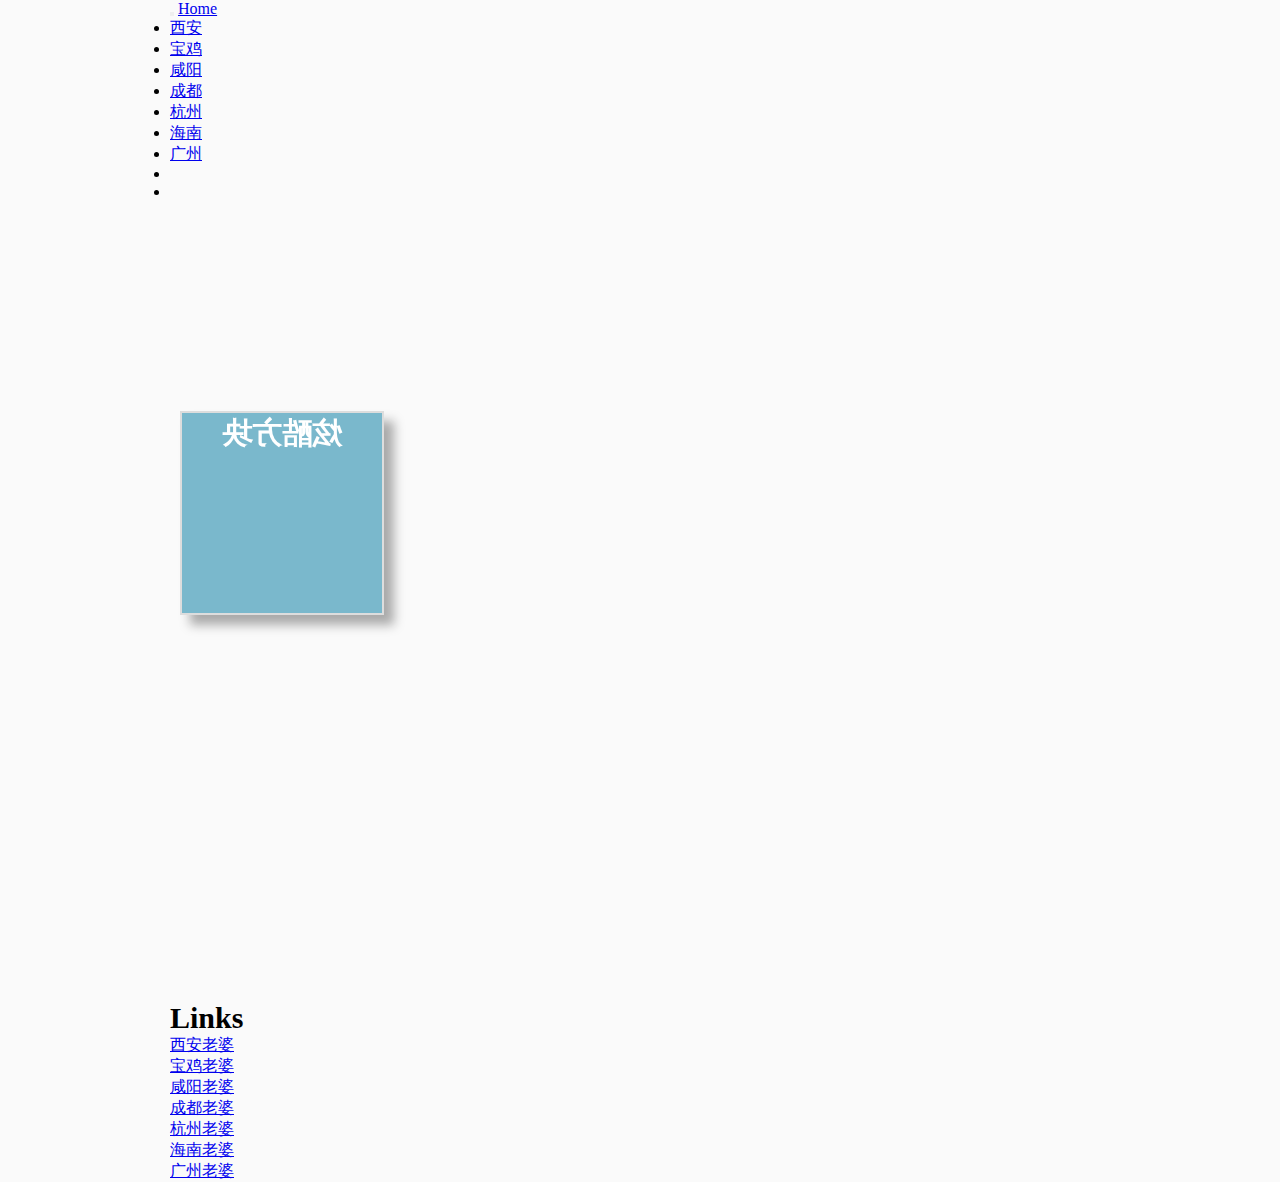
==== index.html @ be8ad996 "1" ====
<!DOCTYPE html>

<html>

<head>

<meta charset="utf-8" />
<meta name="generator" content="pandoc" />
<meta http-equiv="X-UA-Compatible" content="IE=EDGE" />




<title>index.knit</title>

<script src="site_libs/header-attrs-2.11/header-attrs.js"></script>
<script src="site_libs/jquery-3.6.0/jquery-3.6.0.min.js"></script>
<meta name="viewport" content="width=device-width, initial-scale=1" />
<link href="site_libs/bootstrap-3.3.5/css/flatly.min.css" rel="stylesheet" />
<script src="site_libs/bootstrap-3.3.5/js/bootstrap.min.js"></script>
<script src="site_libs/bootstrap-3.3.5/shim/html5shiv.min.js"></script>
<script src="site_libs/bootstrap-3.3.5/shim/respond.min.js"></script>
<style>h1 {font-size: 34px;}
       h1.title {font-size: 38px;}
       h2 {font-size: 30px;}
       h3 {font-size: 24px;}
       h4 {font-size: 18px;}
       h5 {font-size: 16px;}
       h6 {font-size: 12px;}
       code {color: inherit; background-color: rgba(0, 0, 0, 0.04);}
       pre:not([class]) { background-color: white }</style>
<script src="site_libs/navigation-1.1/tabsets.js"></script>
<link href="site_libs/highlightjs-9.12.0/default.css" rel="stylesheet" />
<script src="site_libs/highlightjs-9.12.0/highlight.js"></script>
<link href="site_libs/font-awesome-5.1.0/css/all.css" rel="stylesheet" />
<link href="site_libs/font-awesome-5.1.0/css/v4-shims.css" rel="stylesheet" />

<style type="text/css">
  code{white-space: pre-wrap;}
  span.smallcaps{font-variant: small-caps;}
  span.underline{text-decoration: underline;}
  div.column{display: inline-block; vertical-align: top; width: 50%;}
  div.hanging-indent{margin-left: 1.5em; text-indent: -1.5em;}
  ul.task-list{list-style: none;}
    </style>

<style type="text/css">code{white-space: pre;}</style>
<script type="text/javascript">
if (window.hljs) {
  hljs.configure({languages: []});
  hljs.initHighlightingOnLoad();
  if (document.readyState && document.readyState === "complete") {
    window.setTimeout(function() { hljs.initHighlighting(); }, 0);
  }
}
</script>








<style type = "text/css">
.main-container {
  max-width: 940px;
  margin-left: auto;
  margin-right: auto;
}
img {
  max-width:100%;
}
.tabbed-pane {
  padding-top: 12px;
}
.html-widget {
  margin-bottom: 20px;
}
button.code-folding-btn:focus {
  outline: none;
}
summary {
  display: list-item;
}
pre code {
  padding: 0;
}
</style>


<style type="text/css">
.dropdown-submenu {
  position: relative;
}
.dropdown-submenu>.dropdown-menu {
  top: 0;
  left: 100%;
  margin-top: -6px;
  margin-left: -1px;
  border-radius: 0 6px 6px 6px;
}
.dropdown-submenu:hover>.dropdown-menu {
  display: block;
}
.dropdown-submenu>a:after {
  display: block;
  content: " ";
  float: right;
  width: 0;
  height: 0;
  border-color: transparent;
  border-style: solid;
  border-width: 5px 0 5px 5px;
  border-left-color: #cccccc;
  margin-top: 5px;
  margin-right: -10px;
}
.dropdown-submenu:hover>a:after {
  border-left-color: #adb5bd;
}
.dropdown-submenu.pull-left {
  float: none;
}
.dropdown-submenu.pull-left>.dropdown-menu {
  left: -100%;
  margin-left: 10px;
  border-radius: 6px 0 6px 6px;
}
</style>

<script type="text/javascript">
// manage active state of menu based on current page
$(document).ready(function () {
  // active menu anchor
  href = window.location.pathname
  href = href.substr(href.lastIndexOf('/') + 1)
  if (href === "")
    href = "index.html";
  var menuAnchor = $('a[href="' + href + '"]');

  // mark it active
  menuAnchor.tab('show');

  // if it's got a parent navbar menu mark it active as well
  menuAnchor.closest('li.dropdown').addClass('active');

  // Navbar adjustments
  var navHeight = $(".navbar").first().height() + 15;
  var style = document.createElement('style');
  var pt = "padding-top: " + navHeight + "px; ";
  var mt = "margin-top: -" + navHeight + "px; ";
  var css = "";
  // offset scroll position for anchor links (for fixed navbar)
  for (var i = 1; i <= 6; i++) {
    css += ".section h" + i + "{ " + pt + mt + "}\n";
  }
  style.innerHTML = "body {" + pt + "padding-bottom: 40px; }\n" + css;
  document.head.appendChild(style);
});
</script>

<!-- tabsets -->

<style type="text/css">
.tabset-dropdown > .nav-tabs {
  display: inline-table;
  max-height: 500px;
  min-height: 44px;
  overflow-y: auto;
  border: 1px solid #ddd;
  border-radius: 4px;
}

.tabset-dropdown > .nav-tabs > li.active:before {
  content: "";
  font-family: 'Glyphicons Halflings';
  display: inline-block;
  padding: 10px;
  border-right: 1px solid #ddd;
}

.tabset-dropdown > .nav-tabs.nav-tabs-open > li.active:before {
  content: "&#xe258;";
  border: none;
}

.tabset-dropdown > .nav-tabs.nav-tabs-open:before {
  content: "";
  font-family: 'Glyphicons Halflings';
  display: inline-block;
  padding: 10px;
  border-right: 1px solid #ddd;
}

.tabset-dropdown > .nav-tabs > li.active {
  display: block;
}

.tabset-dropdown > .nav-tabs > li > a,
.tabset-dropdown > .nav-tabs > li > a:focus,
.tabset-dropdown > .nav-tabs > li > a:hover {
  border: none;
  display: inline-block;
  border-radius: 4px;
  background-color: transparent;
}

.tabset-dropdown > .nav-tabs.nav-tabs-open > li {
  display: block;
  float: none;
}

.tabset-dropdown > .nav-tabs > li {
  display: none;
}
</style>

<!-- code folding -->




</head>

<body>


<div class="container-fluid main-container">




<div class="navbar navbar-default  navbar-fixed-top" role="navigation">
  <div class="container">
    <div class="navbar-header">
      <button type="button" class="navbar-toggle collapsed" data-toggle="collapse" data-target="#navbar">
        <span class="icon-bar"></span>
        <span class="icon-bar"></span>
        <span class="icon-bar"></span>
      </button>
      <a class="navbar-brand" href="index.html">Home</a>
    </div>
    <div id="navbar" class="navbar-collapse collapse">
      <ul class="nav navbar-nav">
        
      </ul>
      <ul class="nav navbar-nav navbar-right">
        <li>
  <a href="xian.html">西安</a>
</li>
<li>
  <a href="baoji.html">宝鸡</a>
</li>
<li>
  <a href="xianyang.html">咸阳</a>
</li>
<li>
  <a href="chengdu.html">成都</a>
</li>
<li>
  <a href="hangzhou.html">杭州</a>
</li>
<li>
  <a href="hainan.html">海南</a>
</li>
<li>
  <a href="guangzhou.html">广州</a>
</li>
<li>
  <a href="letter.html">
    <span class="fa fa-birthday-cake fa-lg"></span>
     
  </a>
</li>
<li>
  <a href="kiss.html">
    <span class="fa fa-kiss-beam fa-lg"></span>
     
  </a>
</li>
      </ul>
    </div><!--/.nav-collapse -->
  </div><!--/.container -->
</div><!--/.navbar -->

<div id="header">




</div>


<head>
<meta charset="UTF-8">
<title>
图片翻转
</title>
<link rel="stylesheet" href="图片翻转.css">
</head>
<div class="piclist">
<div class="picbox">
<div class="box front">
<img src="https://media4.giphy.com/media/YrZECW1GgBkqat6F0B/giphy.gif?cid=790b7611561c4a91836c9a51020a3e05f7d6f673b13a818b&rid=giphy.gif&ct=g" alt="">
</div>
<div class="box back">
<h2>
炫酷方块
</h2>
</div>
</div>
</div>
<div id="links" class="section level2">
<h2>Links</h2>
<p><a href="xian.html">西安老婆</a></p>
<p><a href="baoji.html">宝鸡老婆</a></p>
<p><a href="xianyang.html">咸阳老婆</a></p>
<p><a href="chengdu.html">成都老婆</a></p>
<p><a href="hangzhou.html">杭州老婆</a></p>
<p><a href="hainan.html">海南老婆</a></p>
<p><a href="guangzhou.html">广州老婆</a></p>
</div>




</div>

<script>

// add bootstrap table styles to pandoc tables
function bootstrapStylePandocTables() {
  $('tr.odd').parent('tbody').parent('table').addClass('table table-condensed');
}
$(document).ready(function () {
  bootstrapStylePandocTables();
});


</script>

<!-- tabsets -->

<script>
$(document).ready(function () {
  window.buildTabsets("TOC");
});

$(document).ready(function () {
  $('.tabset-dropdown > .nav-tabs > li').click(function () {
    $(this).parent().toggleClass('nav-tabs-open');
  });
});
</script>

<!-- code folding -->


<!-- dynamically load mathjax for compatibility with self-contained -->
<script>
  (function () {
    var script = document.createElement("script");
    script.type = "text/javascript";
    script.src  = "https://mathjax.rstudio.com/latest/MathJax.js?config=TeX-AMS-MML_HTMLorMML";
    document.getElementsByTagName("head")[0].appendChild(script);
  })();
</script>

</body>
</html>
---- 图片翻转.css ----
*{
    margin:0;
    padding:0;
}
body{
    background: #fafafa;
}
img{
    width:200px;
    height:200px;
}
.piclist{
    width:1200px;
    height:400px;
    margin:200px auto;
}
.picbox{
    float:left;
    width:200px;
    height:300px;
    margin:auto;
    margin:10px;
    position:relative;
    /*父元素里面包含需要变换的内容，所以设置为3D变换*/
    -webkit-transform-style: preserve-3d;
    -moz-transform-style: preserve-3d;
    -ms-transform-style: preserve-3d;
    transform-style: preserve-3d;
    transition:1.0s;
    /*设置在1.0s内完成变换*/
}
.picbox:hover{
    transform:rotateY(180deg);
}
.box{
    width:200px;
    height:200px;
    position:absolute
    }
.front{
    border:2px solid #ddd;
    box-shadow:10px 10px 10px #aaa;
}
.back{
    -webkit-transform: rotateY(180deg);
    -ms-transform: rotateY(180deg);
    -o-transform: rotateY(180deg);
    transform: rotateY(180deg);
    background: #7ab8cc;
    border:2px solid #ddd;
}
.back h2{
    color: white;
    text-align: center;
}
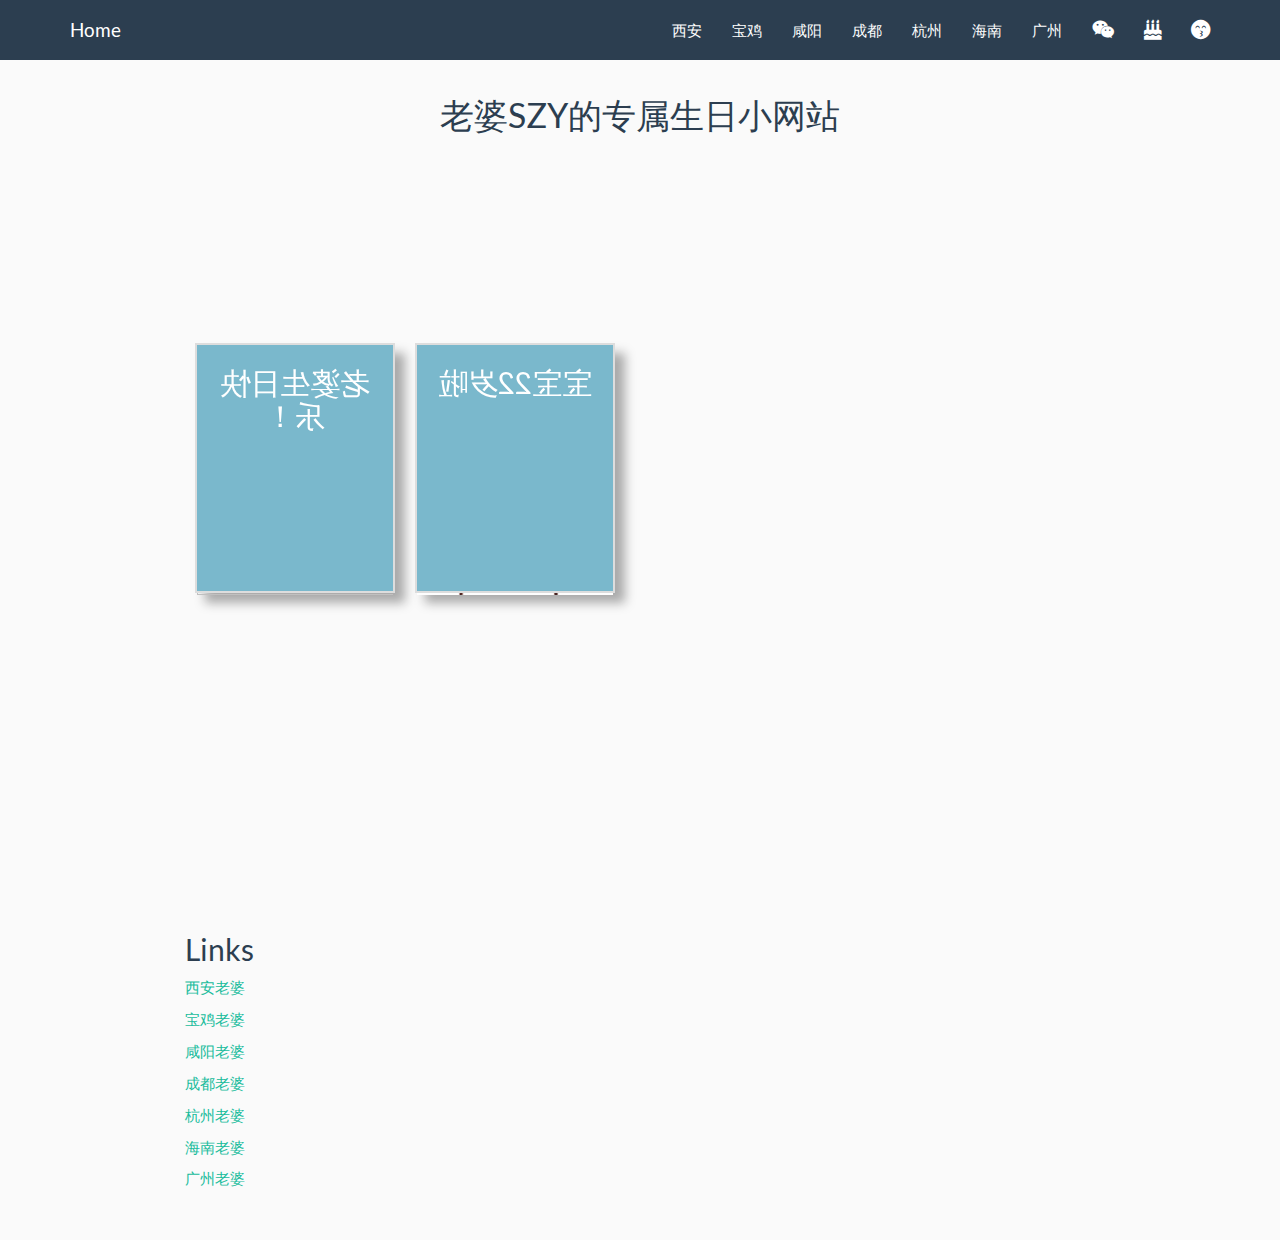
==== commit a9a8de62: "11" ====
--- a/index.html
+++ b/index.html
@@ -268,6 +268,12 @@
   <a href="guangzhou.html">广州</a>
 </li>
 <li>
+  <a href="wechat.html">
+    <span class="fa fa-weixin fa-lg"></span>
+     
+  </a>
+</li>
+<li>
   <a href="letter.html">
     <span class="fa fa-birthday-cake fa-lg"></span>
      
@@ -299,6 +305,11 @@
 </title>
 <link rel="stylesheet" href="图片翻转.css">
 </head>
+<center>
+<h1>
+老婆SZY的专属生日小网站
+</h1>
+</center>
 <div class="piclist">
 <div class="picbox">
 <div class="box front">
@@ -306,8 +317,20 @@
 </div>
 <div class="box back">
 <h2>
-炫酷方块
+老婆生日快乐！
 </h2>
+</div>
+</div>
+<div class="piclist">
+<div class="picbox">
+<div class="box front">
+<img src="image/cake.gif" alt="">
+</div>
+<div class="box back">
+<h2>
+宝宝22岁啦
+</h2>
+</div>
 </div>
 </div>
 </div>
--- a/site_libs/bootstrap-3.3.5/css/flatly.min.css
+++ b/site_libs/bootstrap-3.3.5/css/flatly.min.css
@@ -0,0 +1,30 @@
+@font-face {
+  font-family: 'Lato';
+  font-style: normal;
+  font-weight: 400;
+  src: url(fonts/Lato.ttf) format('truetype');
+}
+@font-face {
+  font-family: 'Lato';
+  font-style: normal;
+  font-weight: 700;
+  src: url(fonts/LatoBold.ttf) format('truetype');
+}
+@font-face {
+  font-family: 'Lato';
+  font-style: italic;
+  font-weight: 400;
+  src: url(fonts/LatoItalic.ttf) format('truetype');
+}
+
+/*!
+ * bootswatch v3.3.6
+ * Homepage: http://bootswatch.com
+ * Copyright 2012-2015 Thomas Park
+ * Licensed under MIT
+ * Based on Bootstrap
+*//*!
+ * Bootstrap v3.3.6 (http://getbootstrap.com)
+ * Copyright 2011-2015 Twitter, Inc.
+ * Licensed under MIT (https://github.com/twbs/bootstrap/blob/master/LICENSE)
+ *//*! normalize.css v3.0.3 | MIT License | github.com/necolas/normalize.css */html{font-family:sans-serif;-ms-text-size-adjust:100%;-webkit-text-size-adjust:100%}body{margin:0}article,aside,details,figcaption,figure,footer,header,hgroup,main,menu,nav,section,summary{display:block}audio,canvas,progress,video{display:inline-block;vertical-align:baseline}audio:not([controls]){display:none;height:0}[hidden],template{display:none}a{background-color:transparent}a:active,a:hover{outline:0}abbr[title]{border-bottom:1px dotted}b,strong{font-weight:bold}dfn{font-style:italic}h1{font-size:2em;margin:0.67em 0}mark{background:#ff0;color:#000}small{font-size:80%}sub,sup{font-size:75%;line-height:0;position:relative;vertical-align:baseline}sup{top:-0.5em}sub{bottom:-0.25em}img{border:0}svg:not(:root){overflow:hidden}figure{margin:1em 40px}hr{-webkit-box-sizing:content-box;-moz-box-sizing:content-box;box-sizing:content-box;height:0}pre{overflow:auto}code,kbd,pre,samp{font-family:monospace, monospace;font-size:1em}button,input,optgroup,select,textarea{color:inherit;font:inherit;margin:0}button{overflow:visible}button,select{text-transform:none}button,html input[type="button"],input[type="reset"],input[type="submit"]{-webkit-appearance:button;cursor:pointer}button[disabled],html input[disabled]{cursor:default}button::-moz-focus-inner,input::-moz-focus-inner{border:0;padding:0}input{line-height:normal}input[type="checkbox"],input[type="radio"]{-webkit-box-sizing:border-box;-moz-box-sizing:border-box;box-sizing:border-box;padding:0}input[type="number"]::-webkit-inner-spin-button,input[type="number"]::-webkit-outer-spin-button{height:auto}input[type="search"]{-webkit-appearance:textfield;-webkit-box-sizing:content-box;-moz-box-sizing:content-box;box-sizing:content-box}input[type="search"]::-webkit-search-cancel-button,input[type="search"]::-webkit-search-decoration{-webkit-appearance:none}fieldset{border:1px solid #c0c0c0;margin:0 2px;padding:0.35em 0.625em 0.75em}legend{border:0;padding:0}textarea{overflow:auto}optgroup{font-weight:bold}table{border-collapse:collapse;border-spacing:0}td,th{padding:0}/*! Source: https://github.com/h5bp/html5-boilerplate/blob/master/src/css/main.css */@media print{*,*:before,*:after{background:transparent !important;color:#000 !important;-webkit-box-shadow:none !important;box-shadow:none !important;text-shadow:none !important}a,a:visited{text-decoration:underline}a[href]:after{content:" (" attr(href) ")"}abbr[title]:after{content:" (" attr(title) ")"}a[href^="#"]:after,a[href^="javascript:"]:after{content:""}pre,blockquote{border:1px solid #999;page-break-inside:avoid}thead{display:table-header-group}tr,img{page-break-inside:avoid}img{max-width:100% !important}p,h2,h3{orphans:3;widows:3}h2,h3{page-break-after:avoid}.navbar{display:none}.btn>.caret,.dropup>.btn>.caret{border-top-color:#000 !important}.label{border:1px solid #000}.table{border-collapse:collapse !important}.table td,.table th{background-color:#fff !important}.table-bordered th,.table-bordered td{border:1px solid #ddd !important}}@font-face{font-family:'Glyphicons Halflings';src:url('../fonts/glyphicons-halflings-regular.eot');src:url('../fonts/glyphicons-halflings-regular.eot?#iefix') format('embedded-opentype'),url('../fonts/glyphicons-halflings-regular.woff') format('woff'),url('../fonts/glyphicons-halflings-regular.ttf') format('truetype'),url('../fonts/glyphicons-halflings-regular.svg#glyphicons_halflingsregular') format('svg')}.glyphicon{position:relative;top:1px;display:inline-block;font-family:'Glyphicons Halflings';font-style:normal;font-weight:normal;line-height:1;-webkit-font-smoothing:antialiased;-moz-osx-font-smoothing:grayscale}.glyphicon-asterisk:before{content:"\002a"}.glyphicon-plus:before{content:"\002b"}.glyphicon-euro:before,.glyphicon-eur:before{content:"\20ac"}.glyphicon-minus:before{content:"\2212"}.glyphicon-cloud:before{content:"\2601"}.glyphicon-envelope:before{content:"\2709"}.glyphicon-pencil:before{content:"\270f"}.glyphicon-glass:before{content:"\e001"}.glyphicon-music:before{content:"\e002"}.glyphicon-search:before{content:"\e003"}.glyphicon-heart:before{content:"\e005"}.glyphicon-star:before{content:"\e006"}.glyphicon-star-empty:before{content:"\e007"}.glyphicon-user:before{content:"\e008"}.glyphicon-film:before{content:"\e009"}.glyphicon-th-large:before{content:"\e010"}.glyphicon-th:before{content:"\e011"}.glyphicon-th-list:before{content:"\e012"}.glyphicon-ok:before{content:"\e013"}.glyphicon-remove:before{content:"\e014"}.glyphicon-zoom-in:before{content:"\e015"}.glyphicon-zoom-out:before{content:"\e016"}.glyphicon-off:before{content:"\e017"}.glyphicon-signal:before{content:"\e018"}.glyphicon-cog:before{content:"\e019"}.glyphicon-trash:before{content:"\e020"}.glyphicon-home:before{content:"\e021"}.glyphicon-file:before{content:"\e022"}.glyphicon-time:before{content:"\e023"}.glyphicon-road:before{content:"\e024"}.glyphicon-download-alt:before{content:"\e025"}.glyphicon-download:before{content:"\e026"}.glyphicon-upload:before{content:"\e027"}.glyphicon-inbox:before{content:"\e028"}.glyphicon-play-circle:before{content:"\e029"}.glyphicon-repeat:before{content:"\e030"}.glyphicon-refresh:before{content:"\e031"}.glyphicon-list-alt:before{content:"\e032"}.glyphicon-lock:before{content:"\e033"}.glyphicon-flag:before{content:"\e034"}.glyphicon-headphones:before{content:"\e035"}.glyphicon-volume-off:before{content:"\e036"}.glyphicon-volume-down:before{content:"\e037"}.glyphicon-volume-up:before{content:"\e038"}.glyphicon-qrcode:before{content:"\e039"}.glyphicon-barcode:before{content:"\e040"}.glyphicon-tag:before{content:"\e041"}.glyphicon-tags:before{content:"\e042"}.glyphicon-book:before{content:"\e043"}.glyphicon-bookmark:before{content:"\e044"}.glyphicon-print:before{content:"\e045"}.glyphicon-camera:before{content:"\e046"}.glyphicon-font:before{content:"\e047"}.glyphicon-bold:before{content:"\e048"}.glyphicon-italic:before{content:"\e049"}.glyphicon-text-height:before{content:"\e050"}.glyphicon-text-width:before{content:"\e051"}.glyphicon-align-left:before{content:"\e052"}.glyphicon-align-center:before{content:"\e053"}.glyphicon-align-right:before{content:"\e054"}.glyphicon-align-justify:before{content:"\e055"}.glyphicon-list:before{content:"\e056"}.glyphicon-indent-left:before{content:"\e057"}.glyphicon-indent-right:before{content:"\e058"}.glyphicon-facetime-video:before{content:"\e059"}.glyphicon-picture:before{content:"\e060"}.glyphicon-map-marker:before{content:"\e062"}.glyphicon-adjust:before{content:"\e063"}.glyphicon-tint:before{content:"\e064"}.glyphicon-edit:before{content:"\e065"}.glyphicon-share:before{content:"\e066"}.glyphicon-check:before{content:"\e067"}.glyphicon-move:before{content:"\e068"}.glyphicon-step-backward:before{content:"\e069"}.glyphicon-fast-backward:before{content:"\e070"}.glyphicon-backward:before{content:"\e071"}.glyphicon-play:before{content:"\e072"}.glyphicon-pause:before{content:"\e073"}.glyphicon-stop:before{content:"\e074"}.glyphicon-forward:before{content:"\e075"}.glyphicon-fast-forward:before{content:"\e076"}.glyphicon-step-forward:before{content:"\e077"}.glyphicon-eject:before{content:"\e078"}.glyphicon-chevron-left:before{content:"\e079"}.glyphicon-chevron-right:before{content:"\e080"}.glyphicon-plus-sign:before{content:"\e081"}.glyphicon-minus-sign:before{content:"\e082"}.glyphicon-remove-sign:before{content:"\e083"}.glyphicon-ok-sign:before{content:"\e084"}.glyphicon-question-sign:before{content:"\e085"}.glyphicon-info-sign:before{content:"\e086"}.glyphicon-screenshot:before{content:"\e087"}.glyphicon-remove-circle:before{content:"\e088"}.glyphicon-ok-circle:before{content:"\e089"}.glyphicon-ban-circle:before{content:"\e090"}.glyphicon-arrow-left:before{content:"\e091"}.glyphicon-arrow-right:before{content:"\e092"}.glyphicon-arrow-up:before{content:"\e093"}.glyphicon-arrow-down:before{content:"\e094"}.glyphicon-share-alt:before{content:"\e095"}.glyphicon-resize-full:before{content:"\e096"}.glyphicon-resize-small:before{content:"\e097"}.glyphicon-exclamation-sign:before{content:"\e101"}.glyphicon-gift:before{content:"\e102"}.glyphicon-leaf:before{content:"\e103"}.glyphicon-fire:before{content:"\e104"}.glyphicon-eye-open:before{content:"\e105"}.glyphicon-eye-close:before{content:"\e106"}.glyphicon-warning-sign:before{content:"\e107"}.glyphicon-plane:before{content:"\e108"}.glyphicon-calendar:before{content:"\e109"}.glyphicon-random:before{content:"\e110"}.glyphicon-comment:before{content:"\e111"}.glyphicon-magnet:before{content:"\e112"}.glyphicon-chevron-up:before{content:"\e113"}.glyphicon-chevron-down:before{content:"\e114"}.glyphicon-retweet:before{content:"\e115"}.glyphicon-shopping-cart:before{content:"\e116"}.glyphicon-folder-close:before{content:"\e117"}.glyphicon-folder-open:before{content:"\e118"}.glyphicon-resize-vertical:before{content:"\e119"}.glyphicon-resize-horizontal:before{content:"\e120"}.glyphicon-hdd:before{content:"\e121"}.glyphicon-bullhorn:before{content:"\e122"}.glyphicon-bell:before{content:"\e123"}.glyphicon-certificate:before{content:"\e124"}.glyphicon-thumbs-up:before{content:"\e125"}.glyphicon-thumbs-down:before{content:"\e126"}.glyphicon-hand-right:before{content:"\e127"}.glyphicon-hand-left:before{content:"\e128"}.glyphicon-hand-up:before{content:"\e129"}.glyphicon-hand-down:before{content:"\e130"}.glyphicon-circle-arrow-right:before{content:"\e131"}.glyphicon-circle-arrow-left:before{content:"\e132"}.glyphicon-circle-arrow-up:before{content:"\e133"}.glyphicon-circle-arrow-down:before{content:"\e134"}.glyphicon-globe:before{content:"\e135"}.glyphicon-wrench:before{content:"\e136"}.glyphicon-tasks:before{content:"\e137"}.glyphicon-filter:before{content:"\e138"}.glyphicon-briefcase:before{content:"\e139"}.glyphicon-fullscreen:before{content:"\e140"}.glyphicon-dashboard:before{content:"\e141"}.glyphicon-paperclip:before{content:"\e142"}.glyphicon-heart-empty:before{content:"\e143"}.glyphicon-link:before{content:"\e144"}.glyphicon-phone:before{content:"\e145"}.glyphicon-pushpin:before{content:"\e146"}.glyphicon-usd:before{content:"\e148"}.glyphicon-gbp:before{content:"\e149"}.glyphicon-sort:before{content:"\e150"}.glyphicon-sort-by-alphabet:before{content:"\e151"}.glyphicon-sort-by-alphabet-alt:before{content:"\e152"}.glyphicon-sort-by-order:before{content:"\e153"}.glyphicon-sort-by-order-alt:before{content:"\e154"}.glyphicon-sort-by-attributes:before{content:"\e155"}.glyphicon-sort-by-attributes-alt:before{content:"\e156"}.glyphicon-unchecked:before{content:"\e157"}.glyphicon-expand:before{content:"\e158"}.glyphicon-collapse-down:before{content:"\e159"}.glyphicon-collapse-up:before{content:"\e160"}.glyphicon-log-in:before{content:"\e161"}.glyphicon-flash:before{content:"\e162"}.glyphicon-log-out:before{content:"\e163"}.glyphicon-new-window:before{content:"\e164"}.glyphicon-record:before{content:"\e165"}.glyphicon-save:before{content:"\e166"}.glyphicon-open:before{content:"\e167"}.glyphicon-saved:before{content:"\e168"}.glyphicon-import:before{content:"\e169"}.glyphicon-export:before{content:"\e170"}.glyphicon-send:before{content:"\e171"}.glyphicon-floppy-disk:before{content:"\e172"}.glyphicon-floppy-saved:before{content:"\e173"}.glyphicon-floppy-remove:before{content:"\e174"}.glyphicon-floppy-save:before{content:"\e175"}.glyphicon-floppy-open:before{content:"\e176"}.glyphicon-credit-card:before{content:"\e177"}.glyphicon-transfer:before{content:"\e178"}.glyphicon-cutlery:before{content:"\e179"}.glyphicon-header:before{content:"\e180"}.glyphicon-compressed:before{content:"\e181"}.glyphicon-earphone:before{content:"\e182"}.glyphicon-phone-alt:before{content:"\e183"}.glyphicon-tower:before{content:"\e184"}.glyphicon-stats:before{content:"\e185"}.glyphicon-sd-video:before{content:"\e186"}.glyphicon-hd-video:before{content:"\e187"}.glyphicon-subtitles:before{content:"\e188"}.glyphicon-sound-stereo:before{content:"\e189"}.glyphicon-sound-dolby:before{content:"\e190"}.glyphicon-sound-5-1:before{content:"\e191"}.glyphicon-sound-6-1:before{content:"\e192"}.glyphicon-sound-7-1:before{content:"\e193"}.glyphicon-copyright-mark:before{content:"\e194"}.glyphicon-registration-mark:before{content:"\e195"}.glyphicon-cloud-download:before{content:"\e197"}.glyphicon-cloud-upload:before{content:"\e198"}.glyphicon-tree-conifer:before{content:"\e199"}.glyphicon-tree-deciduous:before{content:"\e200"}.glyphicon-cd:before{content:"\e201"}.glyphicon-save-file:before{content:"\e202"}.glyphicon-open-file:before{content:"\e203"}.glyphicon-level-up:before{content:"\e204"}.glyphicon-copy:before{content:"\e205"}.glyphicon-paste:before{content:"\e206"}.glyphicon-alert:before{content:"\e209"}.glyphicon-equalizer:before{content:"\e210"}.glyphicon-king:before{content:"\e211"}.glyphicon-queen:before{content:"\e212"}.glyphicon-pawn:before{content:"\e213"}.glyphicon-bishop:before{content:"\e214"}.glyphicon-knight:before{content:"\e215"}.glyphicon-baby-formula:before{content:"\e216"}.glyphicon-tent:before{content:"\26fa"}.glyphicon-blackboard:before{content:"\e218"}.glyphicon-bed:before{content:"\e219"}.glyphicon-apple:before{content:"\f8ff"}.glyphicon-erase:before{content:"\e221"}.glyphicon-hourglass:before{content:"\231b"}.glyphicon-lamp:before{content:"\e223"}.glyphicon-duplicate:before{content:"\e224"}.glyphicon-piggy-bank:before{content:"\e225"}.glyphicon-scissors:before{content:"\e226"}.glyphicon-bitcoin:before{content:"\e227"}.glyphicon-btc:before{content:"\e227"}.glyphicon-xbt:before{content:"\e227"}.glyphicon-yen:before{content:"\00a5"}.glyphicon-jpy:before{content:"\00a5"}.glyphicon-ruble:before{content:"\20bd"}.glyphicon-rub:before{content:"\20bd"}.glyphicon-scale:before{content:"\e230"}.glyphicon-ice-lolly:before{content:"\e231"}.glyphicon-ice-lolly-tasted:before{content:"\e232"}.glyphicon-education:before{content:"\e233"}.glyphicon-option-horizontal:before{content:"\e234"}.glyphicon-option-vertical:before{content:"\e235"}.glyphicon-menu-hamburger:before{content:"\e236"}.glyphicon-modal-window:before{content:"\e237"}.glyphicon-oil:before{content:"\e238"}.glyphicon-grain:before{content:"\e239"}.glyphicon-sunglasses:before{content:"\e240"}.glyphicon-text-size:before{content:"\e241"}.glyphicon-text-color:before{content:"\e242"}.glyphicon-text-background:before{content:"\e243"}.glyphicon-object-align-top:before{content:"\e244"}.glyphicon-object-align-bottom:before{content:"\e245"}.glyphicon-object-align-horizontal:before{content:"\e246"}.glyphicon-object-align-left:before{content:"\e247"}.glyphicon-object-align-vertical:before{content:"\e248"}.glyphicon-object-align-right:before{content:"\e249"}.glyphicon-triangle-right:before{content:"\e250"}.glyphicon-triangle-left:before{content:"\e251"}.glyphicon-triangle-bottom:before{content:"\e252"}.glyphicon-triangle-top:before{content:"\e253"}.glyphicon-console:before{content:"\e254"}.glyphicon-superscript:before{content:"\e255"}.glyphicon-subscript:before{content:"\e256"}.glyphicon-menu-left:before{content:"\e257"}.glyphicon-menu-right:before{content:"\e258"}.glyphicon-menu-down:before{content:"\e259"}.glyphicon-menu-up:before{content:"\e260"}*{-webkit-box-sizing:border-box;-moz-box-sizing:border-box;box-sizing:border-box}*:before,*:after{-webkit-box-sizing:border-box;-moz-box-sizing:border-box;box-sizing:border-box}html{font-size:10px;-webkit-tap-highlight-color:rgba(0,0,0,0)}body{font-family:"Lato","Helvetica Neue",Helvetica,Arial,sans-serif;font-size:15px;line-height:1.42857143;color:#2c3e50;background-color:#ffffff}input,button,select,textarea{font-family:inherit;font-size:inherit;line-height:inherit}a{color:#18bc9c;text-decoration:none}a:hover,a:focus{color:#18bc9c;text-decoration:underline}a:focus{outline:thin dotted;outline:5px auto -webkit-focus-ring-color;outline-offset:-2px}figure{margin:0}img{vertical-align:middle}.img-responsive,.thumbnail>img,.thumbnail a>img,.carousel-inner>.item>img,.carousel-inner>.item>a>img{display:block;max-width:100%;height:auto}.img-rounded{border-radius:6px}.img-thumbnail{padding:4px;line-height:1.42857143;background-color:#ffffff;border:1px solid #ecf0f1;border-radius:4px;-webkit-transition:all .2s ease-in-out;-o-transition:all .2s ease-in-out;transition:all .2s ease-in-out;display:inline-block;max-width:100%;height:auto}.img-circle{border-radius:50%}hr{margin-top:21px;margin-bottom:21px;border:0;border-top:1px solid #ecf0f1}.sr-only{position:absolute;width:1px;height:1px;margin:-1px;padding:0;overflow:hidden;clip:rect(0, 0, 0, 0);border:0}.sr-only-focusable:active,.sr-only-focusable:focus{position:static;width:auto;height:auto;margin:0;overflow:visible;clip:auto}[role="button"]{cursor:pointer}h1,h2,h3,h4,h5,h6,.h1,.h2,.h3,.h4,.h5,.h6{font-family:"Lato","Helvetica Neue",Helvetica,Arial,sans-serif;font-weight:400;line-height:1.1;color:inherit}h1 small,h2 small,h3 small,h4 small,h5 small,h6 small,.h1 small,.h2 small,.h3 small,.h4 small,.h5 small,.h6 small,h1 .small,h2 .small,h3 .small,h4 .small,h5 .small,h6 .small,.h1 .small,.h2 .small,.h3 .small,.h4 .small,.h5 .small,.h6 .small{font-weight:normal;line-height:1;color:#b4bcc2}h1,.h1,h2,.h2,h3,.h3{margin-top:21px;margin-bottom:10.5px}h1 small,.h1 small,h2 small,.h2 small,h3 small,.h3 small,h1 .small,.h1 .small,h2 .small,.h2 .small,h3 .small,.h3 .small{font-size:65%}h4,.h4,h5,.h5,h6,.h6{margin-top:10.5px;margin-bottom:10.5px}h4 small,.h4 small,h5 small,.h5 small,h6 small,.h6 small,h4 .small,.h4 .small,h5 .small,.h5 .small,h6 .small,.h6 .small{font-size:75%}h1,.h1{font-size:39px}h2,.h2{font-size:32px}h3,.h3{font-size:26px}h4,.h4{font-size:19px}h5,.h5{font-size:15px}h6,.h6{font-size:13px}p{margin:0 0 10.5px}.lead{margin-bottom:21px;font-size:17px;font-weight:300;line-height:1.4}@media (min-width:768px){.lead{font-size:22.5px}}small,.small{font-size:86%}mark,.mark{background-color:#f39c12;padding:.2em}.text-left{text-align:left}.text-right{text-align:right}.text-center{text-align:center}.text-justify{text-align:justify}.text-nowrap{white-space:nowrap}.text-lowercase{text-transform:lowercase}.text-uppercase{text-transform:uppercase}.text-capitalize{text-transform:capitalize}.text-muted{color:#b4bcc2}.text-primary{color:#2c3e50}a.text-primary:hover,a.text-primary:focus{color:#1a242f}.text-success{color:#ffffff}a.text-success:hover,a.text-success:focus{color:#e6e6e6}.text-info{color:#ffffff}a.text-info:hover,a.text-info:focus{color:#e6e6e6}.text-warning{color:#ffffff}a.text-warning:hover,a.text-warning:focus{color:#e6e6e6}.text-danger{color:#ffffff}a.text-danger:hover,a.text-danger:focus{color:#e6e6e6}.bg-primary{color:#fff;background-color:#2c3e50}a.bg-primary:hover,a.bg-primary:focus{background-color:#1a242f}.bg-success{background-color:#18bc9c}a.bg-success:hover,a.bg-success:focus{background-color:#128f76}.bg-info{background-color:#3498db}a.bg-info:hover,a.bg-info:focus{background-color:#217dbb}.bg-warning{background-color:#f39c12}a.bg-warning:hover,a.bg-warning:focus{background-color:#c87f0a}.bg-danger{background-color:#e74c3c}a.bg-danger:hover,a.bg-danger:focus{background-color:#d62c1a}.page-header{padding-bottom:9.5px;margin:42px 0 21px;border-bottom:1px solid transparent}ul,ol{margin-top:0;margin-bottom:10.5px}ul ul,ol ul,ul ol,ol ol{margin-bottom:0}.list-unstyled{padding-left:0;list-style:none}.list-inline{padding-left:0;list-style:none;margin-left:-5px}.list-inline>li{display:inline-block;padding-left:5px;padding-right:5px}dl{margin-top:0;margin-bottom:21px}dt,dd{line-height:1.42857143}dt{font-weight:bold}dd{margin-left:0}@media (min-width:768px){.dl-horizontal dt{float:left;width:160px;clear:left;text-align:right;overflow:hidden;text-overflow:ellipsis;white-space:nowrap}.dl-horizontal dd{margin-left:180px}}abbr[title],abbr[data-original-title]{cursor:help;border-bottom:1px dotted #b4bcc2}.initialism{font-size:90%;text-transform:uppercase}blockquote{padding:10.5px 21px;margin:0 0 21px;font-size:18.75px;border-left:5px solid #ecf0f1}blockquote p:last-child,blockquote ul:last-child,blockquote ol:last-child{margin-bottom:0}blockquote footer,blockquote small,blockquote .small{display:block;font-size:80%;line-height:1.42857143;color:#b4bcc2}blockquote footer:before,blockquote small:before,blockquote .small:before{content:'\2014 \00A0'}.blockquote-reverse,blockquote.pull-right{padding-right:15px;padding-left:0;border-right:5px solid #ecf0f1;border-left:0;text-align:right}.blockquote-reverse footer:before,blockquote.pull-right footer:before,.blockquote-reverse small:before,blockquote.pull-right small:before,.blockquote-reverse .small:before,blockquote.pull-right .small:before{content:''}.blockquote-reverse footer:after,blockquote.pull-right footer:after,.blockquote-reverse small:after,blockquote.pull-right small:after,.blockquote-reverse .small:after,blockquote.pull-right .small:after{content:'\00A0 \2014'}address{margin-bottom:21px;font-style:normal;line-height:1.42857143}code,kbd,pre,samp{font-family:monospace}code{padding:2px 4px;font-size:90%;color:#c7254e;background-color:#f9f2f4;border-radius:4px}kbd{padding:2px 4px;font-size:90%;color:#ffffff;background-color:#333333;border-radius:3px;-webkit-box-shadow:inset 0 -1px 0 rgba(0,0,0,0.25);box-shadow:inset 0 -1px 0 rgba(0,0,0,0.25)}kbd kbd{padding:0;font-size:100%;font-weight:bold;-webkit-box-shadow:none;box-shadow:none}pre{display:block;padding:10px;margin:0 0 10.5px;font-size:14px;line-height:1.42857143;word-break:break-all;word-wrap:break-word;color:#7b8a8b;background-color:#ecf0f1;border:1px solid #cccccc;border-radius:4px}pre code{padding:0;font-size:inherit;color:inherit;white-space:pre-wrap;background-color:transparent;border-radius:0}.pre-scrollable{max-height:340px;overflow-y:scroll}.container{margin-right:auto;margin-left:auto;padding-left:15px;padding-right:15px}@media (min-width:768px){.container{width:750px}}@media (min-width:992px){.container{width:970px}}@media (min-width:1200px){.container{width:1170px}}.container-fluid{margin-right:auto;margin-left:auto;padding-left:15px;padding-right:15px}.row{margin-left:-15px;margin-right:-15px}.col-xs-1,.col-sm-1,.col-md-1,.col-lg-1,.col-xs-2,.col-sm-2,.col-md-2,.col-lg-2,.col-xs-3,.col-sm-3,.col-md-3,.col-lg-3,.col-xs-4,.col-sm-4,.col-md-4,.col-lg-4,.col-xs-5,.col-sm-5,.col-md-5,.col-lg-5,.col-xs-6,.col-sm-6,.col-md-6,.col-lg-6,.col-xs-7,.col-sm-7,.col-md-7,.col-lg-7,.col-xs-8,.col-sm-8,.col-md-8,.col-lg-8,.col-xs-9,.col-sm-9,.col-md-9,.col-lg-9,.col-xs-10,.col-sm-10,.col-md-10,.col-lg-10,.col-xs-11,.col-sm-11,.col-md-11,.col-lg-11,.col-xs-12,.col-sm-12,.col-md-12,.col-lg-12{position:relative;min-height:1px;padding-left:15px;padding-right:15px}.col-xs-1,.col-xs-2,.col-xs-3,.col-xs-4,.col-xs-5,.col-xs-6,.col-xs-7,.col-xs-8,.col-xs-9,.col-xs-10,.col-xs-11,.col-xs-12{float:left}.col-xs-12{width:100%}.col-xs-11{width:91.66666667%}.col-xs-10{width:83.33333333%}.col-xs-9{width:75%}.col-xs-8{width:66.66666667%}.col-xs-7{width:58.33333333%}.col-xs-6{width:50%}.col-xs-5{width:41.66666667%}.col-xs-4{width:33.33333333%}.col-xs-3{width:25%}.col-xs-2{width:16.66666667%}.col-xs-1{width:8.33333333%}.col-xs-pull-12{right:100%}.col-xs-pull-11{right:91.66666667%}.col-xs-pull-10{right:83.33333333%}.col-xs-pull-9{right:75%}.col-xs-pull-8{right:66.66666667%}.col-xs-pull-7{right:58.33333333%}.col-xs-pull-6{right:50%}.col-xs-pull-5{right:41.66666667%}.col-xs-pull-4{right:33.33333333%}.col-xs-pull-3{right:25%}.col-xs-pull-2{right:16.66666667%}.col-xs-pull-1{right:8.33333333%}.col-xs-pull-0{right:auto}.col-xs-push-12{left:100%}.col-xs-push-11{left:91.66666667%}.col-xs-push-10{left:83.33333333%}.col-xs-push-9{left:75%}.col-xs-push-8{left:66.66666667%}.col-xs-push-7{left:58.33333333%}.col-xs-push-6{left:50%}.col-xs-push-5{left:41.66666667%}.col-xs-push-4{left:33.33333333%}.col-xs-push-3{left:25%}.col-xs-push-2{left:16.66666667%}.col-xs-push-1{left:8.33333333%}.col-xs-push-0{left:auto}.col-xs-offset-12{margin-left:100%}.col-xs-offset-11{margin-left:91.66666667%}.col-xs-offset-10{margin-left:83.33333333%}.col-xs-offset-9{margin-left:75%}.col-xs-offset-8{margin-left:66.66666667%}.col-xs-offset-7{margin-left:58.33333333%}.col-xs-offset-6{margin-left:50%}.col-xs-offset-5{margin-left:41.66666667%}.col-xs-offset-4{margin-left:33.33333333%}.col-xs-offset-3{margin-left:25%}.col-xs-offset-2{margin-left:16.66666667%}.col-xs-offset-1{margin-left:8.33333333%}.col-xs-offset-0{margin-left:0%}@media (min-width:768px){.col-sm-1,.col-sm-2,.col-sm-3,.col-sm-4,.col-sm-5,.col-sm-6,.col-sm-7,.col-sm-8,.col-sm-9,.col-sm-10,.col-sm-11,.col-sm-12{float:left}.col-sm-12{width:100%}.col-sm-11{width:91.66666667%}.col-sm-10{width:83.33333333%}.col-sm-9{width:75%}.col-sm-8{width:66.66666667%}.col-sm-7{width:58.33333333%}.col-sm-6{width:50%}.col-sm-5{width:41.66666667%}.col-sm-4{width:33.33333333%}.col-sm-3{width:25%}.col-sm-2{width:16.66666667%}.col-sm-1{width:8.33333333%}.col-sm-pull-12{right:100%}.col-sm-pull-11{right:91.66666667%}.col-sm-pull-10{right:83.33333333%}.col-sm-pull-9{right:75%}.col-sm-pull-8{right:66.66666667%}.col-sm-pull-7{right:58.33333333%}.col-sm-pull-6{right:50%}.col-sm-pull-5{right:41.66666667%}.col-sm-pull-4{right:33.33333333%}.col-sm-pull-3{right:25%}.col-sm-pull-2{right:16.66666667%}.col-sm-pull-1{right:8.33333333%}.col-sm-pull-0{right:auto}.col-sm-push-12{left:100%}.col-sm-push-11{left:91.66666667%}.col-sm-push-10{left:83.33333333%}.col-sm-push-9{left:75%}.col-sm-push-8{left:66.66666667%}.col-sm-push-7{left:58.33333333%}.col-sm-push-6{left:50%}.col-sm-push-5{left:41.66666667%}.col-sm-push-4{left:33.33333333%}.col-sm-push-3{left:25%}.col-sm-push-2{left:16.66666667%}.col-sm-push-1{left:8.33333333%}.col-sm-push-0{left:auto}.col-sm-offset-12{margin-left:100%}.col-sm-offset-11{margin-left:91.66666667%}.col-sm-offset-10{margin-left:83.33333333%}.col-sm-offset-9{margin-left:75%}.col-sm-offset-8{margin-left:66.66666667%}.col-sm-offset-7{margin-left:58.33333333%}.col-sm-offset-6{margin-left:50%}.col-sm-offset-5{margin-left:41.66666667%}.col-sm-offset-4{margin-left:33.33333333%}.col-sm-offset-3{margin-left:25%}.col-sm-offset-2{margin-left:16.66666667%}.col-sm-offset-1{margin-left:8.33333333%}.col-sm-offset-0{margin-left:0%}}@media (min-width:992px){.col-md-1,.col-md-2,.col-md-3,.col-md-4,.col-md-5,.col-md-6,.col-md-7,.col-md-8,.col-md-9,.col-md-10,.col-md-11,.col-md-12{float:left}.col-md-12{width:100%}.col-md-11{width:91.66666667%}.col-md-10{width:83.33333333%}.col-md-9{width:75%}.col-md-8{width:66.66666667%}.col-md-7{width:58.33333333%}.col-md-6{width:50%}.col-md-5{width:41.66666667%}.col-md-4{width:33.33333333%}.col-md-3{width:25%}.col-md-2{width:16.66666667%}.col-md-1{width:8.33333333%}.col-md-pull-12{right:100%}.col-md-pull-11{right:91.66666667%}.col-md-pull-10{right:83.33333333%}.col-md-pull-9{right:75%}.col-md-pull-8{right:66.66666667%}.col-md-pull-7{right:58.33333333%}.col-md-pull-6{right:50%}.col-md-pull-5{right:41.66666667%}.col-md-pull-4{right:33.33333333%}.col-md-pull-3{right:25%}.col-md-pull-2{right:16.66666667%}.col-md-pull-1{right:8.33333333%}.col-md-pull-0{right:auto}.col-md-push-12{left:100%}.col-md-push-11{left:91.66666667%}.col-md-push-10{left:83.33333333%}.col-md-push-9{left:75%}.col-md-push-8{left:66.66666667%}.col-md-push-7{left:58.33333333%}.col-md-push-6{left:50%}.col-md-push-5{left:41.66666667%}.col-md-push-4{left:33.33333333%}.col-md-push-3{left:25%}.col-md-push-2{left:16.66666667%}.col-md-push-1{left:8.33333333%}.col-md-push-0{left:auto}.col-md-offset-12{margin-left:100%}.col-md-offset-11{margin-left:91.66666667%}.col-md-offset-10{margin-left:83.33333333%}.col-md-offset-9{margin-left:75%}.col-md-offset-8{margin-left:66.66666667%}.col-md-offset-7{margin-left:58.33333333%}.col-md-offset-6{margin-left:50%}.col-md-offset-5{margin-left:41.66666667%}.col-md-offset-4{margin-left:33.33333333%}.col-md-offset-3{margin-left:25%}.col-md-offset-2{margin-left:16.66666667%}.col-md-offset-1{margin-left:8.33333333%}.col-md-offset-0{margin-left:0%}}@media (min-width:1200px){.col-lg-1,.col-lg-2,.col-lg-3,.col-lg-4,.col-lg-5,.col-lg-6,.col-lg-7,.col-lg-8,.col-lg-9,.col-lg-10,.col-lg-11,.col-lg-12{float:left}.col-lg-12{width:100%}.col-lg-11{width:91.66666667%}.col-lg-10{width:83.33333333%}.col-lg-9{width:75%}.col-lg-8{width:66.66666667%}.col-lg-7{width:58.33333333%}.col-lg-6{width:50%}.col-lg-5{width:41.66666667%}.col-lg-4{width:33.33333333%}.col-lg-3{width:25%}.col-lg-2{width:16.66666667%}.col-lg-1{width:8.33333333%}.col-lg-pull-12{right:100%}.col-lg-pull-11{right:91.66666667%}.col-lg-pull-10{right:83.33333333%}.col-lg-pull-9{right:75%}.col-lg-pull-8{right:66.66666667%}.col-lg-pull-7{right:58.33333333%}.col-lg-pull-6{right:50%}.col-lg-pull-5{right:41.66666667%}.col-lg-pull-4{right:33.33333333%}.col-lg-pull-3{right:25%}.col-lg-pull-2{right:16.66666667%}.col-lg-pull-1{right:8.33333333%}.col-lg-pull-0{right:auto}.col-lg-push-12{left:100%}.col-lg-push-11{left:91.66666667%}.col-lg-push-10{left:83.33333333%}.col-lg-push-9{left:75%}.col-lg-push-8{left:66.66666667%}.col-lg-push-7{left:58.33333333%}.col-lg-push-6{left:50%}.col-lg-push-5{left:41.66666667%}.col-lg-push-4{left:33.33333333%}.col-lg-push-3{left:25%}.col-lg-push-2{left:16.66666667%}.col-lg-push-1{left:8.33333333%}.col-lg-push-0{left:auto}.col-lg-offset-12{margin-left:100%}.col-lg-offset-11{margin-left:91.66666667%}.col-lg-offset-10{margin-left:83.33333333%}.col-lg-offset-9{margin-left:75%}.col-lg-offset-8{margin-left:66.66666667%}.col-lg-offset-7{margin-left:58.33333333%}.col-lg-offset-6{margin-left:50%}.col-lg-offset-5{margin-left:41.66666667%}.col-lg-offset-4{margin-left:33.33333333%}.col-lg-offset-3{margin-left:25%}.col-lg-offset-2{margin-left:16.66666667%}.col-lg-offset-1{margin-left:8.33333333%}.col-lg-offset-0{margin-left:0%}}table{background-color:transparent}caption{padding-top:8px;padding-bottom:8px;color:#b4bcc2;text-align:left}th{}.table{width:100%;max-width:100%;margin-bottom:21px}.table>thead>tr>th,.table>tbody>tr>th,.table>tfoot>tr>th,.table>thead>tr>td,.table>tbody>tr>td,.table>tfoot>tr>td{padding:8px;line-height:1.42857143;vertical-align:top;border-top:1px solid #ecf0f1}.table>thead>tr>th{vertical-align:bottom;border-bottom:2px solid #ecf0f1}.table>caption+thead>tr:first-child>th,.table>colgroup+thead>tr:first-child>th,.table>thead:first-child>tr:first-child>th,.table>caption+thead>tr:first-child>td,.table>colgroup+thead>tr:first-child>td,.table>thead:first-child>tr:first-child>td{border-top:0}.table>tbody+tbody{border-top:2px solid #ecf0f1}.table .table{background-color:#ffffff}.table-condensed>thead>tr>th,.table-condensed>tbody>tr>th,.table-condensed>tfoot>tr>th,.table-condensed>thead>tr>td,.table-condensed>tbody>tr>td,.table-condensed>tfoot>tr>td{padding:5px}.table-bordered{border:1px solid #ecf0f1}.table-bordered>thead>tr>th,.table-bordered>tbody>tr>th,.table-bordered>tfoot>tr>th,.table-bordered>thead>tr>td,.table-bordered>tbody>tr>td,.table-bordered>tfoot>tr>td{border:1px solid #ecf0f1}.table-bordered>thead>tr>th,.table-bordered>thead>tr>td{border-bottom-width:2px}.table-striped>tbody>tr:nth-of-type(odd){background-color:#f9f9f9}.table-hover>tbody>tr:hover{background-color:#ecf0f1}table col[class*="col-"]{position:static;float:none;display:table-column}table td[class*="col-"],table th[class*="col-"]{position:static;float:none;display:table-cell}.table>thead>tr>td.active,.table>tbody>tr>td.active,.table>tfoot>tr>td.active,.table>thead>tr>th.active,.table>tbody>tr>th.active,.table>tfoot>tr>th.active,.table>thead>tr.active>td,.table>tbody>tr.active>td,.table>tfoot>tr.active>td,.table>thead>tr.active>th,.table>tbody>tr.active>th,.table>tfoot>tr.active>th{background-color:#ecf0f1}.table-hover>tbody>tr>td.active:hover,.table-hover>tbody>tr>th.active:hover,.table-hover>tbody>tr.active:hover>td,.table-hover>tbody>tr:hover>.active,.table-hover>tbody>tr.active:hover>th{background-color:#dde4e6}.table>thead>tr>td.success,.table>tbody>tr>td.success,.table>tfoot>tr>td.success,.table>thead>tr>th.success,.table>tbody>tr>th.success,.table>tfoot>tr>th.success,.table>thead>tr.success>td,.table>tbody>tr.success>td,.table>tfoot>tr.success>td,.table>thead>tr.success>th,.table>tbody>tr.success>th,.table>tfoot>tr.success>th{background-color:#18bc9c}.table-hover>tbody>tr>td.success:hover,.table-hover>tbody>tr>th.success:hover,.table-hover>tbody>tr.success:hover>td,.table-hover>tbody>tr:hover>.success,.table-hover>tbody>tr.success:hover>th{background-color:#15a589}.table>thead>tr>td.info,.table>tbody>tr>td.info,.table>tfoot>tr>td.info,.table>thead>tr>th.info,.table>tbody>tr>th.info,.table>tfoot>tr>th.info,.table>thead>tr.info>td,.table>tbody>tr.info>td,.table>tfoot>tr.info>td,.table>thead>tr.info>th,.table>tbody>tr.info>th,.table>tfoot>tr.info>th{background-color:#3498db}.table-hover>tbody>tr>td.info:hover,.table-hover>tbody>tr>th.info:hover,.table-hover>tbody>tr.info:hover>td,.table-hover>tbody>tr:hover>.info,.table-hover>tbody>tr.info:hover>th{background-color:#258cd1}.table>thead>tr>td.warning,.table>tbody>tr>td.warning,.table>tfoot>tr>td.warning,.table>thead>tr>th.warning,.table>tbody>tr>th.warning,.table>tfoot>tr>th.warning,.table>thead>tr.warning>td,.table>tbody>tr.warning>td,.table>tfoot>tr.warning>td,.table>thead>tr.warning>th,.table>tbody>tr.warning>th,.table>tfoot>tr.warning>th{background-color:#f39c12}.table-hover>tbody>tr>td.warning:hover,.table-hover>tbody>tr>th.warning:hover,.table-hover>tbody>tr.warning:hover>td,.table-hover>tbody>tr:hover>.warning,.table-hover>tbody>tr.warning:hover>th{background-color:#e08e0b}.table>thead>tr>td.danger,.table>tbody>tr>td.danger,.table>tfoot>tr>td.danger,.table>thead>tr>th.danger,.table>tbody>tr>th.danger,.table>tfoot>tr>th.danger,.table>thead>tr.danger>td,.table>tbody>tr.danger>td,.table>tfoot>tr.danger>td,.table>thead>tr.danger>th,.table>tbody>tr.danger>th,.table>tfoot>tr.danger>th{background-color:#e74c3c}.table-hover>tbody>tr>td.danger:hover,.table-hover>tbody>tr>th.danger:hover,.table-hover>tbody>tr.danger:hover>td,.table-hover>tbody>tr:hover>.danger,.table-hover>tbody>tr.danger:hover>th{background-color:#e43725}.table-responsive{overflow-x:auto;min-height:0.01%}@media screen and (max-width:767px){.table-responsive{width:100%;margin-bottom:15.75px;overflow-y:hidden;-ms-overflow-style:-ms-autohiding-scrollbar;border:1px solid #ecf0f1}.table-responsive>.table{margin-bottom:0}.table-responsive>.table>thead>tr>th,.table-responsive>.table>tbody>tr>th,.table-responsive>.table>tfoot>tr>th,.table-responsive>.table>thead>tr>td,.table-responsive>.table>tbody>tr>td,.table-responsive>.table>tfoot>tr>td{white-space:nowrap}.table-responsive>.table-bordered{border:0}.table-responsive>.table-bordered>thead>tr>th:first-child,.table-responsive>.table-bordered>tbody>tr>th:first-child,.table-responsive>.table-bordered>tfoot>tr>th:first-child,.table-responsive>.table-bordered>thead>tr>td:first-child,.table-responsive>.table-bordered>tbody>tr>td:first-child,.table-responsive>.table-bordered>tfoot>tr>td:first-child{border-left:0}.table-responsive>.table-bordered>thead>tr>th:last-child,.table-responsive>.table-bordered>tbody>tr>th:last-child,.table-responsive>.table-bordered>tfoot>tr>th:last-child,.table-responsive>.table-bordered>thead>tr>td:last-child,.table-responsive>.table-bordered>tbody>tr>td:last-child,.table-responsive>.table-bordered>tfoot>tr>td:last-child{border-right:0}.table-responsive>.table-bordered>tbody>tr:last-child>th,.table-responsive>.table-bordered>tfoot>tr:last-child>th,.table-responsive>.table-bordered>tbody>tr:last-child>td,.table-responsive>.table-bordered>tfoot>tr:last-child>td{border-bottom:0}}fieldset{padding:0;margin:0;border:0;min-width:0}legend{display:block;width:100%;padding:0;margin-bottom:21px;font-size:22.5px;line-height:inherit;color:#2c3e50;border:0;border-bottom:1px solid transparent}label{display:inline-block;max-width:100%;margin-bottom:5px;font-weight:bold}input[type="search"]{-webkit-box-sizing:border-box;-moz-box-sizing:border-box;box-sizing:border-box}input[type="radio"],input[type="checkbox"]{margin:4px 0 0;margin-top:1px \9;line-height:normal}input[type="file"]{display:block}input[type="range"]{display:block;width:100%}select[multiple],select[size]{height:auto}input[type="file"]:focus,input[type="radio"]:focus,input[type="checkbox"]:focus{outline:thin dotted;outline:5px auto -webkit-focus-ring-color;outline-offset:-2px}output{display:block;padding-top:11px;font-size:15px;line-height:1.42857143;color:#2c3e50}.form-control{display:block;width:100%;height:45px;padding:10px 15px;font-size:15px;line-height:1.42857143;color:#2c3e50;background-color:#ffffff;background-image:none;border:1px solid #dce4ec;border-radius:4px;-webkit-box-shadow:inset 0 1px 1px rgba(0,0,0,0.075);box-shadow:inset 0 1px 1px rgba(0,0,0,0.075);-webkit-transition:border-color ease-in-out .15s,-webkit-box-shadow ease-in-out .15s;-o-transition:border-color ease-in-out .15s,box-shadow ease-in-out .15s;transition:border-color ease-in-out .15s,box-shadow ease-in-out .15s}.form-control:focus{border-color:#2c3e50;outline:0;-webkit-box-shadow:inset 0 1px 1px rgba(0,0,0,0.075),0 0 8px rgba(44,62,80,0.6);box-shadow:inset 0 1px 1px rgba(0,0,0,0.075),0 0 8px rgba(44,62,80,0.6)}.form-control::-moz-placeholder{color:#acb6c0;opacity:1}.form-control:-ms-input-placeholder{color:#acb6c0}.form-control::-webkit-input-placeholder{color:#acb6c0}.form-control::-ms-expand{border:0;background-color:transparent}.form-control[disabled],.form-control[readonly],fieldset[disabled] .form-control{background-color:#ecf0f1;opacity:1}.form-control[disabled],fieldset[disabled] .form-control{cursor:not-allowed}textarea.form-control{height:auto}input[type="search"]{-webkit-appearance:none}@media screen and (-webkit-min-device-pixel-ratio:0){input[type="date"].form-control,input[type="time"].form-control,input[type="datetime-local"].form-control,input[type="month"].form-control{line-height:45px}input[type="date"].input-sm,input[type="time"].input-sm,input[type="datetime-local"].input-sm,input[type="month"].input-sm,.input-group-sm input[type="date"],.input-group-sm input[type="time"],.input-group-sm input[type="datetime-local"],.input-group-sm input[type="month"]{line-height:35px}input[type="date"].input-lg,input[type="time"].input-lg,input[type="datetime-local"].input-lg,input[type="month"].input-lg,.input-group-lg input[type="date"],.input-group-lg input[type="time"],.input-group-lg input[type="datetime-local"],.input-group-lg input[type="month"]{line-height:66px}}.form-group{margin-bottom:15px}.radio,.checkbox{position:relative;display:block;margin-top:10px;margin-bottom:10px}.radio label,.checkbox label{min-height:21px;padding-left:20px;margin-bottom:0;font-weight:normal;cursor:pointer}.radio input[type="radio"],.radio-inline input[type="radio"],.checkbox input[type="checkbox"],.checkbox-inline input[type="checkbox"]{position:absolute;margin-left:-20px;margin-top:4px \9}.radio+.radio,.checkbox+.checkbox{margin-top:-5px}.radio-inline,.checkbox-inline{position:relative;display:inline-block;padding-left:20px;margin-bottom:0;vertical-align:middle;font-weight:normal;cursor:pointer}.radio-inline+.radio-inline,.checkbox-inline+.checkbox-inline{margin-top:0;margin-left:10px}input[type="radio"][disabled],input[type="checkbox"][disabled],input[type="radio"].disabled,input[type="checkbox"].disabled,fieldset[disabled] input[type="radio"],fieldset[disabled] input[type="checkbox"]{cursor:not-allowed}.radio-inline.disabled,.checkbox-inline.disabled,fieldset[disabled] .radio-inline,fieldset[disabled] .checkbox-inline{cursor:not-allowed}.radio.disabled label,.checkbox.disabled label,fieldset[disabled] .radio label,fieldset[disabled] .checkbox label{cursor:not-allowed}.form-control-static{padding-top:11px;padding-bottom:11px;margin-bottom:0;min-height:36px}.form-control-static.input-lg,.form-control-static.input-sm{padding-left:0;padding-right:0}.input-sm{height:35px;padding:6px 9px;font-size:13px;line-height:1.5;border-radius:3px}select.input-sm{height:35px;line-height:35px}textarea.input-sm,select[multiple].input-sm{height:auto}.form-group-sm .form-control{height:35px;padding:6px 9px;font-size:13px;line-height:1.5;border-radius:3px}.form-group-sm select.form-control{height:35px;line-height:35px}.form-group-sm textarea.form-control,.form-group-sm select[multiple].form-control{height:auto}.form-group-sm .form-control-static{height:35px;min-height:34px;padding:7px 9px;font-size:13px;line-height:1.5}.input-lg{height:66px;padding:18px 27px;font-size:19px;line-height:1.3333333;border-radius:6px}select.input-lg{height:66px;line-height:66px}textarea.input-lg,select[multiple].input-lg{height:auto}.form-group-lg .form-control{height:66px;padding:18px 27px;font-size:19px;line-height:1.3333333;border-radius:6px}.form-group-lg select.form-control{height:66px;line-height:66px}.form-group-lg textarea.form-control,.form-group-lg select[multiple].form-control{height:auto}.form-group-lg .form-control-static{height:66px;min-height:40px;padding:19px 27px;font-size:19px;line-height:1.3333333}.has-feedback{position:relative}.has-feedback .form-control{padding-right:56.25px}.form-control-feedback{position:absolute;top:0;right:0;z-index:2;display:block;width:45px;height:45px;line-height:45px;text-align:center;pointer-events:none}.input-lg+.form-control-feedback,.input-group-lg+.form-control-feedback,.form-group-lg .form-control+.form-control-feedback{width:66px;height:66px;line-height:66px}.input-sm+.form-control-feedback,.input-group-sm+.form-control-feedback,.form-group-sm .form-control+.form-control-feedback{width:35px;height:35px;line-height:35px}.has-success .help-block,.has-success .control-label,.has-success .radio,.has-success .checkbox,.has-success .radio-inline,.has-success .checkbox-inline,.has-success.radio label,.has-success.checkbox label,.has-success.radio-inline label,.has-success.checkbox-inline label{color:#ffffff}.has-success .form-control{border-color:#ffffff;-webkit-box-shadow:inset 0 1px 1px rgba(0,0,0,0.075);box-shadow:inset 0 1px 1px rgba(0,0,0,0.075)}.has-success .form-control:focus{border-color:#e6e6e6;-webkit-box-shadow:inset 0 1px 1px rgba(0,0,0,0.075),0 0 6px #fff;box-shadow:inset 0 1px 1px rgba(0,0,0,0.075),0 0 6px #fff}.has-success .input-group-addon{color:#ffffff;border-color:#ffffff;background-color:#18bc9c}.has-success .form-control-feedback{color:#ffffff}.has-warning .help-block,.has-warning .control-label,.has-warning .radio,.has-warning .checkbox,.has-warning .radio-inline,.has-warning .checkbox-inline,.has-warning.radio label,.has-warning.checkbox label,.has-warning.radio-inline label,.has-warning.checkbox-inline label{color:#ffffff}.has-warning .form-control{border-color:#ffffff;-webkit-box-shadow:inset 0 1px 1px rgba(0,0,0,0.075);box-shadow:inset 0 1px 1px rgba(0,0,0,0.075)}.has-warning .form-control:focus{border-color:#e6e6e6;-webkit-box-shadow:inset 0 1px 1px rgba(0,0,0,0.075),0 0 6px #fff;box-shadow:inset 0 1px 1px rgba(0,0,0,0.075),0 0 6px #fff}.has-warning .input-group-addon{color:#ffffff;border-color:#ffffff;background-color:#f39c12}.has-warning .form-control-feedback{color:#ffffff}.has-error .help-block,.has-error .control-label,.has-error .radio,.has-error .checkbox,.has-error .radio-inline,.has-error .checkbox-inline,.has-error.radio label,.has-error.checkbox label,.has-error.radio-inline label,.has-error.checkbox-inline label{color:#ffffff}.has-error .form-control{border-color:#ffffff;-webkit-box-shadow:inset 0 1px 1px rgba(0,0,0,0.075);box-shadow:inset 0 1px 1px rgba(0,0,0,0.075)}.has-error .form-control:focus{border-color:#e6e6e6;-webkit-box-shadow:inset 0 1px 1px rgba(0,0,0,0.075),0 0 6px #fff;box-shadow:inset 0 1px 1px rgba(0,0,0,0.075),0 0 6px #fff}.has-error .input-group-addon{color:#ffffff;border-color:#ffffff;background-color:#e74c3c}.has-error .form-control-feedback{color:#ffffff}.has-feedback label~.form-control-feedback{top:26px}.has-feedback label.sr-only~.form-control-feedback{top:0}.help-block{display:block;margin-top:5px;margin-bottom:10px;color:#597ea2}@media (min-width:768px){.form-inline .form-group{display:inline-block;margin-bottom:0;vertical-align:middle}.form-inline .form-control{display:inline-block;width:auto;vertical-align:middle}.form-inline .form-control-static{display:inline-block}.form-inline .input-group{display:inline-table;vertical-align:middle}.form-inline .input-group .input-group-addon,.form-inline .input-group .input-group-btn,.form-inline .input-group .form-control{width:auto}.form-inline .input-group>.form-control{width:100%}.form-inline .control-label{margin-bottom:0;vertical-align:middle}.form-inline .radio,.form-inline .checkbox{display:inline-block;margin-top:0;margin-bottom:0;vertical-align:middle}.form-inline .radio label,.form-inline .checkbox label{padding-left:0}.form-inline .radio input[type="radio"],.form-inline .checkbox input[type="checkbox"]{position:relative;margin-left:0}.form-inline .has-feedback .form-control-feedback{top:0}}.form-horizontal .radio,.form-horizontal .checkbox,.form-horizontal .radio-inline,.form-horizontal .checkbox-inline{margin-top:0;margin-bottom:0;padding-top:11px}.form-horizontal .radio,.form-horizontal .checkbox{min-height:32px}.form-horizontal .form-group{margin-left:-15px;margin-right:-15px}@media (min-width:768px){.form-horizontal .control-label{text-align:right;margin-bottom:0;padding-top:11px}}.form-horizontal .has-feedback .form-control-feedback{right:15px}@media (min-width:768px){.form-horizontal .form-group-lg .control-label{padding-top:19px;font-size:19px}}@media (min-width:768px){.form-horizontal .form-group-sm .control-label{padding-top:7px;font-size:13px}}.btn{display:inline-block;margin-bottom:0;font-weight:normal;text-align:center;vertical-align:middle;-ms-touch-action:manipulation;touch-action:manipulation;cursor:pointer;background-image:none;border:1px solid transparent;white-space:nowrap;padding:10px 15px;font-size:15px;line-height:1.42857143;border-radius:4px;-webkit-user-select:none;-moz-user-select:none;-ms-user-select:none;user-select:none}.btn:focus,.btn:active:focus,.btn.active:focus,.btn.focus,.btn:active.focus,.btn.active.focus{outline:thin dotted;outline:5px auto -webkit-focus-ring-color;outline-offset:-2px}.btn:hover,.btn:focus,.btn.focus{color:#ffffff;text-decoration:none}.btn:active,.btn.active{outline:0;background-image:none;-webkit-box-shadow:inset 0 3px 5px rgba(0,0,0,0.125);box-shadow:inset 0 3px 5px rgba(0,0,0,0.125)}.btn.disabled,.btn[disabled],fieldset[disabled] .btn{cursor:not-allowed;opacity:0.65;filter:alpha(opacity=65);-webkit-box-shadow:none;box-shadow:none}a.btn.disabled,fieldset[disabled] a.btn{pointer-events:none}.btn-default{color:#ffffff;background-color:#95a5a6;border-color:#95a5a6}.btn-default:focus,.btn-default.focus{color:#ffffff;background-color:#798d8f;border-color:#566566}.btn-default:hover{color:#ffffff;background-color:#798d8f;border-color:#74898a}.btn-default:active,.btn-default.active,.open>.dropdown-toggle.btn-default{color:#ffffff;background-color:#798d8f;border-color:#74898a}.btn-default:active:hover,.btn-default.active:hover,.open>.dropdown-toggle.btn-default:hover,.btn-default:active:focus,.btn-default.active:focus,.open>.dropdown-toggle.btn-default:focus,.btn-default:active.focus,.btn-default.active.focus,.open>.dropdown-toggle.btn-default.focus{color:#ffffff;background-color:#687b7c;border-color:#566566}.btn-default:active,.btn-default.active,.open>.dropdown-toggle.btn-default{background-image:none}.btn-default.disabled:hover,.btn-default[disabled]:hover,fieldset[disabled] .btn-default:hover,.btn-default.disabled:focus,.btn-default[disabled]:focus,fieldset[disabled] .btn-default:focus,.btn-default.disabled.focus,.btn-default[disabled].focus,fieldset[disabled] .btn-default.focus{background-color:#95a5a6;border-color:#95a5a6}.btn-default .badge{color:#95a5a6;background-color:#ffffff}.btn-primary{color:#ffffff;background-color:#2c3e50;border-color:#2c3e50}.btn-primary:focus,.btn-primary.focus{color:#ffffff;background-color:#1a242f;border-color:#000000}.btn-primary:hover{color:#ffffff;background-color:#1a242f;border-color:#161f29}.btn-primary:active,.btn-primary.active,.open>.dropdown-toggle.btn-primary{color:#ffffff;background-color:#1a242f;border-color:#161f29}.btn-primary:active:hover,.btn-primary.active:hover,.open>.dropdown-toggle.btn-primary:hover,.btn-primary:active:focus,.btn-primary.active:focus,.open>.dropdown-toggle.btn-primary:focus,.btn-primary:active.focus,.btn-primary.active.focus,.open>.dropdown-toggle.btn-primary.focus{color:#ffffff;background-color:#0d1318;border-color:#000000}.btn-primary:active,.btn-primary.active,.open>.dropdown-toggle.btn-primary{background-image:none}.btn-primary.disabled:hover,.btn-primary[disabled]:hover,fieldset[disabled] .btn-primary:hover,.btn-primary.disabled:focus,.btn-primary[disabled]:focus,fieldset[disabled] .btn-primary:focus,.btn-primary.disabled.focus,.btn-primary[disabled].focus,fieldset[disabled] .btn-primary.focus{background-color:#2c3e50;border-color:#2c3e50}.btn-primary .badge{color:#2c3e50;background-color:#ffffff}.btn-success{color:#ffffff;background-color:#18bc9c;border-color:#18bc9c}.btn-success:focus,.btn-success.focus{color:#ffffff;background-color:#128f76;border-color:#0a4b3e}.btn-success:hover{color:#ffffff;background-color:#128f76;border-color:#11866f}.btn-success:active,.btn-success.active,.open>.dropdown-toggle.btn-success{color:#ffffff;background-color:#128f76;border-color:#11866f}.btn-success:active:hover,.btn-success.active:hover,.open>.dropdown-toggle.btn-success:hover,.btn-success:active:focus,.btn-success.active:focus,.open>.dropdown-toggle.btn-success:focus,.btn-success:active.focus,.btn-success.active.focus,.open>.dropdown-toggle.btn-success.focus{color:#ffffff;background-color:#0e6f5c;border-color:#0a4b3e}.btn-success:active,.btn-success.active,.open>.dropdown-toggle.btn-success{background-image:none}.btn-success.disabled:hover,.btn-success[disabled]:hover,fieldset[disabled] .btn-success:hover,.btn-success.disabled:focus,.btn-success[disabled]:focus,fieldset[disabled] .btn-success:focus,.btn-success.disabled.focus,.btn-success[disabled].focus,fieldset[disabled] .btn-success.focus{background-color:#18bc9c;border-color:#18bc9c}.btn-success .badge{color:#18bc9c;background-color:#ffffff}.btn-info{color:#ffffff;background-color:#3498db;border-color:#3498db}.btn-info:focus,.btn-info.focus{color:#ffffff;background-color:#217dbb;border-color:#16527a}.btn-info:hover{color:#ffffff;background-color:#217dbb;border-color:#2077b2}.btn-info:active,.btn-info.active,.open>.dropdown-toggle.btn-info{color:#ffffff;background-color:#217dbb;border-color:#2077b2}.btn-info:active:hover,.btn-info.active:hover,.open>.dropdown-toggle.btn-info:hover,.btn-info:active:focus,.btn-info.active:focus,.open>.dropdown-toggle.btn-info:focus,.btn-info:active.focus,.btn-info.active.focus,.open>.dropdown-toggle.btn-info.focus{color:#ffffff;background-color:#1c699d;border-color:#16527a}.btn-info:active,.btn-info.active,.open>.dropdown-toggle.btn-info{background-image:none}.btn-info.disabled:hover,.btn-info[disabled]:hover,fieldset[disabled] .btn-info:hover,.btn-info.disabled:focus,.btn-info[disabled]:focus,fieldset[disabled] .btn-info:focus,.btn-info.disabled.focus,.btn-info[disabled].focus,fieldset[disabled] .btn-info.focus{background-color:#3498db;border-color:#3498db}.btn-info .badge{color:#3498db;background-color:#ffffff}.btn-warning{color:#ffffff;background-color:#f39c12;border-color:#f39c12}.btn-warning:focus,.btn-warning.focus{color:#ffffff;background-color:#c87f0a;border-color:#7f5006}.btn-warning:hover{color:#ffffff;background-color:#c87f0a;border-color:#be780a}.btn-warning:active,.btn-warning.active,.open>.dropdown-toggle.btn-warning{color:#ffffff;background-color:#c87f0a;border-color:#be780a}.btn-warning:active:hover,.btn-warning.active:hover,.open>.dropdown-toggle.btn-warning:hover,.btn-warning:active:focus,.btn-warning.active:focus,.open>.dropdown-toggle.btn-warning:focus,.btn-warning:active.focus,.btn-warning.active.focus,.open>.dropdown-toggle.btn-warning.focus{color:#ffffff;background-color:#a66908;border-color:#7f5006}.btn-warning:active,.btn-warning.active,.open>.dropdown-toggle.btn-warning{background-image:none}.btn-warning.disabled:hover,.btn-warning[disabled]:hover,fieldset[disabled] .btn-warning:hover,.btn-warning.disabled:focus,.btn-warning[disabled]:focus,fieldset[disabled] .btn-warning:focus,.btn-warning.disabled.focus,.btn-warning[disabled].focus,fieldset[disabled] .btn-warning.focus{background-color:#f39c12;border-color:#f39c12}.btn-warning .badge{color:#f39c12;background-color:#ffffff}.btn-danger{color:#ffffff;background-color:#e74c3c;border-color:#e74c3c}.btn-danger:focus,.btn-danger.focus{color:#ffffff;background-color:#d62c1a;border-color:#921e12}.btn-danger:hover{color:#ffffff;background-color:#d62c1a;border-color:#cd2a19}.btn-danger:active,.btn-danger.active,.open>.dropdown-toggle.btn-danger{color:#ffffff;background-color:#d62c1a;border-color:#cd2a19}.btn-danger:active:hover,.btn-danger.active:hover,.open>.dropdown-toggle.btn-danger:hover,.btn-danger:active:focus,.btn-danger.active:focus,.open>.dropdown-toggle.btn-danger:focus,.btn-danger:active.focus,.btn-danger.active.focus,.open>.dropdown-toggle.btn-danger.focus{color:#ffffff;background-color:#b62516;border-color:#921e12}.btn-danger:active,.btn-danger.active,.open>.dropdown-toggle.btn-danger{background-image:none}.btn-danger.disabled:hover,.btn-danger[disabled]:hover,fieldset[disabled] .btn-danger:hover,.btn-danger.disabled:focus,.btn-danger[disabled]:focus,fieldset[disabled] .btn-danger:focus,.btn-danger.disabled.focus,.btn-danger[disabled].focus,fieldset[disabled] .btn-danger.focus{background-color:#e74c3c;border-color:#e74c3c}.btn-danger .badge{color:#e74c3c;background-color:#ffffff}.btn-link{color:#18bc9c;font-weight:normal;border-radius:0}.btn-link,.btn-link:active,.btn-link.active,.btn-link[disabled],fieldset[disabled] .btn-link{background-color:transparent;-webkit-box-shadow:none;box-shadow:none}.btn-link,.btn-link:hover,.btn-link:focus,.btn-link:active{border-color:transparent}.btn-link:hover,.btn-link:focus{color:#18bc9c;text-decoration:underline;background-color:transparent}.btn-link[disabled]:hover,fieldset[disabled] .btn-link:hover,.btn-link[disabled]:focus,fieldset[disabled] .btn-link:focus{color:#b4bcc2;text-decoration:none}.btn-lg,.btn-group-lg>.btn{padding:18px 27px;font-size:19px;line-height:1.3333333;border-radius:6px}.btn-sm,.btn-group-sm>.btn{padding:6px 9px;font-size:13px;line-height:1.5;border-radius:3px}.btn-xs,.btn-group-xs>.btn{padding:1px 5px;font-size:13px;line-height:1.5;border-radius:3px}.btn-block{display:block;width:100%}.btn-block+.btn-block{margin-top:5px}input[type="submit"].btn-block,input[type="reset"].btn-block,input[type="button"].btn-block{width:100%}.fade{opacity:0;-webkit-transition:opacity 0.15s linear;-o-transition:opacity 0.15s linear;transition:opacity 0.15s linear}.fade.in{opacity:1}.collapse{display:none}.collapse.in{display:block}tr.collapse.in{display:table-row}tbody.collapse.in{display:table-row-group}.collapsing{position:relative;height:0;overflow:hidden;-webkit-transition-property:height, visibility;-o-transition-property:height, visibility;transition-property:height, visibility;-webkit-transition-duration:0.35s;-o-transition-duration:0.35s;transition-duration:0.35s;-webkit-transition-timing-function:ease;-o-transition-timing-function:ease;transition-timing-function:ease}.caret{display:inline-block;width:0;height:0;margin-left:2px;vertical-align:middle;border-top:4px dashed;border-top:4px solid \9;border-right:4px solid transparent;border-left:4px solid transparent}.dropup,.dropdown{position:relative}.dropdown-toggle:focus{outline:0}.dropdown-menu{position:absolute;top:100%;left:0;z-index:1000;display:none;float:left;min-width:160px;padding:5px 0;margin:2px 0 0;list-style:none;font-size:15px;text-align:left;background-color:#ffffff;border:1px solid #cccccc;border:1px solid rgba(0,0,0,0.15);border-radius:4px;-webkit-box-shadow:0 6px 12px rgba(0,0,0,0.175);box-shadow:0 6px 12px rgba(0,0,0,0.175);-webkit-background-clip:padding-box;background-clip:padding-box}.dropdown-menu.pull-right{right:0;left:auto}.dropdown-menu .divider{height:1px;margin:9.5px 0;overflow:hidden;background-color:#e5e5e5}.dropdown-menu>li>a{display:block;padding:3px 20px;clear:both;font-weight:normal;line-height:1.42857143;color:#7b8a8b;white-space:nowrap}.dropdown-menu>li>a:hover,.dropdown-menu>li>a:focus{text-decoration:none;color:#ffffff;background-color:#2c3e50}.dropdown-menu>.active>a,.dropdown-menu>.active>a:hover,.dropdown-menu>.active>a:focus{color:#ffffff;text-decoration:none;outline:0;background-color:#2c3e50}.dropdown-menu>.disabled>a,.dropdown-menu>.disabled>a:hover,.dropdown-menu>.disabled>a:focus{color:#b4bcc2}.dropdown-menu>.disabled>a:hover,.dropdown-menu>.disabled>a:focus{text-decoration:none;background-color:transparent;background-image:none;filter:progid:DXImageTransform.Microsoft.gradient(enabled=false);cursor:not-allowed}.open>.dropdown-menu{display:block}.open>a{outline:0}.dropdown-menu-right{left:auto;right:0}.dropdown-menu-left{left:0;right:auto}.dropdown-header{display:block;padding:3px 20px;font-size:13px;line-height:1.42857143;color:#b4bcc2;white-space:nowrap}.dropdown-backdrop{position:fixed;left:0;right:0;bottom:0;top:0;z-index:990}.pull-right>.dropdown-menu{right:0;left:auto}.dropup .caret,.navbar-fixed-bottom .dropdown .caret{border-top:0;border-bottom:4px dashed;border-bottom:4px solid \9;content:""}.dropup .dropdown-menu,.navbar-fixed-bottom .dropdown .dropdown-menu{top:auto;bottom:100%;margin-bottom:2px}@media (min-width:768px){.navbar-right .dropdown-menu{left:auto;right:0}.navbar-right .dropdown-menu-left{left:0;right:auto}}.btn-group,.btn-group-vertical{position:relative;display:inline-block;vertical-align:middle}.btn-group>.btn,.btn-group-vertical>.btn{position:relative;float:left}.btn-group>.btn:hover,.btn-group-vertical>.btn:hover,.btn-group>.btn:focus,.btn-group-vertical>.btn:focus,.btn-group>.btn:active,.btn-group-vertical>.btn:active,.btn-group>.btn.active,.btn-group-vertical>.btn.active{z-index:2}.btn-group .btn+.btn,.btn-group .btn+.btn-group,.btn-group .btn-group+.btn,.btn-group .btn-group+.btn-group{margin-left:-1px}.btn-toolbar{margin-left:-5px}.btn-toolbar .btn,.btn-toolbar .btn-group,.btn-toolbar .input-group{float:left}.btn-toolbar>.btn,.btn-toolbar>.btn-group,.btn-toolbar>.input-group{margin-left:5px}.btn-group>.btn:not(:first-child):not(:last-child):not(.dropdown-toggle){border-radius:0}.btn-group>.btn:first-child{margin-left:0}.btn-group>.btn:first-child:not(:last-child):not(.dropdown-toggle){border-bottom-right-radius:0;border-top-right-radius:0}.btn-group>.btn:last-child:not(:first-child),.btn-group>.dropdown-toggle:not(:first-child){border-bottom-left-radius:0;border-top-left-radius:0}.btn-group>.btn-group{float:left}.btn-group>.btn-group:not(:first-child):not(:last-child)>.btn{border-radius:0}.btn-group>.btn-group:first-child:not(:last-child)>.btn:last-child,.btn-group>.btn-group:first-child:not(:last-child)>.dropdown-toggle{border-bottom-right-radius:0;border-top-right-radius:0}.btn-group>.btn-group:last-child:not(:first-child)>.btn:first-child{border-bottom-left-radius:0;border-top-left-radius:0}.btn-group .dropdown-toggle:active,.btn-group.open .dropdown-toggle{outline:0}.btn-group>.btn+.dropdown-toggle{padding-left:8px;padding-right:8px}.btn-group>.btn-lg+.dropdown-toggle{padding-left:12px;padding-right:12px}.btn-group.open .dropdown-toggle{-webkit-box-shadow:inset 0 3px 5px rgba(0,0,0,0.125);box-shadow:inset 0 3px 5px rgba(0,0,0,0.125)}.btn-group.open .dropdown-toggle.btn-link{-webkit-box-shadow:none;box-shadow:none}.btn .caret{margin-left:0}.btn-lg .caret{border-width:5px 5px 0;border-bottom-width:0}.dropup .btn-lg .caret{border-width:0 5px 5px}.btn-group-vertical>.btn,.btn-group-vertical>.btn-group,.btn-group-vertical>.btn-group>.btn{display:block;float:none;width:100%;max-width:100%}.btn-group-vertical>.btn-group>.btn{float:none}.btn-group-vertical>.btn+.btn,.btn-group-vertical>.btn+.btn-group,.btn-group-vertical>.btn-group+.btn,.btn-group-vertical>.btn-group+.btn-group{margin-top:-1px;margin-left:0}.btn-group-vertical>.btn:not(:first-child):not(:last-child){border-radius:0}.btn-group-vertical>.btn:first-child:not(:last-child){border-top-right-radius:4px;border-top-left-radius:4px;border-bottom-right-radius:0;border-bottom-left-radius:0}.btn-group-vertical>.btn:last-child:not(:first-child){border-top-right-radius:0;border-top-left-radius:0;border-bottom-right-radius:4px;border-bottom-left-radius:4px}.btn-group-vertical>.btn-group:not(:first-child):not(:last-child)>.btn{border-radius:0}.btn-group-vertical>.btn-group:first-child:not(:last-child)>.btn:last-child,.btn-group-vertical>.btn-group:first-child:not(:last-child)>.dropdown-toggle{border-bottom-right-radius:0;border-bottom-left-radius:0}.btn-group-vertical>.btn-group:last-child:not(:first-child)>.btn:first-child{border-top-right-radius:0;border-top-left-radius:0}.btn-group-justified{display:table;width:100%;table-layout:fixed;border-collapse:separate}.btn-group-justified>.btn,.btn-group-justified>.btn-group{float:none;display:table-cell;width:1%}.btn-group-justified>.btn-group .btn{width:100%}.btn-group-justified>.btn-group .dropdown-menu{left:auto}[data-toggle="buttons"]>.btn input[type="radio"],[data-toggle="buttons"]>.btn-group>.btn input[type="radio"],[data-toggle="buttons"]>.btn input[type="checkbox"],[data-toggle="buttons"]>.btn-group>.btn input[type="checkbox"]{position:absolute;clip:rect(0, 0, 0, 0);pointer-events:none}.input-group{position:relative;display:table;border-collapse:separate}.input-group[class*="col-"]{float:none;padding-left:0;padding-right:0}.input-group .form-control{position:relative;z-index:2;float:left;width:100%;margin-bottom:0}.input-group .form-control:focus{z-index:3}.input-group-lg>.form-control,.input-group-lg>.input-group-addon,.input-group-lg>.input-group-btn>.btn{height:66px;padding:18px 27px;font-size:19px;line-height:1.3333333;border-radius:6px}select.input-group-lg>.form-control,select.input-group-lg>.input-group-addon,select.input-group-lg>.input-group-btn>.btn{height:66px;line-height:66px}textarea.input-group-lg>.form-control,textarea.input-group-lg>.input-group-addon,textarea.input-group-lg>.input-group-btn>.btn,select[multiple].input-group-lg>.form-control,select[multiple].input-group-lg>.input-group-addon,select[multiple].input-group-lg>.input-group-btn>.btn{height:auto}.input-group-sm>.form-control,.input-group-sm>.input-group-addon,.input-group-sm>.input-group-btn>.btn{height:35px;padding:6px 9px;font-size:13px;line-height:1.5;border-radius:3px}select.input-group-sm>.form-control,select.input-group-sm>.input-group-addon,select.input-group-sm>.input-group-btn>.btn{height:35px;line-height:35px}textarea.input-group-sm>.form-control,textarea.input-group-sm>.input-group-addon,textarea.input-group-sm>.input-group-btn>.btn,select[multiple].input-group-sm>.form-control,select[multiple].input-group-sm>.input-group-addon,select[multiple].input-group-sm>.input-group-btn>.btn{height:auto}.input-group-addon,.input-group-btn,.input-group .form-control{display:table-cell}.input-group-addon:not(:first-child):not(:last-child),.input-group-btn:not(:first-child):not(:last-child),.input-group .form-control:not(:first-child):not(:last-child){border-radius:0}.input-group-addon,.input-group-btn{width:1%;white-space:nowrap;vertical-align:middle}.input-group-addon{padding:10px 15px;font-size:15px;font-weight:normal;line-height:1;color:#2c3e50;text-align:center;background-color:#ecf0f1;border:1px solid #dce4ec;border-radius:4px}.input-group-addon.input-sm{padding:6px 9px;font-size:13px;border-radius:3px}.input-group-addon.input-lg{padding:18px 27px;font-size:19px;border-radius:6px}.input-group-addon input[type="radio"],.input-group-addon input[type="checkbox"]{margin-top:0}.input-group .form-control:first-child,.input-group-addon:first-child,.input-group-btn:first-child>.btn,.input-group-btn:first-child>.btn-group>.btn,.input-group-btn:first-child>.dropdown-toggle,.input-group-btn:last-child>.btn:not(:last-child):not(.dropdown-toggle),.input-group-btn:last-child>.btn-group:not(:last-child)>.btn{border-bottom-right-radius:0;border-top-right-radius:0}.input-group-addon:first-child{border-right:0}.input-group .form-control:last-child,.input-group-addon:last-child,.input-group-btn:last-child>.btn,.input-group-btn:last-child>.btn-group>.btn,.input-group-btn:last-child>.dropdown-toggle,.input-group-btn:first-child>.btn:not(:first-child),.input-group-btn:first-child>.btn-group:not(:first-child)>.btn{border-bottom-left-radius:0;border-top-left-radius:0}.input-group-addon:last-child{border-left:0}.input-group-btn{position:relative;font-size:0;white-space:nowrap}.input-group-btn>.btn{position:relative}.input-group-btn>.btn+.btn{margin-left:-1px}.input-group-btn>.btn:hover,.input-group-btn>.btn:focus,.input-group-btn>.btn:active{z-index:2}.input-group-btn:first-child>.btn,.input-group-btn:first-child>.btn-group{margin-right:-1px}.input-group-btn:last-child>.btn,.input-group-btn:last-child>.btn-group{z-index:2;margin-left:-1px}.nav{margin-bottom:0;padding-left:0;list-style:none}.nav>li{position:relative;display:block}.nav>li>a{position:relative;display:block;padding:10px 15px}.nav>li>a:hover,.nav>li>a:focus{text-decoration:none;background-color:#ecf0f1}.nav>li.disabled>a{color:#b4bcc2}.nav>li.disabled>a:hover,.nav>li.disabled>a:focus{color:#b4bcc2;text-decoration:none;background-color:transparent;cursor:not-allowed}.nav .open>a,.nav .open>a:hover,.nav .open>a:focus{background-color:#ecf0f1;border-color:#18bc9c}.nav .nav-divider{height:1px;margin:9.5px 0;overflow:hidden;background-color:#e5e5e5}.nav>li>a>img{max-width:none}.nav-tabs{border-bottom:1px solid #ecf0f1}.nav-tabs>li{float:left;margin-bottom:-1px}.nav-tabs>li>a{margin-right:2px;line-height:1.42857143;border:1px solid transparent;border-radius:4px 4px 0 0}.nav-tabs>li>a:hover{border-color:#ecf0f1 #ecf0f1 #ecf0f1}.nav-tabs>li.active>a,.nav-tabs>li.active>a:hover,.nav-tabs>li.active>a:focus{color:#2c3e50;background-color:#ffffff;border:1px solid #ecf0f1;border-bottom-color:transparent;cursor:default}.nav-tabs.nav-justified{width:100%;border-bottom:0}.nav-tabs.nav-justified>li{float:none}.nav-tabs.nav-justified>li>a{text-align:center;margin-bottom:5px}.nav-tabs.nav-justified>.dropdown .dropdown-menu{top:auto;left:auto}@media (min-width:768px){.nav-tabs.nav-justified>li{display:table-cell;width:1%}.nav-tabs.nav-justified>li>a{margin-bottom:0}}.nav-tabs.nav-justified>li>a{margin-right:0;border-radius:4px}.nav-tabs.nav-justified>.active>a,.nav-tabs.nav-justified>.active>a:hover,.nav-tabs.nav-justified>.active>a:focus{border:1px solid #ecf0f1}@media (min-width:768px){.nav-tabs.nav-justified>li>a{border-bottom:1px solid #ecf0f1;border-radius:4px 4px 0 0}.nav-tabs.nav-justified>.active>a,.nav-tabs.nav-justified>.active>a:hover,.nav-tabs.nav-justified>.active>a:focus{border-bottom-color:#ffffff}}.nav-pills>li{float:left}.nav-pills>li>a{border-radius:4px}.nav-pills>li+li{margin-left:2px}.nav-pills>li.active>a,.nav-pills>li.active>a:hover,.nav-pills>li.active>a:focus{color:#ffffff;background-color:#2c3e50}.nav-stacked>li{float:none}.nav-stacked>li+li{margin-top:2px;margin-left:0}.nav-justified{width:100%}.nav-justified>li{float:none}.nav-justified>li>a{text-align:center;margin-bottom:5px}.nav-justified>.dropdown .dropdown-menu{top:auto;left:auto}@media (min-width:768px){.nav-justified>li{display:table-cell;width:1%}.nav-justified>li>a{margin-bottom:0}}.nav-tabs-justified{border-bottom:0}.nav-tabs-justified>li>a{margin-right:0;border-radius:4px}.nav-tabs-justified>.active>a,.nav-tabs-justified>.active>a:hover,.nav-tabs-justified>.active>a:focus{border:1px solid #ecf0f1}@media (min-width:768px){.nav-tabs-justified>li>a{border-bottom:1px solid #ecf0f1;border-radius:4px 4px 0 0}.nav-tabs-justified>.active>a,.nav-tabs-justified>.active>a:hover,.nav-tabs-justified>.active>a:focus{border-bottom-color:#ffffff}}.tab-content>.tab-pane{display:none}.tab-content>.active{display:block}.nav-tabs .dropdown-menu{margin-top:-1px;border-top-right-radius:0;border-top-left-radius:0}.navbar{position:relative;min-height:60px;margin-bottom:21px;border:1px solid transparent}@media (min-width:768px){.navbar{border-radius:4px}}@media (min-width:768px){.navbar-header{float:left}}.navbar-collapse{overflow-x:visible;padding-right:15px;padding-left:15px;border-top:1px solid transparent;-webkit-box-shadow:inset 0 1px 0 rgba(255,255,255,0.1);box-shadow:inset 0 1px 0 rgba(255,255,255,0.1);-webkit-overflow-scrolling:touch}.navbar-collapse.in{overflow-y:auto}@media (min-width:768px){.navbar-collapse{width:auto;border-top:0;-webkit-box-shadow:none;box-shadow:none}.navbar-collapse.collapse{display:block !important;height:auto !important;padding-bottom:0;overflow:visible !important}.navbar-collapse.in{overflow-y:visible}.navbar-fixed-top .navbar-collapse,.navbar-static-top .navbar-collapse,.navbar-fixed-bottom .navbar-collapse{padding-left:0;padding-right:0}}.navbar-fixed-top .navbar-collapse,.navbar-fixed-bottom .navbar-collapse{max-height:340px}@media (max-device-width:480px) and (orientation:landscape){.navbar-fixed-top .navbar-collapse,.navbar-fixed-bottom .navbar-collapse{max-height:200px}}.container>.navbar-header,.container-fluid>.navbar-header,.container>.navbar-collapse,.container-fluid>.navbar-collapse{margin-right:-15px;margin-left:-15px}@media (min-width:768px){.container>.navbar-header,.container-fluid>.navbar-header,.container>.navbar-collapse,.container-fluid>.navbar-collapse{margin-right:0;margin-left:0}}.navbar-static-top{z-index:1000;border-width:0 0 1px}@media (min-width:768px){.navbar-static-top{border-radius:0}}.navbar-fixed-top,.navbar-fixed-bottom{position:fixed;right:0;left:0;z-index:1030}@media (min-width:768px){.navbar-fixed-top,.navbar-fixed-bottom{border-radius:0}}.navbar-fixed-top{top:0;border-width:0 0 1px}.navbar-fixed-bottom{bottom:0;margin-bottom:0;border-width:1px 0 0}.navbar-brand{float:left;padding:19.5px 15px;font-size:19px;line-height:21px;height:60px}.navbar-brand:hover,.navbar-brand:focus{text-decoration:none}.navbar-brand>img{display:block}@media (min-width:768px){.navbar>.container .navbar-brand,.navbar>.container-fluid .navbar-brand{margin-left:-15px}}.navbar-toggle{position:relative;float:right;margin-right:15px;padding:9px 10px;margin-top:13px;margin-bottom:13px;background-color:transparent;background-image:none;border:1px solid transparent;border-radius:4px}.navbar-toggle:focus{outline:0}.navbar-toggle .icon-bar{display:block;width:22px;height:2px;border-radius:1px}.navbar-toggle .icon-bar+.icon-bar{margin-top:4px}@media (min-width:768px){.navbar-toggle{display:none}}.navbar-nav{margin:9.75px -15px}.navbar-nav>li>a{padding-top:10px;padding-bottom:10px;line-height:21px}@media (max-width:767px){.navbar-nav .open .dropdown-menu{position:static;float:none;width:auto;margin-top:0;background-color:transparent;border:0;-webkit-box-shadow:none;box-shadow:none}.navbar-nav .open .dropdown-menu>li>a,.navbar-nav .open .dropdown-menu .dropdown-header{padding:5px 15px 5px 25px}.navbar-nav .open .dropdown-menu>li>a{line-height:21px}.navbar-nav .open .dropdown-menu>li>a:hover,.navbar-nav .open .dropdown-menu>li>a:focus{background-image:none}}@media (min-width:768px){.navbar-nav{float:left;margin:0}.navbar-nav>li{float:left}.navbar-nav>li>a{padding-top:19.5px;padding-bottom:19.5px}}.navbar-form{margin-left:-15px;margin-right:-15px;padding:10px 15px;border-top:1px solid transparent;border-bottom:1px solid transparent;-webkit-box-shadow:inset 0 1px 0 rgba(255,255,255,0.1),0 1px 0 rgba(255,255,255,0.1);box-shadow:inset 0 1px 0 rgba(255,255,255,0.1),0 1px 0 rgba(255,255,255,0.1);margin-top:7.5px;margin-bottom:7.5px}@media (min-width:768px){.navbar-form .form-group{display:inline-block;margin-bottom:0;vertical-align:middle}.navbar-form .form-control{display:inline-block;width:auto;vertical-align:middle}.navbar-form .form-control-static{display:inline-block}.navbar-form .input-group{display:inline-table;vertical-align:middle}.navbar-form .input-group .input-group-addon,.navbar-form .input-group .input-group-btn,.navbar-form .input-group .form-control{width:auto}.navbar-form .input-group>.form-control{width:100%}.navbar-form .control-label{margin-bottom:0;vertical-align:middle}.navbar-form .radio,.navbar-form .checkbox{display:inline-block;margin-top:0;margin-bottom:0;vertical-align:middle}.navbar-form .radio label,.navbar-form .checkbox label{padding-left:0}.navbar-form .radio input[type="radio"],.navbar-form .checkbox input[type="checkbox"]{position:relative;margin-left:0}.navbar-form .has-feedback .form-control-feedback{top:0}}@media (max-width:767px){.navbar-form .form-group{margin-bottom:5px}.navbar-form .form-group:last-child{margin-bottom:0}}@media (min-width:768px){.navbar-form{width:auto;border:0;margin-left:0;margin-right:0;padding-top:0;padding-bottom:0;-webkit-box-shadow:none;box-shadow:none}}.navbar-nav>li>.dropdown-menu{margin-top:0;border-top-right-radius:0;border-top-left-radius:0}.navbar-fixed-bottom .navbar-nav>li>.dropdown-menu{margin-bottom:0;border-top-right-radius:4px;border-top-left-radius:4px;border-bottom-right-radius:0;border-bottom-left-radius:0}.navbar-btn{margin-top:7.5px;margin-bottom:7.5px}.navbar-btn.btn-sm{margin-top:12.5px;margin-bottom:12.5px}.navbar-btn.btn-xs{margin-top:19px;margin-bottom:19px}.navbar-text{margin-top:19.5px;margin-bottom:19.5px}@media (min-width:768px){.navbar-text{float:left;margin-left:15px;margin-right:15px}}@media (min-width:768px){.navbar-left{float:left !important}.navbar-right{float:right !important;margin-right:-15px}.navbar-right~.navbar-right{margin-right:0}}.navbar-default{background-color:#2c3e50;border-color:transparent}.navbar-default .navbar-brand{color:#ffffff}.navbar-default .navbar-brand:hover,.navbar-default .navbar-brand:focus{color:#18bc9c;background-color:transparent}.navbar-default .navbar-text{color:#777777}.navbar-default .navbar-nav>li>a{color:#ffffff}.navbar-default .navbar-nav>li>a:hover,.navbar-default .navbar-nav>li>a:focus{color:#18bc9c;background-color:transparent}.navbar-default .navbar-nav>.active>a,.navbar-default .navbar-nav>.active>a:hover,.navbar-default .navbar-nav>.active>a:focus{color:#ffffff;background-color:#1a242f}.navbar-default .navbar-nav>.disabled>a,.navbar-default .navbar-nav>.disabled>a:hover,.navbar-default .navbar-nav>.disabled>a:focus{color:#cccccc;background-color:transparent}.navbar-default .navbar-toggle{border-color:#1a242f}.navbar-default .navbar-toggle:hover,.navbar-default .navbar-toggle:focus{background-color:#1a242f}.navbar-default .navbar-toggle .icon-bar{background-color:#ffffff}.navbar-default .navbar-collapse,.navbar-default .navbar-form{border-color:transparent}.navbar-default .navbar-nav>.open>a,.navbar-default .navbar-nav>.open>a:hover,.navbar-default .navbar-nav>.open>a:focus{background-color:#1a242f;color:#ffffff}@media (max-width:767px){.navbar-default .navbar-nav .open .dropdown-menu>li>a{color:#ffffff}.navbar-default .navbar-nav .open .dropdown-menu>li>a:hover,.navbar-default .navbar-nav .open .dropdown-menu>li>a:focus{color:#18bc9c;background-color:transparent}.navbar-default .navbar-nav .open .dropdown-menu>.active>a,.navbar-default .navbar-nav .open .dropdown-menu>.active>a:hover,.navbar-default .navbar-nav .open .dropdown-menu>.active>a:focus{color:#ffffff;background-color:#1a242f}.navbar-default .navbar-nav .open .dropdown-menu>.disabled>a,.navbar-default .navbar-nav .open .dropdown-menu>.disabled>a:hover,.navbar-default .navbar-nav .open .dropdown-menu>.disabled>a:focus{color:#cccccc;background-color:transparent}}.navbar-default .navbar-link{color:#ffffff}.navbar-default .navbar-link:hover{color:#18bc9c}.navbar-default .btn-link{color:#ffffff}.navbar-default .btn-link:hover,.navbar-default .btn-link:focus{color:#18bc9c}.navbar-default .btn-link[disabled]:hover,fieldset[disabled] .navbar-default .btn-link:hover,.navbar-default .btn-link[disabled]:focus,fieldset[disabled] .navbar-default .btn-link:focus{color:#cccccc}.navbar-inverse{background-color:#18bc9c;border-color:transparent}.navbar-inverse .navbar-brand{color:#ffffff}.navbar-inverse .navbar-brand:hover,.navbar-inverse .navbar-brand:focus{color:#2c3e50;background-color:transparent}.navbar-inverse .navbar-text{color:#ffffff}.navbar-inverse .navbar-nav>li>a{color:#ffffff}.navbar-inverse .navbar-nav>li>a:hover,.navbar-inverse .navbar-nav>li>a:focus{color:#2c3e50;background-color:transparent}.navbar-inverse .navbar-nav>.active>a,.navbar-inverse .navbar-nav>.active>a:hover,.navbar-inverse .navbar-nav>.active>a:focus{color:#ffffff;background-color:#15a589}.navbar-inverse .navbar-nav>.disabled>a,.navbar-inverse .navbar-nav>.disabled>a:hover,.navbar-inverse .navbar-nav>.disabled>a:focus{color:#cccccc;background-color:transparent}.navbar-inverse .navbar-toggle{border-color:#128f76}.navbar-inverse .navbar-toggle:hover,.navbar-inverse .navbar-toggle:focus{background-color:#128f76}.navbar-inverse .navbar-toggle .icon-bar{background-color:#ffffff}.navbar-inverse .navbar-collapse,.navbar-inverse .navbar-form{border-color:#149c82}.navbar-inverse .navbar-nav>.open>a,.navbar-inverse .navbar-nav>.open>a:hover,.navbar-inverse .navbar-nav>.open>a:focus{background-color:#15a589;color:#ffffff}@media (max-width:767px){.navbar-inverse .navbar-nav .open .dropdown-menu>.dropdown-header{border-color:transparent}.navbar-inverse .navbar-nav .open .dropdown-menu .divider{background-color:transparent}.navbar-inverse .navbar-nav .open .dropdown-menu>li>a{color:#ffffff}.navbar-inverse .navbar-nav .open .dropdown-menu>li>a:hover,.navbar-inverse .navbar-nav .open .dropdown-menu>li>a:focus{color:#2c3e50;background-color:transparent}.navbar-inverse .navbar-nav .open .dropdown-menu>.active>a,.navbar-inverse .navbar-nav .open .dropdown-menu>.active>a:hover,.navbar-inverse .navbar-nav .open .dropdown-menu>.active>a:focus{color:#ffffff;background-color:#15a589}.navbar-inverse .navbar-nav .open .dropdown-menu>.disabled>a,.navbar-inverse .navbar-nav .open .dropdown-menu>.disabled>a:hover,.navbar-inverse .navbar-nav .open .dropdown-menu>.disabled>a:focus{color:#cccccc;background-color:transparent}}.navbar-inverse .navbar-link{color:#ffffff}.navbar-inverse .navbar-link:hover{color:#2c3e50}.navbar-inverse .btn-link{color:#ffffff}.navbar-inverse .btn-link:hover,.navbar-inverse .btn-link:focus{color:#2c3e50}.navbar-inverse .btn-link[disabled]:hover,fieldset[disabled] .navbar-inverse .btn-link:hover,.navbar-inverse .btn-link[disabled]:focus,fieldset[disabled] .navbar-inverse .btn-link:focus{color:#cccccc}.breadcrumb{padding:8px 15px;margin-bottom:21px;list-style:none;background-color:#ecf0f1;border-radius:4px}.breadcrumb>li{display:inline-block}.breadcrumb>li+li:before{content:"/\00a0";padding:0 5px;color:#cccccc}.breadcrumb>.active{color:#95a5a6}.pagination{display:inline-block;padding-left:0;margin:21px 0;border-radius:4px}.pagination>li{display:inline}.pagination>li>a,.pagination>li>span{position:relative;float:left;padding:10px 15px;line-height:1.42857143;text-decoration:none;color:#ffffff;background-color:#18bc9c;border:1px solid transparent;margin-left:-1px}.pagination>li:first-child>a,.pagination>li:first-child>span{margin-left:0;border-bottom-left-radius:4px;border-top-left-radius:4px}.pagination>li:last-child>a,.pagination>li:last-child>span{border-bottom-right-radius:4px;border-top-right-radius:4px}.pagination>li>a:hover,.pagination>li>span:hover,.pagination>li>a:focus,.pagination>li>span:focus{z-index:2;color:#ffffff;background-color:#0f7864;border-color:transparent}.pagination>.active>a,.pagination>.active>span,.pagination>.active>a:hover,.pagination>.active>span:hover,.pagination>.active>a:focus,.pagination>.active>span:focus{z-index:3;color:#ffffff;background-color:#0f7864;border-color:transparent;cursor:default}.pagination>.disabled>span,.pagination>.disabled>span:hover,.pagination>.disabled>span:focus,.pagination>.disabled>a,.pagination>.disabled>a:hover,.pagination>.disabled>a:focus{color:#ecf0f1;background-color:#3be6c4;border-color:transparent;cursor:not-allowed}.pagination-lg>li>a,.pagination-lg>li>span{padding:18px 27px;font-size:19px;line-height:1.3333333}.pagination-lg>li:first-child>a,.pagination-lg>li:first-child>span{border-bottom-left-radius:6px;border-top-left-radius:6px}.pagination-lg>li:last-child>a,.pagination-lg>li:last-child>span{border-bottom-right-radius:6px;border-top-right-radius:6px}.pagination-sm>li>a,.pagination-sm>li>span{padding:6px 9px;font-size:13px;line-height:1.5}.pagination-sm>li:first-child>a,.pagination-sm>li:first-child>span{border-bottom-left-radius:3px;border-top-left-radius:3px}.pagination-sm>li:last-child>a,.pagination-sm>li:last-child>span{border-bottom-right-radius:3px;border-top-right-radius:3px}.pager{padding-left:0;margin:21px 0;list-style:none;text-align:center}.pager li{display:inline}.pager li>a,.pager li>span{display:inline-block;padding:5px 14px;background-color:#18bc9c;border:1px solid transparent;border-radius:15px}.pager li>a:hover,.pager li>a:focus{text-decoration:none;background-color:#0f7864}.pager .next>a,.pager .next>span{float:right}.pager .previous>a,.pager .previous>span{float:left}.pager .disabled>a,.pager .disabled>a:hover,.pager .disabled>a:focus,.pager .disabled>span{color:#ffffff;background-color:#18bc9c;cursor:not-allowed}.label{display:inline;padding:.2em .6em .3em;font-size:75%;font-weight:bold;line-height:1;color:#ffffff;text-align:center;white-space:nowrap;vertical-align:baseline;border-radius:.25em}a.label:hover,a.label:focus{color:#ffffff;text-decoration:none;cursor:pointer}.label:empty{display:none}.btn .label{position:relative;top:-1px}.label-default{background-color:#95a5a6}.label-default[href]:hover,.label-default[href]:focus{background-color:#798d8f}.label-primary{background-color:#2c3e50}.label-primary[href]:hover,.label-primary[href]:focus{background-color:#1a242f}.label-success{background-color:#18bc9c}.label-success[href]:hover,.label-success[href]:focus{background-color:#128f76}.label-info{background-color:#3498db}.label-info[href]:hover,.label-info[href]:focus{background-color:#217dbb}.label-warning{background-color:#f39c12}.label-warning[href]:hover,.label-warning[href]:focus{background-color:#c87f0a}.label-danger{background-color:#e74c3c}.label-danger[href]:hover,.label-danger[href]:focus{background-color:#d62c1a}.badge{display:inline-block;min-width:10px;padding:3px 7px;font-size:13px;font-weight:bold;color:#ffffff;line-height:1;vertical-align:middle;white-space:nowrap;text-align:center;background-color:#2c3e50;border-radius:10px}.badge:empty{display:none}.btn .badge{position:relative;top:-1px}.btn-xs .badge,.btn-group-xs>.btn .badge{top:0;padding:1px 5px}a.badge:hover,a.badge:focus{color:#ffffff;text-decoration:none;cursor:pointer}.list-group-item.active>.badge,.nav-pills>.active>a>.badge{color:#2c3e50;background-color:#ffffff}.list-group-item>.badge{float:right}.list-group-item>.badge+.badge{margin-right:5px}.nav-pills>li>a>.badge{margin-left:3px}.jumbotron{padding-top:30px;padding-bottom:30px;margin-bottom:30px;color:inherit;background-color:#ecf0f1}.jumbotron h1,.jumbotron .h1{color:inherit}.jumbotron p{margin-bottom:15px;font-size:23px;font-weight:200}.jumbotron>hr{border-top-color:#cfd9db}.container .jumbotron,.container-fluid .jumbotron{border-radius:6px;padding-left:15px;padding-right:15px}.jumbotron .container{max-width:100%}@media screen and (min-width:768px){.jumbotron{padding-top:48px;padding-bottom:48px}.container .jumbotron,.container-fluid .jumbotron{padding-left:60px;padding-right:60px}.jumbotron h1,.jumbotron .h1{font-size:68px}}.thumbnail{display:block;padding:4px;margin-bottom:21px;line-height:1.42857143;background-color:#ffffff;border:1px solid #ecf0f1;border-radius:4px;-webkit-transition:border .2s ease-in-out;-o-transition:border .2s ease-in-out;transition:border .2s ease-in-out}.thumbnail>img,.thumbnail a>img{margin-left:auto;margin-right:auto}a.thumbnail:hover,a.thumbnail:focus,a.thumbnail.active{border-color:#18bc9c}.thumbnail .caption{padding:9px;color:#2c3e50}.alert{padding:15px;margin-bottom:21px;border:1px solid transparent;border-radius:4px}.alert h4{margin-top:0;color:inherit}.alert .alert-link{font-weight:bold}.alert>p,.alert>ul{margin-bottom:0}.alert>p+p{margin-top:5px}.alert-dismissable,.alert-dismissible{padding-right:35px}.alert-dismissable .close,.alert-dismissible .close{position:relative;top:-2px;right:-21px;color:inherit}.alert-success{background-color:#18bc9c;border-color:#18bc9c;color:#ffffff}.alert-success hr{border-top-color:#15a589}.alert-success .alert-link{color:#e6e6e6}.alert-info{background-color:#3498db;border-color:#3498db;color:#ffffff}.alert-info hr{border-top-color:#258cd1}.alert-info .alert-link{color:#e6e6e6}.alert-warning{background-color:#f39c12;border-color:#f39c12;color:#ffffff}.alert-warning hr{border-top-color:#e08e0b}.alert-warning .alert-link{color:#e6e6e6}.alert-danger{background-color:#e74c3c;border-color:#e74c3c;color:#ffffff}.alert-danger hr{border-top-color:#e43725}.alert-danger .alert-link{color:#e6e6e6}@-webkit-keyframes progress-bar-stripes{from{background-position:40px 0}to{background-position:0 0}}@-o-keyframes progress-bar-stripes{from{background-position:40px 0}to{background-position:0 0}}@keyframes progress-bar-stripes{from{background-position:40px 0}to{background-position:0 0}}.progress{overflow:hidden;height:21px;margin-bottom:21px;background-color:#ecf0f1;border-radius:4px;-webkit-box-shadow:inset 0 1px 2px rgba(0,0,0,0.1);box-shadow:inset 0 1px 2px rgba(0,0,0,0.1)}.progress-bar{float:left;width:0%;height:100%;font-size:13px;line-height:21px;color:#ffffff;text-align:center;background-color:#2c3e50;-webkit-box-shadow:inset 0 -1px 0 rgba(0,0,0,0.15);box-shadow:inset 0 -1px 0 rgba(0,0,0,0.15);-webkit-transition:width 0.6s ease;-o-transition:width 0.6s ease;transition:width 0.6s ease}.progress-striped .progress-bar,.progress-bar-striped{background-image:-webkit-linear-gradient(45deg, rgba(255,255,255,0.15) 25%, transparent 25%, transparent 50%, rgba(255,255,255,0.15) 50%, rgba(255,255,255,0.15) 75%, transparent 75%, transparent);background-image:-o-linear-gradient(45deg, rgba(255,255,255,0.15) 25%, transparent 25%, transparent 50%, rgba(255,255,255,0.15) 50%, rgba(255,255,255,0.15) 75%, transparent 75%, transparent);background-image:linear-gradient(45deg, rgba(255,255,255,0.15) 25%, transparent 25%, transparent 50%, rgba(255,255,255,0.15) 50%, rgba(255,255,255,0.15) 75%, transparent 75%, transparent);-webkit-background-size:40px 40px;background-size:40px 40px}.progress.active .progress-bar,.progress-bar.active{-webkit-animation:progress-bar-stripes 2s linear infinite;-o-animation:progress-bar-stripes 2s linear infinite;animation:progress-bar-stripes 2s linear infinite}.progress-bar-success{background-color:#18bc9c}.progress-striped .progress-bar-success{background-image:-webkit-linear-gradient(45deg, rgba(255,255,255,0.15) 25%, transparent 25%, transparent 50%, rgba(255,255,255,0.15) 50%, rgba(255,255,255,0.15) 75%, transparent 75%, transparent);background-image:-o-linear-gradient(45deg, rgba(255,255,255,0.15) 25%, transparent 25%, transparent 50%, rgba(255,255,255,0.15) 50%, rgba(255,255,255,0.15) 75%, transparent 75%, transparent);background-image:linear-gradient(45deg, rgba(255,255,255,0.15) 25%, transparent 25%, transparent 50%, rgba(255,255,255,0.15) 50%, rgba(255,255,255,0.15) 75%, transparent 75%, transparent)}.progress-bar-info{background-color:#3498db}.progress-striped .progress-bar-info{background-image:-webkit-linear-gradient(45deg, rgba(255,255,255,0.15) 25%, transparent 25%, transparent 50%, rgba(255,255,255,0.15) 50%, rgba(255,255,255,0.15) 75%, transparent 75%, transparent);background-image:-o-linear-gradient(45deg, rgba(255,255,255,0.15) 25%, transparent 25%, transparent 50%, rgba(255,255,255,0.15) 50%, rgba(255,255,255,0.15) 75%, transparent 75%, transparent);background-image:linear-gradient(45deg, rgba(255,255,255,0.15) 25%, transparent 25%, transparent 50%, rgba(255,255,255,0.15) 50%, rgba(255,255,255,0.15) 75%, transparent 75%, transparent)}.progress-bar-warning{background-color:#f39c12}.progress-striped .progress-bar-warning{background-image:-webkit-linear-gradient(45deg, rgba(255,255,255,0.15) 25%, transparent 25%, transparent 50%, rgba(255,255,255,0.15) 50%, rgba(255,255,255,0.15) 75%, transparent 75%, transparent);background-image:-o-linear-gradient(45deg, rgba(255,255,255,0.15) 25%, transparent 25%, transparent 50%, rgba(255,255,255,0.15) 50%, rgba(255,255,255,0.15) 75%, transparent 75%, transparent);background-image:linear-gradient(45deg, rgba(255,255,255,0.15) 25%, transparent 25%, transparent 50%, rgba(255,255,255,0.15) 50%, rgba(255,255,255,0.15) 75%, transparent 75%, transparent)}.progress-bar-danger{background-color:#e74c3c}.progress-striped .progress-bar-danger{background-image:-webkit-linear-gradient(45deg, rgba(255,255,255,0.15) 25%, transparent 25%, transparent 50%, rgba(255,255,255,0.15) 50%, rgba(255,255,255,0.15) 75%, transparent 75%, transparent);background-image:-o-linear-gradient(45deg, rgba(255,255,255,0.15) 25%, transparent 25%, transparent 50%, rgba(255,255,255,0.15) 50%, rgba(255,255,255,0.15) 75%, transparent 75%, transparent);background-image:linear-gradient(45deg, rgba(255,255,255,0.15) 25%, transparent 25%, transparent 50%, rgba(255,255,255,0.15) 50%, rgba(255,255,255,0.15) 75%, transparent 75%, transparent)}.media{margin-top:15px}.media:first-child{margin-top:0}.media,.media-body{zoom:1;overflow:hidden}.media-body{width:10000px}.media-object{display:block}.media-object.img-thumbnail{max-width:none}.media-right,.media>.pull-right{padding-left:10px}.media-left,.media>.pull-left{padding-right:10px}.media-left,.media-right,.media-body{display:table-cell;vertical-align:top}.media-middle{vertical-align:middle}.media-bottom{vertical-align:bottom}.media-heading{margin-top:0;margin-bottom:5px}.media-list{padding-left:0;list-style:none}.list-group{margin-bottom:20px;padding-left:0}.list-group-item{position:relative;display:block;padding:10px 15px;margin-bottom:-1px;background-color:#ffffff;border:1px solid #ecf0f1}.list-group-item:first-child{border-top-right-radius:4px;border-top-left-radius:4px}.list-group-item:last-child{margin-bottom:0;border-bottom-right-radius:4px;border-bottom-left-radius:4px}a.list-group-item,button.list-group-item{color:#555555}a.list-group-item .list-group-item-heading,button.list-group-item .list-group-item-heading{color:#333333}a.list-group-item:hover,button.list-group-item:hover,a.list-group-item:focus,button.list-group-item:focus{text-decoration:none;color:#555555;background-color:#ecf0f1}button.list-group-item{width:100%;text-align:left}.list-group-item.disabled,.list-group-item.disabled:hover,.list-group-item.disabled:focus{background-color:#ecf0f1;color:#b4bcc2;cursor:not-allowed}.list-group-item.disabled .list-group-item-heading,.list-group-item.disabled:hover .list-group-item-heading,.list-group-item.disabled:focus .list-group-item-heading{color:inherit}.list-group-item.disabled .list-group-item-text,.list-group-item.disabled:hover .list-group-item-text,.list-group-item.disabled:focus .list-group-item-text{color:#b4bcc2}.list-group-item.active,.list-group-item.active:hover,.list-group-item.active:focus{z-index:2;color:#ffffff;background-color:#2c3e50;border-color:#2c3e50}.list-group-item.active .list-group-item-heading,.list-group-item.active:hover .list-group-item-heading,.list-group-item.active:focus .list-group-item-heading,.list-group-item.active .list-group-item-heading>small,.list-group-item.active:hover .list-group-item-heading>small,.list-group-item.active:focus .list-group-item-heading>small,.list-group-item.active .list-group-item-heading>.small,.list-group-item.active:hover .list-group-item-heading>.small,.list-group-item.active:focus .list-group-item-heading>.small{color:inherit}.list-group-item.active .list-group-item-text,.list-group-item.active:hover .list-group-item-text,.list-group-item.active:focus .list-group-item-text{color:#8aa4be}.list-group-item-success{color:#ffffff;background-color:#18bc9c}a.list-group-item-success,button.list-group-item-success{color:#ffffff}a.list-group-item-success .list-group-item-heading,button.list-group-item-success .list-group-item-heading{color:inherit}a.list-group-item-success:hover,button.list-group-item-success:hover,a.list-group-item-success:focus,button.list-group-item-success:focus{color:#ffffff;background-color:#15a589}a.list-group-item-success.active,button.list-group-item-success.active,a.list-group-item-success.active:hover,button.list-group-item-success.active:hover,a.list-group-item-success.active:focus,button.list-group-item-success.active:focus{color:#fff;background-color:#ffffff;border-color:#ffffff}.list-group-item-info{color:#ffffff;background-color:#3498db}a.list-group-item-info,button.list-group-item-info{color:#ffffff}a.list-group-item-info .list-group-item-heading,button.list-group-item-info .list-group-item-heading{color:inherit}a.list-group-item-info:hover,button.list-group-item-info:hover,a.list-group-item-info:focus,button.list-group-item-info:focus{color:#ffffff;background-color:#258cd1}a.list-group-item-info.active,button.list-group-item-info.active,a.list-group-item-info.active:hover,button.list-group-item-info.active:hover,a.list-group-item-info.active:focus,button.list-group-item-info.active:focus{color:#fff;background-color:#ffffff;border-color:#ffffff}.list-group-item-warning{color:#ffffff;background-color:#f39c12}a.list-group-item-warning,button.list-group-item-warning{color:#ffffff}a.list-group-item-warning .list-group-item-heading,button.list-group-item-warning .list-group-item-heading{color:inherit}a.list-group-item-warning:hover,button.list-group-item-warning:hover,a.list-group-item-warning:focus,button.list-group-item-warning:focus{color:#ffffff;background-color:#e08e0b}a.list-group-item-warning.active,button.list-group-item-warning.active,a.list-group-item-warning.active:hover,button.list-group-item-warning.active:hover,a.list-group-item-warning.active:focus,button.list-group-item-warning.active:focus{color:#fff;background-color:#ffffff;border-color:#ffffff}.list-group-item-danger{color:#ffffff;background-color:#e74c3c}a.list-group-item-danger,button.list-group-item-danger{color:#ffffff}a.list-group-item-danger .list-group-item-heading,button.list-group-item-danger .list-group-item-heading{color:inherit}a.list-group-item-danger:hover,button.list-group-item-danger:hover,a.list-group-item-danger:focus,button.list-group-item-danger:focus{color:#ffffff;background-color:#e43725}a.list-group-item-danger.active,button.list-group-item-danger.active,a.list-group-item-danger.active:hover,button.list-group-item-danger.active:hover,a.list-group-item-danger.active:focus,button.list-group-item-danger.active:focus{color:#fff;background-color:#ffffff;border-color:#ffffff}.list-group-item-heading{margin-top:0;margin-bottom:5px}.list-group-item-text{margin-bottom:0;line-height:1.3}.panel{margin-bottom:21px;background-color:#ffffff;border:1px solid transparent;border-radius:4px;-webkit-box-shadow:0 1px 1px rgba(0,0,0,0.05);box-shadow:0 1px 1px rgba(0,0,0,0.05)}.panel-body{padding:15px}.panel-heading{padding:10px 15px;border-bottom:1px solid transparent;border-top-right-radius:3px;border-top-left-radius:3px}.panel-heading>.dropdown .dropdown-toggle{color:inherit}.panel-title{margin-top:0;margin-bottom:0;font-size:17px;color:inherit}.panel-title>a,.panel-title>small,.panel-title>.small,.panel-title>small>a,.panel-title>.small>a{color:inherit}.panel-footer{padding:10px 15px;background-color:#ecf0f1;border-top:1px solid #ecf0f1;border-bottom-right-radius:3px;border-bottom-left-radius:3px}.panel>.list-group,.panel>.panel-collapse>.list-group{margin-bottom:0}.panel>.list-group .list-group-item,.panel>.panel-collapse>.list-group .list-group-item{border-width:1px 0;border-radius:0}.panel>.list-group:first-child .list-group-item:first-child,.panel>.panel-collapse>.list-group:first-child .list-group-item:first-child{border-top:0;border-top-right-radius:3px;border-top-left-radius:3px}.panel>.list-group:last-child .list-group-item:last-child,.panel>.panel-collapse>.list-group:last-child .list-group-item:last-child{border-bottom:0;border-bottom-right-radius:3px;border-bottom-left-radius:3px}.panel>.panel-heading+.panel-collapse>.list-group .list-group-item:first-child{border-top-right-radius:0;border-top-left-radius:0}.panel-heading+.list-group .list-group-item:first-child{border-top-width:0}.list-group+.panel-footer{border-top-width:0}.panel>.table,.panel>.table-responsive>.table,.panel>.panel-collapse>.table{margin-bottom:0}.panel>.table caption,.panel>.table-responsive>.table caption,.panel>.panel-collapse>.table caption{padding-left:15px;padding-right:15px}.panel>.table:first-child,.panel>.table-responsive:first-child>.table:first-child{border-top-right-radius:3px;border-top-left-radius:3px}.panel>.table:first-child>thead:first-child>tr:first-child,.panel>.table-responsive:first-child>.table:first-child>thead:first-child>tr:first-child,.panel>.table:first-child>tbody:first-child>tr:first-child,.panel>.table-responsive:first-child>.table:first-child>tbody:first-child>tr:first-child{border-top-left-radius:3px;border-top-right-radius:3px}.panel>.table:first-child>thead:first-child>tr:first-child td:first-child,.panel>.table-responsive:first-child>.table:first-child>thead:first-child>tr:first-child td:first-child,.panel>.table:first-child>tbody:first-child>tr:first-child td:first-child,.panel>.table-responsive:first-child>.table:first-child>tbody:first-child>tr:first-child td:first-child,.panel>.table:first-child>thead:first-child>tr:first-child th:first-child,.panel>.table-responsive:first-child>.table:first-child>thead:first-child>tr:first-child th:first-child,.panel>.table:first-child>tbody:first-child>tr:first-child th:first-child,.panel>.table-responsive:first-child>.table:first-child>tbody:first-child>tr:first-child th:first-child{border-top-left-radius:3px}.panel>.table:first-child>thead:first-child>tr:first-child td:last-child,.panel>.table-responsive:first-child>.table:first-child>thead:first-child>tr:first-child td:last-child,.panel>.table:first-child>tbody:first-child>tr:first-child td:last-child,.panel>.table-responsive:first-child>.table:first-child>tbody:first-child>tr:first-child td:last-child,.panel>.table:first-child>thead:first-child>tr:first-child th:last-child,.panel>.table-responsive:first-child>.table:first-child>thead:first-child>tr:first-child th:last-child,.panel>.table:first-child>tbody:first-child>tr:first-child th:last-child,.panel>.table-responsive:first-child>.table:first-child>tbody:first-child>tr:first-child th:last-child{border-top-right-radius:3px}.panel>.table:last-child,.panel>.table-responsive:last-child>.table:last-child{border-bottom-right-radius:3px;border-bottom-left-radius:3px}.panel>.table:last-child>tbody:last-child>tr:last-child,.panel>.table-responsive:last-child>.table:last-child>tbody:last-child>tr:last-child,.panel>.table:last-child>tfoot:last-child>tr:last-child,.panel>.table-responsive:last-child>.table:last-child>tfoot:last-child>tr:last-child{border-bottom-left-radius:3px;border-bottom-right-radius:3px}.panel>.table:last-child>tbody:last-child>tr:last-child td:first-child,.panel>.table-responsive:last-child>.table:last-child>tbody:last-child>tr:last-child td:first-child,.panel>.table:last-child>tfoot:last-child>tr:last-child td:first-child,.panel>.table-responsive:last-child>.table:last-child>tfoot:last-child>tr:last-child td:first-child,.panel>.table:last-child>tbody:last-child>tr:last-child th:first-child,.panel>.table-responsive:last-child>.table:last-child>tbody:last-child>tr:last-child th:first-child,.panel>.table:last-child>tfoot:last-child>tr:last-child th:first-child,.panel>.table-responsive:last-child>.table:last-child>tfoot:last-child>tr:last-child th:first-child{border-bottom-left-radius:3px}.panel>.table:last-child>tbody:last-child>tr:last-child td:last-child,.panel>.table-responsive:last-child>.table:last-child>tbody:last-child>tr:last-child td:last-child,.panel>.table:last-child>tfoot:last-child>tr:last-child td:last-child,.panel>.table-responsive:last-child>.table:last-child>tfoot:last-child>tr:last-child td:last-child,.panel>.table:last-child>tbody:last-child>tr:last-child th:last-child,.panel>.table-responsive:last-child>.table:last-child>tbody:last-child>tr:last-child th:last-child,.panel>.table:last-child>tfoot:last-child>tr:last-child th:last-child,.panel>.table-responsive:last-child>.table:last-child>tfoot:last-child>tr:last-child th:last-child{border-bottom-right-radius:3px}.panel>.panel-body+.table,.panel>.panel-body+.table-responsive,.panel>.table+.panel-body,.panel>.table-responsive+.panel-body{border-top:1px solid #ecf0f1}.panel>.table>tbody:first-child>tr:first-child th,.panel>.table>tbody:first-child>tr:first-child td{border-top:0}.panel>.table-bordered,.panel>.table-responsive>.table-bordered{border:0}.panel>.table-bordered>thead>tr>th:first-child,.panel>.table-responsive>.table-bordered>thead>tr>th:first-child,.panel>.table-bordered>tbody>tr>th:first-child,.panel>.table-responsive>.table-bordered>tbody>tr>th:first-child,.panel>.table-bordered>tfoot>tr>th:first-child,.panel>.table-responsive>.table-bordered>tfoot>tr>th:first-child,.panel>.table-bordered>thead>tr>td:first-child,.panel>.table-responsive>.table-bordered>thead>tr>td:first-child,.panel>.table-bordered>tbody>tr>td:first-child,.panel>.table-responsive>.table-bordered>tbody>tr>td:first-child,.panel>.table-bordered>tfoot>tr>td:first-child,.panel>.table-responsive>.table-bordered>tfoot>tr>td:first-child{border-left:0}.panel>.table-bordered>thead>tr>th:last-child,.panel>.table-responsive>.table-bordered>thead>tr>th:last-child,.panel>.table-bordered>tbody>tr>th:last-child,.panel>.table-responsive>.table-bordered>tbody>tr>th:last-child,.panel>.table-bordered>tfoot>tr>th:last-child,.panel>.table-responsive>.table-bordered>tfoot>tr>th:last-child,.panel>.table-bordered>thead>tr>td:last-child,.panel>.table-responsive>.table-bordered>thead>tr>td:last-child,.panel>.table-bordered>tbody>tr>td:last-child,.panel>.table-responsive>.table-bordered>tbody>tr>td:last-child,.panel>.table-bordered>tfoot>tr>td:last-child,.panel>.table-responsive>.table-bordered>tfoot>tr>td:last-child{border-right:0}.panel>.table-bordered>thead>tr:first-child>td,.panel>.table-responsive>.table-bordered>thead>tr:first-child>td,.panel>.table-bordered>tbody>tr:first-child>td,.panel>.table-responsive>.table-bordered>tbody>tr:first-child>td,.panel>.table-bordered>thead>tr:first-child>th,.panel>.table-responsive>.table-bordered>thead>tr:first-child>th,.panel>.table-bordered>tbody>tr:first-child>th,.panel>.table-responsive>.table-bordered>tbody>tr:first-child>th{border-bottom:0}.panel>.table-bordered>tbody>tr:last-child>td,.panel>.table-responsive>.table-bordered>tbody>tr:last-child>td,.panel>.table-bordered>tfoot>tr:last-child>td,.panel>.table-responsive>.table-bordered>tfoot>tr:last-child>td,.panel>.table-bordered>tbody>tr:last-child>th,.panel>.table-responsive>.table-bordered>tbody>tr:last-child>th,.panel>.table-bordered>tfoot>tr:last-child>th,.panel>.table-responsive>.table-bordered>tfoot>tr:last-child>th{border-bottom:0}.panel>.table-responsive{border:0;margin-bottom:0}.panel-group{margin-bottom:21px}.panel-group .panel{margin-bottom:0;border-radius:4px}.panel-group .panel+.panel{margin-top:5px}.panel-group .panel-heading{border-bottom:0}.panel-group .panel-heading+.panel-collapse>.panel-body,.panel-group .panel-heading+.panel-collapse>.list-group{border-top:1px solid #ecf0f1}.panel-group .panel-footer{border-top:0}.panel-group .panel-footer+.panel-collapse .panel-body{border-bottom:1px solid #ecf0f1}.panel-default{border-color:#ecf0f1}.panel-default>.panel-heading{color:#2c3e50;background-color:#ecf0f1;border-color:#ecf0f1}.panel-default>.panel-heading+.panel-collapse>.panel-body{border-top-color:#ecf0f1}.panel-default>.panel-heading .badge{color:#ecf0f1;background-color:#2c3e50}.panel-default>.panel-footer+.panel-collapse>.panel-body{border-bottom-color:#ecf0f1}.panel-primary{border-color:#2c3e50}.panel-primary>.panel-heading{color:#ffffff;background-color:#2c3e50;border-color:#2c3e50}.panel-primary>.panel-heading+.panel-collapse>.panel-body{border-top-color:#2c3e50}.panel-primary>.panel-heading .badge{color:#2c3e50;background-color:#ffffff}.panel-primary>.panel-footer+.panel-collapse>.panel-body{border-bottom-color:#2c3e50}.panel-success{border-color:#18bc9c}.panel-success>.panel-heading{color:#ffffff;background-color:#18bc9c;border-color:#18bc9c}.panel-success>.panel-heading+.panel-collapse>.panel-body{border-top-color:#18bc9c}.panel-success>.panel-heading .badge{color:#18bc9c;background-color:#ffffff}.panel-success>.panel-footer+.panel-collapse>.panel-body{border-bottom-color:#18bc9c}.panel-info{border-color:#3498db}.panel-info>.panel-heading{color:#ffffff;background-color:#3498db;border-color:#3498db}.panel-info>.panel-heading+.panel-collapse>.panel-body{border-top-color:#3498db}.panel-info>.panel-heading .badge{color:#3498db;background-color:#ffffff}.panel-info>.panel-footer+.panel-collapse>.panel-body{border-bottom-color:#3498db}.panel-warning{border-color:#f39c12}.panel-warning>.panel-heading{color:#ffffff;background-color:#f39c12;border-color:#f39c12}.panel-warning>.panel-heading+.panel-collapse>.panel-body{border-top-color:#f39c12}.panel-warning>.panel-heading .badge{color:#f39c12;background-color:#ffffff}.panel-warning>.panel-footer+.panel-collapse>.panel-body{border-bottom-color:#f39c12}.panel-danger{border-color:#e74c3c}.panel-danger>.panel-heading{color:#ffffff;background-color:#e74c3c;border-color:#e74c3c}.panel-danger>.panel-heading+.panel-collapse>.panel-body{border-top-color:#e74c3c}.panel-danger>.panel-heading .badge{color:#e74c3c;background-color:#ffffff}.panel-danger>.panel-footer+.panel-collapse>.panel-body{border-bottom-color:#e74c3c}.embed-responsive{position:relative;display:block;height:0;padding:0;overflow:hidden}.embed-responsive .embed-responsive-item,.embed-responsive iframe,.embed-responsive embed,.embed-responsive object,.embed-responsive video{position:absolute;top:0;left:0;bottom:0;height:100%;width:100%;border:0}.embed-responsive-16by9{padding-bottom:56.25%}.embed-responsive-4by3{padding-bottom:75%}.well{min-height:20px;padding:19px;margin-bottom:20px;background-color:#ecf0f1;border:1px solid transparent;border-radius:4px;-webkit-box-shadow:inset 0 1px 1px rgba(0,0,0,0.05);box-shadow:inset 0 1px 1px rgba(0,0,0,0.05)}.well blockquote{border-color:#ddd;border-color:rgba(0,0,0,0.15)}.well-lg{padding:24px;border-radius:6px}.well-sm{padding:9px;border-radius:3px}.close{float:right;font-size:22.5px;font-weight:bold;line-height:1;color:#000000;text-shadow:none;opacity:0.2;filter:alpha(opacity=20)}.close:hover,.close:focus{color:#000000;text-decoration:none;cursor:pointer;opacity:0.5;filter:alpha(opacity=50)}button.close{padding:0;cursor:pointer;background:transparent;border:0;-webkit-appearance:none}.modal-open{overflow:hidden}.modal{display:none;overflow:hidden;position:fixed;top:0;right:0;bottom:0;left:0;z-index:1050;-webkit-overflow-scrolling:touch;outline:0}.modal.fade .modal-dialog{-webkit-transform:translate(0, -25%);-ms-transform:translate(0, -25%);-o-transform:translate(0, -25%);transform:translate(0, -25%);-webkit-transition:-webkit-transform .3s ease-out;-o-transition:-o-transform .3s ease-out;transition:transform .3s ease-out}.modal.in .modal-dialog{-webkit-transform:translate(0, 0);-ms-transform:translate(0, 0);-o-transform:translate(0, 0);transform:translate(0, 0)}.modal-open .modal{overflow-x:hidden;overflow-y:auto}.modal-dialog{position:relative;width:auto;margin:10px}.modal-content{position:relative;background-color:#ffffff;border:1px solid #999999;border:1px solid rgba(0,0,0,0.2);border-radius:6px;-webkit-box-shadow:0 3px 9px rgba(0,0,0,0.5);box-shadow:0 3px 9px rgba(0,0,0,0.5);-webkit-background-clip:padding-box;background-clip:padding-box;outline:0}.modal-backdrop{position:fixed;top:0;right:0;bottom:0;left:0;z-index:1040;background-color:#000000}.modal-backdrop.fade{opacity:0;filter:alpha(opacity=0)}.modal-backdrop.in{opacity:0.5;filter:alpha(opacity=50)}.modal-header{padding:15px;border-bottom:1px solid #e5e5e5}.modal-header .close{margin-top:-2px}.modal-title{margin:0;line-height:1.42857143}.modal-body{position:relative;padding:20px}.modal-footer{padding:20px;text-align:right;border-top:1px solid #e5e5e5}.modal-footer .btn+.btn{margin-left:5px;margin-bottom:0}.modal-footer .btn-group .btn+.btn{margin-left:-1px}.modal-footer .btn-block+.btn-block{margin-left:0}.modal-scrollbar-measure{position:absolute;top:-9999px;width:50px;height:50px;overflow:scroll}@media (min-width:768px){.modal-dialog{width:600px;margin:30px auto}.modal-content{-webkit-box-shadow:0 5px 15px rgba(0,0,0,0.5);box-shadow:0 5px 15px rgba(0,0,0,0.5)}.modal-sm{width:300px}}@media (min-width:992px){.modal-lg{width:900px}}.tooltip{position:absolute;z-index:1070;display:block;font-family:"Lato","Helvetica Neue",Helvetica,Arial,sans-serif;font-style:normal;font-weight:normal;letter-spacing:normal;line-break:auto;line-height:1.42857143;text-align:left;text-align:start;text-decoration:none;text-shadow:none;text-transform:none;white-space:normal;word-break:normal;word-spacing:normal;word-wrap:normal;font-size:13px;opacity:0;filter:alpha(opacity=0)}.tooltip.in{opacity:0.9;filter:alpha(opacity=90)}.tooltip.top{margin-top:-3px;padding:5px 0}.tooltip.right{margin-left:3px;padding:0 5px}.tooltip.bottom{margin-top:3px;padding:5px 0}.tooltip.left{margin-left:-3px;padding:0 5px}.tooltip-inner{max-width:200px;padding:3px 8px;color:#ffffff;text-align:center;background-color:#000000;border-radius:4px}.tooltip-arrow{position:absolute;width:0;height:0;border-color:transparent;border-style:solid}.tooltip.top .tooltip-arrow{bottom:0;left:50%;margin-left:-5px;border-width:5px 5px 0;border-top-color:#000000}.tooltip.top-left .tooltip-arrow{bottom:0;right:5px;margin-bottom:-5px;border-width:5px 5px 0;border-top-color:#000000}.tooltip.top-right .tooltip-arrow{bottom:0;left:5px;margin-bottom:-5px;border-width:5px 5px 0;border-top-color:#000000}.tooltip.right .tooltip-arrow{top:50%;left:0;margin-top:-5px;border-width:5px 5px 5px 0;border-right-color:#000000}.tooltip.left .tooltip-arrow{top:50%;right:0;margin-top:-5px;border-width:5px 0 5px 5px;border-left-color:#000000}.tooltip.bottom .tooltip-arrow{top:0;left:50%;margin-left:-5px;border-width:0 5px 5px;border-bottom-color:#000000}.tooltip.bottom-left .tooltip-arrow{top:0;right:5px;margin-top:-5px;border-width:0 5px 5px;border-bottom-color:#000000}.tooltip.bottom-right .tooltip-arrow{top:0;left:5px;margin-top:-5px;border-width:0 5px 5px;border-bottom-color:#000000}.popover{position:absolute;top:0;left:0;z-index:1060;display:none;max-width:276px;padding:1px;font-family:"Lato","Helvetica Neue",Helvetica,Arial,sans-serif;font-style:normal;font-weight:normal;letter-spacing:normal;line-break:auto;line-height:1.42857143;text-align:left;text-align:start;text-decoration:none;text-shadow:none;text-transform:none;white-space:normal;word-break:normal;word-spacing:normal;word-wrap:normal;font-size:15px;background-color:#ffffff;-webkit-background-clip:padding-box;background-clip:padding-box;border:1px solid #cccccc;border:1px solid rgba(0,0,0,0.2);border-radius:6px;-webkit-box-shadow:0 5px 10px rgba(0,0,0,0.2);box-shadow:0 5px 10px rgba(0,0,0,0.2)}.popover.top{margin-top:-10px}.popover.right{margin-left:10px}.popover.bottom{margin-top:10px}.popover.left{margin-left:-10px}.popover-title{margin:0;padding:8px 14px;font-size:15px;background-color:#f7f7f7;border-bottom:1px solid #ebebeb;border-radius:5px 5px 0 0}.popover-content{padding:9px 14px}.popover>.arrow,.popover>.arrow:after{position:absolute;display:block;width:0;height:0;border-color:transparent;border-style:solid}.popover>.arrow{border-width:11px}.popover>.arrow:after{border-width:10px;content:""}.popover.top>.arrow{left:50%;margin-left:-11px;border-bottom-width:0;border-top-color:#999999;border-top-color:rgba(0,0,0,0.25);bottom:-11px}.popover.top>.arrow:after{content:" ";bottom:1px;margin-left:-10px;border-bottom-width:0;border-top-color:#ffffff}.popover.right>.arrow{top:50%;left:-11px;margin-top:-11px;border-left-width:0;border-right-color:#999999;border-right-color:rgba(0,0,0,0.25)}.popover.right>.arrow:after{content:" ";left:1px;bottom:-10px;border-left-width:0;border-right-color:#ffffff}.popover.bottom>.arrow{left:50%;margin-left:-11px;border-top-width:0;border-bottom-color:#999999;border-bottom-color:rgba(0,0,0,0.25);top:-11px}.popover.bottom>.arrow:after{content:" ";top:1px;margin-left:-10px;border-top-width:0;border-bottom-color:#ffffff}.popover.left>.arrow{top:50%;right:-11px;margin-top:-11px;border-right-width:0;border-left-color:#999999;border-left-color:rgba(0,0,0,0.25)}.popover.left>.arrow:after{content:" ";right:1px;border-right-width:0;border-left-color:#ffffff;bottom:-10px}.carousel{position:relative}.carousel-inner{position:relative;overflow:hidden;width:100%}.carousel-inner>.item{display:none;position:relative;-webkit-transition:.6s ease-in-out left;-o-transition:.6s ease-in-out left;transition:.6s ease-in-out left}.carousel-inner>.item>img,.carousel-inner>.item>a>img{line-height:1}@media all and (transform-3d),(-webkit-transform-3d){.carousel-inner>.item{-webkit-transition:-webkit-transform .6s ease-in-out;-o-transition:-o-transform .6s ease-in-out;transition:transform .6s ease-in-out;-webkit-backface-visibility:hidden;backface-visibility:hidden;-webkit-perspective:1000px;perspective:1000px}.carousel-inner>.item.next,.carousel-inner>.item.active.right{-webkit-transform:translate3d(100%, 0, 0);transform:translate3d(100%, 0, 0);left:0}.carousel-inner>.item.prev,.carousel-inner>.item.active.left{-webkit-transform:translate3d(-100%, 0, 0);transform:translate3d(-100%, 0, 0);left:0}.carousel-inner>.item.next.left,.carousel-inner>.item.prev.right,.carousel-inner>.item.active{-webkit-transform:translate3d(0, 0, 0);transform:translate3d(0, 0, 0);left:0}}.carousel-inner>.active,.carousel-inner>.next,.carousel-inner>.prev{display:block}.carousel-inner>.active{left:0}.carousel-inner>.next,.carousel-inner>.prev{position:absolute;top:0;width:100%}.carousel-inner>.next{left:100%}.carousel-inner>.prev{left:-100%}.carousel-inner>.next.left,.carousel-inner>.prev.right{left:0}.carousel-inner>.active.left{left:-100%}.carousel-inner>.active.right{left:100%}.carousel-control{position:absolute;top:0;left:0;bottom:0;width:15%;opacity:0.5;filter:alpha(opacity=50);font-size:20px;color:#ffffff;text-align:center;text-shadow:0 1px 2px rgba(0,0,0,0.6);background-color:rgba(0,0,0,0)}.carousel-control.left{background-image:-webkit-linear-gradient(left, rgba(0,0,0,0.5) 0, rgba(0,0,0,0.0001) 100%);background-image:-o-linear-gradient(left, rgba(0,0,0,0.5) 0, rgba(0,0,0,0.0001) 100%);background-image:-webkit-gradient(linear, left top, right top, from(rgba(0,0,0,0.5)), to(rgba(0,0,0,0.0001)));background-image:linear-gradient(to right, rgba(0,0,0,0.5) 0, rgba(0,0,0,0.0001) 100%);background-repeat:repeat-x;filter:progid:DXImageTransform.Microsoft.gradient(startColorstr='#80000000', endColorstr='#00000000', GradientType=1)}.carousel-control.right{left:auto;right:0;background-image:-webkit-linear-gradient(left, rgba(0,0,0,0.0001) 0, rgba(0,0,0,0.5) 100%);background-image:-o-linear-gradient(left, rgba(0,0,0,0.0001) 0, rgba(0,0,0,0.5) 100%);background-image:-webkit-gradient(linear, left top, right top, from(rgba(0,0,0,0.0001)), to(rgba(0,0,0,0.5)));background-image:linear-gradient(to right, rgba(0,0,0,0.0001) 0, rgba(0,0,0,0.5) 100%);background-repeat:repeat-x;filter:progid:DXImageTransform.Microsoft.gradient(startColorstr='#00000000', endColorstr='#80000000', GradientType=1)}.carousel-control:hover,.carousel-control:focus{outline:0;color:#ffffff;text-decoration:none;opacity:0.9;filter:alpha(opacity=90)}.carousel-control .icon-prev,.carousel-control .icon-next,.carousel-control .glyphicon-chevron-left,.carousel-control .glyphicon-chevron-right{position:absolute;top:50%;margin-top:-10px;z-index:5;display:inline-block}.carousel-control .icon-prev,.carousel-control .glyphicon-chevron-left{left:50%;margin-left:-10px}.carousel-control .icon-next,.carousel-control .glyphicon-chevron-right{right:50%;margin-right:-10px}.carousel-control .icon-prev,.carousel-control .icon-next{width:20px;height:20px;line-height:1;font-family:serif}.carousel-control .icon-prev:before{content:'\2039'}.carousel-control .icon-next:before{content:'\203a'}.carousel-indicators{position:absolute;bottom:10px;left:50%;z-index:15;width:60%;margin-left:-30%;padding-left:0;list-style:none;text-align:center}.carousel-indicators li{display:inline-block;width:10px;height:10px;margin:1px;text-indent:-999px;border:1px solid #ffffff;border-radius:10px;cursor:pointer;background-color:#000 \9;background-color:rgba(0,0,0,0)}.carousel-indicators .active{margin:0;width:12px;height:12px;background-color:#ffffff}.carousel-caption{position:absolute;left:15%;right:15%;bottom:20px;z-index:10;padding-top:20px;padding-bottom:20px;color:#ffffff;text-align:center;text-shadow:0 1px 2px rgba(0,0,0,0.6)}.carousel-caption .btn{text-shadow:none}@media screen and (min-width:768px){.carousel-control .glyphicon-chevron-left,.carousel-control .glyphicon-chevron-right,.carousel-control .icon-prev,.carousel-control .icon-next{width:30px;height:30px;margin-top:-10px;font-size:30px}.carousel-control .glyphicon-chevron-left,.carousel-control .icon-prev{margin-left:-10px}.carousel-control .glyphicon-chevron-right,.carousel-control .icon-next{margin-right:-10px}.carousel-caption{left:20%;right:20%;padding-bottom:30px}.carousel-indicators{bottom:20px}}.clearfix:before,.clearfix:after,.dl-horizontal dd:before,.dl-horizontal dd:after,.container:before,.container:after,.container-fluid:before,.container-fluid:after,.row:before,.row:after,.form-horizontal .form-group:before,.form-horizontal .form-group:after,.btn-toolbar:before,.btn-toolbar:after,.btn-group-vertical>.btn-group:before,.btn-group-vertical>.btn-group:after,.nav:before,.nav:after,.navbar:before,.navbar:after,.navbar-header:before,.navbar-header:after,.navbar-collapse:before,.navbar-collapse:after,.pager:before,.pager:after,.panel-body:before,.panel-body:after,.modal-header:before,.modal-header:after,.modal-footer:before,.modal-footer:after{content:" ";display:table}.clearfix:after,.dl-horizontal dd:after,.container:after,.container-fluid:after,.row:after,.form-horizontal .form-group:after,.btn-toolbar:after,.btn-group-vertical>.btn-group:after,.nav:after,.navbar:after,.navbar-header:after,.navbar-collapse:after,.pager:after,.panel-body:after,.modal-header:after,.modal-footer:after{clear:both}.center-block{display:block;margin-left:auto;margin-right:auto}.pull-right{float:right !important}.pull-left{float:left !important}.hide{display:none !important}.show{display:block !important}.invisible{visibility:hidden}.text-hide{font:0/0 a;color:transparent;text-shadow:none;background-color:transparent;border:0}.hidden{display:none !important}.affix{position:fixed}@-ms-viewport{width:device-width}.visible-xs,.visible-sm,.visible-md,.visible-lg{display:none !important}.visible-xs-block,.visible-xs-inline,.visible-xs-inline-block,.visible-sm-block,.visible-sm-inline,.visible-sm-inline-block,.visible-md-block,.visible-md-inline,.visible-md-inline-block,.visible-lg-block,.visible-lg-inline,.visible-lg-inline-block{display:none !important}@media (max-width:767px){.visible-xs{display:block !important}table.visible-xs{display:table !important}tr.visible-xs{display:table-row !important}th.visible-xs,td.visible-xs{display:table-cell !important}}@media (max-width:767px){.visible-xs-block{display:block !important}}@media (max-width:767px){.visible-xs-inline{display:inline !important}}@media (max-width:767px){.visible-xs-inline-block{display:inline-block !important}}@media (min-width:768px) and (max-width:991px){.visible-sm{display:block !important}table.visible-sm{display:table !important}tr.visible-sm{display:table-row !important}th.visible-sm,td.visible-sm{display:table-cell !important}}@media (min-width:768px) and (max-width:991px){.visible-sm-block{display:block !important}}@media (min-width:768px) and (max-width:991px){.visible-sm-inline{display:inline !important}}@media (min-width:768px) and (max-width:991px){.visible-sm-inline-block{display:inline-block !important}}@media (min-width:992px) and (max-width:1199px){.visible-md{display:block !important}table.visible-md{display:table !important}tr.visible-md{display:table-row !important}th.visible-md,td.visible-md{display:table-cell !important}}@media (min-width:992px) and (max-width:1199px){.visible-md-block{display:block !important}}@media (min-width:992px) and (max-width:1199px){.visible-md-inline{display:inline !important}}@media (min-width:992px) and (max-width:1199px){.visible-md-inline-block{display:inline-block !important}}@media (min-width:1200px){.visible-lg{display:block !important}table.visible-lg{display:table !important}tr.visible-lg{display:table-row !important}th.visible-lg,td.visible-lg{display:table-cell !important}}@media (min-width:1200px){.visible-lg-block{display:block !important}}@media (min-width:1200px){.visible-lg-inline{display:inline !important}}@media (min-width:1200px){.visible-lg-inline-block{display:inline-block !important}}@media (max-width:767px){.hidden-xs{display:none !important}}@media (min-width:768px) and (max-width:991px){.hidden-sm{display:none !important}}@media (min-width:992px) and (max-width:1199px){.hidden-md{display:none !important}}@media (min-width:1200px){.hidden-lg{display:none !important}}.visible-print{display:none !important}@media print{.visible-print{display:block !important}table.visible-print{display:table !important}tr.visible-print{display:table-row !important}th.visible-print,td.visible-print{display:table-cell !important}}.visible-print-block{display:none !important}@media print{.visible-print-block{display:block !important}}.visible-print-inline{display:none !important}@media print{.visible-print-inline{display:inline !important}}.visible-print-inline-block{display:none !important}@media print{.visible-print-inline-block{display:inline-block !important}}@media print{.hidden-print{display:none !important}}.navbar{border-width:0}.navbar-default .badge{background-color:#fff;color:#2c3e50}.navbar-inverse .badge{background-color:#fff;color:#18bc9c}.navbar-brand{line-height:1}.btn{border-width:2px}.btn:active{-webkit-box-shadow:none;box-shadow:none}.btn-group.open .dropdown-toggle{-webkit-box-shadow:none;box-shadow:none}.text-primary,.text-primary:hover{color:#2c3e50}.text-success,.text-success:hover{color:#18bc9c}.text-danger,.text-danger:hover{color:#e74c3c}.text-warning,.text-warning:hover{color:#f39c12}.text-info,.text-info:hover{color:#3498db}table a:not(.btn),.table a:not(.btn){text-decoration:underline}table .dropdown-menu a,.table .dropdown-menu a{text-decoration:none}table .success,.table .success,table .warning,.table .warning,table .danger,.table .danger,table .info,.table .info{color:#fff}table .success>th>a,.table .success>th>a,table .warning>th>a,.table .warning>th>a,table .danger>th>a,.table .danger>th>a,table .info>th>a,.table .info>th>a,table .success>td>a,.table .success>td>a,table .warning>td>a,.table .warning>td>a,table .danger>td>a,.table .danger>td>a,table .info>td>a,.table .info>td>a,table .success>a,.table .success>a,table .warning>a,.table .warning>a,table .danger>a,.table .danger>a,table .info>a,.table .info>a{color:#fff}table>thead>tr>th,.table>thead>tr>th,table>tbody>tr>th,.table>tbody>tr>th,table>tfoot>tr>th,.table>tfoot>tr>th,table>thead>tr>td,.table>thead>tr>td,table>tbody>tr>td,.table>tbody>tr>td,table>tfoot>tr>td,.table>tfoot>tr>td{border:none}table-bordered>thead>tr>th,.table-bordered>thead>tr>th,table-bordered>tbody>tr>th,.table-bordered>tbody>tr>th,table-bordered>tfoot>tr>th,.table-bordered>tfoot>tr>th,table-bordered>thead>tr>td,.table-bordered>thead>tr>td,table-bordered>tbody>tr>td,.table-bordered>tbody>tr>td,table-bordered>tfoot>tr>td,.table-bordered>tfoot>tr>td{border:1px solid #ecf0f1}.form-control,input{border-width:2px;-webkit-box-shadow:none;box-shadow:none}.form-control:focus,input:focus{-webkit-box-shadow:none;box-shadow:none}.has-warning .help-block,.has-warning .control-label,.has-warning .radio,.has-warning .checkbox,.has-warning .radio-inline,.has-warning .checkbox-inline,.has-warning.radio label,.has-warning.checkbox label,.has-warning.radio-inline label,.has-warning.checkbox-inline label,.has-warning .form-control-feedback{color:#f39c12}.has-warning .form-control,.has-warning .form-control:focus{border:2px solid #f39c12}.has-warning .input-group-addon{border-color:#f39c12}.has-error .help-block,.has-error .control-label,.has-error .radio,.has-error .checkbox,.has-error .radio-inline,.has-error .checkbox-inline,.has-error.radio label,.has-error.checkbox label,.has-error.radio-inline label,.has-error.checkbox-inline label,.has-error .form-control-feedback{color:#e74c3c}.has-error .form-control,.has-error .form-control:focus{border:2px solid #e74c3c}.has-error .input-group-addon{border-color:#e74c3c}.has-success .help-block,.has-success .control-label,.has-success .radio,.has-success .checkbox,.has-success .radio-inline,.has-success .checkbox-inline,.has-success.radio label,.has-success.checkbox label,.has-success.radio-inline label,.has-success.checkbox-inline label,.has-success .form-control-feedback{color:#18bc9c}.has-success .form-control,.has-success .form-control:focus{border:2px solid #18bc9c}.has-success .input-group-addon{border-color:#18bc9c}.nav .open>a,.nav .open>a:hover,.nav .open>a:focus{border-color:transparent}.pager a,.pager a:hover{color:#fff}.pager .disabled>a,.pager .disabled>a:hover,.pager .disabled>a:focus,.pager .disabled>span{background-color:#3be6c4}.close{color:#fff;text-decoration:none;opacity:0.4}.close:hover,.close:focus{color:#fff;opacity:1}.alert .alert-link{color:#fff;text-decoration:underline}.progress{height:10px;-webkit-box-shadow:none;box-shadow:none}.progress .progress-bar{font-size:10px;line-height:10px}.well{-webkit-box-shadow:none;box-shadow:none}a.list-group-item.active,a.list-group-item.active:hover,a.list-group-item.active:focus{border-color:#ecf0f1}a.list-group-item-success.active{background-color:#18bc9c}a.list-group-item-success.active:hover,a.list-group-item-success.active:focus{background-color:#15a589}a.list-group-item-warning.active{background-color:#f39c12}a.list-group-item-warning.active:hover,a.list-group-item-warning.active:focus{background-color:#e08e0b}a.list-group-item-danger.active{background-color:#e74c3c}a.list-group-item-danger.active:hover,a.list-group-item-danger.active:focus{background-color:#e43725}.panel-default .close{color:#2c3e50}.modal .close{color:#2c3e50}.popover{color:#2c3e50}
--- a/site_libs/highlightjs-9.12.0/default.css
+++ b/site_libs/highlightjs-9.12.0/default.css
@@ -0,0 +1,21 @@
+.hljs-literal {
+  color: #990073;
+}
+
+.hljs-number {
+  color: #099;
+}
+
+.hljs-comment {
+  color: #998;
+  font-style: italic;
+}
+
+.hljs-keyword {
+  color: #900;
+  font-weight: bold;
+}
+
+.hljs-string {
+  color: #d14;
+}
--- a/site_libs/font-awesome-5.1.0/css/all.css
+++ b/site_libs/font-awesome-5.1.0/css/all.css
@@ -0,0 +1,5 @@
+/*!
+ * Font Awesome Free 5.1.0 by @fontawesome - https://fontawesome.com
+ * License - https://fontawesome.com/license (Icons: CC BY 4.0, Fonts: SIL OFL 1.1, Code: MIT License)
+ */
+.fa,.fab,.fal,.far,.fas{-moz-osx-font-smoothing:grayscale;-webkit-font-smoothing:antialiased;display:inline-block;font-style:normal;font-variant:normal;text-rendering:auto;line-height:1}.fa-lg{font-size:1.33333em;line-height:.75em;vertical-align:-.0667em}.fa-xs{font-size:.75em}.fa-sm{font-size:.875em}.fa-1x{font-size:1em}.fa-2x{font-size:2em}.fa-3x{font-size:3em}.fa-4x{font-size:4em}.fa-5x{font-size:5em}.fa-6x{font-size:6em}.fa-7x{font-size:7em}.fa-8x{font-size:8em}.fa-9x{font-size:9em}.fa-10x{font-size:10em}.fa-fw{text-align:center;width:1.25em}.fa-ul{list-style-type:none;margin-left:2.5em;padding-left:0}.fa-ul>li{position:relative}.fa-li{left:-2em;position:absolute;text-align:center;width:2em;line-height:inherit}.fa-border{border:.08em solid #eee;border-radius:.1em;padding:.2em .25em .15em}.fa-pull-left{float:left}.fa-pull-right{float:right}.fa.fa-pull-left,.fab.fa-pull-left,.fal.fa-pull-left,.far.fa-pull-left,.fas.fa-pull-left{margin-right:.3em}.fa.fa-pull-right,.fab.fa-pull-right,.fal.fa-pull-right,.far.fa-pull-right,.fas.fa-pull-right{margin-left:.3em}.fa-spin{animation:a 2s infinite linear}.fa-pulse{animation:a 1s infinite steps(8)}@keyframes a{0%{transform:rotate(0deg)}to{transform:rotate(1turn)}}.fa-rotate-90{-ms-filter:"progid:DXImageTransform.Microsoft.BasicImage(rotation=1)";transform:rotate(90deg)}.fa-rotate-180{-ms-filter:"progid:DXImageTransform.Microsoft.BasicImage(rotation=2)";transform:rotate(180deg)}.fa-rotate-270{-ms-filter:"progid:DXImageTransform.Microsoft.BasicImage(rotation=3)";transform:rotate(270deg)}.fa-flip-horizontal{-ms-filter:"progid:DXImageTransform.Microsoft.BasicImage(rotation=0, mirror=1)";transform:scaleX(-1)}.fa-flip-vertical{transform:scaleY(-1)}.fa-flip-horizontal.fa-flip-vertical,.fa-flip-vertical{-ms-filter:"progid:DXImageTransform.Microsoft.BasicImage(rotation=2, mirror=1)"}.fa-flip-horizontal.fa-flip-vertical{transform:scale(-1)}:root .fa-flip-horizontal,:root .fa-flip-vertical,:root .fa-rotate-90,:root .fa-rotate-180,:root .fa-rotate-270{-webkit-filter:none;filter:none}.fa-stack{display:inline-block;height:2em;line-height:2em;position:relative;vertical-align:middle;width:2em}.fa-stack-1x,.fa-stack-2x{left:0;position:absolute;text-align:center;width:100%}.fa-stack-1x{line-height:inherit}.fa-stack-2x{font-size:2em}.fa-inverse{color:#fff}.fa-500px:before{content:"\f26e"}.fa-accessible-icon:before{content:"\f368"}.fa-accusoft:before{content:"\f369"}.fa-address-book:before{content:"\f2b9"}.fa-address-card:before{content:"\f2bb"}.fa-adjust:before{content:"\f042"}.fa-adn:before{content:"\f170"}.fa-adversal:before{content:"\f36a"}.fa-affiliatetheme:before{content:"\f36b"}.fa-algolia:before{content:"\f36c"}.fa-align-center:before{content:"\f037"}.fa-align-justify:before{content:"\f039"}.fa-align-left:before{content:"\f036"}.fa-align-right:before{content:"\f038"}.fa-allergies:before{content:"\f461"}.fa-amazon:before{content:"\f270"}.fa-amazon-pay:before{content:"\f42c"}.fa-ambulance:before{content:"\f0f9"}.fa-american-sign-language-interpreting:before{content:"\f2a3"}.fa-amilia:before{content:"\f36d"}.fa-anchor:before{content:"\f13d"}.fa-android:before{content:"\f17b"}.fa-angellist:before{content:"\f209"}.fa-angle-double-down:before{content:"\f103"}.fa-angle-double-left:before{content:"\f100"}.fa-angle-double-right:before{content:"\f101"}.fa-angle-double-up:before{content:"\f102"}.fa-angle-down:before{content:"\f107"}.fa-angle-left:before{content:"\f104"}.fa-angle-right:before{content:"\f105"}.fa-angle-up:before{content:"\f106"}.fa-angry:before{content:"\f556"}.fa-angrycreative:before{content:"\f36e"}.fa-angular:before{content:"\f420"}.fa-app-store:before{content:"\f36f"}.fa-app-store-ios:before{content:"\f370"}.fa-apper:before{content:"\f371"}.fa-apple:before{content:"\f179"}.fa-apple-pay:before{content:"\f415"}.fa-archive:before{content:"\f187"}.fa-archway:before{content:"\f557"}.fa-arrow-alt-circle-down:before{content:"\f358"}.fa-arrow-alt-circle-left:before{content:"\f359"}.fa-arrow-alt-circle-right:before{content:"\f35a"}.fa-arrow-alt-circle-up:before{content:"\f35b"}.fa-arrow-circle-down:before{content:"\f0ab"}.fa-arrow-circle-left:before{content:"\f0a8"}.fa-arrow-circle-right:before{content:"\f0a9"}.fa-arrow-circle-up:before{content:"\f0aa"}.fa-arrow-down:before{content:"\f063"}.fa-arrow-left:before{content:"\f060"}.fa-arrow-right:before{content:"\f061"}.fa-arrow-up:before{content:"\f062"}.fa-arrows-alt:before{content:"\f0b2"}.fa-arrows-alt-h:before{content:"\f337"}.fa-arrows-alt-v:before{content:"\f338"}.fa-assistive-listening-systems:before{content:"\f2a2"}.fa-asterisk:before{content:"\f069"}.fa-asymmetrik:before{content:"\f372"}.fa-at:before{content:"\f1fa"}.fa-atlas:before{content:"\f558"}.fa-audible:before{content:"\f373"}.fa-audio-description:before{content:"\f29e"}.fa-autoprefixer:before{content:"\f41c"}.fa-avianex:before{content:"\f374"}.fa-aviato:before{content:"\f421"}.fa-award:before{content:"\f559"}.fa-aws:before{content:"\f375"}.fa-backspace:before{content:"\f55a"}.fa-backward:before{content:"\f04a"}.fa-balance-scale:before{content:"\f24e"}.fa-ban:before{content:"\f05e"}.fa-band-aid:before{content:"\f462"}.fa-bandcamp:before{content:"\f2d5"}.fa-barcode:before{content:"\f02a"}.fa-bars:before{content:"\f0c9"}.fa-baseball-ball:before{content:"\f433"}.fa-basketball-ball:before{content:"\f434"}.fa-bath:before{content:"\f2cd"}.fa-battery-empty:before{content:"\f244"}.fa-battery-full:before{content:"\f240"}.fa-battery-half:before{content:"\f242"}.fa-battery-quarter:before{content:"\f243"}.fa-battery-three-quarters:before{content:"\f241"}.fa-bed:before{content:"\f236"}.fa-beer:before{content:"\f0fc"}.fa-behance:before{content:"\f1b4"}.fa-behance-square:before{content:"\f1b5"}.fa-bell:before{content:"\f0f3"}.fa-bell-slash:before{content:"\f1f6"}.fa-bezier-curve:before{content:"\f55b"}.fa-bicycle:before{content:"\f206"}.fa-bimobject:before{content:"\f378"}.fa-binoculars:before{content:"\f1e5"}.fa-birthday-cake:before{content:"\f1fd"}.fa-bitbucket:before{content:"\f171"}.fa-bitcoin:before{content:"\f379"}.fa-bity:before{content:"\f37a"}.fa-black-tie:before{content:"\f27e"}.fa-blackberry:before{content:"\f37b"}.fa-blender:before{content:"\f517"}.fa-blind:before{content:"\f29d"}.fa-blogger:before{content:"\f37c"}.fa-blogger-b:before{content:"\f37d"}.fa-bluetooth:before{content:"\f293"}.fa-bluetooth-b:before{content:"\f294"}.fa-bold:before{content:"\f032"}.fa-bolt:before{content:"\f0e7"}.fa-bomb:before{content:"\f1e2"}.fa-bong:before{content:"\f55c"}.fa-book:before{content:"\f02d"}.fa-book-open:before{content:"\f518"}.fa-bookmark:before{content:"\f02e"}.fa-bowling-ball:before{content:"\f436"}.fa-box:before{content:"\f466"}.fa-box-open:before{content:"\f49e"}.fa-boxes:before{content:"\f468"}.fa-braille:before{content:"\f2a1"}.fa-briefcase:before{content:"\f0b1"}.fa-briefcase-medical:before{content:"\f469"}.fa-broadcast-tower:before{content:"\f519"}.fa-broom:before{content:"\f51a"}.fa-brush:before{content:"\f55d"}.fa-btc:before{content:"\f15a"}.fa-bug:before{content:"\f188"}.fa-building:before{content:"\f1ad"}.fa-bullhorn:before{content:"\f0a1"}.fa-bullseye:before{content:"\f140"}.fa-burn:before{content:"\f46a"}.fa-buromobelexperte:before{content:"\f37f"}.fa-bus:before{content:"\f207"}.fa-bus-alt:before{content:"\f55e"}.fa-buysellads:before{content:"\f20d"}.fa-calculator:before{content:"\f1ec"}.fa-calendar:before{content:"\f133"}.fa-calendar-alt:before{content:"\f073"}.fa-calendar-check:before{content:"\f274"}.fa-calendar-minus:before{content:"\f272"}.fa-calendar-plus:before{content:"\f271"}.fa-calendar-times:before{content:"\f273"}.fa-camera:before{content:"\f030"}.fa-camera-retro:before{content:"\f083"}.fa-cannabis:before{content:"\f55f"}.fa-capsules:before{content:"\f46b"}.fa-car:before{content:"\f1b9"}.fa-caret-down:before{content:"\f0d7"}.fa-caret-left:before{content:"\f0d9"}.fa-caret-right:before{content:"\f0da"}.fa-caret-square-down:before{content:"\f150"}.fa-caret-square-left:before{content:"\f191"}.fa-caret-square-right:before{content:"\f152"}.fa-caret-square-up:before{content:"\f151"}.fa-caret-up:before{content:"\f0d8"}.fa-cart-arrow-down:before{content:"\f218"}.fa-cart-plus:before{content:"\f217"}.fa-cc-amazon-pay:before{content:"\f42d"}.fa-cc-amex:before{content:"\f1f3"}.fa-cc-apple-pay:before{content:"\f416"}.fa-cc-diners-club:before{content:"\f24c"}.fa-cc-discover:before{content:"\f1f2"}.fa-cc-jcb:before{content:"\f24b"}.fa-cc-mastercard:before{content:"\f1f1"}.fa-cc-paypal:before{content:"\f1f4"}.fa-cc-stripe:before{content:"\f1f5"}.fa-cc-visa:before{content:"\f1f0"}.fa-centercode:before{content:"\f380"}.fa-certificate:before{content:"\f0a3"}.fa-chalkboard:before{content:"\f51b"}.fa-chalkboard-teacher:before{content:"\f51c"}.fa-chart-area:before{content:"\f1fe"}.fa-chart-bar:before{content:"\f080"}.fa-chart-line:before{content:"\f201"}.fa-chart-pie:before{content:"\f200"}.fa-check:before{content:"\f00c"}.fa-check-circle:before{content:"\f058"}.fa-check-double:before{content:"\f560"}.fa-check-square:before{content:"\f14a"}.fa-chess:before{content:"\f439"}.fa-chess-bishop:before{content:"\f43a"}.fa-chess-board:before{content:"\f43c"}.fa-chess-king:before{content:"\f43f"}.fa-chess-knight:before{content:"\f441"}.fa-chess-pawn:before{content:"\f443"}.fa-chess-queen:before{content:"\f445"}.fa-chess-rook:before{content:"\f447"}.fa-chevron-circle-down:before{content:"\f13a"}.fa-chevron-circle-left:before{content:"\f137"}.fa-chevron-circle-right:before{content:"\f138"}.fa-chevron-circle-up:before{content:"\f139"}.fa-chevron-down:before{content:"\f078"}.fa-chevron-left:before{content:"\f053"}.fa-chevron-right:before{content:"\f054"}.fa-chevron-up:before{content:"\f077"}.fa-child:before{content:"\f1ae"}.fa-chrome:before{content:"\f268"}.fa-church:before{content:"\f51d"}.fa-circle:before{content:"\f111"}.fa-circle-notch:before{content:"\f1ce"}.fa-clipboard:before{content:"\f328"}.fa-clipboard-check:before{content:"\f46c"}.fa-clipboard-list:before{content:"\f46d"}.fa-clock:before{content:"\f017"}.fa-clone:before{content:"\f24d"}.fa-closed-captioning:before{content:"\f20a"}.fa-cloud:before{content:"\f0c2"}.fa-cloud-download-alt:before{content:"\f381"}.fa-cloud-upload-alt:before{content:"\f382"}.fa-cloudscale:before{content:"\f383"}.fa-cloudsmith:before{content:"\f384"}.fa-cloudversify:before{content:"\f385"}.fa-cocktail:before{content:"\f561"}.fa-code:before{content:"\f121"}.fa-code-branch:before{content:"\f126"}.fa-codepen:before{content:"\f1cb"}.fa-codiepie:before{content:"\f284"}.fa-coffee:before{content:"\f0f4"}.fa-cog:before{content:"\f013"}.fa-cogs:before{content:"\f085"}.fa-coins:before{content:"\f51e"}.fa-columns:before{content:"\f0db"}.fa-comment:before{content:"\f075"}.fa-comment-alt:before{content:"\f27a"}.fa-comment-dots:before{content:"\f4ad"}.fa-comment-slash:before{content:"\f4b3"}.fa-comments:before{content:"\f086"}.fa-compact-disc:before{content:"\f51f"}.fa-compass:before{content:"\f14e"}.fa-compress:before{content:"\f066"}.fa-concierge-bell:before{content:"\f562"}.fa-connectdevelop:before{content:"\f20e"}.fa-contao:before{content:"\f26d"}.fa-cookie:before{content:"\f563"}.fa-cookie-bite:before{content:"\f564"}.fa-copy:before{content:"\f0c5"}.fa-copyright:before{content:"\f1f9"}.fa-couch:before{content:"\f4b8"}.fa-cpanel:before{content:"\f388"}.fa-creative-commons:before{content:"\f25e"}.fa-creative-commons-by:before{content:"\f4e7"}.fa-creative-commons-nc:before{content:"\f4e8"}.fa-creative-commons-nc-eu:before{content:"\f4e9"}.fa-creative-commons-nc-jp:before{content:"\f4ea"}.fa-creative-commons-nd:before{content:"\f4eb"}.fa-creative-commons-pd:before{content:"\f4ec"}.fa-creative-commons-pd-alt:before{content:"\f4ed"}.fa-creative-commons-remix:before{content:"\f4ee"}.fa-creative-commons-sa:before{content:"\f4ef"}.fa-creative-commons-sampling:before{content:"\f4f0"}.fa-creative-commons-sampling-plus:before{content:"\f4f1"}.fa-creative-commons-share:before{content:"\f4f2"}.fa-credit-card:before{content:"\f09d"}.fa-crop:before{content:"\f125"}.fa-crop-alt:before{content:"\f565"}.fa-crosshairs:before{content:"\f05b"}.fa-crow:before{content:"\f520"}.fa-crown:before{content:"\f521"}.fa-css3:before{content:"\f13c"}.fa-css3-alt:before{content:"\f38b"}.fa-cube:before{content:"\f1b2"}.fa-cubes:before{content:"\f1b3"}.fa-cut:before{content:"\f0c4"}.fa-cuttlefish:before{content:"\f38c"}.fa-d-and-d:before{content:"\f38d"}.fa-dashcube:before{content:"\f210"}.fa-database:before{content:"\f1c0"}.fa-deaf:before{content:"\f2a4"}.fa-delicious:before{content:"\f1a5"}.fa-deploydog:before{content:"\f38e"}.fa-deskpro:before{content:"\f38f"}.fa-desktop:before{content:"\f108"}.fa-deviantart:before{content:"\f1bd"}.fa-diagnoses:before{content:"\f470"}.fa-dice:before{content:"\f522"}.fa-dice-five:before{content:"\f523"}.fa-dice-four:before{content:"\f524"}.fa-dice-one:before{content:"\f525"}.fa-dice-six:before{content:"\f526"}.fa-dice-three:before{content:"\f527"}.fa-dice-two:before{content:"\f528"}.fa-digg:before{content:"\f1a6"}.fa-digital-ocean:before{content:"\f391"}.fa-digital-tachograph:before{content:"\f566"}.fa-discord:before{content:"\f392"}.fa-discourse:before{content:"\f393"}.fa-divide:before{content:"\f529"}.fa-dizzy:before{content:"\f567"}.fa-dna:before{content:"\f471"}.fa-dochub:before{content:"\f394"}.fa-docker:before{content:"\f395"}.fa-dollar-sign:before{content:"\f155"}.fa-dolly:before{content:"\f472"}.fa-dolly-flatbed:before{content:"\f474"}.fa-donate:before{content:"\f4b9"}.fa-door-closed:before{content:"\f52a"}.fa-door-open:before{content:"\f52b"}.fa-dot-circle:before{content:"\f192"}.fa-dove:before{content:"\f4ba"}.fa-download:before{content:"\f019"}.fa-draft2digital:before{content:"\f396"}.fa-drafting-compass:before{content:"\f568"}.fa-dribbble:before{content:"\f17d"}.fa-dribbble-square:before{content:"\f397"}.fa-dropbox:before{content:"\f16b"}.fa-drum:before{content:"\f569"}.fa-drum-steelpan:before{content:"\f56a"}.fa-drupal:before{content:"\f1a9"}.fa-dumbbell:before{content:"\f44b"}.fa-dyalog:before{content:"\f399"}.fa-earlybirds:before{content:"\f39a"}.fa-ebay:before{content:"\f4f4"}.fa-edge:before{content:"\f282"}.fa-edit:before{content:"\f044"}.fa-eject:before{content:"\f052"}.fa-elementor:before{content:"\f430"}.fa-ellipsis-h:before{content:"\f141"}.fa-ellipsis-v:before{content:"\f142"}.fa-ember:before{content:"\f423"}.fa-empire:before{content:"\f1d1"}.fa-envelope:before{content:"\f0e0"}.fa-envelope-open:before{content:"\f2b6"}.fa-envelope-square:before{content:"\f199"}.fa-envira:before{content:"\f299"}.fa-equals:before{content:"\f52c"}.fa-eraser:before{content:"\f12d"}.fa-erlang:before{content:"\f39d"}.fa-ethereum:before{content:"\f42e"}.fa-etsy:before{content:"\f2d7"}.fa-euro-sign:before{content:"\f153"}.fa-exchange-alt:before{content:"\f362"}.fa-exclamation:before{content:"\f12a"}.fa-exclamation-circle:before{content:"\f06a"}.fa-exclamation-triangle:before{content:"\f071"}.fa-expand:before{content:"\f065"}.fa-expand-arrows-alt:before{content:"\f31e"}.fa-expeditedssl:before{content:"\f23e"}.fa-external-link-alt:before{content:"\f35d"}.fa-external-link-square-alt:before{content:"\f360"}.fa-eye:before{content:"\f06e"}.fa-eye-dropper:before{content:"\f1fb"}.fa-eye-slash:before{content:"\f070"}.fa-facebook:before{content:"\f09a"}.fa-facebook-f:before{content:"\f39e"}.fa-facebook-messenger:before{content:"\f39f"}.fa-facebook-square:before{content:"\f082"}.fa-fast-backward:before{content:"\f049"}.fa-fast-forward:before{content:"\f050"}.fa-fax:before{content:"\f1ac"}.fa-feather:before{content:"\f52d"}.fa-feather-alt:before{content:"\f56b"}.fa-female:before{content:"\f182"}.fa-fighter-jet:before{content:"\f0fb"}.fa-file:before{content:"\f15b"}.fa-file-alt:before{content:"\f15c"}.fa-file-archive:before{content:"\f1c6"}.fa-file-audio:before{content:"\f1c7"}.fa-file-code:before{content:"\f1c9"}.fa-file-contract:before{content:"\f56c"}.fa-file-download:before{content:"\f56d"}.fa-file-excel:before{content:"\f1c3"}.fa-file-export:before{content:"\f56e"}.fa-file-image:before{content:"\f1c5"}.fa-file-import:before{content:"\f56f"}.fa-file-invoice:before{content:"\f570"}.fa-file-invoice-dollar:before{content:"\f571"}.fa-file-medical:before{content:"\f477"}.fa-file-medical-alt:before{content:"\f478"}.fa-file-pdf:before{content:"\f1c1"}.fa-file-powerpoint:before{content:"\f1c4"}.fa-file-prescription:before{content:"\f572"}.fa-file-signature:before{content:"\f573"}.fa-file-upload:before{content:"\f574"}.fa-file-video:before{content:"\f1c8"}.fa-file-word:before{content:"\f1c2"}.fa-fill:before{content:"\f575"}.fa-fill-drip:before{content:"\f576"}.fa-film:before{content:"\f008"}.fa-filter:before{content:"\f0b0"}.fa-fingerprint:before{content:"\f577"}.fa-fire:before{content:"\f06d"}.fa-fire-extinguisher:before{content:"\f134"}.fa-firefox:before{content:"\f269"}.fa-first-aid:before{content:"\f479"}.fa-first-order:before{content:"\f2b0"}.fa-first-order-alt:before{content:"\f50a"}.fa-firstdraft:before{content:"\f3a1"}.fa-fish:before{content:"\f578"}.fa-flag:before{content:"\f024"}.fa-flag-checkered:before{content:"\f11e"}.fa-flask:before{content:"\f0c3"}.fa-flickr:before{content:"\f16e"}.fa-flipboard:before{content:"\f44d"}.fa-flushed:before{content:"\f579"}.fa-fly:before{content:"\f417"}.fa-folder:before{content:"\f07b"}.fa-folder-open:before{content:"\f07c"}.fa-font:before{content:"\f031"}.fa-font-awesome:before{content:"\f2b4"}.fa-font-awesome-alt:before{content:"\f35c"}.fa-font-awesome-flag:before{content:"\f425"}.fa-font-awesome-logo-full:before{content:"\f4e6"}.fa-fonticons:before{content:"\f280"}.fa-fonticons-fi:before{content:"\f3a2"}.fa-football-ball:before{content:"\f44e"}.fa-fort-awesome:before{content:"\f286"}.fa-fort-awesome-alt:before{content:"\f3a3"}.fa-forumbee:before{content:"\f211"}.fa-forward:before{content:"\f04e"}.fa-foursquare:before{content:"\f180"}.fa-free-code-camp:before{content:"\f2c5"}.fa-freebsd:before{content:"\f3a4"}.fa-frog:before{content:"\f52e"}.fa-frown:before{content:"\f119"}.fa-frown-open:before{content:"\f57a"}.fa-fulcrum:before{content:"\f50b"}.fa-futbol:before{content:"\f1e3"}.fa-galactic-republic:before{content:"\f50c"}.fa-galactic-senate:before{content:"\f50d"}.fa-gamepad:before{content:"\f11b"}.fa-gas-pump:before{content:"\f52f"}.fa-gavel:before{content:"\f0e3"}.fa-gem:before{content:"\f3a5"}.fa-genderless:before{content:"\f22d"}.fa-get-pocket:before{content:"\f265"}.fa-gg:before{content:"\f260"}.fa-gg-circle:before{content:"\f261"}.fa-gift:before{content:"\f06b"}.fa-git:before{content:"\f1d3"}.fa-git-square:before{content:"\f1d2"}.fa-github:before{content:"\f09b"}.fa-github-alt:before{content:"\f113"}.fa-github-square:before{content:"\f092"}.fa-gitkraken:before{content:"\f3a6"}.fa-gitlab:before{content:"\f296"}.fa-gitter:before{content:"\f426"}.fa-glass-martini:before{content:"\f000"}.fa-glass-martini-alt:before{content:"\f57b"}.fa-glasses:before{content:"\f530"}.fa-glide:before{content:"\f2a5"}.fa-glide-g:before{content:"\f2a6"}.fa-globe:before{content:"\f0ac"}.fa-globe-africa:before{content:"\f57c"}.fa-globe-americas:before{content:"\f57d"}.fa-globe-asia:before{content:"\f57e"}.fa-gofore:before{content:"\f3a7"}.fa-golf-ball:before{content:"\f450"}.fa-goodreads:before{content:"\f3a8"}.fa-goodreads-g:before{content:"\f3a9"}.fa-google:before{content:"\f1a0"}.fa-google-drive:before{content:"\f3aa"}.fa-google-play:before{content:"\f3ab"}.fa-google-plus:before{content:"\f2b3"}.fa-google-plus-g:before{content:"\f0d5"}.fa-google-plus-square:before{content:"\f0d4"}.fa-google-wallet:before{content:"\f1ee"}.fa-graduation-cap:before{content:"\f19d"}.fa-gratipay:before{content:"\f184"}.fa-grav:before{content:"\f2d6"}.fa-greater-than:before{content:"\f531"}.fa-greater-than-equal:before{content:"\f532"}.fa-grimace:before{content:"\f57f"}.fa-grin:before{content:"\f580"}.fa-grin-alt:before{content:"\f581"}.fa-grin-beam:before{content:"\f582"}.fa-grin-beam-sweat:before{content:"\f583"}.fa-grin-hearts:before{content:"\f584"}.fa-grin-squint:before{content:"\f585"}.fa-grin-squint-tears:before{content:"\f586"}.fa-grin-stars:before{content:"\f587"}.fa-grin-tears:before{content:"\f588"}.fa-grin-tongue:before{content:"\f589"}.fa-grin-tongue-squint:before{content:"\f58a"}.fa-grin-tongue-wink:before{content:"\f58b"}.fa-grin-wink:before{content:"\f58c"}.fa-grip-horizontal:before{content:"\f58d"}.fa-grip-vertical:before{content:"\f58e"}.fa-gripfire:before{content:"\f3ac"}.fa-grunt:before{content:"\f3ad"}.fa-gulp:before{content:"\f3ae"}.fa-h-square:before{content:"\f0fd"}.fa-hacker-news:before{content:"\f1d4"}.fa-hacker-news-square:before{content:"\f3af"}.fa-hand-holding:before{content:"\f4bd"}.fa-hand-holding-heart:before{content:"\f4be"}.fa-hand-holding-usd:before{content:"\f4c0"}.fa-hand-lizard:before{content:"\f258"}.fa-hand-paper:before{content:"\f256"}.fa-hand-peace:before{content:"\f25b"}.fa-hand-point-down:before{content:"\f0a7"}.fa-hand-point-left:before{content:"\f0a5"}.fa-hand-point-right:before{content:"\f0a4"}.fa-hand-point-up:before{content:"\f0a6"}.fa-hand-pointer:before{content:"\f25a"}.fa-hand-rock:before{content:"\f255"}.fa-hand-scissors:before{content:"\f257"}.fa-hand-spock:before{content:"\f259"}.fa-hands:before{content:"\f4c2"}.fa-hands-helping:before{content:"\f4c4"}.fa-handshake:before{content:"\f2b5"}.fa-hashtag:before{content:"\f292"}.fa-hdd:before{content:"\f0a0"}.fa-heading:before{content:"\f1dc"}.fa-headphones:before{content:"\f025"}.fa-headphones-alt:before{content:"\f58f"}.fa-headset:before{content:"\f590"}.fa-heart:before{content:"\f004"}.fa-heartbeat:before{content:"\f21e"}.fa-helicopter:before{content:"\f533"}.fa-highlighter:before{content:"\f591"}.fa-hips:before{content:"\f452"}.fa-hire-a-helper:before{content:"\f3b0"}.fa-history:before{content:"\f1da"}.fa-hockey-puck:before{content:"\f453"}.fa-home:before{content:"\f015"}.fa-hooli:before{content:"\f427"}.fa-hornbill:before{content:"\f592"}.fa-hospital:before{content:"\f0f8"}.fa-hospital-alt:before{content:"\f47d"}.fa-hospital-symbol:before{content:"\f47e"}.fa-hot-tub:before{content:"\f593"}.fa-hotel:before{content:"\f594"}.fa-hotjar:before{content:"\f3b1"}.fa-hourglass:before{content:"\f254"}.fa-hourglass-end:before{content:"\f253"}.fa-hourglass-half:before{content:"\f252"}.fa-hourglass-start:before{content:"\f251"}.fa-houzz:before{content:"\f27c"}.fa-html5:before{content:"\f13b"}.fa-hubspot:before{content:"\f3b2"}.fa-i-cursor:before{content:"\f246"}.fa-id-badge:before{content:"\f2c1"}.fa-id-card:before{content:"\f2c2"}.fa-id-card-alt:before{content:"\f47f"}.fa-image:before{content:"\f03e"}.fa-images:before{content:"\f302"}.fa-imdb:before{content:"\f2d8"}.fa-inbox:before{content:"\f01c"}.fa-indent:before{content:"\f03c"}.fa-industry:before{content:"\f275"}.fa-infinity:before{content:"\f534"}.fa-info:before{content:"\f129"}.fa-info-circle:before{content:"\f05a"}.fa-instagram:before{content:"\f16d"}.fa-internet-explorer:before{content:"\f26b"}.fa-ioxhost:before{content:"\f208"}.fa-italic:before{content:"\f033"}.fa-itunes:before{content:"\f3b4"}.fa-itunes-note:before{content:"\f3b5"}.fa-java:before{content:"\f4e4"}.fa-jedi-order:before{content:"\f50e"}.fa-jenkins:before{content:"\f3b6"}.fa-joget:before{content:"\f3b7"}.fa-joint:before{content:"\f595"}.fa-joomla:before{content:"\f1aa"}.fa-js:before{content:"\f3b8"}.fa-js-square:before{content:"\f3b9"}.fa-jsfiddle:before{content:"\f1cc"}.fa-key:before{content:"\f084"}.fa-keybase:before{content:"\f4f5"}.fa-keyboard:before{content:"\f11c"}.fa-keycdn:before{content:"\f3ba"}.fa-kickstarter:before{content:"\f3bb"}.fa-kickstarter-k:before{content:"\f3bc"}.fa-kiss:before{content:"\f596"}.fa-kiss-beam:before{content:"\f597"}.fa-kiss-wink-heart:before{content:"\f598"}.fa-kiwi-bird:before{content:"\f535"}.fa-korvue:before{content:"\f42f"}.fa-language:before{content:"\f1ab"}.fa-laptop:before{content:"\f109"}.fa-laravel:before{content:"\f3bd"}.fa-lastfm:before{content:"\f202"}.fa-lastfm-square:before{content:"\f203"}.fa-laugh:before{content:"\f599"}.fa-laugh-beam:before{content:"\f59a"}.fa-laugh-squint:before{content:"\f59b"}.fa-laugh-wink:before{content:"\f59c"}.fa-leaf:before{content:"\f06c"}.fa-leanpub:before{content:"\f212"}.fa-lemon:before{content:"\f094"}.fa-less:before{content:"\f41d"}.fa-less-than:before{content:"\f536"}.fa-less-than-equal:before{content:"\f537"}.fa-level-down-alt:before{content:"\f3be"}.fa-level-up-alt:before{content:"\f3bf"}.fa-life-ring:before{content:"\f1cd"}.fa-lightbulb:before{content:"\f0eb"}.fa-line:before{content:"\f3c0"}.fa-link:before{content:"\f0c1"}.fa-linkedin:before{content:"\f08c"}.fa-linkedin-in:before{content:"\f0e1"}.fa-linode:before{content:"\f2b8"}.fa-linux:before{content:"\f17c"}.fa-lira-sign:before{content:"\f195"}.fa-list:before{content:"\f03a"}.fa-list-alt:before{content:"\f022"}.fa-list-ol:before{content:"\f0cb"}.fa-list-ul:before{content:"\f0ca"}.fa-location-arrow:before{content:"\f124"}.fa-lock:before{content:"\f023"}.fa-lock-open:before{content:"\f3c1"}.fa-long-arrow-alt-down:before{content:"\f309"}.fa-long-arrow-alt-left:before{content:"\f30a"}.fa-long-arrow-alt-right:before{content:"\f30b"}.fa-long-arrow-alt-up:before{content:"\f30c"}.fa-low-vision:before{content:"\f2a8"}.fa-luggage-cart:before{content:"\f59d"}.fa-lyft:before{content:"\f3c3"}.fa-magento:before{content:"\f3c4"}.fa-magic:before{content:"\f0d0"}.fa-magnet:before{content:"\f076"}.fa-mailchimp:before{content:"\f59e"}.fa-male:before{content:"\f183"}.fa-mandalorian:before{content:"\f50f"}.fa-map:before{content:"\f279"}.fa-map-marked:before{content:"\f59f"}.fa-map-marked-alt:before{content:"\f5a0"}.fa-map-marker:before{content:"\f041"}.fa-map-marker-alt:before{content:"\f3c5"}.fa-map-pin:before{content:"\f276"}.fa-map-signs:before{content:"\f277"}.fa-marker:before{content:"\f5a1"}.fa-mars:before{content:"\f222"}.fa-mars-double:before{content:"\f227"}.fa-mars-stroke:before{content:"\f229"}.fa-mars-stroke-h:before{content:"\f22b"}.fa-mars-stroke-v:before{content:"\f22a"}.fa-mastodon:before{content:"\f4f6"}.fa-maxcdn:before{content:"\f136"}.fa-medal:before{content:"\f5a2"}.fa-medapps:before{content:"\f3c6"}.fa-medium:before{content:"\f23a"}.fa-medium-m:before{content:"\f3c7"}.fa-medkit:before{content:"\f0fa"}.fa-medrt:before{content:"\f3c8"}.fa-meetup:before{content:"\f2e0"}.fa-megaport:before{content:"\f5a3"}.fa-meh:before{content:"\f11a"}.fa-meh-blank:before{content:"\f5a4"}.fa-meh-rolling-eyes:before{content:"\f5a5"}.fa-memory:before{content:"\f538"}.fa-mercury:before{content:"\f223"}.fa-microchip:before{content:"\f2db"}.fa-microphone:before{content:"\f130"}.fa-microphone-alt:before{content:"\f3c9"}.fa-microphone-alt-slash:before{content:"\f539"}.fa-microphone-slash:before{content:"\f131"}.fa-microsoft:before{content:"\f3ca"}.fa-minus:before{content:"\f068"}.fa-minus-circle:before{content:"\f056"}.fa-minus-square:before{content:"\f146"}.fa-mix:before{content:"\f3cb"}.fa-mixcloud:before{content:"\f289"}.fa-mizuni:before{content:"\f3cc"}.fa-mobile:before{content:"\f10b"}.fa-mobile-alt:before{content:"\f3cd"}.fa-modx:before{content:"\f285"}.fa-monero:before{content:"\f3d0"}.fa-money-bill:before{content:"\f0d6"}.fa-money-bill-alt:before{content:"\f3d1"}.fa-money-bill-wave:before{content:"\f53a"}.fa-money-bill-wave-alt:before{content:"\f53b"}.fa-money-check:before{content:"\f53c"}.fa-money-check-alt:before{content:"\f53d"}.fa-monument:before{content:"\f5a6"}.fa-moon:before{content:"\f186"}.fa-mortar-pestle:before{content:"\f5a7"}.fa-motorcycle:before{content:"\f21c"}.fa-mouse-pointer:before{content:"\f245"}.fa-music:before{content:"\f001"}.fa-napster:before{content:"\f3d2"}.fa-neuter:before{content:"\f22c"}.fa-newspaper:before{content:"\f1ea"}.fa-nimblr:before{content:"\f5a8"}.fa-nintendo-switch:before{content:"\f418"}.fa-node:before{content:"\f419"}.fa-node-js:before{content:"\f3d3"}.fa-not-equal:before{content:"\f53e"}.fa-notes-medical:before{content:"\f481"}.fa-npm:before{content:"\f3d4"}.fa-ns8:before{content:"\f3d5"}.fa-nutritionix:before{content:"\f3d6"}.fa-object-group:before{content:"\f247"}.fa-object-ungroup:before{content:"\f248"}.fa-odnoklassniki:before{content:"\f263"}.fa-odnoklassniki-square:before{content:"\f264"}.fa-old-republic:before{content:"\f510"}.fa-opencart:before{content:"\f23d"}.fa-openid:before{content:"\f19b"}.fa-opera:before{content:"\f26a"}.fa-optin-monster:before{content:"\f23c"}.fa-osi:before{content:"\f41a"}.fa-outdent:before{content:"\f03b"}.fa-page4:before{content:"\f3d7"}.fa-pagelines:before{content:"\f18c"}.fa-paint-brush:before{content:"\f1fc"}.fa-paint-roller:before{content:"\f5aa"}.fa-palette:before{content:"\f53f"}.fa-palfed:before{content:"\f3d8"}.fa-pallet:before{content:"\f482"}.fa-paper-plane:before{content:"\f1d8"}.fa-paperclip:before{content:"\f0c6"}.fa-parachute-box:before{content:"\f4cd"}.fa-paragraph:before{content:"\f1dd"}.fa-parking:before{content:"\f540"}.fa-passport:before{content:"\f5ab"}.fa-paste:before{content:"\f0ea"}.fa-patreon:before{content:"\f3d9"}.fa-pause:before{content:"\f04c"}.fa-pause-circle:before{content:"\f28b"}.fa-paw:before{content:"\f1b0"}.fa-paypal:before{content:"\f1ed"}.fa-pen:before{content:"\f304"}.fa-pen-alt:before{content:"\f305"}.fa-pen-fancy:before{content:"\f5ac"}.fa-pen-nib:before{content:"\f5ad"}.fa-pen-square:before{content:"\f14b"}.fa-pencil-alt:before{content:"\f303"}.fa-pencil-ruler:before{content:"\f5ae"}.fa-people-carry:before{content:"\f4ce"}.fa-percent:before{content:"\f295"}.fa-percentage:before{content:"\f541"}.fa-periscope:before{content:"\f3da"}.fa-phabricator:before{content:"\f3db"}.fa-phoenix-framework:before{content:"\f3dc"}.fa-phoenix-squadron:before{content:"\f511"}.fa-phone:before{content:"\f095"}.fa-phone-slash:before{content:"\f3dd"}.fa-phone-square:before{content:"\f098"}.fa-phone-volume:before{content:"\f2a0"}.fa-php:before{content:"\f457"}.fa-pied-piper:before{content:"\f2ae"}.fa-pied-piper-alt:before{content:"\f1a8"}.fa-pied-piper-hat:before{content:"\f4e5"}.fa-pied-piper-pp:before{content:"\f1a7"}.fa-piggy-bank:before{content:"\f4d3"}.fa-pills:before{content:"\f484"}.fa-pinterest:before{content:"\f0d2"}.fa-pinterest-p:before{content:"\f231"}.fa-pinterest-square:before{content:"\f0d3"}.fa-plane:before{content:"\f072"}.fa-plane-arrival:before{content:"\f5af"}.fa-plane-departure:before{content:"\f5b0"}.fa-play:before{content:"\f04b"}.fa-play-circle:before{content:"\f144"}.fa-playstation:before{content:"\f3df"}.fa-plug:before{content:"\f1e6"}.fa-plus:before{content:"\f067"}.fa-plus-circle:before{content:"\f055"}.fa-plus-square:before{content:"\f0fe"}.fa-podcast:before{content:"\f2ce"}.fa-poo:before{content:"\f2fe"}.fa-portrait:before{content:"\f3e0"}.fa-pound-sign:before{content:"\f154"}.fa-power-off:before{content:"\f011"}.fa-prescription:before{content:"\f5b1"}.fa-prescription-bottle:before{content:"\f485"}.fa-prescription-bottle-alt:before{content:"\f486"}.fa-print:before{content:"\f02f"}.fa-procedures:before{content:"\f487"}.fa-product-hunt:before{content:"\f288"}.fa-project-diagram:before{content:"\f542"}.fa-pushed:before{content:"\f3e1"}.fa-puzzle-piece:before{content:"\f12e"}.fa-python:before{content:"\f3e2"}.fa-qq:before{content:"\f1d6"}.fa-qrcode:before{content:"\f029"}.fa-question:before{content:"\f128"}.fa-question-circle:before{content:"\f059"}.fa-quidditch:before{content:"\f458"}.fa-quinscape:before{content:"\f459"}.fa-quora:before{content:"\f2c4"}.fa-quote-left:before{content:"\f10d"}.fa-quote-right:before{content:"\f10e"}.fa-r-project:before{content:"\f4f7"}.fa-random:before{content:"\f074"}.fa-ravelry:before{content:"\f2d9"}.fa-react:before{content:"\f41b"}.fa-readme:before{content:"\f4d5"}.fa-rebel:before{content:"\f1d0"}.fa-receipt:before{content:"\f543"}.fa-recycle:before{content:"\f1b8"}.fa-red-river:before{content:"\f3e3"}.fa-reddit:before{content:"\f1a1"}.fa-reddit-alien:before{content:"\f281"}.fa-reddit-square:before{content:"\f1a2"}.fa-redo:before{content:"\f01e"}.fa-redo-alt:before{content:"\f2f9"}.fa-registered:before{content:"\f25d"}.fa-rendact:before{content:"\f3e4"}.fa-renren:before{content:"\f18b"}.fa-reply:before{content:"\f3e5"}.fa-reply-all:before{content:"\f122"}.fa-replyd:before{content:"\f3e6"}.fa-researchgate:before{content:"\f4f8"}.fa-resolving:before{content:"\f3e7"}.fa-retweet:before{content:"\f079"}.fa-ribbon:before{content:"\f4d6"}.fa-road:before{content:"\f018"}.fa-robot:before{content:"\f544"}.fa-rocket:before{content:"\f135"}.fa-rocketchat:before{content:"\f3e8"}.fa-rockrms:before{content:"\f3e9"}.fa-rss:before{content:"\f09e"}.fa-rss-square:before{content:"\f143"}.fa-ruble-sign:before{content:"\f158"}.fa-ruler:before{content:"\f545"}.fa-ruler-combined:before{content:"\f546"}.fa-ruler-horizontal:before{content:"\f547"}.fa-ruler-vertical:before{content:"\f548"}.fa-rupee-sign:before{content:"\f156"}.fa-sad-cry:before{content:"\f5b3"}.fa-sad-tear:before{content:"\f5b4"}.fa-safari:before{content:"\f267"}.fa-sass:before{content:"\f41e"}.fa-save:before{content:"\f0c7"}.fa-schlix:before{content:"\f3ea"}.fa-school:before{content:"\f549"}.fa-screwdriver:before{content:"\f54a"}.fa-scribd:before{content:"\f28a"}.fa-search:before{content:"\f002"}.fa-search-minus:before{content:"\f010"}.fa-search-plus:before{content:"\f00e"}.fa-searchengin:before{content:"\f3eb"}.fa-seedling:before{content:"\f4d8"}.fa-sellcast:before{content:"\f2da"}.fa-sellsy:before{content:"\f213"}.fa-server:before{content:"\f233"}.fa-servicestack:before{content:"\f3ec"}.fa-share:before{content:"\f064"}.fa-share-alt:before{content:"\f1e0"}.fa-share-alt-square:before{content:"\f1e1"}.fa-share-square:before{content:"\f14d"}.fa-shekel-sign:before{content:"\f20b"}.fa-shield-alt:before{content:"\f3ed"}.fa-ship:before{content:"\f21a"}.fa-shipping-fast:before{content:"\f48b"}.fa-shirtsinbulk:before{content:"\f214"}.fa-shoe-prints:before{content:"\f54b"}.fa-shopping-bag:before{content:"\f290"}.fa-shopping-basket:before{content:"\f291"}.fa-shopping-cart:before{content:"\f07a"}.fa-shopware:before{content:"\f5b5"}.fa-shower:before{content:"\f2cc"}.fa-shuttle-van:before{content:"\f5b6"}.fa-sign:before{content:"\f4d9"}.fa-sign-in-alt:before{content:"\f2f6"}.fa-sign-language:before{content:"\f2a7"}.fa-sign-out-alt:before{content:"\f2f5"}.fa-signal:before{content:"\f012"}.fa-signature:before{content:"\f5b7"}.fa-simplybuilt:before{content:"\f215"}.fa-sistrix:before{content:"\f3ee"}.fa-sitemap:before{content:"\f0e8"}.fa-sith:before{content:"\f512"}.fa-skull:before{content:"\f54c"}.fa-skyatlas:before{content:"\f216"}.fa-skype:before{content:"\f17e"}.fa-slack:before{content:"\f198"}.fa-slack-hash:before{content:"\f3ef"}.fa-sliders-h:before{content:"\f1de"}.fa-slideshare:before{content:"\f1e7"}.fa-smile:before{content:"\f118"}.fa-smile-beam:before{content:"\f5b8"}.fa-smile-wink:before{content:"\f4da"}.fa-smoking:before{content:"\f48d"}.fa-smoking-ban:before{content:"\f54d"}.fa-snapchat:before{content:"\f2ab"}.fa-snapchat-ghost:before{content:"\f2ac"}.fa-snapchat-square:before{content:"\f2ad"}.fa-snowflake:before{content:"\f2dc"}.fa-solar-panel:before{content:"\f5ba"}.fa-sort:before{content:"\f0dc"}.fa-sort-alpha-down:before{content:"\f15d"}.fa-sort-alpha-up:before{content:"\f15e"}.fa-sort-amount-down:before{content:"\f160"}.fa-sort-amount-up:before{content:"\f161"}.fa-sort-down:before{content:"\f0dd"}.fa-sort-numeric-down:before{content:"\f162"}.fa-sort-numeric-up:before{content:"\f163"}.fa-sort-up:before{content:"\f0de"}.fa-soundcloud:before{content:"\f1be"}.fa-spa:before{content:"\f5bb"}.fa-space-shuttle:before{content:"\f197"}.fa-speakap:before{content:"\f3f3"}.fa-spinner:before{content:"\f110"}.fa-splotch:before{content:"\f5bc"}.fa-spotify:before{content:"\f1bc"}.fa-spray-can:before{content:"\f5bd"}.fa-square:before{content:"\f0c8"}.fa-square-full:before{content:"\f45c"}.fa-squarespace:before{content:"\f5be"}.fa-stack-exchange:before{content:"\f18d"}.fa-stack-overflow:before{content:"\f16c"}.fa-stamp:before{content:"\f5bf"}.fa-star:before{content:"\f005"}.fa-star-half:before{content:"\f089"}.fa-star-half-alt:before{content:"\f5c0"}.fa-staylinked:before{content:"\f3f5"}.fa-steam:before{content:"\f1b6"}.fa-steam-square:before{content:"\f1b7"}.fa-steam-symbol:before{content:"\f3f6"}.fa-step-backward:before{content:"\f048"}.fa-step-forward:before{content:"\f051"}.fa-stethoscope:before{content:"\f0f1"}.fa-sticker-mule:before{content:"\f3f7"}.fa-sticky-note:before{content:"\f249"}.fa-stop:before{content:"\f04d"}.fa-stop-circle:before{content:"\f28d"}.fa-stopwatch:before{content:"\f2f2"}.fa-store:before{content:"\f54e"}.fa-store-alt:before{content:"\f54f"}.fa-strava:before{content:"\f428"}.fa-stream:before{content:"\f550"}.fa-street-view:before{content:"\f21d"}.fa-strikethrough:before{content:"\f0cc"}.fa-stripe:before{content:"\f429"}.fa-stripe-s:before{content:"\f42a"}.fa-stroopwafel:before{content:"\f551"}.fa-studiovinari:before{content:"\f3f8"}.fa-stumbleupon:before{content:"\f1a4"}.fa-stumbleupon-circle:before{content:"\f1a3"}.fa-subscript:before{content:"\f12c"}.fa-subway:before{content:"\f239"}.fa-suitcase:before{content:"\f0f2"}.fa-suitcase-rolling:before{content:"\f5c1"}.fa-sun:before{content:"\f185"}.fa-superpowers:before{content:"\f2dd"}.fa-superscript:before{content:"\f12b"}.fa-supple:before{content:"\f3f9"}.fa-surprise:before{content:"\f5c2"}.fa-swatchbook:before{content:"\f5c3"}.fa-swimmer:before{content:"\f5c4"}.fa-swimming-pool:before{content:"\f5c5"}.fa-sync:before{content:"\f021"}.fa-sync-alt:before{content:"\f2f1"}.fa-syringe:before{content:"\f48e"}.fa-table:before{content:"\f0ce"}.fa-table-tennis:before{content:"\f45d"}.fa-tablet:before{content:"\f10a"}.fa-tablet-alt:before{content:"\f3fa"}.fa-tablets:before{content:"\f490"}.fa-tachometer-alt:before{content:"\f3fd"}.fa-tag:before{content:"\f02b"}.fa-tags:before{content:"\f02c"}.fa-tape:before{content:"\f4db"}.fa-tasks:before{content:"\f0ae"}.fa-taxi:before{content:"\f1ba"}.fa-teamspeak:before{content:"\f4f9"}.fa-telegram:before{content:"\f2c6"}.fa-telegram-plane:before{content:"\f3fe"}.fa-tencent-weibo:before{content:"\f1d5"}.fa-terminal:before{content:"\f120"}.fa-text-height:before{content:"\f034"}.fa-text-width:before{content:"\f035"}.fa-th:before{content:"\f00a"}.fa-th-large:before{content:"\f009"}.fa-th-list:before{content:"\f00b"}.fa-themeco:before{content:"\f5c6"}.fa-themeisle:before{content:"\f2b2"}.fa-thermometer:before{content:"\f491"}.fa-thermometer-empty:before{content:"\f2cb"}.fa-thermometer-full:before{content:"\f2c7"}.fa-thermometer-half:before{content:"\f2c9"}.fa-thermometer-quarter:before{content:"\f2ca"}.fa-thermometer-three-quarters:before{content:"\f2c8"}.fa-thumbs-down:before{content:"\f165"}.fa-thumbs-up:before{content:"\f164"}.fa-thumbtack:before{content:"\f08d"}.fa-ticket-alt:before{content:"\f3ff"}.fa-times:before{content:"\f00d"}.fa-times-circle:before{content:"\f057"}.fa-tint:before{content:"\f043"}.fa-tint-slash:before{content:"\f5c7"}.fa-tired:before{content:"\f5c8"}.fa-toggle-off:before{content:"\f204"}.fa-toggle-on:before{content:"\f205"}.fa-toolbox:before{content:"\f552"}.fa-tooth:before{content:"\f5c9"}.fa-trade-federation:before{content:"\f513"}.fa-trademark:before{content:"\f25c"}.fa-train:before{content:"\f238"}.fa-transgender:before{content:"\f224"}.fa-transgender-alt:before{content:"\f225"}.fa-trash:before{content:"\f1f8"}.fa-trash-alt:before{content:"\f2ed"}.fa-tree:before{content:"\f1bb"}.fa-trello:before{content:"\f181"}.fa-tripadvisor:before{content:"\f262"}.fa-trophy:before{content:"\f091"}.fa-truck:before{content:"\f0d1"}.fa-truck-loading:before{content:"\f4de"}.fa-truck-moving:before{content:"\f4df"}.fa-tshirt:before{content:"\f553"}.fa-tty:before{content:"\f1e4"}.fa-tumblr:before{content:"\f173"}.fa-tumblr-square:before{content:"\f174"}.fa-tv:before{content:"\f26c"}.fa-twitch:before{content:"\f1e8"}.fa-twitter:before{content:"\f099"}.fa-twitter-square:before{content:"\f081"}.fa-typo3:before{content:"\f42b"}.fa-uber:before{content:"\f402"}.fa-uikit:before{content:"\f403"}.fa-umbrella:before{content:"\f0e9"}.fa-umbrella-beach:before{content:"\f5ca"}.fa-underline:before{content:"\f0cd"}.fa-undo:before{content:"\f0e2"}.fa-undo-alt:before{content:"\f2ea"}.fa-uniregistry:before{content:"\f404"}.fa-universal-access:before{content:"\f29a"}.fa-university:before{content:"\f19c"}.fa-unlink:before{content:"\f127"}.fa-unlock:before{content:"\f09c"}.fa-unlock-alt:before{content:"\f13e"}.fa-untappd:before{content:"\f405"}.fa-upload:before{content:"\f093"}.fa-usb:before{content:"\f287"}.fa-user:before{content:"\f007"}.fa-user-alt:before{content:"\f406"}.fa-user-alt-slash:before{content:"\f4fa"}.fa-user-astronaut:before{content:"\f4fb"}.fa-user-check:before{content:"\f4fc"}.fa-user-circle:before{content:"\f2bd"}.fa-user-clock:before{content:"\f4fd"}.fa-user-cog:before{content:"\f4fe"}.fa-user-edit:before{content:"\f4ff"}.fa-user-friends:before{content:"\f500"}.fa-user-graduate:before{content:"\f501"}.fa-user-lock:before{content:"\f502"}.fa-user-md:before{content:"\f0f0"}.fa-user-minus:before{content:"\f503"}.fa-user-ninja:before{content:"\f504"}.fa-user-plus:before{content:"\f234"}.fa-user-secret:before{content:"\f21b"}.fa-user-shield:before{content:"\f505"}.fa-user-slash:before{content:"\f506"}.fa-user-tag:before{content:"\f507"}.fa-user-tie:before{content:"\f508"}.fa-user-times:before{content:"\f235"}.fa-users:before{content:"\f0c0"}.fa-users-cog:before{content:"\f509"}.fa-ussunnah:before{content:"\f407"}.fa-utensil-spoon:before{content:"\f2e5"}.fa-utensils:before{content:"\f2e7"}.fa-vaadin:before{content:"\f408"}.fa-vector-square:before{content:"\f5cb"}.fa-venus:before{content:"\f221"}.fa-venus-double:before{content:"\f226"}.fa-venus-mars:before{content:"\f228"}.fa-viacoin:before{content:"\f237"}.fa-viadeo:before{content:"\f2a9"}.fa-viadeo-square:before{content:"\f2aa"}.fa-vial:before{content:"\f492"}.fa-vials:before{content:"\f493"}.fa-viber:before{content:"\f409"}.fa-video:before{content:"\f03d"}.fa-video-slash:before{content:"\f4e2"}.fa-vimeo:before{content:"\f40a"}.fa-vimeo-square:before{content:"\f194"}.fa-vimeo-v:before{content:"\f27d"}.fa-vine:before{content:"\f1ca"}.fa-vk:before{content:"\f189"}.fa-vnv:before{content:"\f40b"}.fa-volleyball-ball:before{content:"\f45f"}.fa-volume-down:before{content:"\f027"}.fa-volume-off:before{content:"\f026"}.fa-volume-up:before{content:"\f028"}.fa-vuejs:before{content:"\f41f"}.fa-walking:before{content:"\f554"}.fa-wallet:before{content:"\f555"}.fa-warehouse:before{content:"\f494"}.fa-weebly:before{content:"\f5cc"}.fa-weibo:before{content:"\f18a"}.fa-weight:before{content:"\f496"}.fa-weight-hanging:before{content:"\f5cd"}.fa-weixin:before{content:"\f1d7"}.fa-whatsapp:before{content:"\f232"}.fa-whatsapp-square:before{content:"\f40c"}.fa-wheelchair:before{content:"\f193"}.fa-whmcs:before{content:"\f40d"}.fa-wifi:before{content:"\f1eb"}.fa-wikipedia-w:before{content:"\f266"}.fa-window-close:before{content:"\f410"}.fa-window-maximize:before{content:"\f2d0"}.fa-window-minimize:before{content:"\f2d1"}.fa-window-restore:before{content:"\f2d2"}.fa-windows:before{content:"\f17a"}.fa-wine-glass:before{content:"\f4e3"}.fa-wine-glass-alt:before{content:"\f5ce"}.fa-wix:before{content:"\f5cf"}.fa-wolf-pack-battalion:before{content:"\f514"}.fa-won-sign:before{content:"\f159"}.fa-wordpress:before{content:"\f19a"}.fa-wordpress-simple:before{content:"\f411"}.fa-wpbeginner:before{content:"\f297"}.fa-wpexplorer:before{content:"\f2de"}.fa-wpforms:before{content:"\f298"}.fa-wrench:before{content:"\f0ad"}.fa-x-ray:before{content:"\f497"}.fa-xbox:before{content:"\f412"}.fa-xing:before{content:"\f168"}.fa-xing-square:before{content:"\f169"}.fa-y-combinator:before{content:"\f23b"}.fa-yahoo:before{content:"\f19e"}.fa-yandex:before{content:"\f413"}.fa-yandex-international:before{content:"\f414"}.fa-yelp:before{content:"\f1e9"}.fa-yen-sign:before{content:"\f157"}.fa-yoast:before{content:"\f2b1"}.fa-youtube:before{content:"\f167"}.fa-youtube-square:before{content:"\f431"}.sr-only{border:0;clip:rect(0,0,0,0);height:1px;margin:-1px;overflow:hidden;padding:0;position:absolute;width:1px}.sr-only-focusable:active,.sr-only-focusable:focus{clip:auto;height:auto;margin:0;overflow:visible;position:static;width:auto}@font-face{font-family:"Font Awesome 5 Brands";font-style:normal;font-weight:normal;src:url(../webfonts/fa-brands-400.eot);src:url(../webfonts/fa-brands-400.eot?#iefix) format("embedded-opentype"),url(../webfonts/fa-brands-400.woff2) format("woff2"),url(../webfonts/fa-brands-400.woff) format("woff"),url(../webfonts/fa-brands-400.ttf) format("truetype"),url(../webfonts/fa-brands-400.svg#fontawesome) format("svg")}.fab{font-family:"Font Awesome 5 Brands"}@font-face{font-family:"Font Awesome 5 Free";font-style:normal;font-weight:400;src:url(../webfonts/fa-regular-400.eot);src:url(../webfonts/fa-regular-400.eot?#iefix) format("embedded-opentype"),url(../webfonts/fa-regular-400.woff2) format("woff2"),url(../webfonts/fa-regular-400.woff) format("woff"),url(../webfonts/fa-regular-400.ttf) format("truetype"),url(../webfonts/fa-regular-400.svg#fontawesome) format("svg")}.far{font-weight:400}@font-face{font-family:"Font Awesome 5 Free";font-style:normal;font-weight:900;src:url(../webfonts/fa-solid-900.eot);src:url(../webfonts/fa-solid-900.eot?#iefix) format("embedded-opentype"),url(../webfonts/fa-solid-900.woff2) format("woff2"),url(../webfonts/fa-solid-900.woff) format("woff"),url(../webfonts/fa-solid-900.ttf) format("truetype"),url(../webfonts/fa-solid-900.svg#fontawesome) format("svg")}.fa,.far,.fas{font-family:"Font Awesome 5 Free"}.fa,.fas{font-weight:900}--- a/site_libs/font-awesome-5.1.0/css/v4-shims.css
+++ b/site_libs/font-awesome-5.1.0/css/v4-shims.css
@@ -0,0 +1,2170 @@
+/*!
+ * Font Awesome Free 5.1.0 by @fontawesome - https://fontawesome.com
+ * License - https://fontawesome.com/license (Icons: CC BY 4.0, Fonts: SIL OFL 1.1, Code: MIT License)
+ */
+.fa.fa-glass:before {
+  content: "\f000"; }
+
+.fa.fa-meetup {
+  font-family: 'Font Awesome 5 Brands';
+  font-weight: 400; }
+
+.fa.fa-star-o {
+  font-family: 'Font Awesome 5 Free';
+  font-weight: 400; }
+
+.fa.fa-star-o:before {
+  content: "\f005"; }
+
+.fa.fa-remove:before {
+  content: "\f00d"; }
+
+.fa.fa-close:before {
+  content: "\f00d"; }
+
+.fa.fa-gear:before {
+  content: "\f013"; }
+
+.fa.fa-trash-o {
+  font-family: 'Font Awesome 5 Free';
+  font-weight: 400; }
+
+.fa.fa-trash-o:before {
+  content: "\f2ed"; }
+
+.fa.fa-file-o {
+  font-family: 'Font Awesome 5 Free';
+  font-weight: 400; }
+
+.fa.fa-file-o:before {
+  content: "\f15b"; }
+
+.fa.fa-clock-o {
+  font-family: 'Font Awesome 5 Free';
+  font-weight: 400; }
+
+.fa.fa-clock-o:before {
+  content: "\f017"; }
+
+.fa.fa-arrow-circle-o-down {
+  font-family: 'Font Awesome 5 Free';
+  font-weight: 400; }
+
+.fa.fa-arrow-circle-o-down:before {
+  content: "\f358"; }
+
+.fa.fa-arrow-circle-o-up {
+  font-family: 'Font Awesome 5 Free';
+  font-weight: 400; }
+
+.fa.fa-arrow-circle-o-up:before {
+  content: "\f35b"; }
+
+.fa.fa-play-circle-o {
+  font-family: 'Font Awesome 5 Free';
+  font-weight: 400; }
+
+.fa.fa-play-circle-o:before {
+  content: "\f144"; }
+
+.fa.fa-repeat:before {
+  content: "\f01e"; }
+
+.fa.fa-rotate-right:before {
+  content: "\f01e"; }
+
+.fa.fa-refresh:before {
+  content: "\f021"; }
+
+.fa.fa-list-alt {
+  font-family: 'Font Awesome 5 Free';
+  font-weight: 400; }
+
+.fa.fa-dedent:before {
+  content: "\f03b"; }
+
+.fa.fa-video-camera:before {
+  content: "\f03d"; }
+
+.fa.fa-picture-o {
+  font-family: 'Font Awesome 5 Free';
+  font-weight: 400; }
+
+.fa.fa-picture-o:before {
+  content: "\f03e"; }
+
+.fa.fa-photo {
+  font-family: 'Font Awesome 5 Free';
+  font-weight: 400; }
+
+.fa.fa-photo:before {
+  content: "\f03e"; }
+
+.fa.fa-image {
+  font-family: 'Font Awesome 5 Free';
+  font-weight: 400; }
+
+.fa.fa-image:before {
+  content: "\f03e"; }
+
+.fa.fa-pencil:before {
+  content: "\f303"; }
+
+.fa.fa-map-marker:before {
+  content: "\f3c5"; }
+
+.fa.fa-pencil-square-o {
+  font-family: 'Font Awesome 5 Free';
+  font-weight: 400; }
+
+.fa.fa-pencil-square-o:before {
+  content: "\f044"; }
+
+.fa.fa-share-square-o {
+  font-family: 'Font Awesome 5 Free';
+  font-weight: 400; }
+
+.fa.fa-share-square-o:before {
+  content: "\f14d"; }
+
+.fa.fa-check-square-o {
+  font-family: 'Font Awesome 5 Free';
+  font-weight: 400; }
+
+.fa.fa-check-square-o:before {
+  content: "\f14a"; }
+
+.fa.fa-arrows:before {
+  content: "\f0b2"; }
+
+.fa.fa-times-circle-o {
+  font-family: 'Font Awesome 5 Free';
+  font-weight: 400; }
+
+.fa.fa-times-circle-o:before {
+  content: "\f057"; }
+
+.fa.fa-check-circle-o {
+  font-family: 'Font Awesome 5 Free';
+  font-weight: 400; }
+
+.fa.fa-check-circle-o:before {
+  content: "\f058"; }
+
+.fa.fa-mail-forward:before {
+  content: "\f064"; }
+
+.fa.fa-eye {
+  font-family: 'Font Awesome 5 Free';
+  font-weight: 400; }
+
+.fa.fa-eye-slash {
+  font-family: 'Font Awesome 5 Free';
+  font-weight: 400; }
+
+.fa.fa-warning:before {
+  content: "\f071"; }
+
+.fa.fa-calendar:before {
+  content: "\f073"; }
+
+.fa.fa-arrows-v:before {
+  content: "\f338"; }
+
+.fa.fa-arrows-h:before {
+  content: "\f337"; }
+
+.fa.fa-bar-chart {
+  font-family: 'Font Awesome 5 Free';
+  font-weight: 400; }
+
+.fa.fa-bar-chart:before {
+  content: "\f080"; }
+
+.fa.fa-bar-chart-o {
+  font-family: 'Font Awesome 5 Free';
+  font-weight: 400; }
+
+.fa.fa-bar-chart-o:before {
+  content: "\f080"; }
+
+.fa.fa-twitter-square {
+  font-family: 'Font Awesome 5 Brands';
+  font-weight: 400; }
+
+.fa.fa-facebook-square {
+  font-family: 'Font Awesome 5 Brands';
+  font-weight: 400; }
+
+.fa.fa-gears:before {
+  content: "\f085"; }
+
+.fa.fa-thumbs-o-up {
+  font-family: 'Font Awesome 5 Free';
+  font-weight: 400; }
+
+.fa.fa-thumbs-o-up:before {
+  content: "\f164"; }
+
+.fa.fa-thumbs-o-down {
+  font-family: 'Font Awesome 5 Free';
+  font-weight: 400; }
+
+.fa.fa-thumbs-o-down:before {
+  content: "\f165"; }
+
+.fa.fa-heart-o {
+  font-family: 'Font Awesome 5 Free';
+  font-weight: 400; }
+
+.fa.fa-heart-o:before {
+  content: "\f004"; }
+
+.fa.fa-sign-out:before {
+  content: "\f2f5"; }
+
+.fa.fa-linkedin-square {
+  font-family: 'Font Awesome 5 Brands';
+  font-weight: 400; }
+
+.fa.fa-linkedin-square:before {
+  content: "\f08c"; }
+
+.fa.fa-thumb-tack:before {
+  content: "\f08d"; }
+
+.fa.fa-external-link:before {
+  content: "\f35d"; }
+
+.fa.fa-sign-in:before {
+  content: "\f2f6"; }
+
+.fa.fa-github-square {
+  font-family: 'Font Awesome 5 Brands';
+  font-weight: 400; }
+
+.fa.fa-lemon-o {
+  font-family: 'Font Awesome 5 Free';
+  font-weight: 400; }
+
+.fa.fa-lemon-o:before {
+  content: "\f094"; }
+
+.fa.fa-square-o {
+  font-family: 'Font Awesome 5 Free';
+  font-weight: 400; }
+
+.fa.fa-square-o:before {
+  content: "\f0c8"; }
+
+.fa.fa-bookmark-o {
+  font-family: 'Font Awesome 5 Free';
+  font-weight: 400; }
+
+.fa.fa-bookmark-o:before {
+  content: "\f02e"; }
+
+.fa.fa-twitter {
+  font-family: 'Font Awesome 5 Brands';
+  font-weight: 400; }
+
+.fa.fa-facebook {
+  font-family: 'Font Awesome 5 Brands';
+  font-weight: 400; }
+
+.fa.fa-facebook:before {
+  content: "\f39e"; }
+
+.fa.fa-facebook-f {
+  font-family: 'Font Awesome 5 Brands';
+  font-weight: 400; }
+
+.fa.fa-facebook-f:before {
+  content: "\f39e"; }
+
+.fa.fa-github {
+  font-family: 'Font Awesome 5 Brands';
+  font-weight: 400; }
+
+.fa.fa-credit-card {
+  font-family: 'Font Awesome 5 Free';
+  font-weight: 400; }
+
+.fa.fa-feed:before {
+  content: "\f09e"; }
+
+.fa.fa-hdd-o {
+  font-family: 'Font Awesome 5 Free';
+  font-weight: 400; }
+
+.fa.fa-hdd-o:before {
+  content: "\f0a0"; }
+
+.fa.fa-hand-o-right {
+  font-family: 'Font Awesome 5 Free';
+  font-weight: 400; }
+
+.fa.fa-hand-o-right:before {
+  content: "\f0a4"; }
+
+.fa.fa-hand-o-left {
+  font-family: 'Font Awesome 5 Free';
+  font-weight: 400; }
+
+.fa.fa-hand-o-left:before {
+  content: "\f0a5"; }
+
+.fa.fa-hand-o-up {
+  font-family: 'Font Awesome 5 Free';
+  font-weight: 400; }
+
+.fa.fa-hand-o-up:before {
+  content: "\f0a6"; }
+
+.fa.fa-hand-o-down {
+  font-family: 'Font Awesome 5 Free';
+  font-weight: 400; }
+
+.fa.fa-hand-o-down:before {
+  content: "\f0a7"; }
+
+.fa.fa-arrows-alt:before {
+  content: "\f31e"; }
+
+.fa.fa-group:before {
+  content: "\f0c0"; }
+
+.fa.fa-chain:before {
+  content: "\f0c1"; }
+
+.fa.fa-scissors:before {
+  content: "\f0c4"; }
+
+.fa.fa-files-o {
+  font-family: 'Font Awesome 5 Free';
+  font-weight: 400; }
+
+.fa.fa-files-o:before {
+  content: "\f0c5"; }
+
+.fa.fa-floppy-o {
+  font-family: 'Font Awesome 5 Free';
+  font-weight: 400; }
+
+.fa.fa-floppy-o:before {
+  content: "\f0c7"; }
+
+.fa.fa-navicon:before {
+  content: "\f0c9"; }
+
+.fa.fa-reorder:before {
+  content: "\f0c9"; }
+
+.fa.fa-pinterest {
+  font-family: 'Font Awesome 5 Brands';
+  font-weight: 400; }
+
+.fa.fa-pinterest-square {
+  font-family: 'Font Awesome 5 Brands';
+  font-weight: 400; }
+
+.fa.fa-google-plus-square {
+  font-family: 'Font Awesome 5 Brands';
+  font-weight: 400; }
+
+.fa.fa-google-plus {
+  font-family: 'Font Awesome 5 Brands';
+  font-weight: 400; }
+
+.fa.fa-google-plus:before {
+  content: "\f0d5"; }
+
+.fa.fa-money {
+  font-family: 'Font Awesome 5 Free';
+  font-weight: 400; }
+
+.fa.fa-money:before {
+  content: "\f3d1"; }
+
+.fa.fa-unsorted:before {
+  content: "\f0dc"; }
+
+.fa.fa-sort-desc:before {
+  content: "\f0dd"; }
+
+.fa.fa-sort-asc:before {
+  content: "\f0de"; }
+
+.fa.fa-linkedin {
+  font-family: 'Font Awesome 5 Brands';
+  font-weight: 400; }
+
+.fa.fa-linkedin:before {
+  content: "\f0e1"; }
+
+.fa.fa-rotate-left:before {
+  content: "\f0e2"; }
+
+.fa.fa-legal:before {
+  content: "\f0e3"; }
+
+.fa.fa-tachometer:before {
+  content: "\f3fd"; }
+
+.fa.fa-dashboard:before {
+  content: "\f3fd"; }
+
+.fa.fa-comment-o {
+  font-family: 'Font Awesome 5 Free';
+  font-weight: 400; }
+
+.fa.fa-comment-o:before {
+  content: "\f075"; }
+
+.fa.fa-comments-o {
+  font-family: 'Font Awesome 5 Free';
+  font-weight: 400; }
+
+.fa.fa-comments-o:before {
+  content: "\f086"; }
+
+.fa.fa-flash:before {
+  content: "\f0e7"; }
+
+.fa.fa-clipboard {
+  font-family: 'Font Awesome 5 Free';
+  font-weight: 400; }
+
+.fa.fa-paste {
+  font-family: 'Font Awesome 5 Free';
+  font-weight: 400; }
+
+.fa.fa-paste:before {
+  content: "\f328"; }
+
+.fa.fa-lightbulb-o {
+  font-family: 'Font Awesome 5 Free';
+  font-weight: 400; }
+
+.fa.fa-lightbulb-o:before {
+  content: "\f0eb"; }
+
+.fa.fa-exchange:before {
+  content: "\f362"; }
+
+.fa.fa-cloud-download:before {
+  content: "\f381"; }
+
+.fa.fa-cloud-upload:before {
+  content: "\f382"; }
+
+.fa.fa-bell-o {
+  font-family: 'Font Awesome 5 Free';
+  font-weight: 400; }
+
+.fa.fa-bell-o:before {
+  content: "\f0f3"; }
+
+.fa.fa-cutlery:before {
+  content: "\f2e7"; }
+
+.fa.fa-file-text-o {
+  font-family: 'Font Awesome 5 Free';
+  font-weight: 400; }
+
+.fa.fa-file-text-o:before {
+  content: "\f15c"; }
+
+.fa.fa-building-o {
+  font-family: 'Font Awesome 5 Free';
+  font-weight: 400; }
+
+.fa.fa-building-o:before {
+  content: "\f1ad"; }
+
+.fa.fa-hospital-o {
+  font-family: 'Font Awesome 5 Free';
+  font-weight: 400; }
+
+.fa.fa-hospital-o:before {
+  content: "\f0f8"; }
+
+.fa.fa-tablet:before {
+  content: "\f3fa"; }
+
+.fa.fa-mobile:before {
+  content: "\f3cd"; }
+
+.fa.fa-mobile-phone:before {
+  content: "\f3cd"; }
+
+.fa.fa-circle-o {
+  font-family: 'Font Awesome 5 Free';
+  font-weight: 400; }
+
+.fa.fa-circle-o:before {
+  content: "\f111"; }
+
+.fa.fa-mail-reply:before {
+  content: "\f3e5"; }
+
+.fa.fa-github-alt {
+  font-family: 'Font Awesome 5 Brands';
+  font-weight: 400; }
+
+.fa.fa-folder-o {
+  font-family: 'Font Awesome 5 Free';
+  font-weight: 400; }
+
+.fa.fa-folder-o:before {
+  content: "\f07b"; }
+
+.fa.fa-folder-open-o {
+  font-family: 'Font Awesome 5 Free';
+  font-weight: 400; }
+
+.fa.fa-folder-open-o:before {
+  content: "\f07c"; }
+
+.fa.fa-smile-o {
+  font-family: 'Font Awesome 5 Free';
+  font-weight: 400; }
+
+.fa.fa-smile-o:before {
+  content: "\f118"; }
+
+.fa.fa-frown-o {
+  font-family: 'Font Awesome 5 Free';
+  font-weight: 400; }
+
+.fa.fa-frown-o:before {
+  content: "\f119"; }
+
+.fa.fa-meh-o {
+  font-family: 'Font Awesome 5 Free';
+  font-weight: 400; }
+
+.fa.fa-meh-o:before {
+  content: "\f11a"; }
+
+.fa.fa-keyboard-o {
+  font-family: 'Font Awesome 5 Free';
+  font-weight: 400; }
+
+.fa.fa-keyboard-o:before {
+  content: "\f11c"; }
+
+.fa.fa-flag-o {
+  font-family: 'Font Awesome 5 Free';
+  font-weight: 400; }
+
+.fa.fa-flag-o:before {
+  content: "\f024"; }
+
+.fa.fa-mail-reply-all:before {
+  content: "\f122"; }
+
+.fa.fa-star-half-o {
+  font-family: 'Font Awesome 5 Free';
+  font-weight: 400; }
+
+.fa.fa-star-half-o:before {
+  content: "\f089"; }
+
+.fa.fa-star-half-empty {
+  font-family: 'Font Awesome 5 Free';
+  font-weight: 400; }
+
+.fa.fa-star-half-empty:before {
+  content: "\f089"; }
+
+.fa.fa-star-half-full {
+  font-family: 'Font Awesome 5 Free';
+  font-weight: 400; }
+
+.fa.fa-star-half-full:before {
+  content: "\f089"; }
+
+.fa.fa-code-fork:before {
+  content: "\f126"; }
+
+.fa.fa-chain-broken:before {
+  content: "\f127"; }
+
+.fa.fa-shield:before {
+  content: "\f3ed"; }
+
+.fa.fa-calendar-o {
+  font-family: 'Font Awesome 5 Free';
+  font-weight: 400; }
+
+.fa.fa-calendar-o:before {
+  content: "\f133"; }
+
+.fa.fa-maxcdn {
+  font-family: 'Font Awesome 5 Brands';
+  font-weight: 400; }
+
+.fa.fa-html5 {
+  font-family: 'Font Awesome 5 Brands';
+  font-weight: 400; }
+
+.fa.fa-css3 {
+  font-family: 'Font Awesome 5 Brands';
+  font-weight: 400; }
+
+.fa.fa-ticket:before {
+  content: "\f3ff"; }
+
+.fa.fa-minus-square-o {
+  font-family: 'Font Awesome 5 Free';
+  font-weight: 400; }
+
+.fa.fa-minus-square-o:before {
+  content: "\f146"; }
+
+.fa.fa-level-up:before {
+  content: "\f3bf"; }
+
+.fa.fa-level-down:before {
+  content: "\f3be"; }
+
+.fa.fa-pencil-square:before {
+  content: "\f14b"; }
+
+.fa.fa-external-link-square:before {
+  content: "\f360"; }
+
+.fa.fa-compass {
+  font-family: 'Font Awesome 5 Free';
+  font-weight: 400; }
+
+.fa.fa-caret-square-o-down {
+  font-family: 'Font Awesome 5 Free';
+  font-weight: 400; }
+
+.fa.fa-caret-square-o-down:before {
+  content: "\f150"; }
+
+.fa.fa-toggle-down {
+  font-family: 'Font Awesome 5 Free';
+  font-weight: 400; }
+
+.fa.fa-toggle-down:before {
+  content: "\f150"; }
+
+.fa.fa-caret-square-o-up {
+  font-family: 'Font Awesome 5 Free';
+  font-weight: 400; }
+
+.fa.fa-caret-square-o-up:before {
+  content: "\f151"; }
+
+.fa.fa-toggle-up {
+  font-family: 'Font Awesome 5 Free';
+  font-weight: 400; }
+
+.fa.fa-toggle-up:before {
+  content: "\f151"; }
+
+.fa.fa-caret-square-o-right {
+  font-family: 'Font Awesome 5 Free';
+  font-weight: 400; }
+
+.fa.fa-caret-square-o-right:before {
+  content: "\f152"; }
+
+.fa.fa-toggle-right {
+  font-family: 'Font Awesome 5 Free';
+  font-weight: 400; }
+
+.fa.fa-toggle-right:before {
+  content: "\f152"; }
+
+.fa.fa-eur:before {
+  content: "\f153"; }
+
+.fa.fa-euro:before {
+  content: "\f153"; }
+
+.fa.fa-gbp:before {
+  content: "\f154"; }
+
+.fa.fa-usd:before {
+  content: "\f155"; }
+
+.fa.fa-dollar:before {
+  content: "\f155"; }
+
+.fa.fa-inr:before {
+  content: "\f156"; }
+
+.fa.fa-rupee:before {
+  content: "\f156"; }
+
+.fa.fa-jpy:before {
+  content: "\f157"; }
+
+.fa.fa-cny:before {
+  content: "\f157"; }
+
+.fa.fa-rmb:before {
+  content: "\f157"; }
+
+.fa.fa-yen:before {
+  content: "\f157"; }
+
+.fa.fa-rub:before {
+  content: "\f158"; }
+
+.fa.fa-ruble:before {
+  content: "\f158"; }
+
+.fa.fa-rouble:before {
+  content: "\f158"; }
+
+.fa.fa-krw:before {
+  content: "\f159"; }
+
+.fa.fa-won:before {
+  content: "\f159"; }
+
+.fa.fa-btc {
+  font-family: 'Font Awesome 5 Brands';
+  font-weight: 400; }
+
+.fa.fa-bitcoin {
+  font-family: 'Font Awesome 5 Brands';
+  font-weight: 400; }
+
+.fa.fa-bitcoin:before {
+  content: "\f15a"; }
+
+.fa.fa-file-text:before {
+  content: "\f15c"; }
+
+.fa.fa-sort-alpha-asc:before {
+  content: "\f15d"; }
+
+.fa.fa-sort-alpha-desc:before {
+  content: "\f15e"; }
+
+.fa.fa-sort-amount-asc:before {
+  content: "\f160"; }
+
+.fa.fa-sort-amount-desc:before {
+  content: "\f161"; }
+
+.fa.fa-sort-numeric-asc:before {
+  content: "\f162"; }
+
+.fa.fa-sort-numeric-desc:before {
+  content: "\f163"; }
+
+.fa.fa-youtube-square {
+  font-family: 'Font Awesome 5 Brands';
+  font-weight: 400; }
+
+.fa.fa-youtube {
+  font-family: 'Font Awesome 5 Brands';
+  font-weight: 400; }
+
+.fa.fa-xing {
+  font-family: 'Font Awesome 5 Brands';
+  font-weight: 400; }
+
+.fa.fa-xing-square {
+  font-family: 'Font Awesome 5 Brands';
+  font-weight: 400; }
+
+.fa.fa-youtube-play {
+  font-family: 'Font Awesome 5 Brands';
+  font-weight: 400; }
+
+.fa.fa-youtube-play:before {
+  content: "\f167"; }
+
+.fa.fa-dropbox {
+  font-family: 'Font Awesome 5 Brands';
+  font-weight: 400; }
+
+.fa.fa-stack-overflow {
+  font-family: 'Font Awesome 5 Brands';
+  font-weight: 400; }
+
+.fa.fa-instagram {
+  font-family: 'Font Awesome 5 Brands';
+  font-weight: 400; }
+
+.fa.fa-flickr {
+  font-family: 'Font Awesome 5 Brands';
+  font-weight: 400; }
+
+.fa.fa-adn {
+  font-family: 'Font Awesome 5 Brands';
+  font-weight: 400; }
+
+.fa.fa-bitbucket {
+  font-family: 'Font Awesome 5 Brands';
+  font-weight: 400; }
+
+.fa.fa-bitbucket-square {
+  font-family: 'Font Awesome 5 Brands';
+  font-weight: 400; }
+
+.fa.fa-bitbucket-square:before {
+  content: "\f171"; }
+
+.fa.fa-tumblr {
+  font-family: 'Font Awesome 5 Brands';
+  font-weight: 400; }
+
+.fa.fa-tumblr-square {
+  font-family: 'Font Awesome 5 Brands';
+  font-weight: 400; }
+
+.fa.fa-long-arrow-down:before {
+  content: "\f309"; }
+
+.fa.fa-long-arrow-up:before {
+  content: "\f30c"; }
+
+.fa.fa-long-arrow-left:before {
+  content: "\f30a"; }
+
+.fa.fa-long-arrow-right:before {
+  content: "\f30b"; }
+
+.fa.fa-apple {
+  font-family: 'Font Awesome 5 Brands';
+  font-weight: 400; }
+
+.fa.fa-windows {
+  font-family: 'Font Awesome 5 Brands';
+  font-weight: 400; }
+
+.fa.fa-android {
+  font-family: 'Font Awesome 5 Brands';
+  font-weight: 400; }
+
+.fa.fa-linux {
+  font-family: 'Font Awesome 5 Brands';
+  font-weight: 400; }
+
+.fa.fa-dribbble {
+  font-family: 'Font Awesome 5 Brands';
+  font-weight: 400; }
+
+.fa.fa-skype {
+  font-family: 'Font Awesome 5 Brands';
+  font-weight: 400; }
+
+.fa.fa-foursquare {
+  font-family: 'Font Awesome 5 Brands';
+  font-weight: 400; }
+
+.fa.fa-trello {
+  font-family: 'Font Awesome 5 Brands';
+  font-weight: 400; }
+
+.fa.fa-gratipay {
+  font-family: 'Font Awesome 5 Brands';
+  font-weight: 400; }
+
+.fa.fa-gittip {
+  font-family: 'Font Awesome 5 Brands';
+  font-weight: 400; }
+
+.fa.fa-gittip:before {
+  content: "\f184"; }
+
+.fa.fa-sun-o {
+  font-family: 'Font Awesome 5 Free';
+  font-weight: 400; }
+
+.fa.fa-sun-o:before {
+  content: "\f185"; }
+
+.fa.fa-moon-o {
+  font-family: 'Font Awesome 5 Free';
+  font-weight: 400; }
+
+.fa.fa-moon-o:before {
+  content: "\f186"; }
+
+.fa.fa-vk {
+  font-family: 'Font Awesome 5 Brands';
+  font-weight: 400; }
+
+.fa.fa-weibo {
+  font-family: 'Font Awesome 5 Brands';
+  font-weight: 400; }
+
+.fa.fa-renren {
+  font-family: 'Font Awesome 5 Brands';
+  font-weight: 400; }
+
+.fa.fa-pagelines {
+  font-family: 'Font Awesome 5 Brands';
+  font-weight: 400; }
+
+.fa.fa-stack-exchange {
+  font-family: 'Font Awesome 5 Brands';
+  font-weight: 400; }
+
+.fa.fa-arrow-circle-o-right {
+  font-family: 'Font Awesome 5 Free';
+  font-weight: 400; }
+
+.fa.fa-arrow-circle-o-right:before {
+  content: "\f35a"; }
+
+.fa.fa-arrow-circle-o-left {
+  font-family: 'Font Awesome 5 Free';
+  font-weight: 400; }
+
+.fa.fa-arrow-circle-o-left:before {
+  content: "\f359"; }
+
+.fa.fa-caret-square-o-left {
+  font-family: 'Font Awesome 5 Free';
+  font-weight: 400; }
+
+.fa.fa-caret-square-o-left:before {
+  content: "\f191"; }
+
+.fa.fa-toggle-left {
+  font-family: 'Font Awesome 5 Free';
+  font-weight: 400; }
+
+.fa.fa-toggle-left:before {
+  content: "\f191"; }
+
+.fa.fa-dot-circle-o {
+  font-family: 'Font Awesome 5 Free';
+  font-weight: 400; }
+
+.fa.fa-dot-circle-o:before {
+  content: "\f192"; }
+
+.fa.fa-vimeo-square {
+  font-family: 'Font Awesome 5 Brands';
+  font-weight: 400; }
+
+.fa.fa-try:before {
+  content: "\f195"; }
+
+.fa.fa-turkish-lira:before {
+  content: "\f195"; }
+
+.fa.fa-plus-square-o {
+  font-family: 'Font Awesome 5 Free';
+  font-weight: 400; }
+
+.fa.fa-plus-square-o:before {
+  content: "\f0fe"; }
+
+.fa.fa-slack {
+  font-family: 'Font Awesome 5 Brands';
+  font-weight: 400; }
+
+.fa.fa-wordpress {
+  font-family: 'Font Awesome 5 Brands';
+  font-weight: 400; }
+
+.fa.fa-openid {
+  font-family: 'Font Awesome 5 Brands';
+  font-weight: 400; }
+
+.fa.fa-institution:before {
+  content: "\f19c"; }
+
+.fa.fa-bank:before {
+  content: "\f19c"; }
+
+.fa.fa-mortar-board:before {
+  content: "\f19d"; }
+
+.fa.fa-yahoo {
+  font-family: 'Font Awesome 5 Brands';
+  font-weight: 400; }
+
+.fa.fa-google {
+  font-family: 'Font Awesome 5 Brands';
+  font-weight: 400; }
+
+.fa.fa-reddit {
+  font-family: 'Font Awesome 5 Brands';
+  font-weight: 400; }
+
+.fa.fa-reddit-square {
+  font-family: 'Font Awesome 5 Brands';
+  font-weight: 400; }
+
+.fa.fa-stumbleupon-circle {
+  font-family: 'Font Awesome 5 Brands';
+  font-weight: 400; }
+
+.fa.fa-stumbleupon {
+  font-family: 'Font Awesome 5 Brands';
+  font-weight: 400; }
+
+.fa.fa-delicious {
+  font-family: 'Font Awesome 5 Brands';
+  font-weight: 400; }
+
+.fa.fa-digg {
+  font-family: 'Font Awesome 5 Brands';
+  font-weight: 400; }
+
+.fa.fa-pied-piper-pp {
+  font-family: 'Font Awesome 5 Brands';
+  font-weight: 400; }
+
+.fa.fa-pied-piper-alt {
+  font-family: 'Font Awesome 5 Brands';
+  font-weight: 400; }
+
+.fa.fa-drupal {
+  font-family: 'Font Awesome 5 Brands';
+  font-weight: 400; }
+
+.fa.fa-joomla {
+  font-family: 'Font Awesome 5 Brands';
+  font-weight: 400; }
+
+.fa.fa-spoon:before {
+  content: "\f2e5"; }
+
+.fa.fa-behance {
+  font-family: 'Font Awesome 5 Brands';
+  font-weight: 400; }
+
+.fa.fa-behance-square {
+  font-family: 'Font Awesome 5 Brands';
+  font-weight: 400; }
+
+.fa.fa-steam {
+  font-family: 'Font Awesome 5 Brands';
+  font-weight: 400; }
+
+.fa.fa-steam-square {
+  font-family: 'Font Awesome 5 Brands';
+  font-weight: 400; }
+
+.fa.fa-automobile:before {
+  content: "\f1b9"; }
+
+.fa.fa-cab:before {
+  content: "\f1ba"; }
+
+.fa.fa-envelope-o {
+  font-family: 'Font Awesome 5 Free';
+  font-weight: 400; }
+
+.fa.fa-envelope-o:before {
+  content: "\f0e0"; }
+
+.fa.fa-deviantart {
+  font-family: 'Font Awesome 5 Brands';
+  font-weight: 400; }
+
+.fa.fa-soundcloud {
+  font-family: 'Font Awesome 5 Brands';
+  font-weight: 400; }
+
+.fa.fa-file-pdf-o {
+  font-family: 'Font Awesome 5 Free';
+  font-weight: 400; }
+
+.fa.fa-file-pdf-o:before {
+  content: "\f1c1"; }
+
+.fa.fa-file-word-o {
+  font-family: 'Font Awesome 5 Free';
+  font-weight: 400; }
+
+.fa.fa-file-word-o:before {
+  content: "\f1c2"; }
+
+.fa.fa-file-excel-o {
+  font-family: 'Font Awesome 5 Free';
+  font-weight: 400; }
+
+.fa.fa-file-excel-o:before {
+  content: "\f1c3"; }
+
+.fa.fa-file-powerpoint-o {
+  font-family: 'Font Awesome 5 Free';
+  font-weight: 400; }
+
+.fa.fa-file-powerpoint-o:before {
+  content: "\f1c4"; }
+
+.fa.fa-file-image-o {
+  font-family: 'Font Awesome 5 Free';
+  font-weight: 400; }
+
+.fa.fa-file-image-o:before {
+  content: "\f1c5"; }
+
+.fa.fa-file-photo-o {
+  font-family: 'Font Awesome 5 Free';
+  font-weight: 400; }
+
+.fa.fa-file-photo-o:before {
+  content: "\f1c5"; }
+
+.fa.fa-file-picture-o {
+  font-family: 'Font Awesome 5 Free';
+  font-weight: 400; }
+
+.fa.fa-file-picture-o:before {
+  content: "\f1c5"; }
+
+.fa.fa-file-archive-o {
+  font-family: 'Font Awesome 5 Free';
+  font-weight: 400; }
+
+.fa.fa-file-archive-o:before {
+  content: "\f1c6"; }
+
+.fa.fa-file-zip-o {
+  font-family: 'Font Awesome 5 Free';
+  font-weight: 400; }
+
+.fa.fa-file-zip-o:before {
+  content: "\f1c6"; }
+
+.fa.fa-file-audio-o {
+  font-family: 'Font Awesome 5 Free';
+  font-weight: 400; }
+
+.fa.fa-file-audio-o:before {
+  content: "\f1c7"; }
+
+.fa.fa-file-sound-o {
+  font-family: 'Font Awesome 5 Free';
+  font-weight: 400; }
+
+.fa.fa-file-sound-o:before {
+  content: "\f1c7"; }
+
+.fa.fa-file-video-o {
+  font-family: 'Font Awesome 5 Free';
+  font-weight: 400; }
+
+.fa.fa-file-video-o:before {
+  content: "\f1c8"; }
+
+.fa.fa-file-movie-o {
+  font-family: 'Font Awesome 5 Free';
+  font-weight: 400; }
+
+.fa.fa-file-movie-o:before {
+  content: "\f1c8"; }
+
+.fa.fa-file-code-o {
+  font-family: 'Font Awesome 5 Free';
+  font-weight: 400; }
+
+.fa.fa-file-code-o:before {
+  content: "\f1c9"; }
+
+.fa.fa-vine {
+  font-family: 'Font Awesome 5 Brands';
+  font-weight: 400; }
+
+.fa.fa-codepen {
+  font-family: 'Font Awesome 5 Brands';
+  font-weight: 400; }
+
+.fa.fa-jsfiddle {
+  font-family: 'Font Awesome 5 Brands';
+  font-weight: 400; }
+
+.fa.fa-life-ring {
+  font-family: 'Font Awesome 5 Free';
+  font-weight: 400; }
+
+.fa.fa-life-bouy {
+  font-family: 'Font Awesome 5 Free';
+  font-weight: 400; }
+
+.fa.fa-life-bouy:before {
+  content: "\f1cd"; }
+
+.fa.fa-life-buoy {
+  font-family: 'Font Awesome 5 Free';
+  font-weight: 400; }
+
+.fa.fa-life-buoy:before {
+  content: "\f1cd"; }
+
+.fa.fa-life-saver {
+  font-family: 'Font Awesome 5 Free';
+  font-weight: 400; }
+
+.fa.fa-life-saver:before {
+  content: "\f1cd"; }
+
+.fa.fa-support {
+  font-family: 'Font Awesome 5 Free';
+  font-weight: 400; }
+
+.fa.fa-support:before {
+  content: "\f1cd"; }
+
+.fa.fa-circle-o-notch:before {
+  content: "\f1ce"; }
+
+.fa.fa-rebel {
+  font-family: 'Font Awesome 5 Brands';
+  font-weight: 400; }
+
+.fa.fa-ra {
+  font-family: 'Font Awesome 5 Brands';
+  font-weight: 400; }
+
+.fa.fa-ra:before {
+  content: "\f1d0"; }
+
+.fa.fa-resistance {
+  font-family: 'Font Awesome 5 Brands';
+  font-weight: 400; }
+
+.fa.fa-resistance:before {
+  content: "\f1d0"; }
+
+.fa.fa-empire {
+  font-family: 'Font Awesome 5 Brands';
+  font-weight: 400; }
+
+.fa.fa-ge {
+  font-family: 'Font Awesome 5 Brands';
+  font-weight: 400; }
+
+.fa.fa-ge:before {
+  content: "\f1d1"; }
+
+.fa.fa-git-square {
+  font-family: 'Font Awesome 5 Brands';
+  font-weight: 400; }
+
+.fa.fa-git {
+  font-family: 'Font Awesome 5 Brands';
+  font-weight: 400; }
+
+.fa.fa-hacker-news {
+  font-family: 'Font Awesome 5 Brands';
+  font-weight: 400; }
+
+.fa.fa-y-combinator-square {
+  font-family: 'Font Awesome 5 Brands';
+  font-weight: 400; }
+
+.fa.fa-y-combinator-square:before {
+  content: "\f1d4"; }
+
+.fa.fa-yc-square {
+  font-family: 'Font Awesome 5 Brands';
+  font-weight: 400; }
+
+.fa.fa-yc-square:before {
+  content: "\f1d4"; }
+
+.fa.fa-tencent-weibo {
+  font-family: 'Font Awesome 5 Brands';
+  font-weight: 400; }
+
+.fa.fa-qq {
+  font-family: 'Font Awesome 5 Brands';
+  font-weight: 400; }
+
+.fa.fa-weixin {
+  font-family: 'Font Awesome 5 Brands';
+  font-weight: 400; }
+
+.fa.fa-wechat {
+  font-family: 'Font Awesome 5 Brands';
+  font-weight: 400; }
+
+.fa.fa-wechat:before {
+  content: "\f1d7"; }
+
+.fa.fa-send:before {
+  content: "\f1d8"; }
+
+.fa.fa-paper-plane-o {
+  font-family: 'Font Awesome 5 Free';
+  font-weight: 400; }
+
+.fa.fa-paper-plane-o:before {
+  content: "\f1d8"; }
+
+.fa.fa-send-o {
+  font-family: 'Font Awesome 5 Free';
+  font-weight: 400; }
+
+.fa.fa-send-o:before {
+  content: "\f1d8"; }
+
+.fa.fa-circle-thin {
+  font-family: 'Font Awesome 5 Free';
+  font-weight: 400; }
+
+.fa.fa-circle-thin:before {
+  content: "\f111"; }
+
+.fa.fa-header:before {
+  content: "\f1dc"; }
+
+.fa.fa-sliders:before {
+  content: "\f1de"; }
+
+.fa.fa-futbol-o {
+  font-family: 'Font Awesome 5 Free';
+  font-weight: 400; }
+
+.fa.fa-futbol-o:before {
+  content: "\f1e3"; }
+
+.fa.fa-soccer-ball-o {
+  font-family: 'Font Awesome 5 Free';
+  font-weight: 400; }
+
+.fa.fa-soccer-ball-o:before {
+  content: "\f1e3"; }
+
+.fa.fa-slideshare {
+  font-family: 'Font Awesome 5 Brands';
+  font-weight: 400; }
+
+.fa.fa-twitch {
+  font-family: 'Font Awesome 5 Brands';
+  font-weight: 400; }
+
+.fa.fa-yelp {
+  font-family: 'Font Awesome 5 Brands';
+  font-weight: 400; }
+
+.fa.fa-newspaper-o {
+  font-family: 'Font Awesome 5 Free';
+  font-weight: 400; }
+
+.fa.fa-newspaper-o:before {
+  content: "\f1ea"; }
+
+.fa.fa-paypal {
+  font-family: 'Font Awesome 5 Brands';
+  font-weight: 400; }
+
+.fa.fa-google-wallet {
+  font-family: 'Font Awesome 5 Brands';
+  font-weight: 400; }
+
+.fa.fa-cc-visa {
+  font-family: 'Font Awesome 5 Brands';
+  font-weight: 400; }
+
+.fa.fa-cc-mastercard {
+  font-family: 'Font Awesome 5 Brands';
+  font-weight: 400; }
+
+.fa.fa-cc-discover {
+  font-family: 'Font Awesome 5 Brands';
+  font-weight: 400; }
+
+.fa.fa-cc-amex {
+  font-family: 'Font Awesome 5 Brands';
+  font-weight: 400; }
+
+.fa.fa-cc-paypal {
+  font-family: 'Font Awesome 5 Brands';
+  font-weight: 400; }
+
+.fa.fa-cc-stripe {
+  font-family: 'Font Awesome 5 Brands';
+  font-weight: 400; }
+
+.fa.fa-bell-slash-o {
+  font-family: 'Font Awesome 5 Free';
+  font-weight: 400; }
+
+.fa.fa-bell-slash-o:before {
+  content: "\f1f6"; }
+
+.fa.fa-trash:before {
+  content: "\f2ed"; }
+
+.fa.fa-copyright {
+  font-family: 'Font Awesome 5 Free';
+  font-weight: 400; }
+
+.fa.fa-eyedropper:before {
+  content: "\f1fb"; }
+
+.fa.fa-area-chart:before {
+  content: "\f1fe"; }
+
+.fa.fa-pie-chart:before {
+  content: "\f200"; }
+
+.fa.fa-line-chart:before {
+  content: "\f201"; }
+
+.fa.fa-lastfm {
+  font-family: 'Font Awesome 5 Brands';
+  font-weight: 400; }
+
+.fa.fa-lastfm-square {
+  font-family: 'Font Awesome 5 Brands';
+  font-weight: 400; }
+
+.fa.fa-ioxhost {
+  font-family: 'Font Awesome 5 Brands';
+  font-weight: 400; }
+
+.fa.fa-angellist {
+  font-family: 'Font Awesome 5 Brands';
+  font-weight: 400; }
+
+.fa.fa-cc {
+  font-family: 'Font Awesome 5 Free';
+  font-weight: 400; }
+
+.fa.fa-cc:before {
+  content: "\f20a"; }
+
+.fa.fa-ils:before {
+  content: "\f20b"; }
+
+.fa.fa-shekel:before {
+  content: "\f20b"; }
+
+.fa.fa-sheqel:before {
+  content: "\f20b"; }
+
+.fa.fa-meanpath {
+  font-family: 'Font Awesome 5 Brands';
+  font-weight: 400; }
+
+.fa.fa-meanpath:before {
+  content: "\f2b4"; }
+
+.fa.fa-buysellads {
+  font-family: 'Font Awesome 5 Brands';
+  font-weight: 400; }
+
+.fa.fa-connectdevelop {
+  font-family: 'Font Awesome 5 Brands';
+  font-weight: 400; }
+
+.fa.fa-dashcube {
+  font-family: 'Font Awesome 5 Brands';
+  font-weight: 400; }
+
+.fa.fa-forumbee {
+  font-family: 'Font Awesome 5 Brands';
+  font-weight: 400; }
+
+.fa.fa-leanpub {
+  font-family: 'Font Awesome 5 Brands';
+  font-weight: 400; }
+
+.fa.fa-sellsy {
+  font-family: 'Font Awesome 5 Brands';
+  font-weight: 400; }
+
+.fa.fa-shirtsinbulk {
+  font-family: 'Font Awesome 5 Brands';
+  font-weight: 400; }
+
+.fa.fa-simplybuilt {
+  font-family: 'Font Awesome 5 Brands';
+  font-weight: 400; }
+
+.fa.fa-skyatlas {
+  font-family: 'Font Awesome 5 Brands';
+  font-weight: 400; }
+
+.fa.fa-diamond {
+  font-family: 'Font Awesome 5 Free';
+  font-weight: 400; }
+
+.fa.fa-diamond:before {
+  content: "\f3a5"; }
+
+.fa.fa-intersex:before {
+  content: "\f224"; }
+
+.fa.fa-facebook-official {
+  font-family: 'Font Awesome 5 Brands';
+  font-weight: 400; }
+
+.fa.fa-facebook-official:before {
+  content: "\f09a"; }
+
+.fa.fa-pinterest-p {
+  font-family: 'Font Awesome 5 Brands';
+  font-weight: 400; }
+
+.fa.fa-whatsapp {
+  font-family: 'Font Awesome 5 Brands';
+  font-weight: 400; }
+
+.fa.fa-hotel:before {
+  content: "\f236"; }
+
+.fa.fa-viacoin {
+  font-family: 'Font Awesome 5 Brands';
+  font-weight: 400; }
+
+.fa.fa-medium {
+  font-family: 'Font Awesome 5 Brands';
+  font-weight: 400; }
+
+.fa.fa-y-combinator {
+  font-family: 'Font Awesome 5 Brands';
+  font-weight: 400; }
+
+.fa.fa-yc {
+  font-family: 'Font Awesome 5 Brands';
+  font-weight: 400; }
+
+.fa.fa-yc:before {
+  content: "\f23b"; }
+
+.fa.fa-optin-monster {
+  font-family: 'Font Awesome 5 Brands';
+  font-weight: 400; }
+
+.fa.fa-opencart {
+  font-family: 'Font Awesome 5 Brands';
+  font-weight: 400; }
+
+.fa.fa-expeditedssl {
+  font-family: 'Font Awesome 5 Brands';
+  font-weight: 400; }
+
+.fa.fa-battery-4:before {
+  content: "\f240"; }
+
+.fa.fa-battery:before {
+  content: "\f240"; }
+
+.fa.fa-battery-3:before {
+  content: "\f241"; }
+
+.fa.fa-battery-2:before {
+  content: "\f242"; }
+
+.fa.fa-battery-1:before {
+  content: "\f243"; }
+
+.fa.fa-battery-0:before {
+  content: "\f244"; }
+
+.fa.fa-object-group {
+  font-family: 'Font Awesome 5 Free';
+  font-weight: 400; }
+
+.fa.fa-object-ungroup {
+  font-family: 'Font Awesome 5 Free';
+  font-weight: 400; }
+
+.fa.fa-sticky-note-o {
+  font-family: 'Font Awesome 5 Free';
+  font-weight: 400; }
+
+.fa.fa-sticky-note-o:before {
+  content: "\f249"; }
+
+.fa.fa-cc-jcb {
+  font-family: 'Font Awesome 5 Brands';
+  font-weight: 400; }
+
+.fa.fa-cc-diners-club {
+  font-family: 'Font Awesome 5 Brands';
+  font-weight: 400; }
+
+.fa.fa-clone {
+  font-family: 'Font Awesome 5 Free';
+  font-weight: 400; }
+
+.fa.fa-hourglass-o {
+  font-family: 'Font Awesome 5 Free';
+  font-weight: 400; }
+
+.fa.fa-hourglass-o:before {
+  content: "\f254"; }
+
+.fa.fa-hourglass-1:before {
+  content: "\f251"; }
+
+.fa.fa-hourglass-2:before {
+  content: "\f252"; }
+
+.fa.fa-hourglass-3:before {
+  content: "\f253"; }
+
+.fa.fa-hand-rock-o {
+  font-family: 'Font Awesome 5 Free';
+  font-weight: 400; }
+
+.fa.fa-hand-rock-o:before {
+  content: "\f255"; }
+
+.fa.fa-hand-grab-o {
+  font-family: 'Font Awesome 5 Free';
+  font-weight: 400; }
+
+.fa.fa-hand-grab-o:before {
+  content: "\f255"; }
+
+.fa.fa-hand-paper-o {
+  font-family: 'Font Awesome 5 Free';
+  font-weight: 400; }
+
+.fa.fa-hand-paper-o:before {
+  content: "\f256"; }
+
+.fa.fa-hand-stop-o {
+  font-family: 'Font Awesome 5 Free';
+  font-weight: 400; }
+
+.fa.fa-hand-stop-o:before {
+  content: "\f256"; }
+
+.fa.fa-hand-scissors-o {
+  font-family: 'Font Awesome 5 Free';
+  font-weight: 400; }
+
+.fa.fa-hand-scissors-o:before {
+  content: "\f257"; }
+
+.fa.fa-hand-lizard-o {
+  font-family: 'Font Awesome 5 Free';
+  font-weight: 400; }
+
+.fa.fa-hand-lizard-o:before {
+  content: "\f258"; }
+
+.fa.fa-hand-spock-o {
+  font-family: 'Font Awesome 5 Free';
+  font-weight: 400; }
+
+.fa.fa-hand-spock-o:before {
+  content: "\f259"; }
+
+.fa.fa-hand-pointer-o {
+  font-family: 'Font Awesome 5 Free';
+  font-weight: 400; }
+
+.fa.fa-hand-pointer-o:before {
+  content: "\f25a"; }
+
+.fa.fa-hand-peace-o {
+  font-family: 'Font Awesome 5 Free';
+  font-weight: 400; }
+
+.fa.fa-hand-peace-o:before {
+  content: "\f25b"; }
+
+.fa.fa-registered {
+  font-family: 'Font Awesome 5 Free';
+  font-weight: 400; }
+
+.fa.fa-creative-commons {
+  font-family: 'Font Awesome 5 Brands';
+  font-weight: 400; }
+
+.fa.fa-gg {
+  font-family: 'Font Awesome 5 Brands';
+  font-weight: 400; }
+
+.fa.fa-gg-circle {
+  font-family: 'Font Awesome 5 Brands';
+  font-weight: 400; }
+
+.fa.fa-tripadvisor {
+  font-family: 'Font Awesome 5 Brands';
+  font-weight: 400; }
+
+.fa.fa-odnoklassniki {
+  font-family: 'Font Awesome 5 Brands';
+  font-weight: 400; }
+
+.fa.fa-odnoklassniki-square {
+  font-family: 'Font Awesome 5 Brands';
+  font-weight: 400; }
+
+.fa.fa-get-pocket {
+  font-family: 'Font Awesome 5 Brands';
+  font-weight: 400; }
+
+.fa.fa-wikipedia-w {
+  font-family: 'Font Awesome 5 Brands';
+  font-weight: 400; }
+
+.fa.fa-safari {
+  font-family: 'Font Awesome 5 Brands';
+  font-weight: 400; }
+
+.fa.fa-chrome {
+  font-family: 'Font Awesome 5 Brands';
+  font-weight: 400; }
+
+.fa.fa-firefox {
+  font-family: 'Font Awesome 5 Brands';
+  font-weight: 400; }
+
+.fa.fa-opera {
+  font-family: 'Font Awesome 5 Brands';
+  font-weight: 400; }
+
+.fa.fa-internet-explorer {
+  font-family: 'Font Awesome 5 Brands';
+  font-weight: 400; }
+
+.fa.fa-television:before {
+  content: "\f26c"; }
+
+.fa.fa-contao {
+  font-family: 'Font Awesome 5 Brands';
+  font-weight: 400; }
+
+.fa.fa-500px {
+  font-family: 'Font Awesome 5 Brands';
+  font-weight: 400; }
+
+.fa.fa-amazon {
+  font-family: 'Font Awesome 5 Brands';
+  font-weight: 400; }
+
+.fa.fa-calendar-plus-o {
+  font-family: 'Font Awesome 5 Free';
+  font-weight: 400; }
+
+.fa.fa-calendar-plus-o:before {
+  content: "\f271"; }
+
+.fa.fa-calendar-minus-o {
+  font-family: 'Font Awesome 5 Free';
+  font-weight: 400; }
+
+.fa.fa-calendar-minus-o:before {
+  content: "\f272"; }
+
+.fa.fa-calendar-times-o {
+  font-family: 'Font Awesome 5 Free';
+  font-weight: 400; }
+
+.fa.fa-calendar-times-o:before {
+  content: "\f273"; }
+
+.fa.fa-calendar-check-o {
+  font-family: 'Font Awesome 5 Free';
+  font-weight: 400; }
+
+.fa.fa-calendar-check-o:before {
+  content: "\f274"; }
+
+.fa.fa-map-o {
+  font-family: 'Font Awesome 5 Free';
+  font-weight: 400; }
+
+.fa.fa-map-o:before {
+  content: "\f279"; }
+
+.fa.fa-commenting {
+  font-family: 'Font Awesome 5 Free';
+  font-weight: 400; }
+
+.fa.fa-commenting:before {
+  content: "\f4ad"; }
+
+.fa.fa-commenting-o {
+  font-family: 'Font Awesome 5 Free';
+  font-weight: 400; }
+
+.fa.fa-commenting-o:before {
+  content: "\f4ad"; }
+
+.fa.fa-houzz {
+  font-family: 'Font Awesome 5 Brands';
+  font-weight: 400; }
+
+.fa.fa-vimeo {
+  font-family: 'Font Awesome 5 Brands';
+  font-weight: 400; }
+
+.fa.fa-vimeo:before {
+  content: "\f27d"; }
+
+.fa.fa-black-tie {
+  font-family: 'Font Awesome 5 Brands';
+  font-weight: 400; }
+
+.fa.fa-fonticons {
+  font-family: 'Font Awesome 5 Brands';
+  font-weight: 400; }
+
+.fa.fa-reddit-alien {
+  font-family: 'Font Awesome 5 Brands';
+  font-weight: 400; }
+
+.fa.fa-edge {
+  font-family: 'Font Awesome 5 Brands';
+  font-weight: 400; }
+
+.fa.fa-credit-card-alt:before {
+  content: "\f09d"; }
+
+.fa.fa-codiepie {
+  font-family: 'Font Awesome 5 Brands';
+  font-weight: 400; }
+
+.fa.fa-modx {
+  font-family: 'Font Awesome 5 Brands';
+  font-weight: 400; }
+
+.fa.fa-fort-awesome {
+  font-family: 'Font Awesome 5 Brands';
+  font-weight: 400; }
+
+.fa.fa-usb {
+  font-family: 'Font Awesome 5 Brands';
+  font-weight: 400; }
+
+.fa.fa-product-hunt {
+  font-family: 'Font Awesome 5 Brands';
+  font-weight: 400; }
+
+.fa.fa-mixcloud {
+  font-family: 'Font Awesome 5 Brands';
+  font-weight: 400; }
+
+.fa.fa-scribd {
+  font-family: 'Font Awesome 5 Brands';
+  font-weight: 400; }
+
+.fa.fa-pause-circle-o {
+  font-family: 'Font Awesome 5 Free';
+  font-weight: 400; }
+
+.fa.fa-pause-circle-o:before {
+  content: "\f28b"; }
+
+.fa.fa-stop-circle-o {
+  font-family: 'Font Awesome 5 Free';
+  font-weight: 400; }
+
+.fa.fa-stop-circle-o:before {
+  content: "\f28d"; }
+
+.fa.fa-bluetooth {
+  font-family: 'Font Awesome 5 Brands';
+  font-weight: 400; }
+
+.fa.fa-bluetooth-b {
+  font-family: 'Font Awesome 5 Brands';
+  font-weight: 400; }
+
+.fa.fa-gitlab {
+  font-family: 'Font Awesome 5 Brands';
+  font-weight: 400; }
+
+.fa.fa-wpbeginner {
+  font-family: 'Font Awesome 5 Brands';
+  font-weight: 400; }
+
+.fa.fa-wpforms {
+  font-family: 'Font Awesome 5 Brands';
+  font-weight: 400; }
+
+.fa.fa-envira {
+  font-family: 'Font Awesome 5 Brands';
+  font-weight: 400; }
+
+.fa.fa-wheelchair-alt {
+  font-family: 'Font Awesome 5 Brands';
+  font-weight: 400; }
+
+.fa.fa-wheelchair-alt:before {
+  content: "\f368"; }
+
+.fa.fa-question-circle-o {
+  font-family: 'Font Awesome 5 Free';
+  font-weight: 400; }
+
+.fa.fa-question-circle-o:before {
+  content: "\f059"; }
+
+.fa.fa-volume-control-phone:before {
+  content: "\f2a0"; }
+
+.fa.fa-asl-interpreting:before {
+  content: "\f2a3"; }
+
+.fa.fa-deafness:before {
+  content: "\f2a4"; }
+
+.fa.fa-hard-of-hearing:before {
+  content: "\f2a4"; }
+
+.fa.fa-glide {
+  font-family: 'Font Awesome 5 Brands';
+  font-weight: 400; }
+
+.fa.fa-glide-g {
+  font-family: 'Font Awesome 5 Brands';
+  font-weight: 400; }
+
+.fa.fa-signing:before {
+  content: "\f2a7"; }
+
+.fa.fa-viadeo {
+  font-family: 'Font Awesome 5 Brands';
+  font-weight: 400; }
+
+.fa.fa-viadeo-square {
+  font-family: 'Font Awesome 5 Brands';
+  font-weight: 400; }
+
+.fa.fa-snapchat {
+  font-family: 'Font Awesome 5 Brands';
+  font-weight: 400; }
+
+.fa.fa-snapchat-ghost {
+  font-family: 'Font Awesome 5 Brands';
+  font-weight: 400; }
+
+.fa.fa-snapchat-square {
+  font-family: 'Font Awesome 5 Brands';
+  font-weight: 400; }
+
+.fa.fa-pied-piper {
+  font-family: 'Font Awesome 5 Brands';
+  font-weight: 400; }
+
+.fa.fa-first-order {
+  font-family: 'Font Awesome 5 Brands';
+  font-weight: 400; }
+
+.fa.fa-yoast {
+  font-family: 'Font Awesome 5 Brands';
+  font-weight: 400; }
+
+.fa.fa-themeisle {
+  font-family: 'Font Awesome 5 Brands';
+  font-weight: 400; }
+
+.fa.fa-google-plus-official {
+  font-family: 'Font Awesome 5 Brands';
+  font-weight: 400; }
+
+.fa.fa-google-plus-official:before {
+  content: "\f2b3"; }
+
+.fa.fa-google-plus-circle {
+  font-family: 'Font Awesome 5 Brands';
+  font-weight: 400; }
+
+.fa.fa-google-plus-circle:before {
+  content: "\f2b3"; }
+
+.fa.fa-font-awesome {
+  font-family: 'Font Awesome 5 Brands';
+  font-weight: 400; }
+
+.fa.fa-fa {
+  font-family: 'Font Awesome 5 Brands';
+  font-weight: 400; }
+
+.fa.fa-fa:before {
+  content: "\f2b4"; }
+
+.fa.fa-handshake-o {
+  font-family: 'Font Awesome 5 Free';
+  font-weight: 400; }
+
+.fa.fa-handshake-o:before {
+  content: "\f2b5"; }
+
+.fa.fa-envelope-open-o {
+  font-family: 'Font Awesome 5 Free';
+  font-weight: 400; }
+
+.fa.fa-envelope-open-o:before {
+  content: "\f2b6"; }
+
+.fa.fa-linode {
+  font-family: 'Font Awesome 5 Brands';
+  font-weight: 400; }
+
+.fa.fa-address-book-o {
+  font-family: 'Font Awesome 5 Free';
+  font-weight: 400; }
+
+.fa.fa-address-book-o:before {
+  content: "\f2b9"; }
+
+.fa.fa-vcard:before {
+  content: "\f2bb"; }
+
+.fa.fa-address-card-o {
+  font-family: 'Font Awesome 5 Free';
+  font-weight: 400; }
+
+.fa.fa-address-card-o:before {
+  content: "\f2bb"; }
+
+.fa.fa-vcard-o {
+  font-family: 'Font Awesome 5 Free';
+  font-weight: 400; }
+
+.fa.fa-vcard-o:before {
+  content: "\f2bb"; }
+
+.fa.fa-user-circle-o {
+  font-family: 'Font Awesome 5 Free';
+  font-weight: 400; }
+
+.fa.fa-user-circle-o:before {
+  content: "\f2bd"; }
+
+.fa.fa-user-o {
+  font-family: 'Font Awesome 5 Free';
+  font-weight: 400; }
+
+.fa.fa-user-o:before {
+  content: "\f007"; }
+
+.fa.fa-id-badge {
+  font-family: 'Font Awesome 5 Free';
+  font-weight: 400; }
+
+.fa.fa-drivers-license:before {
+  content: "\f2c2"; }
+
+.fa.fa-id-card-o {
+  font-family: 'Font Awesome 5 Free';
+  font-weight: 400; }
+
+.fa.fa-id-card-o:before {
+  content: "\f2c2"; }
+
+.fa.fa-drivers-license-o {
+  font-family: 'Font Awesome 5 Free';
+  font-weight: 400; }
+
+.fa.fa-drivers-license-o:before {
+  content: "\f2c2"; }
+
+.fa.fa-quora {
+  font-family: 'Font Awesome 5 Brands';
+  font-weight: 400; }
+
+.fa.fa-free-code-camp {
+  font-family: 'Font Awesome 5 Brands';
+  font-weight: 400; }
+
+.fa.fa-telegram {
+  font-family: 'Font Awesome 5 Brands';
+  font-weight: 400; }
+
+.fa.fa-thermometer-4:before {
+  content: "\f2c7"; }
+
+.fa.fa-thermometer:before {
+  content: "\f2c7"; }
+
+.fa.fa-thermometer-3:before {
+  content: "\f2c8"; }
+
+.fa.fa-thermometer-2:before {
+  content: "\f2c9"; }
+
+.fa.fa-thermometer-1:before {
+  content: "\f2ca"; }
+
+.fa.fa-thermometer-0:before {
+  content: "\f2cb"; }
+
+.fa.fa-bathtub:before {
+  content: "\f2cd"; }
+
+.fa.fa-s15:before {
+  content: "\f2cd"; }
+
+.fa.fa-window-maximize {
+  font-family: 'Font Awesome 5 Free';
+  font-weight: 400; }
+
+.fa.fa-window-restore {
+  font-family: 'Font Awesome 5 Free';
+  font-weight: 400; }
+
+.fa.fa-times-rectangle:before {
+  content: "\f410"; }
+
+.fa.fa-window-close-o {
+  font-family: 'Font Awesome 5 Free';
+  font-weight: 400; }
+
+.fa.fa-window-close-o:before {
+  content: "\f410"; }
+
+.fa.fa-times-rectangle-o {
+  font-family: 'Font Awesome 5 Free';
+  font-weight: 400; }
+
+.fa.fa-times-rectangle-o:before {
+  content: "\f410"; }
+
+.fa.fa-bandcamp {
+  font-family: 'Font Awesome 5 Brands';
+  font-weight: 400; }
+
+.fa.fa-grav {
+  font-family: 'Font Awesome 5 Brands';
+  font-weight: 400; }
+
+.fa.fa-etsy {
+  font-family: 'Font Awesome 5 Brands';
+  font-weight: 400; }
+
+.fa.fa-imdb {
+  font-family: 'Font Awesome 5 Brands';
+  font-weight: 400; }
+
+.fa.fa-ravelry {
+  font-family: 'Font Awesome 5 Brands';
+  font-weight: 400; }
+
+.fa.fa-eercast {
+  font-family: 'Font Awesome 5 Brands';
+  font-weight: 400; }
+
+.fa.fa-eercast:before {
+  content: "\f2da"; }
+
+.fa.fa-snowflake-o {
+  font-family: 'Font Awesome 5 Free';
+  font-weight: 400; }
+
+.fa.fa-snowflake-o:before {
+  content: "\f2dc"; }
+
+.fa.fa-superpowers {
+  font-family: 'Font Awesome 5 Brands';
+  font-weight: 400; }
+
+.fa.fa-wpexplorer {
+  font-family: 'Font Awesome 5 Brands';
+  font-weight: 400; }
+
+.fa.fa-spotify {
+  font-family: 'Font Awesome 5 Brands';
+  font-weight: 400; }
--- a/图片翻转.css
+++ b/图片翻转.css
@@ -7,7 +7,7 @@
 }
 img{
     width:200px;
-    height:200px;
+    height:250px;
 }
 .piclist{
     width:1200px;
@@ -34,7 +34,7 @@
 }
 .box{
     width:200px;
-    height:200px;
+    height:250px;
     position:absolute
     }
 .front{
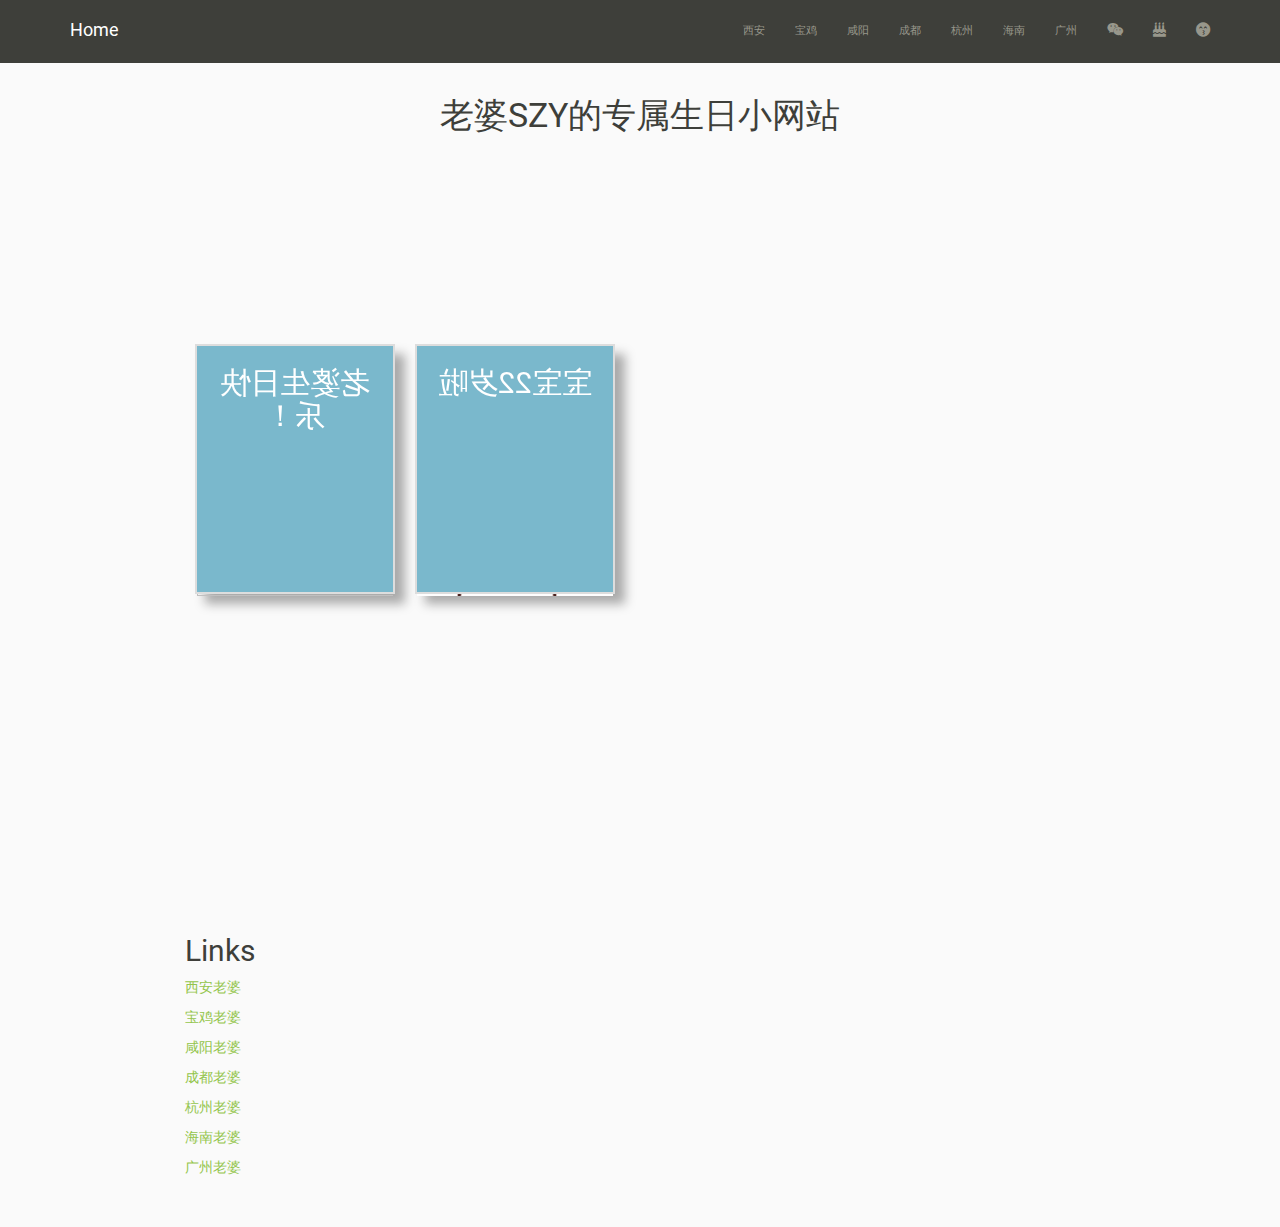
==== commit f59a5f51: "ss" ====
--- a/index.html
+++ b/index.html
@@ -16,7 +16,7 @@
 <script src="site_libs/header-attrs-2.11/header-attrs.js"></script>
 <script src="site_libs/jquery-3.6.0/jquery-3.6.0.min.js"></script>
 <meta name="viewport" content="width=device-width, initial-scale=1" />
-<link href="site_libs/bootstrap-3.3.5/css/flatly.min.css" rel="stylesheet" />
+<link href="site_libs/bootstrap-3.3.5/css/sandstone.min.css" rel="stylesheet" />
 <script src="site_libs/bootstrap-3.3.5/js/bootstrap.min.js"></script>
 <script src="site_libs/bootstrap-3.3.5/shim/html5shiv.min.js"></script>
 <script src="site_libs/bootstrap-3.3.5/shim/respond.min.js"></script>
--- a/site_libs/bootstrap-3.3.5/css/sandstone.min.css
+++ b/site_libs/bootstrap-3.3.5/css/sandstone.min.css
@@ -0,0 +1,24 @@
+@font-face {
+  font-family: 'Roboto';
+  font-style: normal;
+  font-weight: 400;
+  src: url(fonts/Roboto.ttf) format('truetype');
+}
+@font-face {
+  font-family: 'Roboto';
+  font-style: normal;
+  font-weight: 500;
+  src: url(fonts/RobotoMedium.ttf) format('truetype');
+}
+
+/*!
+ * bootswatch v3.3.6
+ * Homepage: http://bootswatch.com
+ * Copyright 2012-2015 Thomas Park
+ * Licensed under MIT
+ * Based on Bootstrap
+*//*!
+ * Bootstrap v3.3.6 (http://getbootstrap.com)
+ * Copyright 2011-2015 Twitter, Inc.
+ * Licensed under MIT (https://github.com/twbs/bootstrap/blob/master/LICENSE)
+ *//*! normalize.css v3.0.3 | MIT License | github.com/necolas/normalize.css */html{font-family:sans-serif;-ms-text-size-adjust:100%;-webkit-text-size-adjust:100%}body{margin:0}article,aside,details,figcaption,figure,footer,header,hgroup,main,menu,nav,section,summary{display:block}audio,canvas,progress,video{display:inline-block;vertical-align:baseline}audio:not([controls]){display:none;height:0}[hidden],template{display:none}a{background-color:transparent}a:active,a:hover{outline:0}abbr[title]{border-bottom:1px dotted}b,strong{font-weight:bold}dfn{font-style:italic}h1{font-size:2em;margin:0.67em 0}mark{background:#ff0;color:#000}small{font-size:80%}sub,sup{font-size:75%;line-height:0;position:relative;vertical-align:baseline}sup{top:-0.5em}sub{bottom:-0.25em}img{border:0}svg:not(:root){overflow:hidden}figure{margin:1em 40px}hr{-webkit-box-sizing:content-box;-moz-box-sizing:content-box;box-sizing:content-box;height:0}pre{overflow:auto}code,kbd,pre,samp{font-family:monospace, monospace;font-size:1em}button,input,optgroup,select,textarea{color:inherit;font:inherit;margin:0}button{overflow:visible}button,select{text-transform:none}button,html input[type="button"],input[type="reset"],input[type="submit"]{-webkit-appearance:button;cursor:pointer}button[disabled],html input[disabled]{cursor:default}button::-moz-focus-inner,input::-moz-focus-inner{border:0;padding:0}input{line-height:normal}input[type="checkbox"],input[type="radio"]{-webkit-box-sizing:border-box;-moz-box-sizing:border-box;box-sizing:border-box;padding:0}input[type="number"]::-webkit-inner-spin-button,input[type="number"]::-webkit-outer-spin-button{height:auto}input[type="search"]{-webkit-appearance:textfield;-webkit-box-sizing:content-box;-moz-box-sizing:content-box;box-sizing:content-box}input[type="search"]::-webkit-search-cancel-button,input[type="search"]::-webkit-search-decoration{-webkit-appearance:none}fieldset{border:1px solid #c0c0c0;margin:0 2px;padding:0.35em 0.625em 0.75em}legend{border:0;padding:0}textarea{overflow:auto}optgroup{font-weight:bold}table{border-collapse:collapse;border-spacing:0}td,th{padding:0}/*! Source: https://github.com/h5bp/html5-boilerplate/blob/master/src/css/main.css */@media print{*,*:before,*:after{background:transparent !important;color:#000 !important;-webkit-box-shadow:none !important;box-shadow:none !important;text-shadow:none !important}a,a:visited{text-decoration:underline}a[href]:after{content:" (" attr(href) ")"}abbr[title]:after{content:" (" attr(title) ")"}a[href^="#"]:after,a[href^="javascript:"]:after{content:""}pre,blockquote{border:1px solid #999;page-break-inside:avoid}thead{display:table-header-group}tr,img{page-break-inside:avoid}img{max-width:100% !important}p,h2,h3{orphans:3;widows:3}h2,h3{page-break-after:avoid}.navbar{display:none}.btn>.caret,.dropup>.btn>.caret{border-top-color:#000 !important}.label{border:1px solid #000}.table{border-collapse:collapse !important}.table td,.table th{background-color:#fff !important}.table-bordered th,.table-bordered td{border:1px solid #ddd !important}}@font-face{font-family:'Glyphicons Halflings';src:url('../fonts/glyphicons-halflings-regular.eot');src:url('../fonts/glyphicons-halflings-regular.eot?#iefix') format('embedded-opentype'),url('../fonts/glyphicons-halflings-regular.woff') format('woff'),url('../fonts/glyphicons-halflings-regular.ttf') format('truetype'),url('../fonts/glyphicons-halflings-regular.svg#glyphicons_halflingsregular') format('svg')}.glyphicon{position:relative;top:1px;display:inline-block;font-family:'Glyphicons Halflings';font-style:normal;font-weight:normal;line-height:1;-webkit-font-smoothing:antialiased;-moz-osx-font-smoothing:grayscale}.glyphicon-asterisk:before{content:"\002a"}.glyphicon-plus:before{content:"\002b"}.glyphicon-euro:before,.glyphicon-eur:before{content:"\20ac"}.glyphicon-minus:before{content:"\2212"}.glyphicon-cloud:before{content:"\2601"}.glyphicon-envelope:before{content:"\2709"}.glyphicon-pencil:before{content:"\270f"}.glyphicon-glass:before{content:"\e001"}.glyphicon-music:before{content:"\e002"}.glyphicon-search:before{content:"\e003"}.glyphicon-heart:before{content:"\e005"}.glyphicon-star:before{content:"\e006"}.glyphicon-star-empty:before{content:"\e007"}.glyphicon-user:before{content:"\e008"}.glyphicon-film:before{content:"\e009"}.glyphicon-th-large:before{content:"\e010"}.glyphicon-th:before{content:"\e011"}.glyphicon-th-list:before{content:"\e012"}.glyphicon-ok:before{content:"\e013"}.glyphicon-remove:before{content:"\e014"}.glyphicon-zoom-in:before{content:"\e015"}.glyphicon-zoom-out:before{content:"\e016"}.glyphicon-off:before{content:"\e017"}.glyphicon-signal:before{content:"\e018"}.glyphicon-cog:before{content:"\e019"}.glyphicon-trash:before{content:"\e020"}.glyphicon-home:before{content:"\e021"}.glyphicon-file:before{content:"\e022"}.glyphicon-time:before{content:"\e023"}.glyphicon-road:before{content:"\e024"}.glyphicon-download-alt:before{content:"\e025"}.glyphicon-download:before{content:"\e026"}.glyphicon-upload:before{content:"\e027"}.glyphicon-inbox:before{content:"\e028"}.glyphicon-play-circle:before{content:"\e029"}.glyphicon-repeat:before{content:"\e030"}.glyphicon-refresh:before{content:"\e031"}.glyphicon-list-alt:before{content:"\e032"}.glyphicon-lock:before{content:"\e033"}.glyphicon-flag:before{content:"\e034"}.glyphicon-headphones:before{content:"\e035"}.glyphicon-volume-off:before{content:"\e036"}.glyphicon-volume-down:before{content:"\e037"}.glyphicon-volume-up:before{content:"\e038"}.glyphicon-qrcode:before{content:"\e039"}.glyphicon-barcode:before{content:"\e040"}.glyphicon-tag:before{content:"\e041"}.glyphicon-tags:before{content:"\e042"}.glyphicon-book:before{content:"\e043"}.glyphicon-bookmark:before{content:"\e044"}.glyphicon-print:before{content:"\e045"}.glyphicon-camera:before{content:"\e046"}.glyphicon-font:before{content:"\e047"}.glyphicon-bold:before{content:"\e048"}.glyphicon-italic:before{content:"\e049"}.glyphicon-text-height:before{content:"\e050"}.glyphicon-text-width:before{content:"\e051"}.glyphicon-align-left:before{content:"\e052"}.glyphicon-align-center:before{content:"\e053"}.glyphicon-align-right:before{content:"\e054"}.glyphicon-align-justify:before{content:"\e055"}.glyphicon-list:before{content:"\e056"}.glyphicon-indent-left:before{content:"\e057"}.glyphicon-indent-right:before{content:"\e058"}.glyphicon-facetime-video:before{content:"\e059"}.glyphicon-picture:before{content:"\e060"}.glyphicon-map-marker:before{content:"\e062"}.glyphicon-adjust:before{content:"\e063"}.glyphicon-tint:before{content:"\e064"}.glyphicon-edit:before{content:"\e065"}.glyphicon-share:before{content:"\e066"}.glyphicon-check:before{content:"\e067"}.glyphicon-move:before{content:"\e068"}.glyphicon-step-backward:before{content:"\e069"}.glyphicon-fast-backward:before{content:"\e070"}.glyphicon-backward:before{content:"\e071"}.glyphicon-play:before{content:"\e072"}.glyphicon-pause:before{content:"\e073"}.glyphicon-stop:before{content:"\e074"}.glyphicon-forward:before{content:"\e075"}.glyphicon-fast-forward:before{content:"\e076"}.glyphicon-step-forward:before{content:"\e077"}.glyphicon-eject:before{content:"\e078"}.glyphicon-chevron-left:before{content:"\e079"}.glyphicon-chevron-right:before{content:"\e080"}.glyphicon-plus-sign:before{content:"\e081"}.glyphicon-minus-sign:before{content:"\e082"}.glyphicon-remove-sign:before{content:"\e083"}.glyphicon-ok-sign:before{content:"\e084"}.glyphicon-question-sign:before{content:"\e085"}.glyphicon-info-sign:before{content:"\e086"}.glyphicon-screenshot:before{content:"\e087"}.glyphicon-remove-circle:before{content:"\e088"}.glyphicon-ok-circle:before{content:"\e089"}.glyphicon-ban-circle:before{content:"\e090"}.glyphicon-arrow-left:before{content:"\e091"}.glyphicon-arrow-right:before{content:"\e092"}.glyphicon-arrow-up:before{content:"\e093"}.glyphicon-arrow-down:before{content:"\e094"}.glyphicon-share-alt:before{content:"\e095"}.glyphicon-resize-full:before{content:"\e096"}.glyphicon-resize-small:before{content:"\e097"}.glyphicon-exclamation-sign:before{content:"\e101"}.glyphicon-gift:before{content:"\e102"}.glyphicon-leaf:before{content:"\e103"}.glyphicon-fire:before{content:"\e104"}.glyphicon-eye-open:before{content:"\e105"}.glyphicon-eye-close:before{content:"\e106"}.glyphicon-warning-sign:before{content:"\e107"}.glyphicon-plane:before{content:"\e108"}.glyphicon-calendar:before{content:"\e109"}.glyphicon-random:before{content:"\e110"}.glyphicon-comment:before{content:"\e111"}.glyphicon-magnet:before{content:"\e112"}.glyphicon-chevron-up:before{content:"\e113"}.glyphicon-chevron-down:before{content:"\e114"}.glyphicon-retweet:before{content:"\e115"}.glyphicon-shopping-cart:before{content:"\e116"}.glyphicon-folder-close:before{content:"\e117"}.glyphicon-folder-open:before{content:"\e118"}.glyphicon-resize-vertical:before{content:"\e119"}.glyphicon-resize-horizontal:before{content:"\e120"}.glyphicon-hdd:before{content:"\e121"}.glyphicon-bullhorn:before{content:"\e122"}.glyphicon-bell:before{content:"\e123"}.glyphicon-certificate:before{content:"\e124"}.glyphicon-thumbs-up:before{content:"\e125"}.glyphicon-thumbs-down:before{content:"\e126"}.glyphicon-hand-right:before{content:"\e127"}.glyphicon-hand-left:before{content:"\e128"}.glyphicon-hand-up:before{content:"\e129"}.glyphicon-hand-down:before{content:"\e130"}.glyphicon-circle-arrow-right:before{content:"\e131"}.glyphicon-circle-arrow-left:before{content:"\e132"}.glyphicon-circle-arrow-up:before{content:"\e133"}.glyphicon-circle-arrow-down:before{content:"\e134"}.glyphicon-globe:before{content:"\e135"}.glyphicon-wrench:before{content:"\e136"}.glyphicon-tasks:before{content:"\e137"}.glyphicon-filter:before{content:"\e138"}.glyphicon-briefcase:before{content:"\e139"}.glyphicon-fullscreen:before{content:"\e140"}.glyphicon-dashboard:before{content:"\e141"}.glyphicon-paperclip:before{content:"\e142"}.glyphicon-heart-empty:before{content:"\e143"}.glyphicon-link:before{content:"\e144"}.glyphicon-phone:before{content:"\e145"}.glyphicon-pushpin:before{content:"\e146"}.glyphicon-usd:before{content:"\e148"}.glyphicon-gbp:before{content:"\e149"}.glyphicon-sort:before{content:"\e150"}.glyphicon-sort-by-alphabet:before{content:"\e151"}.glyphicon-sort-by-alphabet-alt:before{content:"\e152"}.glyphicon-sort-by-order:before{content:"\e153"}.glyphicon-sort-by-order-alt:before{content:"\e154"}.glyphicon-sort-by-attributes:before{content:"\e155"}.glyphicon-sort-by-attributes-alt:before{content:"\e156"}.glyphicon-unchecked:before{content:"\e157"}.glyphicon-expand:before{content:"\e158"}.glyphicon-collapse-down:before{content:"\e159"}.glyphicon-collapse-up:before{content:"\e160"}.glyphicon-log-in:before{content:"\e161"}.glyphicon-flash:before{content:"\e162"}.glyphicon-log-out:before{content:"\e163"}.glyphicon-new-window:before{content:"\e164"}.glyphicon-record:before{content:"\e165"}.glyphicon-save:before{content:"\e166"}.glyphicon-open:before{content:"\e167"}.glyphicon-saved:before{content:"\e168"}.glyphicon-import:before{content:"\e169"}.glyphicon-export:before{content:"\e170"}.glyphicon-send:before{content:"\e171"}.glyphicon-floppy-disk:before{content:"\e172"}.glyphicon-floppy-saved:before{content:"\e173"}.glyphicon-floppy-remove:before{content:"\e174"}.glyphicon-floppy-save:before{content:"\e175"}.glyphicon-floppy-open:before{content:"\e176"}.glyphicon-credit-card:before{content:"\e177"}.glyphicon-transfer:before{content:"\e178"}.glyphicon-cutlery:before{content:"\e179"}.glyphicon-header:before{content:"\e180"}.glyphicon-compressed:before{content:"\e181"}.glyphicon-earphone:before{content:"\e182"}.glyphicon-phone-alt:before{content:"\e183"}.glyphicon-tower:before{content:"\e184"}.glyphicon-stats:before{content:"\e185"}.glyphicon-sd-video:before{content:"\e186"}.glyphicon-hd-video:before{content:"\e187"}.glyphicon-subtitles:before{content:"\e188"}.glyphicon-sound-stereo:before{content:"\e189"}.glyphicon-sound-dolby:before{content:"\e190"}.glyphicon-sound-5-1:before{content:"\e191"}.glyphicon-sound-6-1:before{content:"\e192"}.glyphicon-sound-7-1:before{content:"\e193"}.glyphicon-copyright-mark:before{content:"\e194"}.glyphicon-registration-mark:before{content:"\e195"}.glyphicon-cloud-download:before{content:"\e197"}.glyphicon-cloud-upload:before{content:"\e198"}.glyphicon-tree-conifer:before{content:"\e199"}.glyphicon-tree-deciduous:before{content:"\e200"}.glyphicon-cd:before{content:"\e201"}.glyphicon-save-file:before{content:"\e202"}.glyphicon-open-file:before{content:"\e203"}.glyphicon-level-up:before{content:"\e204"}.glyphicon-copy:before{content:"\e205"}.glyphicon-paste:before{content:"\e206"}.glyphicon-alert:before{content:"\e209"}.glyphicon-equalizer:before{content:"\e210"}.glyphicon-king:before{content:"\e211"}.glyphicon-queen:before{content:"\e212"}.glyphicon-pawn:before{content:"\e213"}.glyphicon-bishop:before{content:"\e214"}.glyphicon-knight:before{content:"\e215"}.glyphicon-baby-formula:before{content:"\e216"}.glyphicon-tent:before{content:"\26fa"}.glyphicon-blackboard:before{content:"\e218"}.glyphicon-bed:before{content:"\e219"}.glyphicon-apple:before{content:"\f8ff"}.glyphicon-erase:before{content:"\e221"}.glyphicon-hourglass:before{content:"\231b"}.glyphicon-lamp:before{content:"\e223"}.glyphicon-duplicate:before{content:"\e224"}.glyphicon-piggy-bank:before{content:"\e225"}.glyphicon-scissors:before{content:"\e226"}.glyphicon-bitcoin:before{content:"\e227"}.glyphicon-btc:before{content:"\e227"}.glyphicon-xbt:before{content:"\e227"}.glyphicon-yen:before{content:"\00a5"}.glyphicon-jpy:before{content:"\00a5"}.glyphicon-ruble:before{content:"\20bd"}.glyphicon-rub:before{content:"\20bd"}.glyphicon-scale:before{content:"\e230"}.glyphicon-ice-lolly:before{content:"\e231"}.glyphicon-ice-lolly-tasted:before{content:"\e232"}.glyphicon-education:before{content:"\e233"}.glyphicon-option-horizontal:before{content:"\e234"}.glyphicon-option-vertical:before{content:"\e235"}.glyphicon-menu-hamburger:before{content:"\e236"}.glyphicon-modal-window:before{content:"\e237"}.glyphicon-oil:before{content:"\e238"}.glyphicon-grain:before{content:"\e239"}.glyphicon-sunglasses:before{content:"\e240"}.glyphicon-text-size:before{content:"\e241"}.glyphicon-text-color:before{content:"\e242"}.glyphicon-text-background:before{content:"\e243"}.glyphicon-object-align-top:before{content:"\e244"}.glyphicon-object-align-bottom:before{content:"\e245"}.glyphicon-object-align-horizontal:before{content:"\e246"}.glyphicon-object-align-left:before{content:"\e247"}.glyphicon-object-align-vertical:before{content:"\e248"}.glyphicon-object-align-right:before{content:"\e249"}.glyphicon-triangle-right:before{content:"\e250"}.glyphicon-triangle-left:before{content:"\e251"}.glyphicon-triangle-bottom:before{content:"\e252"}.glyphicon-triangle-top:before{content:"\e253"}.glyphicon-console:before{content:"\e254"}.glyphicon-superscript:before{content:"\e255"}.glyphicon-subscript:before{content:"\e256"}.glyphicon-menu-left:before{content:"\e257"}.glyphicon-menu-right:before{content:"\e258"}.glyphicon-menu-down:before{content:"\e259"}.glyphicon-menu-up:before{content:"\e260"}*{-webkit-box-sizing:border-box;-moz-box-sizing:border-box;box-sizing:border-box}*:before,*:after{-webkit-box-sizing:border-box;-moz-box-sizing:border-box;box-sizing:border-box}html{font-size:10px;-webkit-tap-highlight-color:rgba(0,0,0,0)}body{font-family:"Roboto","Helvetica Neue",Helvetica,Arial,sans-serif;font-size:14px;line-height:1.42857143;color:#3e3f3a;background-color:#ffffff}input,button,select,textarea{font-family:inherit;font-size:inherit;line-height:inherit}a{color:#93c54b;text-decoration:none}a:hover,a:focus{color:#79a736;text-decoration:underline}a:focus{outline:thin dotted;outline:5px auto -webkit-focus-ring-color;outline-offset:-2px}figure{margin:0}img{vertical-align:middle}.img-responsive,.thumbnail>img,.thumbnail a>img,.carousel-inner>.item>img,.carousel-inner>.item>a>img{display:block;max-width:100%;height:auto}.img-rounded{border-radius:6px}.img-thumbnail{padding:4px;line-height:1.42857143;background-color:#f8f5f0;border:1px solid #dfd7ca;border-radius:4px;-webkit-transition:all .2s ease-in-out;-o-transition:all .2s ease-in-out;transition:all .2s ease-in-out;display:inline-block;max-width:100%;height:auto}.img-circle{border-radius:50%}hr{margin-top:20px;margin-bottom:20px;border:0;border-top:1px solid #f8f5f0}.sr-only{position:absolute;width:1px;height:1px;margin:-1px;padding:0;overflow:hidden;clip:rect(0, 0, 0, 0);border:0}.sr-only-focusable:active,.sr-only-focusable:focus{position:static;width:auto;height:auto;margin:0;overflow:visible;clip:auto}[role="button"]{cursor:pointer}h1,h2,h3,h4,h5,h6,.h1,.h2,.h3,.h4,.h5,.h6{font-family:inherit;font-weight:400;line-height:1.1;color:inherit}h1 small,h2 small,h3 small,h4 small,h5 small,h6 small,.h1 small,.h2 small,.h3 small,.h4 small,.h5 small,.h6 small,h1 .small,h2 .small,h3 .small,h4 .small,h5 .small,h6 .small,.h1 .small,.h2 .small,.h3 .small,.h4 .small,.h5 .small,.h6 .small{font-weight:normal;line-height:1;color:#98978b}h1,.h1,h2,.h2,h3,.h3{margin-top:20px;margin-bottom:10px}h1 small,.h1 small,h2 small,.h2 small,h3 small,.h3 small,h1 .small,.h1 .small,h2 .small,.h2 .small,h3 .small,.h3 .small{font-size:65%}h4,.h4,h5,.h5,h6,.h6{margin-top:10px;margin-bottom:10px}h4 small,.h4 small,h5 small,.h5 small,h6 small,.h6 small,h4 .small,.h4 .small,h5 .small,.h5 .small,h6 .small,.h6 .small{font-size:75%}h1,.h1{font-size:36px}h2,.h2{font-size:30px}h3,.h3{font-size:24px}h4,.h4{font-size:18px}h5,.h5{font-size:14px}h6,.h6{font-size:12px}p{margin:0 0 10px}.lead{margin-bottom:20px;font-size:16px;font-weight:300;line-height:1.4}@media (min-width:768px){.lead{font-size:21px}}small,.small{font-size:85%}mark,.mark{background-color:#fcf8e3;padding:.2em}.text-left{text-align:left}.text-right{text-align:right}.text-center{text-align:center}.text-justify{text-align:justify}.text-nowrap{white-space:nowrap}.text-lowercase{text-transform:lowercase}.text-uppercase{text-transform:uppercase}.text-capitalize{text-transform:capitalize}.text-muted{color:#98978b}.text-primary{color:#325d88}a.text-primary:hover,a.text-primary:focus{color:#244363}.text-success{color:#93c54b}a.text-success:hover,a.text-success:focus{color:#79a736}.text-info{color:#29abe0}a.text-info:hover,a.text-info:focus{color:#1b8dbb}.text-warning{color:#f47c3c}a.text-warning:hover,a.text-warning:focus{color:#ef5c0e}.text-danger{color:#d9534f}a.text-danger:hover,a.text-danger:focus{color:#c9302c}.bg-primary{color:#fff;background-color:#325d88}a.bg-primary:hover,a.bg-primary:focus{background-color:#244363}.bg-success{background-color:#dff0d8}a.bg-success:hover,a.bg-success:focus{background-color:#c1e2b3}.bg-info{background-color:#d9edf7}a.bg-info:hover,a.bg-info:focus{background-color:#afd9ee}.bg-warning{background-color:#fcf8e3}a.bg-warning:hover,a.bg-warning:focus{background-color:#f7ecb5}.bg-danger{background-color:#f2dede}a.bg-danger:hover,a.bg-danger:focus{background-color:#e4b9b9}.page-header{padding-bottom:9px;margin:40px 0 20px;border-bottom:1px solid #f8f5f0}ul,ol{margin-top:0;margin-bottom:10px}ul ul,ol ul,ul ol,ol ol{margin-bottom:0}.list-unstyled{padding-left:0;list-style:none}.list-inline{padding-left:0;list-style:none;margin-left:-5px}.list-inline>li{display:inline-block;padding-left:5px;padding-right:5px}dl{margin-top:0;margin-bottom:20px}dt,dd{line-height:1.42857143}dt{font-weight:bold}dd{margin-left:0}@media (min-width:768px){.dl-horizontal dt{float:left;width:160px;clear:left;text-align:right;overflow:hidden;text-overflow:ellipsis;white-space:nowrap}.dl-horizontal dd{margin-left:180px}}abbr[title],abbr[data-original-title]{cursor:help;border-bottom:1px dotted #98978b}.initialism{font-size:90%;text-transform:uppercase}blockquote{padding:10px 20px;margin:0 0 20px;font-size:17.5px;border-left:5px solid #dfd7ca}blockquote p:last-child,blockquote ul:last-child,blockquote ol:last-child{margin-bottom:0}blockquote footer,blockquote small,blockquote .small{display:block;font-size:80%;line-height:1.42857143;color:#3e3f3a}blockquote footer:before,blockquote small:before,blockquote .small:before{content:'\2014 \00A0'}.blockquote-reverse,blockquote.pull-right{padding-right:15px;padding-left:0;border-right:5px solid #dfd7ca;border-left:0;text-align:right}.blockquote-reverse footer:before,blockquote.pull-right footer:before,.blockquote-reverse small:before,blockquote.pull-right small:before,.blockquote-reverse .small:before,blockquote.pull-right .small:before{content:''}.blockquote-reverse footer:after,blockquote.pull-right footer:after,.blockquote-reverse small:after,blockquote.pull-right small:after,.blockquote-reverse .small:after,blockquote.pull-right .small:after{content:'\00A0 \2014'}address{margin-bottom:20px;font-style:normal;line-height:1.42857143}code,kbd,pre,samp{font-family:monospace}code{padding:2px 4px;font-size:90%;color:#c7254e;background-color:#f9f2f4;border-radius:4px}kbd{padding:2px 4px;font-size:90%;color:#ffffff;background-color:#333333;border-radius:3px;-webkit-box-shadow:inset 0 -1px 0 rgba(0,0,0,0.25);box-shadow:inset 0 -1px 0 rgba(0,0,0,0.25)}kbd kbd{padding:0;font-size:100%;font-weight:bold;-webkit-box-shadow:none;box-shadow:none}pre{display:block;padding:9.5px;margin:0 0 10px;font-size:13px;line-height:1.42857143;word-break:break-all;word-wrap:break-word;color:#8e8c84;background-color:#f5f5f5;border:1px solid #cccccc;border-radius:4px}pre code{padding:0;font-size:inherit;color:inherit;white-space:pre-wrap;background-color:transparent;border-radius:0}.pre-scrollable{max-height:340px;overflow-y:scroll}.container{margin-right:auto;margin-left:auto;padding-left:15px;padding-right:15px}@media (min-width:768px){.container{width:750px}}@media (min-width:992px){.container{width:970px}}@media (min-width:1200px){.container{width:1170px}}.container-fluid{margin-right:auto;margin-left:auto;padding-left:15px;padding-right:15px}.row{margin-left:-15px;margin-right:-15px}.col-xs-1,.col-sm-1,.col-md-1,.col-lg-1,.col-xs-2,.col-sm-2,.col-md-2,.col-lg-2,.col-xs-3,.col-sm-3,.col-md-3,.col-lg-3,.col-xs-4,.col-sm-4,.col-md-4,.col-lg-4,.col-xs-5,.col-sm-5,.col-md-5,.col-lg-5,.col-xs-6,.col-sm-6,.col-md-6,.col-lg-6,.col-xs-7,.col-sm-7,.col-md-7,.col-lg-7,.col-xs-8,.col-sm-8,.col-md-8,.col-lg-8,.col-xs-9,.col-sm-9,.col-md-9,.col-lg-9,.col-xs-10,.col-sm-10,.col-md-10,.col-lg-10,.col-xs-11,.col-sm-11,.col-md-11,.col-lg-11,.col-xs-12,.col-sm-12,.col-md-12,.col-lg-12{position:relative;min-height:1px;padding-left:15px;padding-right:15px}.col-xs-1,.col-xs-2,.col-xs-3,.col-xs-4,.col-xs-5,.col-xs-6,.col-xs-7,.col-xs-8,.col-xs-9,.col-xs-10,.col-xs-11,.col-xs-12{float:left}.col-xs-12{width:100%}.col-xs-11{width:91.66666667%}.col-xs-10{width:83.33333333%}.col-xs-9{width:75%}.col-xs-8{width:66.66666667%}.col-xs-7{width:58.33333333%}.col-xs-6{width:50%}.col-xs-5{width:41.66666667%}.col-xs-4{width:33.33333333%}.col-xs-3{width:25%}.col-xs-2{width:16.66666667%}.col-xs-1{width:8.33333333%}.col-xs-pull-12{right:100%}.col-xs-pull-11{right:91.66666667%}.col-xs-pull-10{right:83.33333333%}.col-xs-pull-9{right:75%}.col-xs-pull-8{right:66.66666667%}.col-xs-pull-7{right:58.33333333%}.col-xs-pull-6{right:50%}.col-xs-pull-5{right:41.66666667%}.col-xs-pull-4{right:33.33333333%}.col-xs-pull-3{right:25%}.col-xs-pull-2{right:16.66666667%}.col-xs-pull-1{right:8.33333333%}.col-xs-pull-0{right:auto}.col-xs-push-12{left:100%}.col-xs-push-11{left:91.66666667%}.col-xs-push-10{left:83.33333333%}.col-xs-push-9{left:75%}.col-xs-push-8{left:66.66666667%}.col-xs-push-7{left:58.33333333%}.col-xs-push-6{left:50%}.col-xs-push-5{left:41.66666667%}.col-xs-push-4{left:33.33333333%}.col-xs-push-3{left:25%}.col-xs-push-2{left:16.66666667%}.col-xs-push-1{left:8.33333333%}.col-xs-push-0{left:auto}.col-xs-offset-12{margin-left:100%}.col-xs-offset-11{margin-left:91.66666667%}.col-xs-offset-10{margin-left:83.33333333%}.col-xs-offset-9{margin-left:75%}.col-xs-offset-8{margin-left:66.66666667%}.col-xs-offset-7{margin-left:58.33333333%}.col-xs-offset-6{margin-left:50%}.col-xs-offset-5{margin-left:41.66666667%}.col-xs-offset-4{margin-left:33.33333333%}.col-xs-offset-3{margin-left:25%}.col-xs-offset-2{margin-left:16.66666667%}.col-xs-offset-1{margin-left:8.33333333%}.col-xs-offset-0{margin-left:0%}@media (min-width:768px){.col-sm-1,.col-sm-2,.col-sm-3,.col-sm-4,.col-sm-5,.col-sm-6,.col-sm-7,.col-sm-8,.col-sm-9,.col-sm-10,.col-sm-11,.col-sm-12{float:left}.col-sm-12{width:100%}.col-sm-11{width:91.66666667%}.col-sm-10{width:83.33333333%}.col-sm-9{width:75%}.col-sm-8{width:66.66666667%}.col-sm-7{width:58.33333333%}.col-sm-6{width:50%}.col-sm-5{width:41.66666667%}.col-sm-4{width:33.33333333%}.col-sm-3{width:25%}.col-sm-2{width:16.66666667%}.col-sm-1{width:8.33333333%}.col-sm-pull-12{right:100%}.col-sm-pull-11{right:91.66666667%}.col-sm-pull-10{right:83.33333333%}.col-sm-pull-9{right:75%}.col-sm-pull-8{right:66.66666667%}.col-sm-pull-7{right:58.33333333%}.col-sm-pull-6{right:50%}.col-sm-pull-5{right:41.66666667%}.col-sm-pull-4{right:33.33333333%}.col-sm-pull-3{right:25%}.col-sm-pull-2{right:16.66666667%}.col-sm-pull-1{right:8.33333333%}.col-sm-pull-0{right:auto}.col-sm-push-12{left:100%}.col-sm-push-11{left:91.66666667%}.col-sm-push-10{left:83.33333333%}.col-sm-push-9{left:75%}.col-sm-push-8{left:66.66666667%}.col-sm-push-7{left:58.33333333%}.col-sm-push-6{left:50%}.col-sm-push-5{left:41.66666667%}.col-sm-push-4{left:33.33333333%}.col-sm-push-3{left:25%}.col-sm-push-2{left:16.66666667%}.col-sm-push-1{left:8.33333333%}.col-sm-push-0{left:auto}.col-sm-offset-12{margin-left:100%}.col-sm-offset-11{margin-left:91.66666667%}.col-sm-offset-10{margin-left:83.33333333%}.col-sm-offset-9{margin-left:75%}.col-sm-offset-8{margin-left:66.66666667%}.col-sm-offset-7{margin-left:58.33333333%}.col-sm-offset-6{margin-left:50%}.col-sm-offset-5{margin-left:41.66666667%}.col-sm-offset-4{margin-left:33.33333333%}.col-sm-offset-3{margin-left:25%}.col-sm-offset-2{margin-left:16.66666667%}.col-sm-offset-1{margin-left:8.33333333%}.col-sm-offset-0{margin-left:0%}}@media (min-width:992px){.col-md-1,.col-md-2,.col-md-3,.col-md-4,.col-md-5,.col-md-6,.col-md-7,.col-md-8,.col-md-9,.col-md-10,.col-md-11,.col-md-12{float:left}.col-md-12{width:100%}.col-md-11{width:91.66666667%}.col-md-10{width:83.33333333%}.col-md-9{width:75%}.col-md-8{width:66.66666667%}.col-md-7{width:58.33333333%}.col-md-6{width:50%}.col-md-5{width:41.66666667%}.col-md-4{width:33.33333333%}.col-md-3{width:25%}.col-md-2{width:16.66666667%}.col-md-1{width:8.33333333%}.col-md-pull-12{right:100%}.col-md-pull-11{right:91.66666667%}.col-md-pull-10{right:83.33333333%}.col-md-pull-9{right:75%}.col-md-pull-8{right:66.66666667%}.col-md-pull-7{right:58.33333333%}.col-md-pull-6{right:50%}.col-md-pull-5{right:41.66666667%}.col-md-pull-4{right:33.33333333%}.col-md-pull-3{right:25%}.col-md-pull-2{right:16.66666667%}.col-md-pull-1{right:8.33333333%}.col-md-pull-0{right:auto}.col-md-push-12{left:100%}.col-md-push-11{left:91.66666667%}.col-md-push-10{left:83.33333333%}.col-md-push-9{left:75%}.col-md-push-8{left:66.66666667%}.col-md-push-7{left:58.33333333%}.col-md-push-6{left:50%}.col-md-push-5{left:41.66666667%}.col-md-push-4{left:33.33333333%}.col-md-push-3{left:25%}.col-md-push-2{left:16.66666667%}.col-md-push-1{left:8.33333333%}.col-md-push-0{left:auto}.col-md-offset-12{margin-left:100%}.col-md-offset-11{margin-left:91.66666667%}.col-md-offset-10{margin-left:83.33333333%}.col-md-offset-9{margin-left:75%}.col-md-offset-8{margin-left:66.66666667%}.col-md-offset-7{margin-left:58.33333333%}.col-md-offset-6{margin-left:50%}.col-md-offset-5{margin-left:41.66666667%}.col-md-offset-4{margin-left:33.33333333%}.col-md-offset-3{margin-left:25%}.col-md-offset-2{margin-left:16.66666667%}.col-md-offset-1{margin-left:8.33333333%}.col-md-offset-0{margin-left:0%}}@media (min-width:1200px){.col-lg-1,.col-lg-2,.col-lg-3,.col-lg-4,.col-lg-5,.col-lg-6,.col-lg-7,.col-lg-8,.col-lg-9,.col-lg-10,.col-lg-11,.col-lg-12{float:left}.col-lg-12{width:100%}.col-lg-11{width:91.66666667%}.col-lg-10{width:83.33333333%}.col-lg-9{width:75%}.col-lg-8{width:66.66666667%}.col-lg-7{width:58.33333333%}.col-lg-6{width:50%}.col-lg-5{width:41.66666667%}.col-lg-4{width:33.33333333%}.col-lg-3{width:25%}.col-lg-2{width:16.66666667%}.col-lg-1{width:8.33333333%}.col-lg-pull-12{right:100%}.col-lg-pull-11{right:91.66666667%}.col-lg-pull-10{right:83.33333333%}.col-lg-pull-9{right:75%}.col-lg-pull-8{right:66.66666667%}.col-lg-pull-7{right:58.33333333%}.col-lg-pull-6{right:50%}.col-lg-pull-5{right:41.66666667%}.col-lg-pull-4{right:33.33333333%}.col-lg-pull-3{right:25%}.col-lg-pull-2{right:16.66666667%}.col-lg-pull-1{right:8.33333333%}.col-lg-pull-0{right:auto}.col-lg-push-12{left:100%}.col-lg-push-11{left:91.66666667%}.col-lg-push-10{left:83.33333333%}.col-lg-push-9{left:75%}.col-lg-push-8{left:66.66666667%}.col-lg-push-7{left:58.33333333%}.col-lg-push-6{left:50%}.col-lg-push-5{left:41.66666667%}.col-lg-push-4{left:33.33333333%}.col-lg-push-3{left:25%}.col-lg-push-2{left:16.66666667%}.col-lg-push-1{left:8.33333333%}.col-lg-push-0{left:auto}.col-lg-offset-12{margin-left:100%}.col-lg-offset-11{margin-left:91.66666667%}.col-lg-offset-10{margin-left:83.33333333%}.col-lg-offset-9{margin-left:75%}.col-lg-offset-8{margin-left:66.66666667%}.col-lg-offset-7{margin-left:58.33333333%}.col-lg-offset-6{margin-left:50%}.col-lg-offset-5{margin-left:41.66666667%}.col-lg-offset-4{margin-left:33.33333333%}.col-lg-offset-3{margin-left:25%}.col-lg-offset-2{margin-left:16.66666667%}.col-lg-offset-1{margin-left:8.33333333%}.col-lg-offset-0{margin-left:0%}}table{background-color:transparent}caption{padding-top:8px;padding-bottom:8px;color:#98978b;text-align:left}th{}.table{width:100%;max-width:100%;margin-bottom:20px}.table>thead>tr>th,.table>tbody>tr>th,.table>tfoot>tr>th,.table>thead>tr>td,.table>tbody>tr>td,.table>tfoot>tr>td{padding:8px;line-height:1.42857143;vertical-align:top;border-top:1px solid #dfd7ca}.table>thead>tr>th{vertical-align:bottom;border-bottom:2px solid #dfd7ca}.table>caption+thead>tr:first-child>th,.table>colgroup+thead>tr:first-child>th,.table>thead:first-child>tr:first-child>th,.table>caption+thead>tr:first-child>td,.table>colgroup+thead>tr:first-child>td,.table>thead:first-child>tr:first-child>td{border-top:0}.table>tbody+tbody{border-top:2px solid #dfd7ca}.table .table{background-color:#ffffff}.table-condensed>thead>tr>th,.table-condensed>tbody>tr>th,.table-condensed>tfoot>tr>th,.table-condensed>thead>tr>td,.table-condensed>tbody>tr>td,.table-condensed>tfoot>tr>td{padding:5px}.table-bordered{border:1px solid #dfd7ca}.table-bordered>thead>tr>th,.table-bordered>tbody>tr>th,.table-bordered>tfoot>tr>th,.table-bordered>thead>tr>td,.table-bordered>tbody>tr>td,.table-bordered>tfoot>tr>td{border:1px solid #dfd7ca}.table-bordered>thead>tr>th,.table-bordered>thead>tr>td{border-bottom-width:2px}.table-striped>tbody>tr:nth-of-type(odd){background-color:#f8f5f0}.table-hover>tbody>tr:hover{background-color:#f8f5f0}table col[class*="col-"]{position:static;float:none;display:table-column}table td[class*="col-"],table th[class*="col-"]{position:static;float:none;display:table-cell}.table>thead>tr>td.active,.table>tbody>tr>td.active,.table>tfoot>tr>td.active,.table>thead>tr>th.active,.table>tbody>tr>th.active,.table>tfoot>tr>th.active,.table>thead>tr.active>td,.table>tbody>tr.active>td,.table>tfoot>tr.active>td,.table>thead>tr.active>th,.table>tbody>tr.active>th,.table>tfoot>tr.active>th{background-color:#f8f5f0}.table-hover>tbody>tr>td.active:hover,.table-hover>tbody>tr>th.active:hover,.table-hover>tbody>tr.active:hover>td,.table-hover>tbody>tr:hover>.active,.table-hover>tbody>tr.active:hover>th{background-color:#f0e9df}.table>thead>tr>td.success,.table>tbody>tr>td.success,.table>tfoot>tr>td.success,.table>thead>tr>th.success,.table>tbody>tr>th.success,.table>tfoot>tr>th.success,.table>thead>tr.success>td,.table>tbody>tr.success>td,.table>tfoot>tr.success>td,.table>thead>tr.success>th,.table>tbody>tr.success>th,.table>tfoot>tr.success>th{background-color:#dff0d8}.table-hover>tbody>tr>td.success:hover,.table-hover>tbody>tr>th.success:hover,.table-hover>tbody>tr.success:hover>td,.table-hover>tbody>tr:hover>.success,.table-hover>tbody>tr.success:hover>th{background-color:#d0e9c6}.table>thead>tr>td.info,.table>tbody>tr>td.info,.table>tfoot>tr>td.info,.table>thead>tr>th.info,.table>tbody>tr>th.info,.table>tfoot>tr>th.info,.table>thead>tr.info>td,.table>tbody>tr.info>td,.table>tfoot>tr.info>td,.table>thead>tr.info>th,.table>tbody>tr.info>th,.table>tfoot>tr.info>th{background-color:#d9edf7}.table-hover>tbody>tr>td.info:hover,.table-hover>tbody>tr>th.info:hover,.table-hover>tbody>tr.info:hover>td,.table-hover>tbody>tr:hover>.info,.table-hover>tbody>tr.info:hover>th{background-color:#c4e3f3}.table>thead>tr>td.warning,.table>tbody>tr>td.warning,.table>tfoot>tr>td.warning,.table>thead>tr>th.warning,.table>tbody>tr>th.warning,.table>tfoot>tr>th.warning,.table>thead>tr.warning>td,.table>tbody>tr.warning>td,.table>tfoot>tr.warning>td,.table>thead>tr.warning>th,.table>tbody>tr.warning>th,.table>tfoot>tr.warning>th{background-color:#fcf8e3}.table-hover>tbody>tr>td.warning:hover,.table-hover>tbody>tr>th.warning:hover,.table-hover>tbody>tr.warning:hover>td,.table-hover>tbody>tr:hover>.warning,.table-hover>tbody>tr.warning:hover>th{background-color:#faf2cc}.table>thead>tr>td.danger,.table>tbody>tr>td.danger,.table>tfoot>tr>td.danger,.table>thead>tr>th.danger,.table>tbody>tr>th.danger,.table>tfoot>tr>th.danger,.table>thead>tr.danger>td,.table>tbody>tr.danger>td,.table>tfoot>tr.danger>td,.table>thead>tr.danger>th,.table>tbody>tr.danger>th,.table>tfoot>tr.danger>th{background-color:#f2dede}.table-hover>tbody>tr>td.danger:hover,.table-hover>tbody>tr>th.danger:hover,.table-hover>tbody>tr.danger:hover>td,.table-hover>tbody>tr:hover>.danger,.table-hover>tbody>tr.danger:hover>th{background-color:#ebcccc}.table-responsive{overflow-x:auto;min-height:0.01%}@media screen and (max-width:767px){.table-responsive{width:100%;margin-bottom:15px;overflow-y:hidden;-ms-overflow-style:-ms-autohiding-scrollbar;border:1px solid #dfd7ca}.table-responsive>.table{margin-bottom:0}.table-responsive>.table>thead>tr>th,.table-responsive>.table>tbody>tr>th,.table-responsive>.table>tfoot>tr>th,.table-responsive>.table>thead>tr>td,.table-responsive>.table>tbody>tr>td,.table-responsive>.table>tfoot>tr>td{white-space:nowrap}.table-responsive>.table-bordered{border:0}.table-responsive>.table-bordered>thead>tr>th:first-child,.table-responsive>.table-bordered>tbody>tr>th:first-child,.table-responsive>.table-bordered>tfoot>tr>th:first-child,.table-responsive>.table-bordered>thead>tr>td:first-child,.table-responsive>.table-bordered>tbody>tr>td:first-child,.table-responsive>.table-bordered>tfoot>tr>td:first-child{border-left:0}.table-responsive>.table-bordered>thead>tr>th:last-child,.table-responsive>.table-bordered>tbody>tr>th:last-child,.table-responsive>.table-bordered>tfoot>tr>th:last-child,.table-responsive>.table-bordered>thead>tr>td:last-child,.table-responsive>.table-bordered>tbody>tr>td:last-child,.table-responsive>.table-bordered>tfoot>tr>td:last-child{border-right:0}.table-responsive>.table-bordered>tbody>tr:last-child>th,.table-responsive>.table-bordered>tfoot>tr:last-child>th,.table-responsive>.table-bordered>tbody>tr:last-child>td,.table-responsive>.table-bordered>tfoot>tr:last-child>td{border-bottom:0}}fieldset{padding:0;margin:0;border:0;min-width:0}legend{display:block;width:100%;padding:0;margin-bottom:20px;font-size:21px;line-height:inherit;color:inherit;border:0;border-bottom:1px solid transparent}label{display:inline-block;max-width:100%;margin-bottom:5px;font-weight:bold}input[type="search"]{-webkit-box-sizing:border-box;-moz-box-sizing:border-box;box-sizing:border-box}input[type="radio"],input[type="checkbox"]{margin:4px 0 0;margin-top:1px \9;line-height:normal}input[type="file"]{display:block}input[type="range"]{display:block;width:100%}select[multiple],select[size]{height:auto}input[type="file"]:focus,input[type="radio"]:focus,input[type="checkbox"]:focus{outline:thin dotted;outline:5px auto -webkit-focus-ring-color;outline-offset:-2px}output{display:block;padding-top:13px;font-size:14px;line-height:1.42857143;color:#3e3f3a}.form-control{display:block;width:100%;height:46px;padding:12px 16px;font-size:14px;line-height:1.42857143;color:#3e3f3a;background-color:#ffffff;background-image:none;border:1px solid #dfd7ca;border-radius:4px;-webkit-box-shadow:inset 0 1px 1px rgba(0,0,0,0.075);box-shadow:inset 0 1px 1px rgba(0,0,0,0.075);-webkit-transition:border-color ease-in-out .15s,-webkit-box-shadow ease-in-out .15s;-o-transition:border-color ease-in-out .15s,box-shadow ease-in-out .15s;transition:border-color ease-in-out .15s,box-shadow ease-in-out .15s}.form-control:focus{border-color:transparent;outline:0;-webkit-box-shadow:inset 0 1px 1px rgba(0,0,0,0.075),0 0 8px rgba(0,0,0,0.6);box-shadow:inset 0 1px 1px rgba(0,0,0,0.075),0 0 8px rgba(0,0,0,0.6)}.form-control::-moz-placeholder{color:#dfd7ca;opacity:1}.form-control:-ms-input-placeholder{color:#dfd7ca}.form-control::-webkit-input-placeholder{color:#dfd7ca}.form-control::-ms-expand{border:0;background-color:transparent}.form-control[disabled],.form-control[readonly],fieldset[disabled] .form-control{background-color:#f8f5f0;opacity:1}.form-control[disabled],fieldset[disabled] .form-control{cursor:not-allowed}textarea.form-control{height:auto}input[type="search"]{-webkit-appearance:none}@media screen and (-webkit-min-device-pixel-ratio:0){input[type="date"].form-control,input[type="time"].form-control,input[type="datetime-local"].form-control,input[type="month"].form-control{line-height:46px}input[type="date"].input-sm,input[type="time"].input-sm,input[type="datetime-local"].input-sm,input[type="month"].input-sm,.input-group-sm input[type="date"],.input-group-sm input[type="time"],.input-group-sm input[type="datetime-local"],.input-group-sm input[type="month"]{line-height:30px}input[type="date"].input-lg,input[type="time"].input-lg,input[type="datetime-local"].input-lg,input[type="month"].input-lg,.input-group-lg input[type="date"],.input-group-lg input[type="time"],.input-group-lg input[type="datetime-local"],.input-group-lg input[type="month"]{line-height:66px}}.form-group{margin-bottom:15px}.radio,.checkbox{position:relative;display:block;margin-top:10px;margin-bottom:10px}.radio label,.checkbox label{min-height:20px;padding-left:20px;margin-bottom:0;font-weight:normal;cursor:pointer}.radio input[type="radio"],.radio-inline input[type="radio"],.checkbox input[type="checkbox"],.checkbox-inline input[type="checkbox"]{position:absolute;margin-left:-20px;margin-top:4px \9}.radio+.radio,.checkbox+.checkbox{margin-top:-5px}.radio-inline,.checkbox-inline{position:relative;display:inline-block;padding-left:20px;margin-bottom:0;vertical-align:middle;font-weight:normal;cursor:pointer}.radio-inline+.radio-inline,.checkbox-inline+.checkbox-inline{margin-top:0;margin-left:10px}input[type="radio"][disabled],input[type="checkbox"][disabled],input[type="radio"].disabled,input[type="checkbox"].disabled,fieldset[disabled] input[type="radio"],fieldset[disabled] input[type="checkbox"]{cursor:not-allowed}.radio-inline.disabled,.checkbox-inline.disabled,fieldset[disabled] .radio-inline,fieldset[disabled] .checkbox-inline{cursor:not-allowed}.radio.disabled label,.checkbox.disabled label,fieldset[disabled] .radio label,fieldset[disabled] .checkbox label{cursor:not-allowed}.form-control-static{padding-top:13px;padding-bottom:13px;margin-bottom:0;min-height:34px}.form-control-static.input-lg,.form-control-static.input-sm{padding-left:0;padding-right:0}.input-sm{height:30px;padding:5px 10px;font-size:12px;line-height:1.5;border-radius:3px}select.input-sm{height:30px;line-height:30px}textarea.input-sm,select[multiple].input-sm{height:auto}.form-group-sm .form-control{height:30px;padding:5px 10px;font-size:12px;line-height:1.5;border-radius:3px}.form-group-sm select.form-control{height:30px;line-height:30px}.form-group-sm textarea.form-control,.form-group-sm select[multiple].form-control{height:auto}.form-group-sm .form-control-static{height:30px;min-height:32px;padding:6px 10px;font-size:12px;line-height:1.5}.input-lg{height:66px;padding:20px 30px;font-size:18px;line-height:1.3333333;border-radius:6px}select.input-lg{height:66px;line-height:66px}textarea.input-lg,select[multiple].input-lg{height:auto}.form-group-lg .form-control{height:66px;padding:20px 30px;font-size:18px;line-height:1.3333333;border-radius:6px}.form-group-lg select.form-control{height:66px;line-height:66px}.form-group-lg textarea.form-control,.form-group-lg select[multiple].form-control{height:auto}.form-group-lg .form-control-static{height:66px;min-height:38px;padding:21px 30px;font-size:18px;line-height:1.3333333}.has-feedback{position:relative}.has-feedback .form-control{padding-right:57.5px}.form-control-feedback{position:absolute;top:0;right:0;z-index:2;display:block;width:46px;height:46px;line-height:46px;text-align:center;pointer-events:none}.input-lg+.form-control-feedback,.input-group-lg+.form-control-feedback,.form-group-lg .form-control+.form-control-feedback{width:66px;height:66px;line-height:66px}.input-sm+.form-control-feedback,.input-group-sm+.form-control-feedback,.form-group-sm .form-control+.form-control-feedback{width:30px;height:30px;line-height:30px}.has-success .help-block,.has-success .control-label,.has-success .radio,.has-success .checkbox,.has-success .radio-inline,.has-success .checkbox-inline,.has-success.radio label,.has-success.checkbox label,.has-success.radio-inline label,.has-success.checkbox-inline label{color:#93c54b}.has-success .form-control{border-color:#93c54b;-webkit-box-shadow:inset 0 1px 1px rgba(0,0,0,0.075);box-shadow:inset 0 1px 1px rgba(0,0,0,0.075)}.has-success .form-control:focus{border-color:#79a736;-webkit-box-shadow:inset 0 1px 1px rgba(0,0,0,0.075),0 0 6px #c1de98;box-shadow:inset 0 1px 1px rgba(0,0,0,0.075),0 0 6px #c1de98}.has-success .input-group-addon{color:#93c54b;border-color:#93c54b;background-color:#dff0d8}.has-success .form-control-feedback{color:#93c54b}.has-warning .help-block,.has-warning .control-label,.has-warning .radio,.has-warning .checkbox,.has-warning .radio-inline,.has-warning .checkbox-inline,.has-warning.radio label,.has-warning.checkbox label,.has-warning.radio-inline label,.has-warning.checkbox-inline label{color:#f47c3c}.has-warning .form-control{border-color:#f47c3c;-webkit-box-shadow:inset 0 1px 1px rgba(0,0,0,0.075);box-shadow:inset 0 1px 1px rgba(0,0,0,0.075)}.has-warning .form-control:focus{border-color:#ef5c0e;-webkit-box-shadow:inset 0 1px 1px rgba(0,0,0,0.075),0 0 6px #f9bd9d;box-shadow:inset 0 1px 1px rgba(0,0,0,0.075),0 0 6px #f9bd9d}.has-warning .input-group-addon{color:#f47c3c;border-color:#f47c3c;background-color:#fcf8e3}.has-warning .form-control-feedback{color:#f47c3c}.has-error .help-block,.has-error .control-label,.has-error .radio,.has-error .checkbox,.has-error .radio-inline,.has-error .checkbox-inline,.has-error.radio label,.has-error.checkbox label,.has-error.radio-inline label,.has-error.checkbox-inline label{color:#d9534f}.has-error .form-control{border-color:#d9534f;-webkit-box-shadow:inset 0 1px 1px rgba(0,0,0,0.075);box-shadow:inset 0 1px 1px rgba(0,0,0,0.075)}.has-error .form-control:focus{border-color:#c9302c;-webkit-box-shadow:inset 0 1px 1px rgba(0,0,0,0.075),0 0 6px #eba5a3;box-shadow:inset 0 1px 1px rgba(0,0,0,0.075),0 0 6px #eba5a3}.has-error .input-group-addon{color:#d9534f;border-color:#d9534f;background-color:#f2dede}.has-error .form-control-feedback{color:#d9534f}.has-feedback label~.form-control-feedback{top:25px}.has-feedback label.sr-only~.form-control-feedback{top:0}.help-block{display:block;margin-top:5px;margin-bottom:10px;color:#7f8177}@media (min-width:768px){.form-inline .form-group{display:inline-block;margin-bottom:0;vertical-align:middle}.form-inline .form-control{display:inline-block;width:auto;vertical-align:middle}.form-inline .form-control-static{display:inline-block}.form-inline .input-group{display:inline-table;vertical-align:middle}.form-inline .input-group .input-group-addon,.form-inline .input-group .input-group-btn,.form-inline .input-group .form-control{width:auto}.form-inline .input-group>.form-control{width:100%}.form-inline .control-label{margin-bottom:0;vertical-align:middle}.form-inline .radio,.form-inline .checkbox{display:inline-block;margin-top:0;margin-bottom:0;vertical-align:middle}.form-inline .radio label,.form-inline .checkbox label{padding-left:0}.form-inline .radio input[type="radio"],.form-inline .checkbox input[type="checkbox"]{position:relative;margin-left:0}.form-inline .has-feedback .form-control-feedback{top:0}}.form-horizontal .radio,.form-horizontal .checkbox,.form-horizontal .radio-inline,.form-horizontal .checkbox-inline{margin-top:0;margin-bottom:0;padding-top:13px}.form-horizontal .radio,.form-horizontal .checkbox{min-height:33px}.form-horizontal .form-group{margin-left:-15px;margin-right:-15px}@media (min-width:768px){.form-horizontal .control-label{text-align:right;margin-bottom:0;padding-top:13px}}.form-horizontal .has-feedback .form-control-feedback{right:15px}@media (min-width:768px){.form-horizontal .form-group-lg .control-label{padding-top:21px;font-size:18px}}@media (min-width:768px){.form-horizontal .form-group-sm .control-label{padding-top:6px;font-size:12px}}.btn{display:inline-block;margin-bottom:0;font-weight:normal;text-align:center;vertical-align:middle;-ms-touch-action:manipulation;touch-action:manipulation;cursor:pointer;background-image:none;border:1px solid transparent;white-space:nowrap;padding:12px 16px;font-size:14px;line-height:1.42857143;border-radius:4px;-webkit-user-select:none;-moz-user-select:none;-ms-user-select:none;user-select:none}.btn:focus,.btn:active:focus,.btn.active:focus,.btn.focus,.btn:active.focus,.btn.active.focus{outline:thin dotted;outline:5px auto -webkit-focus-ring-color;outline-offset:-2px}.btn:hover,.btn:focus,.btn.focus{color:#ffffff;text-decoration:none}.btn:active,.btn.active{outline:0;background-image:none;-webkit-box-shadow:inset 0 3px 5px rgba(0,0,0,0.125);box-shadow:inset 0 3px 5px rgba(0,0,0,0.125)}.btn.disabled,.btn[disabled],fieldset[disabled] .btn{cursor:not-allowed;opacity:0.65;filter:alpha(opacity=65);-webkit-box-shadow:none;box-shadow:none}a.btn.disabled,fieldset[disabled] a.btn{pointer-events:none}.btn-default{color:#ffffff;background-color:#3e3f3a;border-color:transparent}.btn-default:focus,.btn-default.focus{color:#ffffff;background-color:#242422;border-color:rgba(0,0,0,0)}.btn-default:hover{color:#ffffff;background-color:#242422;border-color:rgba(0,0,0,0)}.btn-default:active,.btn-default.active,.open>.dropdown-toggle.btn-default{color:#ffffff;background-color:#242422;border-color:rgba(0,0,0,0)}.btn-default:active:hover,.btn-default.active:hover,.open>.dropdown-toggle.btn-default:hover,.btn-default:active:focus,.btn-default.active:focus,.open>.dropdown-toggle.btn-default:focus,.btn-default:active.focus,.btn-default.active.focus,.open>.dropdown-toggle.btn-default.focus{color:#ffffff;background-color:#121210;border-color:rgba(0,0,0,0)}.btn-default:active,.btn-default.active,.open>.dropdown-toggle.btn-default{background-image:none}.btn-default.disabled:hover,.btn-default[disabled]:hover,fieldset[disabled] .btn-default:hover,.btn-default.disabled:focus,.btn-default[disabled]:focus,fieldset[disabled] .btn-default:focus,.btn-default.disabled.focus,.btn-default[disabled].focus,fieldset[disabled] .btn-default.focus{background-color:#3e3f3a;border-color:transparent}.btn-default .badge{color:#3e3f3a;background-color:#ffffff}.btn-primary{color:#ffffff;background-color:#325d88;border-color:transparent}.btn-primary:focus,.btn-primary.focus{color:#ffffff;background-color:#244363;border-color:rgba(0,0,0,0)}.btn-primary:hover{color:#ffffff;background-color:#244363;border-color:rgba(0,0,0,0)}.btn-primary:active,.btn-primary.active,.open>.dropdown-toggle.btn-primary{color:#ffffff;background-color:#244363;border-color:rgba(0,0,0,0)}.btn-primary:active:hover,.btn-primary.active:hover,.open>.dropdown-toggle.btn-primary:hover,.btn-primary:active:focus,.btn-primary.active:focus,.open>.dropdown-toggle.btn-primary:focus,.btn-primary:active.focus,.btn-primary.active.focus,.open>.dropdown-toggle.btn-primary.focus{color:#ffffff;background-color:#1b3249;border-color:rgba(0,0,0,0)}.btn-primary:active,.btn-primary.active,.open>.dropdown-toggle.btn-primary{background-image:none}.btn-primary.disabled:hover,.btn-primary[disabled]:hover,fieldset[disabled] .btn-primary:hover,.btn-primary.disabled:focus,.btn-primary[disabled]:focus,fieldset[disabled] .btn-primary:focus,.btn-primary.disabled.focus,.btn-primary[disabled].focus,fieldset[disabled] .btn-primary.focus{background-color:#325d88;border-color:transparent}.btn-primary .badge{color:#325d88;background-color:#ffffff}.btn-success{color:#ffffff;background-color:#93c54b;border-color:transparent}.btn-success:focus,.btn-success.focus{color:#ffffff;background-color:#79a736;border-color:rgba(0,0,0,0)}.btn-success:hover{color:#ffffff;background-color:#79a736;border-color:rgba(0,0,0,0)}.btn-success:active,.btn-success.active,.open>.dropdown-toggle.btn-success{color:#ffffff;background-color:#79a736;border-color:rgba(0,0,0,0)}.btn-success:active:hover,.btn-success.active:hover,.open>.dropdown-toggle.btn-success:hover,.btn-success:active:focus,.btn-success.active:focus,.open>.dropdown-toggle.btn-success:focus,.btn-success:active.focus,.btn-success.active.focus,.open>.dropdown-toggle.btn-success.focus{color:#ffffff;background-color:#658c2d;border-color:rgba(0,0,0,0)}.btn-success:active,.btn-success.active,.open>.dropdown-toggle.btn-success{background-image:none}.btn-success.disabled:hover,.btn-success[disabled]:hover,fieldset[disabled] .btn-success:hover,.btn-success.disabled:focus,.btn-success[disabled]:focus,fieldset[disabled] .btn-success:focus,.btn-success.disabled.focus,.btn-success[disabled].focus,fieldset[disabled] .btn-success.focus{background-color:#93c54b;border-color:transparent}.btn-success .badge{color:#93c54b;background-color:#ffffff}.btn-info{color:#ffffff;background-color:#29abe0;border-color:transparent}.btn-info:focus,.btn-info.focus{color:#ffffff;background-color:#1b8dbb;border-color:rgba(0,0,0,0)}.btn-info:hover{color:#ffffff;background-color:#1b8dbb;border-color:rgba(0,0,0,0)}.btn-info:active,.btn-info.active,.open>.dropdown-toggle.btn-info{color:#ffffff;background-color:#1b8dbb;border-color:rgba(0,0,0,0)}.btn-info:active:hover,.btn-info.active:hover,.open>.dropdown-toggle.btn-info:hover,.btn-info:active:focus,.btn-info.active:focus,.open>.dropdown-toggle.btn-info:focus,.btn-info:active.focus,.btn-info.active.focus,.open>.dropdown-toggle.btn-info.focus{color:#ffffff;background-color:#17759c;border-color:rgba(0,0,0,0)}.btn-info:active,.btn-info.active,.open>.dropdown-toggle.btn-info{background-image:none}.btn-info.disabled:hover,.btn-info[disabled]:hover,fieldset[disabled] .btn-info:hover,.btn-info.disabled:focus,.btn-info[disabled]:focus,fieldset[disabled] .btn-info:focus,.btn-info.disabled.focus,.btn-info[disabled].focus,fieldset[disabled] .btn-info.focus{background-color:#29abe0;border-color:transparent}.btn-info .badge{color:#29abe0;background-color:#ffffff}.btn-warning{color:#ffffff;background-color:#f47c3c;border-color:transparent}.btn-warning:focus,.btn-warning.focus{color:#ffffff;background-color:#ef5c0e;border-color:rgba(0,0,0,0)}.btn-warning:hover{color:#ffffff;background-color:#ef5c0e;border-color:rgba(0,0,0,0)}.btn-warning:active,.btn-warning.active,.open>.dropdown-toggle.btn-warning{color:#ffffff;background-color:#ef5c0e;border-color:rgba(0,0,0,0)}.btn-warning:active:hover,.btn-warning.active:hover,.open>.dropdown-toggle.btn-warning:hover,.btn-warning:active:focus,.btn-warning.active:focus,.open>.dropdown-toggle.btn-warning:focus,.btn-warning:active.focus,.btn-warning.active.focus,.open>.dropdown-toggle.btn-warning.focus{color:#ffffff;background-color:#ce4f0c;border-color:rgba(0,0,0,0)}.btn-warning:active,.btn-warning.active,.open>.dropdown-toggle.btn-warning{background-image:none}.btn-warning.disabled:hover,.btn-warning[disabled]:hover,fieldset[disabled] .btn-warning:hover,.btn-warning.disabled:focus,.btn-warning[disabled]:focus,fieldset[disabled] .btn-warning:focus,.btn-warning.disabled.focus,.btn-warning[disabled].focus,fieldset[disabled] .btn-warning.focus{background-color:#f47c3c;border-color:transparent}.btn-warning .badge{color:#f47c3c;background-color:#ffffff}.btn-danger{color:#ffffff;background-color:#d9534f;border-color:transparent}.btn-danger:focus,.btn-danger.focus{color:#ffffff;background-color:#c9302c;border-color:rgba(0,0,0,0)}.btn-danger:hover{color:#ffffff;background-color:#c9302c;border-color:rgba(0,0,0,0)}.btn-danger:active,.btn-danger.active,.open>.dropdown-toggle.btn-danger{color:#ffffff;background-color:#c9302c;border-color:rgba(0,0,0,0)}.btn-danger:active:hover,.btn-danger.active:hover,.open>.dropdown-toggle.btn-danger:hover,.btn-danger:active:focus,.btn-danger.active:focus,.open>.dropdown-toggle.btn-danger:focus,.btn-danger:active.focus,.btn-danger.active.focus,.open>.dropdown-toggle.btn-danger.focus{color:#ffffff;background-color:#ac2925;border-color:rgba(0,0,0,0)}.btn-danger:active,.btn-danger.active,.open>.dropdown-toggle.btn-danger{background-image:none}.btn-danger.disabled:hover,.btn-danger[disabled]:hover,fieldset[disabled] .btn-danger:hover,.btn-danger.disabled:focus,.btn-danger[disabled]:focus,fieldset[disabled] .btn-danger:focus,.btn-danger.disabled.focus,.btn-danger[disabled].focus,fieldset[disabled] .btn-danger.focus{background-color:#d9534f;border-color:transparent}.btn-danger .badge{color:#d9534f;background-color:#ffffff}.btn-link{color:#93c54b;font-weight:normal;border-radius:0}.btn-link,.btn-link:active,.btn-link.active,.btn-link[disabled],fieldset[disabled] .btn-link{background-color:transparent;-webkit-box-shadow:none;box-shadow:none}.btn-link,.btn-link:hover,.btn-link:focus,.btn-link:active{border-color:transparent}.btn-link:hover,.btn-link:focus{color:#79a736;text-decoration:underline;background-color:transparent}.btn-link[disabled]:hover,fieldset[disabled] .btn-link:hover,.btn-link[disabled]:focus,fieldset[disabled] .btn-link:focus{color:#dfd7ca;text-decoration:none}.btn-lg,.btn-group-lg>.btn{padding:20px 30px;font-size:18px;line-height:1.3333333;border-radius:6px}.btn-sm,.btn-group-sm>.btn{padding:5px 10px;font-size:12px;line-height:1.5;border-radius:3px}.btn-xs,.btn-group-xs>.btn{padding:1px 5px;font-size:12px;line-height:1.5;border-radius:3px}.btn-block{display:block;width:100%}.btn-block+.btn-block{margin-top:5px}input[type="submit"].btn-block,input[type="reset"].btn-block,input[type="button"].btn-block{width:100%}.fade{opacity:0;-webkit-transition:opacity 0.15s linear;-o-transition:opacity 0.15s linear;transition:opacity 0.15s linear}.fade.in{opacity:1}.collapse{display:none}.collapse.in{display:block}tr.collapse.in{display:table-row}tbody.collapse.in{display:table-row-group}.collapsing{position:relative;height:0;overflow:hidden;-webkit-transition-property:height, visibility;-o-transition-property:height, visibility;transition-property:height, visibility;-webkit-transition-duration:0.35s;-o-transition-duration:0.35s;transition-duration:0.35s;-webkit-transition-timing-function:ease;-o-transition-timing-function:ease;transition-timing-function:ease}.caret{display:inline-block;width:0;height:0;margin-left:2px;vertical-align:middle;border-top:4px dashed;border-top:4px solid \9;border-right:4px solid transparent;border-left:4px solid transparent}.dropup,.dropdown{position:relative}.dropdown-toggle:focus{outline:0}.dropdown-menu{position:absolute;top:100%;left:0;z-index:1000;display:none;float:left;min-width:160px;padding:5px 0;margin:2px 0 0;list-style:none;font-size:14px;text-align:left;background-color:#ffffff;border:1px solid #dfd7ca;border-radius:4px;-webkit-box-shadow:0 6px 12px rgba(0,0,0,0.175);box-shadow:0 6px 12px rgba(0,0,0,0.175);-webkit-background-clip:padding-box;background-clip:padding-box}.dropdown-menu.pull-right{right:0;left:auto}.dropdown-menu .divider{height:1px;margin:9px 0;overflow:hidden;background-color:#f8f5f0}.dropdown-menu>li>a{display:block;padding:3px 20px;clear:both;font-weight:normal;line-height:1.42857143;color:#98978b;white-space:nowrap}.dropdown-menu>li>a:hover,.dropdown-menu>li>a:focus{text-decoration:none;color:#98978b;background-color:#f8f5f0}.dropdown-menu>.active>a,.dropdown-menu>.active>a:hover,.dropdown-menu>.active>a:focus{color:#98978b;text-decoration:none;outline:0;background-color:#f8f5f0}.dropdown-menu>.disabled>a,.dropdown-menu>.disabled>a:hover,.dropdown-menu>.disabled>a:focus{color:#dfd7ca}.dropdown-menu>.disabled>a:hover,.dropdown-menu>.disabled>a:focus{text-decoration:none;background-color:transparent;background-image:none;filter:progid:DXImageTransform.Microsoft.gradient(enabled=false);cursor:not-allowed}.open>.dropdown-menu{display:block}.open>a{outline:0}.dropdown-menu-right{left:auto;right:0}.dropdown-menu-left{left:0;right:auto}.dropdown-header{display:block;padding:3px 20px;font-size:12px;line-height:1.42857143;color:#dfd7ca;white-space:nowrap}.dropdown-backdrop{position:fixed;left:0;right:0;bottom:0;top:0;z-index:990}.pull-right>.dropdown-menu{right:0;left:auto}.dropup .caret,.navbar-fixed-bottom .dropdown .caret{border-top:0;border-bottom:4px dashed;border-bottom:4px solid \9;content:""}.dropup .dropdown-menu,.navbar-fixed-bottom .dropdown .dropdown-menu{top:auto;bottom:100%;margin-bottom:2px}@media (min-width:768px){.navbar-right .dropdown-menu{left:auto;right:0}.navbar-right .dropdown-menu-left{left:0;right:auto}}.btn-group,.btn-group-vertical{position:relative;display:inline-block;vertical-align:middle}.btn-group>.btn,.btn-group-vertical>.btn{position:relative;float:left}.btn-group>.btn:hover,.btn-group-vertical>.btn:hover,.btn-group>.btn:focus,.btn-group-vertical>.btn:focus,.btn-group>.btn:active,.btn-group-vertical>.btn:active,.btn-group>.btn.active,.btn-group-vertical>.btn.active{z-index:2}.btn-group .btn+.btn,.btn-group .btn+.btn-group,.btn-group .btn-group+.btn,.btn-group .btn-group+.btn-group{margin-left:-1px}.btn-toolbar{margin-left:-5px}.btn-toolbar .btn,.btn-toolbar .btn-group,.btn-toolbar .input-group{float:left}.btn-toolbar>.btn,.btn-toolbar>.btn-group,.btn-toolbar>.input-group{margin-left:5px}.btn-group>.btn:not(:first-child):not(:last-child):not(.dropdown-toggle){border-radius:0}.btn-group>.btn:first-child{margin-left:0}.btn-group>.btn:first-child:not(:last-child):not(.dropdown-toggle){border-bottom-right-radius:0;border-top-right-radius:0}.btn-group>.btn:last-child:not(:first-child),.btn-group>.dropdown-toggle:not(:first-child){border-bottom-left-radius:0;border-top-left-radius:0}.btn-group>.btn-group{float:left}.btn-group>.btn-group:not(:first-child):not(:last-child)>.btn{border-radius:0}.btn-group>.btn-group:first-child:not(:last-child)>.btn:last-child,.btn-group>.btn-group:first-child:not(:last-child)>.dropdown-toggle{border-bottom-right-radius:0;border-top-right-radius:0}.btn-group>.btn-group:last-child:not(:first-child)>.btn:first-child{border-bottom-left-radius:0;border-top-left-radius:0}.btn-group .dropdown-toggle:active,.btn-group.open .dropdown-toggle{outline:0}.btn-group>.btn+.dropdown-toggle{padding-left:8px;padding-right:8px}.btn-group>.btn-lg+.dropdown-toggle{padding-left:12px;padding-right:12px}.btn-group.open .dropdown-toggle{-webkit-box-shadow:inset 0 3px 5px rgba(0,0,0,0.125);box-shadow:inset 0 3px 5px rgba(0,0,0,0.125)}.btn-group.open .dropdown-toggle.btn-link{-webkit-box-shadow:none;box-shadow:none}.btn .caret{margin-left:0}.btn-lg .caret{border-width:5px 5px 0;border-bottom-width:0}.dropup .btn-lg .caret{border-width:0 5px 5px}.btn-group-vertical>.btn,.btn-group-vertical>.btn-group,.btn-group-vertical>.btn-group>.btn{display:block;float:none;width:100%;max-width:100%}.btn-group-vertical>.btn-group>.btn{float:none}.btn-group-vertical>.btn+.btn,.btn-group-vertical>.btn+.btn-group,.btn-group-vertical>.btn-group+.btn,.btn-group-vertical>.btn-group+.btn-group{margin-top:-1px;margin-left:0}.btn-group-vertical>.btn:not(:first-child):not(:last-child){border-radius:0}.btn-group-vertical>.btn:first-child:not(:last-child){border-top-right-radius:4px;border-top-left-radius:4px;border-bottom-right-radius:0;border-bottom-left-radius:0}.btn-group-vertical>.btn:last-child:not(:first-child){border-top-right-radius:0;border-top-left-radius:0;border-bottom-right-radius:4px;border-bottom-left-radius:4px}.btn-group-vertical>.btn-group:not(:first-child):not(:last-child)>.btn{border-radius:0}.btn-group-vertical>.btn-group:first-child:not(:last-child)>.btn:last-child,.btn-group-vertical>.btn-group:first-child:not(:last-child)>.dropdown-toggle{border-bottom-right-radius:0;border-bottom-left-radius:0}.btn-group-vertical>.btn-group:last-child:not(:first-child)>.btn:first-child{border-top-right-radius:0;border-top-left-radius:0}.btn-group-justified{display:table;width:100%;table-layout:fixed;border-collapse:separate}.btn-group-justified>.btn,.btn-group-justified>.btn-group{float:none;display:table-cell;width:1%}.btn-group-justified>.btn-group .btn{width:100%}.btn-group-justified>.btn-group .dropdown-menu{left:auto}[data-toggle="buttons"]>.btn input[type="radio"],[data-toggle="buttons"]>.btn-group>.btn input[type="radio"],[data-toggle="buttons"]>.btn input[type="checkbox"],[data-toggle="buttons"]>.btn-group>.btn input[type="checkbox"]{position:absolute;clip:rect(0, 0, 0, 0);pointer-events:none}.input-group{position:relative;display:table;border-collapse:separate}.input-group[class*="col-"]{float:none;padding-left:0;padding-right:0}.input-group .form-control{position:relative;z-index:2;float:left;width:100%;margin-bottom:0}.input-group .form-control:focus{z-index:3}.input-group-lg>.form-control,.input-group-lg>.input-group-addon,.input-group-lg>.input-group-btn>.btn{height:66px;padding:20px 30px;font-size:18px;line-height:1.3333333;border-radius:6px}select.input-group-lg>.form-control,select.input-group-lg>.input-group-addon,select.input-group-lg>.input-group-btn>.btn{height:66px;line-height:66px}textarea.input-group-lg>.form-control,textarea.input-group-lg>.input-group-addon,textarea.input-group-lg>.input-group-btn>.btn,select[multiple].input-group-lg>.form-control,select[multiple].input-group-lg>.input-group-addon,select[multiple].input-group-lg>.input-group-btn>.btn{height:auto}.input-group-sm>.form-control,.input-group-sm>.input-group-addon,.input-group-sm>.input-group-btn>.btn{height:30px;padding:5px 10px;font-size:12px;line-height:1.5;border-radius:3px}select.input-group-sm>.form-control,select.input-group-sm>.input-group-addon,select.input-group-sm>.input-group-btn>.btn{height:30px;line-height:30px}textarea.input-group-sm>.form-control,textarea.input-group-sm>.input-group-addon,textarea.input-group-sm>.input-group-btn>.btn,select[multiple].input-group-sm>.form-control,select[multiple].input-group-sm>.input-group-addon,select[multiple].input-group-sm>.input-group-btn>.btn{height:auto}.input-group-addon,.input-group-btn,.input-group .form-control{display:table-cell}.input-group-addon:not(:first-child):not(:last-child),.input-group-btn:not(:first-child):not(:last-child),.input-group .form-control:not(:first-child):not(:last-child){border-radius:0}.input-group-addon,.input-group-btn{width:1%;white-space:nowrap;vertical-align:middle}.input-group-addon{padding:12px 16px;font-size:14px;font-weight:normal;line-height:1;color:#3e3f3a;text-align:center;background-color:#f8f5f0;border:1px solid #dfd7ca;border-radius:4px}.input-group-addon.input-sm{padding:5px 10px;font-size:12px;border-radius:3px}.input-group-addon.input-lg{padding:20px 30px;font-size:18px;border-radius:6px}.input-group-addon input[type="radio"],.input-group-addon input[type="checkbox"]{margin-top:0}.input-group .form-control:first-child,.input-group-addon:first-child,.input-group-btn:first-child>.btn,.input-group-btn:first-child>.btn-group>.btn,.input-group-btn:first-child>.dropdown-toggle,.input-group-btn:last-child>.btn:not(:last-child):not(.dropdown-toggle),.input-group-btn:last-child>.btn-group:not(:last-child)>.btn{border-bottom-right-radius:0;border-top-right-radius:0}.input-group-addon:first-child{border-right:0}.input-group .form-control:last-child,.input-group-addon:last-child,.input-group-btn:last-child>.btn,.input-group-btn:last-child>.btn-group>.btn,.input-group-btn:last-child>.dropdown-toggle,.input-group-btn:first-child>.btn:not(:first-child),.input-group-btn:first-child>.btn-group:not(:first-child)>.btn{border-bottom-left-radius:0;border-top-left-radius:0}.input-group-addon:last-child{border-left:0}.input-group-btn{position:relative;font-size:0;white-space:nowrap}.input-group-btn>.btn{position:relative}.input-group-btn>.btn+.btn{margin-left:-1px}.input-group-btn>.btn:hover,.input-group-btn>.btn:focus,.input-group-btn>.btn:active{z-index:2}.input-group-btn:first-child>.btn,.input-group-btn:first-child>.btn-group{margin-right:-1px}.input-group-btn:last-child>.btn,.input-group-btn:last-child>.btn-group{z-index:2;margin-left:-1px}.nav{margin-bottom:0;padding-left:0;list-style:none}.nav>li{position:relative;display:block}.nav>li>a{position:relative;display:block;padding:10px 15px}.nav>li>a:hover,.nav>li>a:focus{text-decoration:none;background-color:#f8f5f0}.nav>li.disabled>a{color:#dfd7ca}.nav>li.disabled>a:hover,.nav>li.disabled>a:focus{color:#dfd7ca;text-decoration:none;background-color:transparent;cursor:not-allowed}.nav .open>a,.nav .open>a:hover,.nav .open>a:focus{background-color:#f8f5f0;border-color:#93c54b}.nav .nav-divider{height:1px;margin:9px 0;overflow:hidden;background-color:#e5e5e5}.nav>li>a>img{max-width:none}.nav-tabs{border-bottom:1px solid #dfd7ca}.nav-tabs>li{float:left;margin-bottom:-1px}.nav-tabs>li>a{margin-right:2px;line-height:1.42857143;border:1px solid transparent;border-radius:4px 4px 0 0}.nav-tabs>li>a:hover{border-color:#dfd7ca #dfd7ca #dfd7ca}.nav-tabs>li.active>a,.nav-tabs>li.active>a:hover,.nav-tabs>li.active>a:focus{color:#98978b;background-color:#ffffff;border:1px solid #dfd7ca;border-bottom-color:transparent;cursor:default}.nav-tabs.nav-justified{width:100%;border-bottom:0}.nav-tabs.nav-justified>li{float:none}.nav-tabs.nav-justified>li>a{text-align:center;margin-bottom:5px}.nav-tabs.nav-justified>.dropdown .dropdown-menu{top:auto;left:auto}@media (min-width:768px){.nav-tabs.nav-justified>li{display:table-cell;width:1%}.nav-tabs.nav-justified>li>a{margin-bottom:0}}.nav-tabs.nav-justified>li>a{margin-right:0;border-radius:4px}.nav-tabs.nav-justified>.active>a,.nav-tabs.nav-justified>.active>a:hover,.nav-tabs.nav-justified>.active>a:focus{border:1px solid #dfd7ca}@media (min-width:768px){.nav-tabs.nav-justified>li>a{border-bottom:1px solid #dfd7ca;border-radius:4px 4px 0 0}.nav-tabs.nav-justified>.active>a,.nav-tabs.nav-justified>.active>a:hover,.nav-tabs.nav-justified>.active>a:focus{border-bottom-color:#ffffff}}.nav-pills>li{float:left}.nav-pills>li>a{border-radius:4px}.nav-pills>li+li{margin-left:2px}.nav-pills>li.active>a,.nav-pills>li.active>a:hover,.nav-pills>li.active>a:focus{color:#98978b;background-color:#f8f5f0}.nav-stacked>li{float:none}.nav-stacked>li+li{margin-top:2px;margin-left:0}.nav-justified{width:100%}.nav-justified>li{float:none}.nav-justified>li>a{text-align:center;margin-bottom:5px}.nav-justified>.dropdown .dropdown-menu{top:auto;left:auto}@media (min-width:768px){.nav-justified>li{display:table-cell;width:1%}.nav-justified>li>a{margin-bottom:0}}.nav-tabs-justified{border-bottom:0}.nav-tabs-justified>li>a{margin-right:0;border-radius:4px}.nav-tabs-justified>.active>a,.nav-tabs-justified>.active>a:hover,.nav-tabs-justified>.active>a:focus{border:1px solid #dfd7ca}@media (min-width:768px){.nav-tabs-justified>li>a{border-bottom:1px solid #dfd7ca;border-radius:4px 4px 0 0}.nav-tabs-justified>.active>a,.nav-tabs-justified>.active>a:hover,.nav-tabs-justified>.active>a:focus{border-bottom-color:#ffffff}}.tab-content>.tab-pane{display:none}.tab-content>.active{display:block}.nav-tabs .dropdown-menu{margin-top:-1px;border-top-right-radius:0;border-top-left-radius:0}.navbar{position:relative;min-height:60px;margin-bottom:20px;border:1px solid transparent}@media (min-width:768px){.navbar{border-radius:4px}}@media (min-width:768px){.navbar-header{float:left}}.navbar-collapse{overflow-x:visible;padding-right:15px;padding-left:15px;border-top:1px solid transparent;-webkit-box-shadow:inset 0 1px 0 rgba(255,255,255,0.1);box-shadow:inset 0 1px 0 rgba(255,255,255,0.1);-webkit-overflow-scrolling:touch}.navbar-collapse.in{overflow-y:auto}@media (min-width:768px){.navbar-collapse{width:auto;border-top:0;-webkit-box-shadow:none;box-shadow:none}.navbar-collapse.collapse{display:block !important;height:auto !important;padding-bottom:0;overflow:visible !important}.navbar-collapse.in{overflow-y:visible}.navbar-fixed-top .navbar-collapse,.navbar-static-top .navbar-collapse,.navbar-fixed-bottom .navbar-collapse{padding-left:0;padding-right:0}}.navbar-fixed-top .navbar-collapse,.navbar-fixed-bottom .navbar-collapse{max-height:340px}@media (max-device-width:480px) and (orientation:landscape){.navbar-fixed-top .navbar-collapse,.navbar-fixed-bottom .navbar-collapse{max-height:200px}}.container>.navbar-header,.container-fluid>.navbar-header,.container>.navbar-collapse,.container-fluid>.navbar-collapse{margin-right:-15px;margin-left:-15px}@media (min-width:768px){.container>.navbar-header,.container-fluid>.navbar-header,.container>.navbar-collapse,.container-fluid>.navbar-collapse{margin-right:0;margin-left:0}}.navbar-static-top{z-index:1000;border-width:0 0 1px}@media (min-width:768px){.navbar-static-top{border-radius:0}}.navbar-fixed-top,.navbar-fixed-bottom{position:fixed;right:0;left:0;z-index:1030}@media (min-width:768px){.navbar-fixed-top,.navbar-fixed-bottom{border-radius:0}}.navbar-fixed-top{top:0;border-width:0 0 1px}.navbar-fixed-bottom{bottom:0;margin-bottom:0;border-width:1px 0 0}.navbar-brand{float:left;padding:20px 15px;font-size:18px;line-height:20px;height:60px}.navbar-brand:hover,.navbar-brand:focus{text-decoration:none}.navbar-brand>img{display:block}@media (min-width:768px){.navbar>.container .navbar-brand,.navbar>.container-fluid .navbar-brand{margin-left:-15px}}.navbar-toggle{position:relative;float:right;margin-right:15px;padding:9px 10px;margin-top:13px;margin-bottom:13px;background-color:transparent;background-image:none;border:1px solid transparent;border-radius:4px}.navbar-toggle:focus{outline:0}.navbar-toggle .icon-bar{display:block;width:22px;height:2px;border-radius:1px}.navbar-toggle .icon-bar+.icon-bar{margin-top:4px}@media (min-width:768px){.navbar-toggle{display:none}}.navbar-nav{margin:10px -15px}.navbar-nav>li>a{padding-top:10px;padding-bottom:10px;line-height:20px}@media (max-width:767px){.navbar-nav .open .dropdown-menu{position:static;float:none;width:auto;margin-top:0;background-color:transparent;border:0;-webkit-box-shadow:none;box-shadow:none}.navbar-nav .open .dropdown-menu>li>a,.navbar-nav .open .dropdown-menu .dropdown-header{padding:5px 15px 5px 25px}.navbar-nav .open .dropdown-menu>li>a{line-height:20px}.navbar-nav .open .dropdown-menu>li>a:hover,.navbar-nav .open .dropdown-menu>li>a:focus{background-image:none}}@media (min-width:768px){.navbar-nav{float:left;margin:0}.navbar-nav>li{float:left}.navbar-nav>li>a{padding-top:20px;padding-bottom:20px}}.navbar-form{margin-left:-15px;margin-right:-15px;padding:10px 15px;border-top:1px solid transparent;border-bottom:1px solid transparent;-webkit-box-shadow:inset 0 1px 0 rgba(255,255,255,0.1),0 1px 0 rgba(255,255,255,0.1);box-shadow:inset 0 1px 0 rgba(255,255,255,0.1),0 1px 0 rgba(255,255,255,0.1);margin-top:7px;margin-bottom:7px}@media (min-width:768px){.navbar-form .form-group{display:inline-block;margin-bottom:0;vertical-align:middle}.navbar-form .form-control{display:inline-block;width:auto;vertical-align:middle}.navbar-form .form-control-static{display:inline-block}.navbar-form .input-group{display:inline-table;vertical-align:middle}.navbar-form .input-group .input-group-addon,.navbar-form .input-group .input-group-btn,.navbar-form .input-group .form-control{width:auto}.navbar-form .input-group>.form-control{width:100%}.navbar-form .control-label{margin-bottom:0;vertical-align:middle}.navbar-form .radio,.navbar-form .checkbox{display:inline-block;margin-top:0;margin-bottom:0;vertical-align:middle}.navbar-form .radio label,.navbar-form .checkbox label{padding-left:0}.navbar-form .radio input[type="radio"],.navbar-form .checkbox input[type="checkbox"]{position:relative;margin-left:0}.navbar-form .has-feedback .form-control-feedback{top:0}}@media (max-width:767px){.navbar-form .form-group{margin-bottom:5px}.navbar-form .form-group:last-child{margin-bottom:0}}@media (min-width:768px){.navbar-form{width:auto;border:0;margin-left:0;margin-right:0;padding-top:0;padding-bottom:0;-webkit-box-shadow:none;box-shadow:none}}.navbar-nav>li>.dropdown-menu{margin-top:0;border-top-right-radius:0;border-top-left-radius:0}.navbar-fixed-bottom .navbar-nav>li>.dropdown-menu{margin-bottom:0;border-top-right-radius:4px;border-top-left-radius:4px;border-bottom-right-radius:0;border-bottom-left-radius:0}.navbar-btn{margin-top:7px;margin-bottom:7px}.navbar-btn.btn-sm{margin-top:15px;margin-bottom:15px}.navbar-btn.btn-xs{margin-top:19px;margin-bottom:19px}.navbar-text{margin-top:20px;margin-bottom:20px}@media (min-width:768px){.navbar-text{float:left;margin-left:15px;margin-right:15px}}@media (min-width:768px){.navbar-left{float:left !important}.navbar-right{float:right !important;margin-right:-15px}.navbar-right~.navbar-right{margin-right:0}}.navbar-default{background-color:#3e3f3a;border-color:#3e3f3a}.navbar-default .navbar-brand{color:#ffffff}.navbar-default .navbar-brand:hover,.navbar-default .navbar-brand:focus{color:#ffffff;background-color:transparent}.navbar-default .navbar-text{color:#8e8c84}.navbar-default .navbar-nav>li>a{color:#98978b}.navbar-default .navbar-nav>li>a:hover,.navbar-default .navbar-nav>li>a:focus{color:#ffffff;background-color:transparent}.navbar-default .navbar-nav>.active>a,.navbar-default .navbar-nav>.active>a:hover,.navbar-default .navbar-nav>.active>a:focus{color:#ffffff;background-color:#393a35}.navbar-default .navbar-nav>.disabled>a,.navbar-default .navbar-nav>.disabled>a:hover,.navbar-default .navbar-nav>.disabled>a:focus{color:#cccccc;background-color:transparent}.navbar-default .navbar-toggle{border-color:transparent}.navbar-default .navbar-toggle:hover,.navbar-default .navbar-toggle:focus{background-color:#393a35}.navbar-default .navbar-toggle .icon-bar{background-color:#98978b}.navbar-default .navbar-collapse,.navbar-default .navbar-form{border-color:#3e3f3a}.navbar-default .navbar-nav>.open>a,.navbar-default .navbar-nav>.open>a:hover,.navbar-default .navbar-nav>.open>a:focus{background-color:#393a35;color:#ffffff}@media (max-width:767px){.navbar-default .navbar-nav .open .dropdown-menu>li>a{color:#98978b}.navbar-default .navbar-nav .open .dropdown-menu>li>a:hover,.navbar-default .navbar-nav .open .dropdown-menu>li>a:focus{color:#ffffff;background-color:transparent}.navbar-default .navbar-nav .open .dropdown-menu>.active>a,.navbar-default .navbar-nav .open .dropdown-menu>.active>a:hover,.navbar-default .navbar-nav .open .dropdown-menu>.active>a:focus{color:#ffffff;background-color:#393a35}.navbar-default .navbar-nav .open .dropdown-menu>.disabled>a,.navbar-default .navbar-nav .open .dropdown-menu>.disabled>a:hover,.navbar-default .navbar-nav .open .dropdown-menu>.disabled>a:focus{color:#cccccc;background-color:transparent}}.navbar-default .navbar-link{color:#98978b}.navbar-default .navbar-link:hover{color:#ffffff}.navbar-default .btn-link{color:#98978b}.navbar-default .btn-link:hover,.navbar-default .btn-link:focus{color:#ffffff}.navbar-default .btn-link[disabled]:hover,fieldset[disabled] .navbar-default .btn-link:hover,.navbar-default .btn-link[disabled]:focus,fieldset[disabled] .navbar-default .btn-link:focus{color:#cccccc}.navbar-inverse{background-color:#93c54b;border-color:#93c54b}.navbar-inverse .navbar-brand{color:#ffffff}.navbar-inverse .navbar-brand:hover,.navbar-inverse .navbar-brand:focus{color:#ffffff;background-color:transparent}.navbar-inverse .navbar-text{color:#dfd7ca}.navbar-inverse .navbar-nav>li>a{color:#6b9430}.navbar-inverse .navbar-nav>li>a:hover,.navbar-inverse .navbar-nav>li>a:focus{color:#ffffff;background-color:transparent}.navbar-inverse .navbar-nav>.active>a,.navbar-inverse .navbar-nav>.active>a:hover,.navbar-inverse .navbar-nav>.active>a:focus{color:#ffffff;background-color:#89be3d}.navbar-inverse .navbar-nav>.disabled>a,.navbar-inverse .navbar-nav>.disabled>a:hover,.navbar-inverse .navbar-nav>.disabled>a:focus{color:#444444;background-color:transparent}.navbar-inverse .navbar-toggle{border-color:transparent}.navbar-inverse .navbar-toggle:hover,.navbar-inverse .navbar-toggle:focus{background-color:#89be3d}.navbar-inverse .navbar-toggle .icon-bar{background-color:#6b9430}.navbar-inverse .navbar-collapse,.navbar-inverse .navbar-form{border-color:#81b33a}.navbar-inverse .navbar-nav>.open>a,.navbar-inverse .navbar-nav>.open>a:hover,.navbar-inverse .navbar-nav>.open>a:focus{background-color:#89be3d;color:#ffffff}@media (max-width:767px){.navbar-inverse .navbar-nav .open .dropdown-menu>.dropdown-header{border-color:#93c54b}.navbar-inverse .navbar-nav .open .dropdown-menu .divider{background-color:#93c54b}.navbar-inverse .navbar-nav .open .dropdown-menu>li>a{color:#6b9430}.navbar-inverse .navbar-nav .open .dropdown-menu>li>a:hover,.navbar-inverse .navbar-nav .open .dropdown-menu>li>a:focus{color:#ffffff;background-color:transparent}.navbar-inverse .navbar-nav .open .dropdown-menu>.active>a,.navbar-inverse .navbar-nav .open .dropdown-menu>.active>a:hover,.navbar-inverse .navbar-nav .open .dropdown-menu>.active>a:focus{color:#ffffff;background-color:#89be3d}.navbar-inverse .navbar-nav .open .dropdown-menu>.disabled>a,.navbar-inverse .navbar-nav .open .dropdown-menu>.disabled>a:hover,.navbar-inverse .navbar-nav .open .dropdown-menu>.disabled>a:focus{color:#444444;background-color:transparent}}.navbar-inverse .navbar-link{color:#6b9430}.navbar-inverse .navbar-link:hover{color:#ffffff}.navbar-inverse .btn-link{color:#6b9430}.navbar-inverse .btn-link:hover,.navbar-inverse .btn-link:focus{color:#ffffff}.navbar-inverse .btn-link[disabled]:hover,fieldset[disabled] .navbar-inverse .btn-link:hover,.navbar-inverse .btn-link[disabled]:focus,fieldset[disabled] .navbar-inverse .btn-link:focus{color:#444444}.breadcrumb{padding:8px 15px;margin-bottom:20px;list-style:none;background-color:#f8f5f0;border-radius:4px}.breadcrumb>li{display:inline-block}.breadcrumb>li+li:before{content:"/\00a0";padding:0 5px;color:#dfd7ca}.breadcrumb>.active{color:#98978b}.pagination{display:inline-block;padding-left:0;margin:20px 0;border-radius:4px}.pagination>li{display:inline}.pagination>li>a,.pagination>li>span{position:relative;float:left;padding:12px 16px;line-height:1.42857143;text-decoration:none;color:#98978b;background-color:#f8f5f0;border:1px solid #dfd7ca;margin-left:-1px}.pagination>li:first-child>a,.pagination>li:first-child>span{margin-left:0;border-bottom-left-radius:4px;border-top-left-radius:4px}.pagination>li:last-child>a,.pagination>li:last-child>span{border-bottom-right-radius:4px;border-top-right-radius:4px}.pagination>li>a:hover,.pagination>li>span:hover,.pagination>li>a:focus,.pagination>li>span:focus{z-index:2;color:#8e8c84;background-color:#dfd7ca;border-color:#dfd7ca}.pagination>.active>a,.pagination>.active>span,.pagination>.active>a:hover,.pagination>.active>span:hover,.pagination>.active>a:focus,.pagination>.active>span:focus{z-index:3;color:#8e8c84;background-color:#dfd7ca;border-color:#dfd7ca;cursor:default}.pagination>.disabled>span,.pagination>.disabled>span:hover,.pagination>.disabled>span:focus,.pagination>.disabled>a,.pagination>.disabled>a:hover,.pagination>.disabled>a:focus{color:#dfd7ca;background-color:#f8f5f0;border-color:#dfd7ca;cursor:not-allowed}.pagination-lg>li>a,.pagination-lg>li>span{padding:20px 30px;font-size:18px;line-height:1.3333333}.pagination-lg>li:first-child>a,.pagination-lg>li:first-child>span{border-bottom-left-radius:6px;border-top-left-radius:6px}.pagination-lg>li:last-child>a,.pagination-lg>li:last-child>span{border-bottom-right-radius:6px;border-top-right-radius:6px}.pagination-sm>li>a,.pagination-sm>li>span{padding:5px 10px;font-size:12px;line-height:1.5}.pagination-sm>li:first-child>a,.pagination-sm>li:first-child>span{border-bottom-left-radius:3px;border-top-left-radius:3px}.pagination-sm>li:last-child>a,.pagination-sm>li:last-child>span{border-bottom-right-radius:3px;border-top-right-radius:3px}.pager{padding-left:0;margin:20px 0;list-style:none;text-align:center}.pager li{display:inline}.pager li>a,.pager li>span{display:inline-block;padding:5px 14px;background-color:#f8f5f0;border:1px solid #dfd7ca;border-radius:15px}.pager li>a:hover,.pager li>a:focus{text-decoration:none;background-color:#dfd7ca}.pager .next>a,.pager .next>span{float:right}.pager .previous>a,.pager .previous>span{float:left}.pager .disabled>a,.pager .disabled>a:hover,.pager .disabled>a:focus,.pager .disabled>span{color:#dfd7ca;background-color:#f8f5f0;cursor:not-allowed}.label{display:inline;padding:.2em .6em .3em;font-size:75%;font-weight:bold;line-height:1;color:#ffffff;text-align:center;white-space:nowrap;vertical-align:baseline;border-radius:.25em}a.label:hover,a.label:focus{color:#ffffff;text-decoration:none;cursor:pointer}.label:empty{display:none}.btn .label{position:relative;top:-1px}.label-default{background-color:#3e3f3a}.label-default[href]:hover,.label-default[href]:focus{background-color:#242422}.label-primary{background-color:#325d88}.label-primary[href]:hover,.label-primary[href]:focus{background-color:#244363}.label-success{background-color:#93c54b}.label-success[href]:hover,.label-success[href]:focus{background-color:#79a736}.label-info{background-color:#29abe0}.label-info[href]:hover,.label-info[href]:focus{background-color:#1b8dbb}.label-warning{background-color:#f47c3c}.label-warning[href]:hover,.label-warning[href]:focus{background-color:#ef5c0e}.label-danger{background-color:#d9534f}.label-danger[href]:hover,.label-danger[href]:focus{background-color:#c9302c}.badge{display:inline-block;min-width:10px;padding:3px 7px;font-size:12px;font-weight:normal;color:#ffffff;line-height:1;vertical-align:middle;white-space:nowrap;text-align:center;background-color:#93c54b;border-radius:10px}.badge:empty{display:none}.btn .badge{position:relative;top:-1px}.btn-xs .badge,.btn-group-xs>.btn .badge{top:0;padding:1px 5px}a.badge:hover,a.badge:focus{color:#ffffff;text-decoration:none;cursor:pointer}.list-group-item.active>.badge,.nav-pills>.active>a>.badge{color:#ffffff;background-color:#93c54b}.list-group-item>.badge{float:right}.list-group-item>.badge+.badge{margin-right:5px}.nav-pills>li>a>.badge{margin-left:3px}.jumbotron{padding-top:30px;padding-bottom:30px;margin-bottom:30px;color:inherit;background-color:#f8f5f0}.jumbotron h1,.jumbotron .h1{color:inherit}.jumbotron p{margin-bottom:15px;font-size:21px;font-weight:200}.jumbotron>hr{border-top-color:#e8decd}.container .jumbotron,.container-fluid .jumbotron{border-radius:6px;padding-left:15px;padding-right:15px}.jumbotron .container{max-width:100%}@media screen and (min-width:768px){.jumbotron{padding-top:48px;padding-bottom:48px}.container .jumbotron,.container-fluid .jumbotron{padding-left:60px;padding-right:60px}.jumbotron h1,.jumbotron .h1{font-size:63px}}.thumbnail{display:block;padding:4px;margin-bottom:20px;line-height:1.42857143;background-color:#f8f5f0;border:1px solid #dfd7ca;border-radius:4px;-webkit-transition:border .2s ease-in-out;-o-transition:border .2s ease-in-out;transition:border .2s ease-in-out}.thumbnail>img,.thumbnail a>img{margin-left:auto;margin-right:auto}a.thumbnail:hover,a.thumbnail:focus,a.thumbnail.active{border-color:#93c54b}.thumbnail .caption{padding:9px;color:#3e3f3a}.alert{padding:15px;margin-bottom:20px;border:1px solid transparent;border-radius:4px}.alert h4{margin-top:0;color:inherit}.alert .alert-link{font-weight:bold}.alert>p,.alert>ul{margin-bottom:0}.alert>p+p{margin-top:5px}.alert-dismissable,.alert-dismissible{padding-right:35px}.alert-dismissable .close,.alert-dismissible .close{position:relative;top:-2px;right:-21px;color:inherit}.alert-success{background-color:#93c54b;border-color:transparent;color:#ffffff}.alert-success hr{border-top-color:rgba(0,0,0,0)}.alert-success .alert-link{color:#e6e6e6}.alert-info{background-color:#29abe0;border-color:transparent;color:#ffffff}.alert-info hr{border-top-color:rgba(0,0,0,0)}.alert-info .alert-link{color:#e6e6e6}.alert-warning{background-color:#f47c3c;border-color:transparent;color:#ffffff}.alert-warning hr{border-top-color:rgba(0,0,0,0)}.alert-warning .alert-link{color:#e6e6e6}.alert-danger{background-color:#d9534f;border-color:transparent;color:#ffffff}.alert-danger hr{border-top-color:rgba(0,0,0,0)}.alert-danger .alert-link{color:#e6e6e6}@-webkit-keyframes progress-bar-stripes{from{background-position:40px 0}to{background-position:0 0}}@-o-keyframes progress-bar-stripes{from{background-position:40px 0}to{background-position:0 0}}@keyframes progress-bar-stripes{from{background-position:40px 0}to{background-position:0 0}}.progress{overflow:hidden;height:20px;margin-bottom:20px;background-color:#f5f5f5;border-radius:4px;-webkit-box-shadow:inset 0 1px 2px rgba(0,0,0,0.1);box-shadow:inset 0 1px 2px rgba(0,0,0,0.1)}.progress-bar{float:left;width:0%;height:100%;font-size:12px;line-height:20px;color:#ffffff;text-align:center;background-color:#325d88;-webkit-box-shadow:inset 0 -1px 0 rgba(0,0,0,0.15);box-shadow:inset 0 -1px 0 rgba(0,0,0,0.15);-webkit-transition:width 0.6s ease;-o-transition:width 0.6s ease;transition:width 0.6s ease}.progress-striped .progress-bar,.progress-bar-striped{background-image:-webkit-linear-gradient(45deg, rgba(255,255,255,0.15) 25%, transparent 25%, transparent 50%, rgba(255,255,255,0.15) 50%, rgba(255,255,255,0.15) 75%, transparent 75%, transparent);background-image:-o-linear-gradient(45deg, rgba(255,255,255,0.15) 25%, transparent 25%, transparent 50%, rgba(255,255,255,0.15) 50%, rgba(255,255,255,0.15) 75%, transparent 75%, transparent);background-image:linear-gradient(45deg, rgba(255,255,255,0.15) 25%, transparent 25%, transparent 50%, rgba(255,255,255,0.15) 50%, rgba(255,255,255,0.15) 75%, transparent 75%, transparent);-webkit-background-size:40px 40px;background-size:40px 40px}.progress.active .progress-bar,.progress-bar.active{-webkit-animation:progress-bar-stripes 2s linear infinite;-o-animation:progress-bar-stripes 2s linear infinite;animation:progress-bar-stripes 2s linear infinite}.progress-bar-success{background-color:#93c54b}.progress-striped .progress-bar-success{background-image:-webkit-linear-gradient(45deg, rgba(255,255,255,0.15) 25%, transparent 25%, transparent 50%, rgba(255,255,255,0.15) 50%, rgba(255,255,255,0.15) 75%, transparent 75%, transparent);background-image:-o-linear-gradient(45deg, rgba(255,255,255,0.15) 25%, transparent 25%, transparent 50%, rgba(255,255,255,0.15) 50%, rgba(255,255,255,0.15) 75%, transparent 75%, transparent);background-image:linear-gradient(45deg, rgba(255,255,255,0.15) 25%, transparent 25%, transparent 50%, rgba(255,255,255,0.15) 50%, rgba(255,255,255,0.15) 75%, transparent 75%, transparent)}.progress-bar-info{background-color:#29abe0}.progress-striped .progress-bar-info{background-image:-webkit-linear-gradient(45deg, rgba(255,255,255,0.15) 25%, transparent 25%, transparent 50%, rgba(255,255,255,0.15) 50%, rgba(255,255,255,0.15) 75%, transparent 75%, transparent);background-image:-o-linear-gradient(45deg, rgba(255,255,255,0.15) 25%, transparent 25%, transparent 50%, rgba(255,255,255,0.15) 50%, rgba(255,255,255,0.15) 75%, transparent 75%, transparent);background-image:linear-gradient(45deg, rgba(255,255,255,0.15) 25%, transparent 25%, transparent 50%, rgba(255,255,255,0.15) 50%, rgba(255,255,255,0.15) 75%, transparent 75%, transparent)}.progress-bar-warning{background-color:#f47c3c}.progress-striped .progress-bar-warning{background-image:-webkit-linear-gradient(45deg, rgba(255,255,255,0.15) 25%, transparent 25%, transparent 50%, rgba(255,255,255,0.15) 50%, rgba(255,255,255,0.15) 75%, transparent 75%, transparent);background-image:-o-linear-gradient(45deg, rgba(255,255,255,0.15) 25%, transparent 25%, transparent 50%, rgba(255,255,255,0.15) 50%, rgba(255,255,255,0.15) 75%, transparent 75%, transparent);background-image:linear-gradient(45deg, rgba(255,255,255,0.15) 25%, transparent 25%, transparent 50%, rgba(255,255,255,0.15) 50%, rgba(255,255,255,0.15) 75%, transparent 75%, transparent)}.progress-bar-danger{background-color:#d9534f}.progress-striped .progress-bar-danger{background-image:-webkit-linear-gradient(45deg, rgba(255,255,255,0.15) 25%, transparent 25%, transparent 50%, rgba(255,255,255,0.15) 50%, rgba(255,255,255,0.15) 75%, transparent 75%, transparent);background-image:-o-linear-gradient(45deg, rgba(255,255,255,0.15) 25%, transparent 25%, transparent 50%, rgba(255,255,255,0.15) 50%, rgba(255,255,255,0.15) 75%, transparent 75%, transparent);background-image:linear-gradient(45deg, rgba(255,255,255,0.15) 25%, transparent 25%, transparent 50%, rgba(255,255,255,0.15) 50%, rgba(255,255,255,0.15) 75%, transparent 75%, transparent)}.media{margin-top:15px}.media:first-child{margin-top:0}.media,.media-body{zoom:1;overflow:hidden}.media-body{width:10000px}.media-object{display:block}.media-object.img-thumbnail{max-width:none}.media-right,.media>.pull-right{padding-left:10px}.media-left,.media>.pull-left{padding-right:10px}.media-left,.media-right,.media-body{display:table-cell;vertical-align:top}.media-middle{vertical-align:middle}.media-bottom{vertical-align:bottom}.media-heading{margin-top:0;margin-bottom:5px}.media-list{padding-left:0;list-style:none}.list-group{margin-bottom:20px;padding-left:0}.list-group-item{position:relative;display:block;padding:10px 15px;margin-bottom:-1px;background-color:#ffffff;border:1px solid #dfd7ca}.list-group-item:first-child{border-top-right-radius:4px;border-top-left-radius:4px}.list-group-item:last-child{margin-bottom:0;border-bottom-right-radius:4px;border-bottom-left-radius:4px}a.list-group-item,button.list-group-item{color:#3e3f3a}a.list-group-item .list-group-item-heading,button.list-group-item .list-group-item-heading{color:inherit}a.list-group-item:hover,button.list-group-item:hover,a.list-group-item:focus,button.list-group-item:focus{text-decoration:none;color:#3e3f3a;background-color:#f8f5f0}button.list-group-item{width:100%;text-align:left}.list-group-item.disabled,.list-group-item.disabled:hover,.list-group-item.disabled:focus{background-color:#f8f5f0;color:#dfd7ca;cursor:not-allowed}.list-group-item.disabled .list-group-item-heading,.list-group-item.disabled:hover .list-group-item-heading,.list-group-item.disabled:focus .list-group-item-heading{color:inherit}.list-group-item.disabled .list-group-item-text,.list-group-item.disabled:hover .list-group-item-text,.list-group-item.disabled:focus .list-group-item-text{color:#dfd7ca}.list-group-item.active,.list-group-item.active:hover,.list-group-item.active:focus{z-index:2;color:#3e3f3a;background-color:#f8f5f0;border-color:#dfd7ca}.list-group-item.active .list-group-item-heading,.list-group-item.active:hover .list-group-item-heading,.list-group-item.active:focus .list-group-item-heading,.list-group-item.active .list-group-item-heading>small,.list-group-item.active:hover .list-group-item-heading>small,.list-group-item.active:focus .list-group-item-heading>small,.list-group-item.active .list-group-item-heading>.small,.list-group-item.active:hover .list-group-item-heading>.small,.list-group-item.active:focus .list-group-item-heading>.small{color:inherit}.list-group-item.active .list-group-item-text,.list-group-item.active:hover .list-group-item-text,.list-group-item.active:focus .list-group-item-text{color:#3e3f3a}.list-group-item-success{color:#93c54b;background-color:#dff0d8}a.list-group-item-success,button.list-group-item-success{color:#93c54b}a.list-group-item-success .list-group-item-heading,button.list-group-item-success .list-group-item-heading{color:inherit}a.list-group-item-success:hover,button.list-group-item-success:hover,a.list-group-item-success:focus,button.list-group-item-success:focus{color:#93c54b;background-color:#d0e9c6}a.list-group-item-success.active,button.list-group-item-success.active,a.list-group-item-success.active:hover,button.list-group-item-success.active:hover,a.list-group-item-success.active:focus,button.list-group-item-success.active:focus{color:#fff;background-color:#93c54b;border-color:#93c54b}.list-group-item-info{color:#29abe0;background-color:#d9edf7}a.list-group-item-info,button.list-group-item-info{color:#29abe0}a.list-group-item-info .list-group-item-heading,button.list-group-item-info .list-group-item-heading{color:inherit}a.list-group-item-info:hover,button.list-group-item-info:hover,a.list-group-item-info:focus,button.list-group-item-info:focus{color:#29abe0;background-color:#c4e3f3}a.list-group-item-info.active,button.list-group-item-info.active,a.list-group-item-info.active:hover,button.list-group-item-info.active:hover,a.list-group-item-info.active:focus,button.list-group-item-info.active:focus{color:#fff;background-color:#29abe0;border-color:#29abe0}.list-group-item-warning{color:#f47c3c;background-color:#fcf8e3}a.list-group-item-warning,button.list-group-item-warning{color:#f47c3c}a.list-group-item-warning .list-group-item-heading,button.list-group-item-warning .list-group-item-heading{color:inherit}a.list-group-item-warning:hover,button.list-group-item-warning:hover,a.list-group-item-warning:focus,button.list-group-item-warning:focus{color:#f47c3c;background-color:#faf2cc}a.list-group-item-warning.active,button.list-group-item-warning.active,a.list-group-item-warning.active:hover,button.list-group-item-warning.active:hover,a.list-group-item-warning.active:focus,button.list-group-item-warning.active:focus{color:#fff;background-color:#f47c3c;border-color:#f47c3c}.list-group-item-danger{color:#d9534f;background-color:#f2dede}a.list-group-item-danger,button.list-group-item-danger{color:#d9534f}a.list-group-item-danger .list-group-item-heading,button.list-group-item-danger .list-group-item-heading{color:inherit}a.list-group-item-danger:hover,button.list-group-item-danger:hover,a.list-group-item-danger:focus,button.list-group-item-danger:focus{color:#d9534f;background-color:#ebcccc}a.list-group-item-danger.active,button.list-group-item-danger.active,a.list-group-item-danger.active:hover,button.list-group-item-danger.active:hover,a.list-group-item-danger.active:focus,button.list-group-item-danger.active:focus{color:#fff;background-color:#d9534f;border-color:#d9534f}.list-group-item-heading{margin-top:0;margin-bottom:5px}.list-group-item-text{margin-bottom:0;line-height:1.3}.panel{margin-bottom:20px;background-color:#ffffff;border:1px solid transparent;border-radius:4px;-webkit-box-shadow:0 1px 1px rgba(0,0,0,0.05);box-shadow:0 1px 1px rgba(0,0,0,0.05)}.panel-body{padding:15px}.panel-heading{padding:10px 15px;border-bottom:1px solid transparent;border-top-right-radius:3px;border-top-left-radius:3px}.panel-heading>.dropdown .dropdown-toggle{color:inherit}.panel-title{margin-top:0;margin-bottom:0;font-size:16px;color:inherit}.panel-title>a,.panel-title>small,.panel-title>.small,.panel-title>small>a,.panel-title>.small>a{color:inherit}.panel-footer{padding:10px 15px;background-color:#f8f5f0;border-top:1px solid #dfd7ca;border-bottom-right-radius:3px;border-bottom-left-radius:3px}.panel>.list-group,.panel>.panel-collapse>.list-group{margin-bottom:0}.panel>.list-group .list-group-item,.panel>.panel-collapse>.list-group .list-group-item{border-width:1px 0;border-radius:0}.panel>.list-group:first-child .list-group-item:first-child,.panel>.panel-collapse>.list-group:first-child .list-group-item:first-child{border-top:0;border-top-right-radius:3px;border-top-left-radius:3px}.panel>.list-group:last-child .list-group-item:last-child,.panel>.panel-collapse>.list-group:last-child .list-group-item:last-child{border-bottom:0;border-bottom-right-radius:3px;border-bottom-left-radius:3px}.panel>.panel-heading+.panel-collapse>.list-group .list-group-item:first-child{border-top-right-radius:0;border-top-left-radius:0}.panel-heading+.list-group .list-group-item:first-child{border-top-width:0}.list-group+.panel-footer{border-top-width:0}.panel>.table,.panel>.table-responsive>.table,.panel>.panel-collapse>.table{margin-bottom:0}.panel>.table caption,.panel>.table-responsive>.table caption,.panel>.panel-collapse>.table caption{padding-left:15px;padding-right:15px}.panel>.table:first-child,.panel>.table-responsive:first-child>.table:first-child{border-top-right-radius:3px;border-top-left-radius:3px}.panel>.table:first-child>thead:first-child>tr:first-child,.panel>.table-responsive:first-child>.table:first-child>thead:first-child>tr:first-child,.panel>.table:first-child>tbody:first-child>tr:first-child,.panel>.table-responsive:first-child>.table:first-child>tbody:first-child>tr:first-child{border-top-left-radius:3px;border-top-right-radius:3px}.panel>.table:first-child>thead:first-child>tr:first-child td:first-child,.panel>.table-responsive:first-child>.table:first-child>thead:first-child>tr:first-child td:first-child,.panel>.table:first-child>tbody:first-child>tr:first-child td:first-child,.panel>.table-responsive:first-child>.table:first-child>tbody:first-child>tr:first-child td:first-child,.panel>.table:first-child>thead:first-child>tr:first-child th:first-child,.panel>.table-responsive:first-child>.table:first-child>thead:first-child>tr:first-child th:first-child,.panel>.table:first-child>tbody:first-child>tr:first-child th:first-child,.panel>.table-responsive:first-child>.table:first-child>tbody:first-child>tr:first-child th:first-child{border-top-left-radius:3px}.panel>.table:first-child>thead:first-child>tr:first-child td:last-child,.panel>.table-responsive:first-child>.table:first-child>thead:first-child>tr:first-child td:last-child,.panel>.table:first-child>tbody:first-child>tr:first-child td:last-child,.panel>.table-responsive:first-child>.table:first-child>tbody:first-child>tr:first-child td:last-child,.panel>.table:first-child>thead:first-child>tr:first-child th:last-child,.panel>.table-responsive:first-child>.table:first-child>thead:first-child>tr:first-child th:last-child,.panel>.table:first-child>tbody:first-child>tr:first-child th:last-child,.panel>.table-responsive:first-child>.table:first-child>tbody:first-child>tr:first-child th:last-child{border-top-right-radius:3px}.panel>.table:last-child,.panel>.table-responsive:last-child>.table:last-child{border-bottom-right-radius:3px;border-bottom-left-radius:3px}.panel>.table:last-child>tbody:last-child>tr:last-child,.panel>.table-responsive:last-child>.table:last-child>tbody:last-child>tr:last-child,.panel>.table:last-child>tfoot:last-child>tr:last-child,.panel>.table-responsive:last-child>.table:last-child>tfoot:last-child>tr:last-child{border-bottom-left-radius:3px;border-bottom-right-radius:3px}.panel>.table:last-child>tbody:last-child>tr:last-child td:first-child,.panel>.table-responsive:last-child>.table:last-child>tbody:last-child>tr:last-child td:first-child,.panel>.table:last-child>tfoot:last-child>tr:last-child td:first-child,.panel>.table-responsive:last-child>.table:last-child>tfoot:last-child>tr:last-child td:first-child,.panel>.table:last-child>tbody:last-child>tr:last-child th:first-child,.panel>.table-responsive:last-child>.table:last-child>tbody:last-child>tr:last-child th:first-child,.panel>.table:last-child>tfoot:last-child>tr:last-child th:first-child,.panel>.table-responsive:last-child>.table:last-child>tfoot:last-child>tr:last-child th:first-child{border-bottom-left-radius:3px}.panel>.table:last-child>tbody:last-child>tr:last-child td:last-child,.panel>.table-responsive:last-child>.table:last-child>tbody:last-child>tr:last-child td:last-child,.panel>.table:last-child>tfoot:last-child>tr:last-child td:last-child,.panel>.table-responsive:last-child>.table:last-child>tfoot:last-child>tr:last-child td:last-child,.panel>.table:last-child>tbody:last-child>tr:last-child th:last-child,.panel>.table-responsive:last-child>.table:last-child>tbody:last-child>tr:last-child th:last-child,.panel>.table:last-child>tfoot:last-child>tr:last-child th:last-child,.panel>.table-responsive:last-child>.table:last-child>tfoot:last-child>tr:last-child th:last-child{border-bottom-right-radius:3px}.panel>.panel-body+.table,.panel>.panel-body+.table-responsive,.panel>.table+.panel-body,.panel>.table-responsive+.panel-body{border-top:1px solid #dfd7ca}.panel>.table>tbody:first-child>tr:first-child th,.panel>.table>tbody:first-child>tr:first-child td{border-top:0}.panel>.table-bordered,.panel>.table-responsive>.table-bordered{border:0}.panel>.table-bordered>thead>tr>th:first-child,.panel>.table-responsive>.table-bordered>thead>tr>th:first-child,.panel>.table-bordered>tbody>tr>th:first-child,.panel>.table-responsive>.table-bordered>tbody>tr>th:first-child,.panel>.table-bordered>tfoot>tr>th:first-child,.panel>.table-responsive>.table-bordered>tfoot>tr>th:first-child,.panel>.table-bordered>thead>tr>td:first-child,.panel>.table-responsive>.table-bordered>thead>tr>td:first-child,.panel>.table-bordered>tbody>tr>td:first-child,.panel>.table-responsive>.table-bordered>tbody>tr>td:first-child,.panel>.table-bordered>tfoot>tr>td:first-child,.panel>.table-responsive>.table-bordered>tfoot>tr>td:first-child{border-left:0}.panel>.table-bordered>thead>tr>th:last-child,.panel>.table-responsive>.table-bordered>thead>tr>th:last-child,.panel>.table-bordered>tbody>tr>th:last-child,.panel>.table-responsive>.table-bordered>tbody>tr>th:last-child,.panel>.table-bordered>tfoot>tr>th:last-child,.panel>.table-responsive>.table-bordered>tfoot>tr>th:last-child,.panel>.table-bordered>thead>tr>td:last-child,.panel>.table-responsive>.table-bordered>thead>tr>td:last-child,.panel>.table-bordered>tbody>tr>td:last-child,.panel>.table-responsive>.table-bordered>tbody>tr>td:last-child,.panel>.table-bordered>tfoot>tr>td:last-child,.panel>.table-responsive>.table-bordered>tfoot>tr>td:last-child{border-right:0}.panel>.table-bordered>thead>tr:first-child>td,.panel>.table-responsive>.table-bordered>thead>tr:first-child>td,.panel>.table-bordered>tbody>tr:first-child>td,.panel>.table-responsive>.table-bordered>tbody>tr:first-child>td,.panel>.table-bordered>thead>tr:first-child>th,.panel>.table-responsive>.table-bordered>thead>tr:first-child>th,.panel>.table-bordered>tbody>tr:first-child>th,.panel>.table-responsive>.table-bordered>tbody>tr:first-child>th{border-bottom:0}.panel>.table-bordered>tbody>tr:last-child>td,.panel>.table-responsive>.table-bordered>tbody>tr:last-child>td,.panel>.table-bordered>tfoot>tr:last-child>td,.panel>.table-responsive>.table-bordered>tfoot>tr:last-child>td,.panel>.table-bordered>tbody>tr:last-child>th,.panel>.table-responsive>.table-bordered>tbody>tr:last-child>th,.panel>.table-bordered>tfoot>tr:last-child>th,.panel>.table-responsive>.table-bordered>tfoot>tr:last-child>th{border-bottom:0}.panel>.table-responsive{border:0;margin-bottom:0}.panel-group{margin-bottom:20px}.panel-group .panel{margin-bottom:0;border-radius:4px}.panel-group .panel+.panel{margin-top:5px}.panel-group .panel-heading{border-bottom:0}.panel-group .panel-heading+.panel-collapse>.panel-body,.panel-group .panel-heading+.panel-collapse>.list-group{border-top:1px solid #dfd7ca}.panel-group .panel-footer{border-top:0}.panel-group .panel-footer+.panel-collapse .panel-body{border-bottom:1px solid #dfd7ca}.panel-default{border-color:#dfd7ca}.panel-default>.panel-heading{color:#3e3f3a;background-color:#f8f5f0;border-color:#dfd7ca}.panel-default>.panel-heading+.panel-collapse>.panel-body{border-top-color:#dfd7ca}.panel-default>.panel-heading .badge{color:#f8f5f0;background-color:#3e3f3a}.panel-default>.panel-footer+.panel-collapse>.panel-body{border-bottom-color:#dfd7ca}.panel-primary{border-color:#325d88}.panel-primary>.panel-heading{color:#ffffff;background-color:#325d88;border-color:#325d88}.panel-primary>.panel-heading+.panel-collapse>.panel-body{border-top-color:#325d88}.panel-primary>.panel-heading .badge{color:#325d88;background-color:#ffffff}.panel-primary>.panel-footer+.panel-collapse>.panel-body{border-bottom-color:#325d88}.panel-success{border-color:#d6e9c6}.panel-success>.panel-heading{color:#93c54b;background-color:#93c54b;border-color:#d6e9c6}.panel-success>.panel-heading+.panel-collapse>.panel-body{border-top-color:#d6e9c6}.panel-success>.panel-heading .badge{color:#93c54b;background-color:#93c54b}.panel-success>.panel-footer+.panel-collapse>.panel-body{border-bottom-color:#d6e9c6}.panel-info{border-color:#bce8f1}.panel-info>.panel-heading{color:#29abe0;background-color:#29abe0;border-color:#bce8f1}.panel-info>.panel-heading+.panel-collapse>.panel-body{border-top-color:#bce8f1}.panel-info>.panel-heading .badge{color:#29abe0;background-color:#29abe0}.panel-info>.panel-footer+.panel-collapse>.panel-body{border-bottom-color:#bce8f1}.panel-warning{border-color:#faebcc}.panel-warning>.panel-heading{color:#f47c3c;background-color:#f47c3c;border-color:#faebcc}.panel-warning>.panel-heading+.panel-collapse>.panel-body{border-top-color:#faebcc}.panel-warning>.panel-heading .badge{color:#f47c3c;background-color:#f47c3c}.panel-warning>.panel-footer+.panel-collapse>.panel-body{border-bottom-color:#faebcc}.panel-danger{border-color:#ebccd1}.panel-danger>.panel-heading{color:#d9534f;background-color:#d9534f;border-color:#ebccd1}.panel-danger>.panel-heading+.panel-collapse>.panel-body{border-top-color:#ebccd1}.panel-danger>.panel-heading .badge{color:#d9534f;background-color:#d9534f}.panel-danger>.panel-footer+.panel-collapse>.panel-body{border-bottom-color:#ebccd1}.embed-responsive{position:relative;display:block;height:0;padding:0;overflow:hidden}.embed-responsive .embed-responsive-item,.embed-responsive iframe,.embed-responsive embed,.embed-responsive object,.embed-responsive video{position:absolute;top:0;left:0;bottom:0;height:100%;width:100%;border:0}.embed-responsive-16by9{padding-bottom:56.25%}.embed-responsive-4by3{padding-bottom:75%}.well{min-height:20px;padding:19px;margin-bottom:20px;background-color:#f8f5f0;border:1px solid transparent;border-radius:4px;-webkit-box-shadow:inset 0 1px 1px rgba(0,0,0,0.05);box-shadow:inset 0 1px 1px rgba(0,0,0,0.05)}.well blockquote{border-color:#ddd;border-color:rgba(0,0,0,0.15)}.well-lg{padding:24px;border-radius:6px}.well-sm{padding:9px;border-radius:3px}.close{float:right;font-size:21px;font-weight:bold;line-height:1;color:#000000;text-shadow:0 0 0 transparent;opacity:0.2;filter:alpha(opacity=20)}.close:hover,.close:focus{color:#000000;text-decoration:none;cursor:pointer;opacity:0.5;filter:alpha(opacity=50)}button.close{padding:0;cursor:pointer;background:transparent;border:0;-webkit-appearance:none}.modal-open{overflow:hidden}.modal{display:none;overflow:hidden;position:fixed;top:0;right:0;bottom:0;left:0;z-index:1050;-webkit-overflow-scrolling:touch;outline:0}.modal.fade .modal-dialog{-webkit-transform:translate(0, -25%);-ms-transform:translate(0, -25%);-o-transform:translate(0, -25%);transform:translate(0, -25%);-webkit-transition:-webkit-transform .3s ease-out;-o-transition:-o-transform .3s ease-out;transition:transform .3s ease-out}.modal.in .modal-dialog{-webkit-transform:translate(0, 0);-ms-transform:translate(0, 0);-o-transform:translate(0, 0);transform:translate(0, 0)}.modal-open .modal{overflow-x:hidden;overflow-y:auto}.modal-dialog{position:relative;width:auto;margin:10px}.modal-content{position:relative;background-color:#ffffff;border:1px solid #f8f5f0;border-radius:6px;-webkit-box-shadow:0 3px 9px rgba(0,0,0,0.5);box-shadow:0 3px 9px rgba(0,0,0,0.5);-webkit-background-clip:padding-box;background-clip:padding-box;outline:0}.modal-backdrop{position:fixed;top:0;right:0;bottom:0;left:0;z-index:1040;background-color:#000000}.modal-backdrop.fade{opacity:0;filter:alpha(opacity=0)}.modal-backdrop.in{opacity:0.5;filter:alpha(opacity=50)}.modal-header{padding:15px;border-bottom:1px solid #f8f5f0}.modal-header .close{margin-top:-2px}.modal-title{margin:0;line-height:1.42857143}.modal-body{position:relative;padding:15px}.modal-footer{padding:15px;text-align:right;border-top:1px solid #f8f5f0}.modal-footer .btn+.btn{margin-left:5px;margin-bottom:0}.modal-footer .btn-group .btn+.btn{margin-left:-1px}.modal-footer .btn-block+.btn-block{margin-left:0}.modal-scrollbar-measure{position:absolute;top:-9999px;width:50px;height:50px;overflow:scroll}@media (min-width:768px){.modal-dialog{width:600px;margin:30px auto}.modal-content{-webkit-box-shadow:0 5px 15px rgba(0,0,0,0.5);box-shadow:0 5px 15px rgba(0,0,0,0.5)}.modal-sm{width:300px}}@media (min-width:992px){.modal-lg{width:900px}}.tooltip{position:absolute;z-index:1070;display:block;font-family:"Roboto","Helvetica Neue",Helvetica,Arial,sans-serif;font-style:normal;font-weight:normal;letter-spacing:normal;line-break:auto;line-height:1.42857143;text-align:left;text-align:start;text-decoration:none;text-shadow:none;text-transform:none;white-space:normal;word-break:normal;word-spacing:normal;word-wrap:normal;font-size:12px;opacity:0;filter:alpha(opacity=0)}.tooltip.in{opacity:1;filter:alpha(opacity=100)}.tooltip.top{margin-top:-3px;padding:5px 0}.tooltip.right{margin-left:3px;padding:0 5px}.tooltip.bottom{margin-top:3px;padding:5px 0}.tooltip.left{margin-left:-3px;padding:0 5px}.tooltip-inner{max-width:200px;padding:3px 8px;color:#ffffff;text-align:center;background-color:#3e3f3a;border-radius:4px}.tooltip-arrow{position:absolute;width:0;height:0;border-color:transparent;border-style:solid}.tooltip.top .tooltip-arrow{bottom:0;left:50%;margin-left:-5px;border-width:5px 5px 0;border-top-color:#3e3f3a}.tooltip.top-left .tooltip-arrow{bottom:0;right:5px;margin-bottom:-5px;border-width:5px 5px 0;border-top-color:#3e3f3a}.tooltip.top-right .tooltip-arrow{bottom:0;left:5px;margin-bottom:-5px;border-width:5px 5px 0;border-top-color:#3e3f3a}.tooltip.right .tooltip-arrow{top:50%;left:0;margin-top:-5px;border-width:5px 5px 5px 0;border-right-color:#3e3f3a}.tooltip.left .tooltip-arrow{top:50%;right:0;margin-top:-5px;border-width:5px 0 5px 5px;border-left-color:#3e3f3a}.tooltip.bottom .tooltip-arrow{top:0;left:50%;margin-left:-5px;border-width:0 5px 5px;border-bottom-color:#3e3f3a}.tooltip.bottom-left .tooltip-arrow{top:0;right:5px;margin-top:-5px;border-width:0 5px 5px;border-bottom-color:#3e3f3a}.tooltip.bottom-right .tooltip-arrow{top:0;left:5px;margin-top:-5px;border-width:0 5px 5px;border-bottom-color:#3e3f3a}.popover{position:absolute;top:0;left:0;z-index:1060;display:none;max-width:276px;padding:1px;font-family:"Roboto","Helvetica Neue",Helvetica,Arial,sans-serif;font-style:normal;font-weight:normal;letter-spacing:normal;line-break:auto;line-height:1.42857143;text-align:left;text-align:start;text-decoration:none;text-shadow:none;text-transform:none;white-space:normal;word-break:normal;word-spacing:normal;word-wrap:normal;font-size:14px;background-color:#ffffff;-webkit-background-clip:padding-box;background-clip:padding-box;border:1px solid #dfd7ca;border-radius:6px;-webkit-box-shadow:0 5px 10px rgba(0,0,0,0.2);box-shadow:0 5px 10px rgba(0,0,0,0.2)}.popover.top{margin-top:-10px}.popover.right{margin-left:10px}.popover.bottom{margin-top:10px}.popover.left{margin-left:-10px}.popover-title{margin:0;padding:8px 14px;font-size:14px;background-color:#f8f5f0;border-bottom:1px solid #f0e9df;border-radius:5px 5px 0 0}.popover-content{padding:9px 14px}.popover>.arrow,.popover>.arrow:after{position:absolute;display:block;width:0;height:0;border-color:transparent;border-style:solid}.popover>.arrow{border-width:11px}.popover>.arrow:after{border-width:10px;content:""}.popover.top>.arrow{left:50%;margin-left:-11px;border-bottom-width:0;border-top-color:#b9a78a;border-top-color:#dfd7ca;bottom:-11px}.popover.top>.arrow:after{content:" ";bottom:1px;margin-left:-10px;border-bottom-width:0;border-top-color:#ffffff}.popover.right>.arrow{top:50%;left:-11px;margin-top:-11px;border-left-width:0;border-right-color:#b9a78a;border-right-color:#dfd7ca}.popover.right>.arrow:after{content:" ";left:1px;bottom:-10px;border-left-width:0;border-right-color:#ffffff}.popover.bottom>.arrow{left:50%;margin-left:-11px;border-top-width:0;border-bottom-color:#b9a78a;border-bottom-color:#dfd7ca;top:-11px}.popover.bottom>.arrow:after{content:" ";top:1px;margin-left:-10px;border-top-width:0;border-bottom-color:#ffffff}.popover.left>.arrow{top:50%;right:-11px;margin-top:-11px;border-right-width:0;border-left-color:#b9a78a;border-left-color:#dfd7ca}.popover.left>.arrow:after{content:" ";right:1px;border-right-width:0;border-left-color:#ffffff;bottom:-10px}.carousel{position:relative}.carousel-inner{position:relative;overflow:hidden;width:100%}.carousel-inner>.item{display:none;position:relative;-webkit-transition:.6s ease-in-out left;-o-transition:.6s ease-in-out left;transition:.6s ease-in-out left}.carousel-inner>.item>img,.carousel-inner>.item>a>img{line-height:1}@media all and (transform-3d),(-webkit-transform-3d){.carousel-inner>.item{-webkit-transition:-webkit-transform .6s ease-in-out;-o-transition:-o-transform .6s ease-in-out;transition:transform .6s ease-in-out;-webkit-backface-visibility:hidden;backface-visibility:hidden;-webkit-perspective:1000px;perspective:1000px}.carousel-inner>.item.next,.carousel-inner>.item.active.right{-webkit-transform:translate3d(100%, 0, 0);transform:translate3d(100%, 0, 0);left:0}.carousel-inner>.item.prev,.carousel-inner>.item.active.left{-webkit-transform:translate3d(-100%, 0, 0);transform:translate3d(-100%, 0, 0);left:0}.carousel-inner>.item.next.left,.carousel-inner>.item.prev.right,.carousel-inner>.item.active{-webkit-transform:translate3d(0, 0, 0);transform:translate3d(0, 0, 0);left:0}}.carousel-inner>.active,.carousel-inner>.next,.carousel-inner>.prev{display:block}.carousel-inner>.active{left:0}.carousel-inner>.next,.carousel-inner>.prev{position:absolute;top:0;width:100%}.carousel-inner>.next{left:100%}.carousel-inner>.prev{left:-100%}.carousel-inner>.next.left,.carousel-inner>.prev.right{left:0}.carousel-inner>.active.left{left:-100%}.carousel-inner>.active.right{left:100%}.carousel-control{position:absolute;top:0;left:0;bottom:0;width:15%;opacity:0.5;filter:alpha(opacity=50);font-size:20px;color:#ffffff;text-align:center;text-shadow:0 1px 2px rgba(0,0,0,0.6);background-color:rgba(0,0,0,0)}.carousel-control.left{background-image:-webkit-linear-gradient(left, rgba(0,0,0,0.5) 0, rgba(0,0,0,0.0001) 100%);background-image:-o-linear-gradient(left, rgba(0,0,0,0.5) 0, rgba(0,0,0,0.0001) 100%);background-image:-webkit-gradient(linear, left top, right top, from(rgba(0,0,0,0.5)), to(rgba(0,0,0,0.0001)));background-image:linear-gradient(to right, rgba(0,0,0,0.5) 0, rgba(0,0,0,0.0001) 100%);background-repeat:repeat-x;filter:progid:DXImageTransform.Microsoft.gradient(startColorstr='#80000000', endColorstr='#00000000', GradientType=1)}.carousel-control.right{left:auto;right:0;background-image:-webkit-linear-gradient(left, rgba(0,0,0,0.0001) 0, rgba(0,0,0,0.5) 100%);background-image:-o-linear-gradient(left, rgba(0,0,0,0.0001) 0, rgba(0,0,0,0.5) 100%);background-image:-webkit-gradient(linear, left top, right top, from(rgba(0,0,0,0.0001)), to(rgba(0,0,0,0.5)));background-image:linear-gradient(to right, rgba(0,0,0,0.0001) 0, rgba(0,0,0,0.5) 100%);background-repeat:repeat-x;filter:progid:DXImageTransform.Microsoft.gradient(startColorstr='#00000000', endColorstr='#80000000', GradientType=1)}.carousel-control:hover,.carousel-control:focus{outline:0;color:#ffffff;text-decoration:none;opacity:0.9;filter:alpha(opacity=90)}.carousel-control .icon-prev,.carousel-control .icon-next,.carousel-control .glyphicon-chevron-left,.carousel-control .glyphicon-chevron-right{position:absolute;top:50%;margin-top:-10px;z-index:5;display:inline-block}.carousel-control .icon-prev,.carousel-control .glyphicon-chevron-left{left:50%;margin-left:-10px}.carousel-control .icon-next,.carousel-control .glyphicon-chevron-right{right:50%;margin-right:-10px}.carousel-control .icon-prev,.carousel-control .icon-next{width:20px;height:20px;line-height:1;font-family:serif}.carousel-control .icon-prev:before{content:'\2039'}.carousel-control .icon-next:before{content:'\203a'}.carousel-indicators{position:absolute;bottom:10px;left:50%;z-index:15;width:60%;margin-left:-30%;padding-left:0;list-style:none;text-align:center}.carousel-indicators li{display:inline-block;width:10px;height:10px;margin:1px;text-indent:-999px;border:1px solid #ffffff;border-radius:10px;cursor:pointer;background-color:#000 \9;background-color:rgba(0,0,0,0)}.carousel-indicators .active{margin:0;width:12px;height:12px;background-color:#ffffff}.carousel-caption{position:absolute;left:15%;right:15%;bottom:20px;z-index:10;padding-top:20px;padding-bottom:20px;color:#ffffff;text-align:center;text-shadow:0 1px 2px rgba(0,0,0,0.6)}.carousel-caption .btn{text-shadow:none}@media screen and (min-width:768px){.carousel-control .glyphicon-chevron-left,.carousel-control .glyphicon-chevron-right,.carousel-control .icon-prev,.carousel-control .icon-next{width:30px;height:30px;margin-top:-10px;font-size:30px}.carousel-control .glyphicon-chevron-left,.carousel-control .icon-prev{margin-left:-10px}.carousel-control .glyphicon-chevron-right,.carousel-control .icon-next{margin-right:-10px}.carousel-caption{left:20%;right:20%;padding-bottom:30px}.carousel-indicators{bottom:20px}}.clearfix:before,.clearfix:after,.dl-horizontal dd:before,.dl-horizontal dd:after,.container:before,.container:after,.container-fluid:before,.container-fluid:after,.row:before,.row:after,.form-horizontal .form-group:before,.form-horizontal .form-group:after,.btn-toolbar:before,.btn-toolbar:after,.btn-group-vertical>.btn-group:before,.btn-group-vertical>.btn-group:after,.nav:before,.nav:after,.navbar:before,.navbar:after,.navbar-header:before,.navbar-header:after,.navbar-collapse:before,.navbar-collapse:after,.pager:before,.pager:after,.panel-body:before,.panel-body:after,.modal-header:before,.modal-header:after,.modal-footer:before,.modal-footer:after{content:" ";display:table}.clearfix:after,.dl-horizontal dd:after,.container:after,.container-fluid:after,.row:after,.form-horizontal .form-group:after,.btn-toolbar:after,.btn-group-vertical>.btn-group:after,.nav:after,.navbar:after,.navbar-header:after,.navbar-collapse:after,.pager:after,.panel-body:after,.modal-header:after,.modal-footer:after{clear:both}.center-block{display:block;margin-left:auto;margin-right:auto}.pull-right{float:right !important}.pull-left{float:left !important}.hide{display:none !important}.show{display:block !important}.invisible{visibility:hidden}.text-hide{font:0/0 a;color:transparent;text-shadow:none;background-color:transparent;border:0}.hidden{display:none !important}.affix{position:fixed}@-ms-viewport{width:device-width}.visible-xs,.visible-sm,.visible-md,.visible-lg{display:none !important}.visible-xs-block,.visible-xs-inline,.visible-xs-inline-block,.visible-sm-block,.visible-sm-inline,.visible-sm-inline-block,.visible-md-block,.visible-md-inline,.visible-md-inline-block,.visible-lg-block,.visible-lg-inline,.visible-lg-inline-block{display:none !important}@media (max-width:767px){.visible-xs{display:block !important}table.visible-xs{display:table !important}tr.visible-xs{display:table-row !important}th.visible-xs,td.visible-xs{display:table-cell !important}}@media (max-width:767px){.visible-xs-block{display:block !important}}@media (max-width:767px){.visible-xs-inline{display:inline !important}}@media (max-width:767px){.visible-xs-inline-block{display:inline-block !important}}@media (min-width:768px) and (max-width:991px){.visible-sm{display:block !important}table.visible-sm{display:table !important}tr.visible-sm{display:table-row !important}th.visible-sm,td.visible-sm{display:table-cell !important}}@media (min-width:768px) and (max-width:991px){.visible-sm-block{display:block !important}}@media (min-width:768px) and (max-width:991px){.visible-sm-inline{display:inline !important}}@media (min-width:768px) and (max-width:991px){.visible-sm-inline-block{display:inline-block !important}}@media (min-width:992px) and (max-width:1199px){.visible-md{display:block !important}table.visible-md{display:table !important}tr.visible-md{display:table-row !important}th.visible-md,td.visible-md{display:table-cell !important}}@media (min-width:992px) and (max-width:1199px){.visible-md-block{display:block !important}}@media (min-width:992px) and (max-width:1199px){.visible-md-inline{display:inline !important}}@media (min-width:992px) and (max-width:1199px){.visible-md-inline-block{display:inline-block !important}}@media (min-width:1200px){.visible-lg{display:block !important}table.visible-lg{display:table !important}tr.visible-lg{display:table-row !important}th.visible-lg,td.visible-lg{display:table-cell !important}}@media (min-width:1200px){.visible-lg-block{display:block !important}}@media (min-width:1200px){.visible-lg-inline{display:inline !important}}@media (min-width:1200px){.visible-lg-inline-block{display:inline-block !important}}@media (max-width:767px){.hidden-xs{display:none !important}}@media (min-width:768px) and (max-width:991px){.hidden-sm{display:none !important}}@media (min-width:992px) and (max-width:1199px){.hidden-md{display:none !important}}@media (min-width:1200px){.hidden-lg{display:none !important}}.visible-print{display:none !important}@media print{.visible-print{display:block !important}table.visible-print{display:table !important}tr.visible-print{display:table-row !important}th.visible-print,td.visible-print{display:table-cell !important}}.visible-print-block{display:none !important}@media print{.visible-print-block{display:block !important}}.visible-print-inline{display:none !important}@media print{.visible-print-inline{display:inline !important}}.visible-print-inline-block{display:none !important}@media print{.visible-print-inline-block{display:inline-block !important}}@media print{.hidden-print{display:none !important}}.sandstone{font-size:11px;line-height:22px;font-weight:500;text-transform:uppercase}.navbar .nav>li>a{font-size:11px;line-height:22px;font-weight:500;text-transform:uppercase}.navbar-form input,.navbar-form .form-control{border:none}.btn{border:none;font-size:11px;line-height:22px;font-weight:500;text-transform:uppercase}.btn:hover{border-color:transparent}.btn-lg{line-height:26px}.btn-default:hover{background-color:#393a35}input,.form-control{-webkit-box-shadow:none;box-shadow:none}input:focus,.form-control:focus{border-color:#dfd7ca;-webkit-box-shadow:none;box-shadow:none}.nav{font-size:11px;line-height:22px;font-weight:500;text-transform:uppercase}.nav .open>a,.nav .open>a:hover,.nav .open>a:focus{border-color:#dfd7ca}.nav-tabs>li>a{background-color:#f8f5f0;border-color:#dfd7ca;color:#98978b}.nav-tabs>li.disabled>a:hover{background-color:#f8f5f0}.nav-pills a{color:#98978b}.nav-pills li>a{border:1px solid transparent}.nav-pills li.active>a,.nav-pills li>a:hover{border-color:#dfd7ca}.nav-pills li.disabled>a{border-color:transparent}.breadcrumb{font-size:11px;line-height:22px;font-weight:500;text-transform:uppercase;border:1px solid #dfd7ca}.breadcrumb a{color:#98978b}.pagination{font-size:11px;line-height:22px;font-weight:500;text-transform:uppercase}.pager{font-size:11px;line-height:22px;font-weight:500;text-transform:uppercase}.pager li>a{color:#98978b}.dropdown-menu>li>a{font-size:11px;line-height:22px;font-weight:500;text-transform:uppercase}.alert a,.alert .alert-link{color:#fff}.tooltip{font-size:11px;line-height:22px;font-weight:500;text-transform:uppercase}.progress{border-radius:10px;background-color:#dfd7ca;-webkit-box-shadow:none;box-shadow:none}.progress-bar{-webkit-box-shadow:none;box-shadow:none}.list-group-item{padding:16px 24px}.well{-webkit-box-shadow:none;box-shadow:none}.panel{-webkit-box-shadow:none;box-shadow:none}.panel .panel-heading,.panel .panel-title{font-size:11px;line-height:22px;font-weight:500;text-transform:uppercase;color:#fff}.panel .panel-footer{font-size:11px;line-height:22px;font-weight:500;text-transform:uppercase}.panel-default .panel-heading,.panel-default .panel-title,.panel-default .panel-footer{color:#98978b}
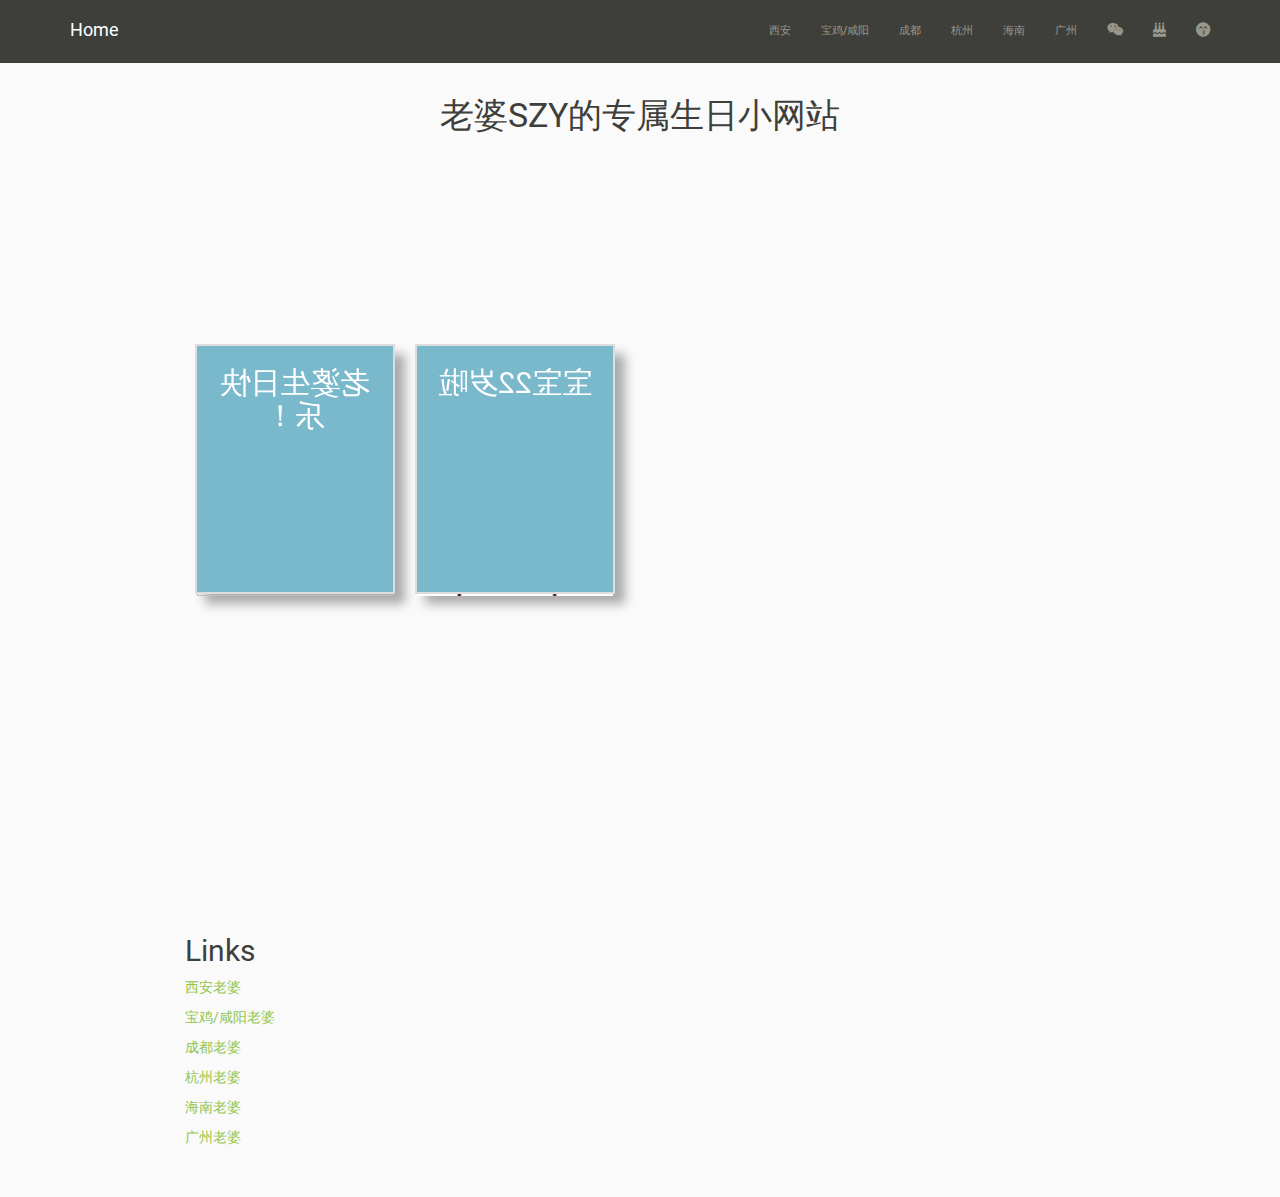
==== commit 7403ceda: "111" ====
--- a/index.html
+++ b/index.html
@@ -250,10 +250,7 @@
   <a href="xian.html">西安</a>
 </li>
 <li>
-  <a href="baoji.html">宝鸡</a>
-</li>
-<li>
-  <a href="xianyang.html">咸阳</a>
+  <a href="baoji.html">宝鸡/咸阳</a>
 </li>
 <li>
   <a href="chengdu.html">成都</a>
@@ -337,8 +334,7 @@
 <div id="links" class="section level2">
 <h2>Links</h2>
 <p><a href="xian.html">西安老婆</a></p>
-<p><a href="baoji.html">宝鸡老婆</a></p>
-<p><a href="xianyang.html">咸阳老婆</a></p>
+<p><a href="baoji.html">宝鸡/咸阳老婆</a></p>
 <p><a href="chengdu.html">成都老婆</a></p>
 <p><a href="hangzhou.html">杭州老婆</a></p>
 <p><a href="hainan.html">海南老婆</a></p>
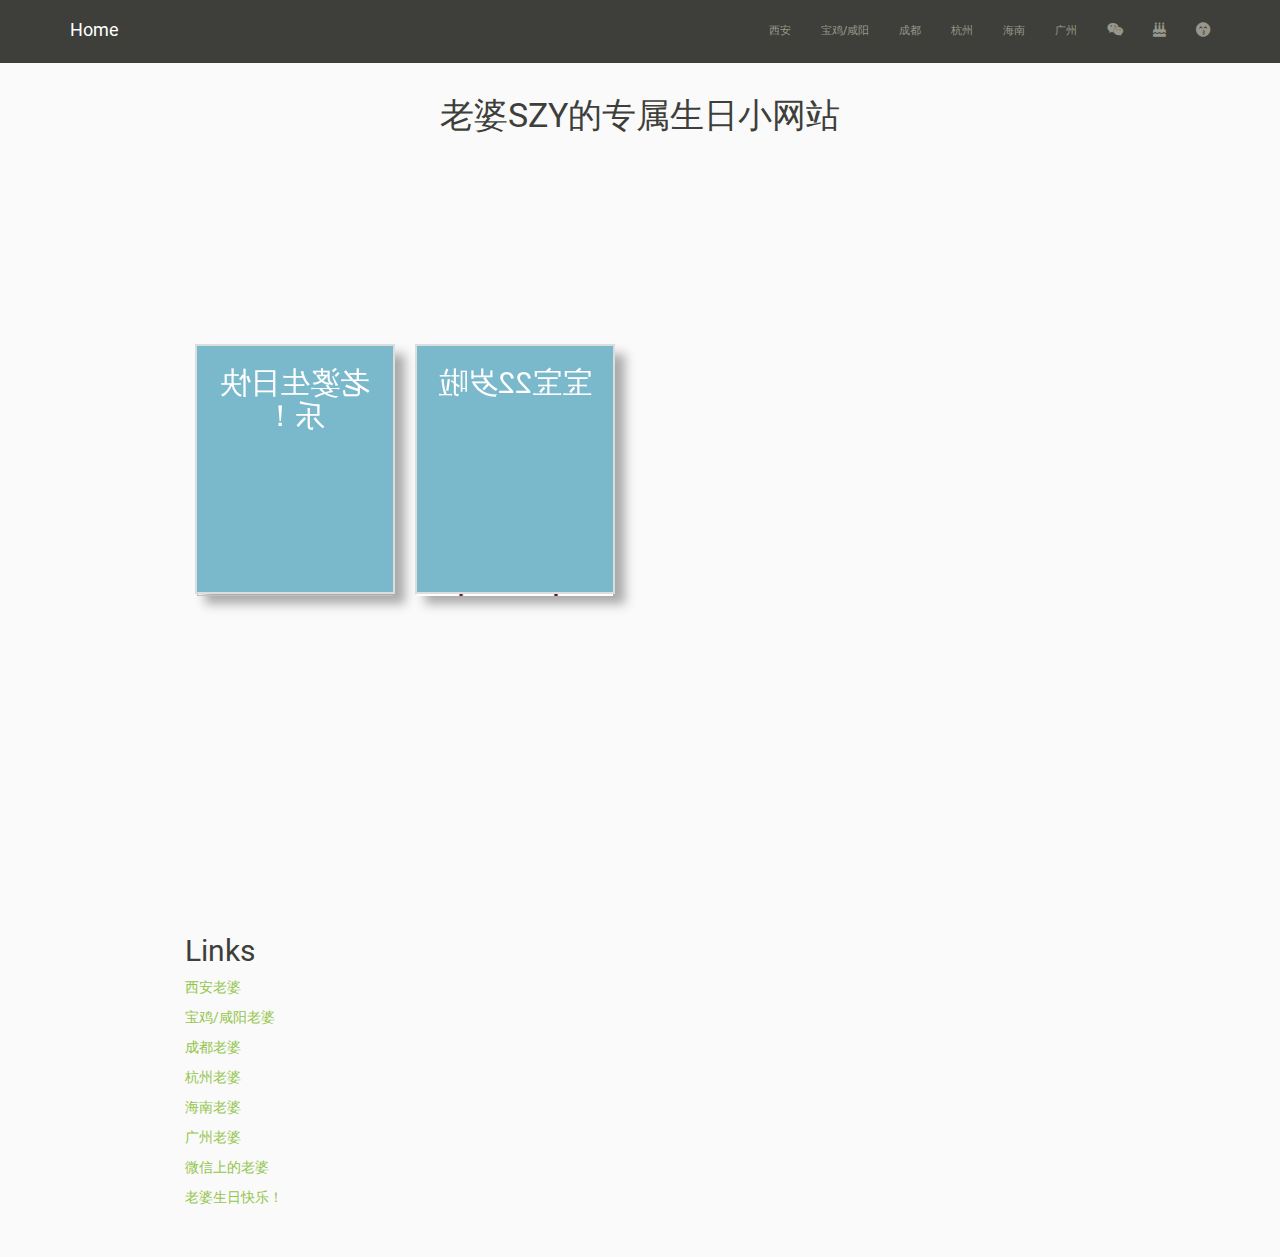
==== commit 19062368: "dfgsdf" ====
--- a/index.html
+++ b/index.html
@@ -339,6 +339,8 @@
 <p><a href="hangzhou.html">杭州老婆</a></p>
 <p><a href="hainan.html">海南老婆</a></p>
 <p><a href="guangzhou.html">广州老婆</a></p>
+<p><a href="wechat.html">微信上的老婆</a></p>
+<p><a href="letter.html">老婆生日快乐！</a></p>
 </div>
 
 
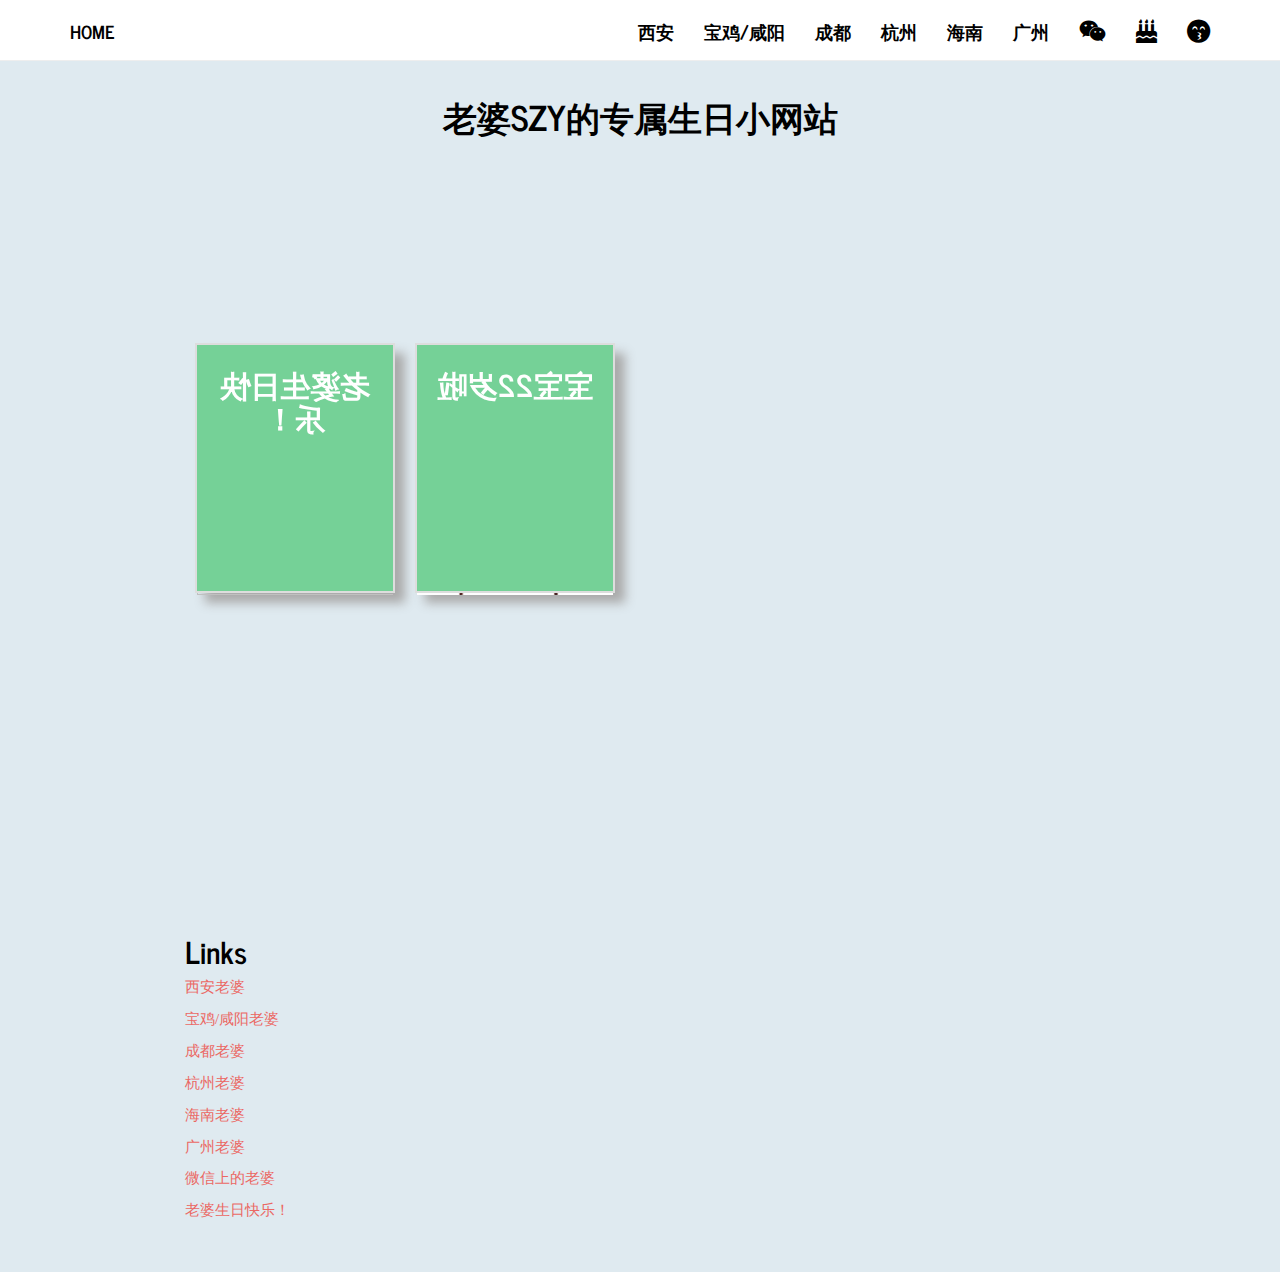
==== commit 6e933d62: "ff" ====
--- a/index.html
+++ b/index.html
@@ -16,7 +16,7 @@
 <script src="site_libs/header-attrs-2.11/header-attrs.js"></script>
 <script src="site_libs/jquery-3.6.0/jquery-3.6.0.min.js"></script>
 <meta name="viewport" content="width=device-width, initial-scale=1" />
-<link href="site_libs/bootstrap-3.3.5/css/sandstone.min.css" rel="stylesheet" />
+<link href="site_libs/bootstrap-3.3.5/css/journal.min.css" rel="stylesheet" />
 <script src="site_libs/bootstrap-3.3.5/js/bootstrap.min.js"></script>
 <script src="site_libs/bootstrap-3.3.5/shim/html5shiv.min.js"></script>
 <script src="site_libs/bootstrap-3.3.5/shim/respond.min.js"></script>
--- a/site_libs/bootstrap-3.3.5/css/journal.min.css
+++ b/site_libs/bootstrap-3.3.5/css/journal.min.css
@@ -0,0 +1,24 @@
+@font-face {
+  font-family: 'News Cycle';
+  font-style: normal;
+  font-weight: 400;
+  src: url(fonts/NewsCycle.ttf) format('truetype');
+}
+@font-face {
+  font-family: 'News Cycle';
+  font-style: normal;
+  font-weight: 700;
+  src: url(fonts/NewsCycleBold.ttf) format('truetype');
+}
+
+/*!
+ * bootswatch v3.3.6
+ * Homepage: http://bootswatch.com
+ * Copyright 2012-2015 Thomas Park
+ * Licensed under MIT
+ * Based on Bootstrap
+*//*!
+ * Bootstrap v3.3.6 (http://getbootstrap.com)
+ * Copyright 2011-2015 Twitter, Inc.
+ * Licensed under MIT (https://github.com/twbs/bootstrap/blob/master/LICENSE)
+ *//*! normalize.css v3.0.3 | MIT License | github.com/necolas/normalize.css */html{font-family:sans-serif;-ms-text-size-adjust:100%;-webkit-text-size-adjust:100%}body{margin:0}article,aside,details,figcaption,figure,footer,header,hgroup,main,menu,nav,section,summary{display:block}audio,canvas,progress,video{display:inline-block;vertical-align:baseline}audio:not([controls]){display:none;height:0}[hidden],template{display:none}a{background-color:transparent}a:active,a:hover{outline:0}abbr[title]{border-bottom:1px dotted}b,strong{font-weight:bold}dfn{font-style:italic}h1{font-size:2em;margin:0.67em 0}mark{background:#ff0;color:#000}small{font-size:80%}sub,sup{font-size:75%;line-height:0;position:relative;vertical-align:baseline}sup{top:-0.5em}sub{bottom:-0.25em}img{border:0}svg:not(:root){overflow:hidden}figure{margin:1em 40px}hr{-webkit-box-sizing:content-box;-moz-box-sizing:content-box;box-sizing:content-box;height:0}pre{overflow:auto}code,kbd,pre,samp{font-family:monospace, monospace;font-size:1em}button,input,optgroup,select,textarea{color:inherit;font:inherit;margin:0}button{overflow:visible}button,select{text-transform:none}button,html input[type="button"],input[type="reset"],input[type="submit"]{-webkit-appearance:button;cursor:pointer}button[disabled],html input[disabled]{cursor:default}button::-moz-focus-inner,input::-moz-focus-inner{border:0;padding:0}input{line-height:normal}input[type="checkbox"],input[type="radio"]{-webkit-box-sizing:border-box;-moz-box-sizing:border-box;box-sizing:border-box;padding:0}input[type="number"]::-webkit-inner-spin-button,input[type="number"]::-webkit-outer-spin-button{height:auto}input[type="search"]{-webkit-appearance:textfield;-webkit-box-sizing:content-box;-moz-box-sizing:content-box;box-sizing:content-box}input[type="search"]::-webkit-search-cancel-button,input[type="search"]::-webkit-search-decoration{-webkit-appearance:none}fieldset{border:1px solid #c0c0c0;margin:0 2px;padding:0.35em 0.625em 0.75em}legend{border:0;padding:0}textarea{overflow:auto}optgroup{font-weight:bold}table{border-collapse:collapse;border-spacing:0}td,th{padding:0}/*! Source: https://github.com/h5bp/html5-boilerplate/blob/master/src/css/main.css */@media print{*,*:before,*:after{background:transparent !important;color:#000 !important;-webkit-box-shadow:none !important;box-shadow:none !important;text-shadow:none !important}a,a:visited{text-decoration:underline}a[href]:after{content:" (" attr(href) ")"}abbr[title]:after{content:" (" attr(title) ")"}a[href^="#"]:after,a[href^="javascript:"]:after{content:""}pre,blockquote{border:1px solid #999;page-break-inside:avoid}thead{display:table-header-group}tr,img{page-break-inside:avoid}img{max-width:100% !important}p,h2,h3{orphans:3;widows:3}h2,h3{page-break-after:avoid}.navbar{display:none}.btn>.caret,.dropup>.btn>.caret{border-top-color:#000 !important}.label{border:1px solid #000}.table{border-collapse:collapse !important}.table td,.table th{background-color:#fff !important}.table-bordered th,.table-bordered td{border:1px solid #ddd !important}}@font-face{font-family:'Glyphicons Halflings';src:url('../fonts/glyphicons-halflings-regular.eot');src:url('../fonts/glyphicons-halflings-regular.eot?#iefix') format('embedded-opentype'),url('../fonts/glyphicons-halflings-regular.woff') format('woff'),url('../fonts/glyphicons-halflings-regular.ttf') format('truetype'),url('../fonts/glyphicons-halflings-regular.svg#glyphicons_halflingsregular') format('svg')}.glyphicon{position:relative;top:1px;display:inline-block;font-family:'Glyphicons Halflings';font-style:normal;font-weight:normal;line-height:1;-webkit-font-smoothing:antialiased;-moz-osx-font-smoothing:grayscale}.glyphicon-asterisk:before{content:"\002a"}.glyphicon-plus:before{content:"\002b"}.glyphicon-euro:before,.glyphicon-eur:before{content:"\20ac"}.glyphicon-minus:before{content:"\2212"}.glyphicon-cloud:before{content:"\2601"}.glyphicon-envelope:before{content:"\2709"}.glyphicon-pencil:before{content:"\270f"}.glyphicon-glass:before{content:"\e001"}.glyphicon-music:before{content:"\e002"}.glyphicon-search:before{content:"\e003"}.glyphicon-heart:before{content:"\e005"}.glyphicon-star:before{content:"\e006"}.glyphicon-star-empty:before{content:"\e007"}.glyphicon-user:before{content:"\e008"}.glyphicon-film:before{content:"\e009"}.glyphicon-th-large:before{content:"\e010"}.glyphicon-th:before{content:"\e011"}.glyphicon-th-list:before{content:"\e012"}.glyphicon-ok:before{content:"\e013"}.glyphicon-remove:before{content:"\e014"}.glyphicon-zoom-in:before{content:"\e015"}.glyphicon-zoom-out:before{content:"\e016"}.glyphicon-off:before{content:"\e017"}.glyphicon-signal:before{content:"\e018"}.glyphicon-cog:before{content:"\e019"}.glyphicon-trash:before{content:"\e020"}.glyphicon-home:before{content:"\e021"}.glyphicon-file:before{content:"\e022"}.glyphicon-time:before{content:"\e023"}.glyphicon-road:before{content:"\e024"}.glyphicon-download-alt:before{content:"\e025"}.glyphicon-download:before{content:"\e026"}.glyphicon-upload:before{content:"\e027"}.glyphicon-inbox:before{content:"\e028"}.glyphicon-play-circle:before{content:"\e029"}.glyphicon-repeat:before{content:"\e030"}.glyphicon-refresh:before{content:"\e031"}.glyphicon-list-alt:before{content:"\e032"}.glyphicon-lock:before{content:"\e033"}.glyphicon-flag:before{content:"\e034"}.glyphicon-headphones:before{content:"\e035"}.glyphicon-volume-off:before{content:"\e036"}.glyphicon-volume-down:before{content:"\e037"}.glyphicon-volume-up:before{content:"\e038"}.glyphicon-qrcode:before{content:"\e039"}.glyphicon-barcode:before{content:"\e040"}.glyphicon-tag:before{content:"\e041"}.glyphicon-tags:before{content:"\e042"}.glyphicon-book:before{content:"\e043"}.glyphicon-bookmark:before{content:"\e044"}.glyphicon-print:before{content:"\e045"}.glyphicon-camera:before{content:"\e046"}.glyphicon-font:before{content:"\e047"}.glyphicon-bold:before{content:"\e048"}.glyphicon-italic:before{content:"\e049"}.glyphicon-text-height:before{content:"\e050"}.glyphicon-text-width:before{content:"\e051"}.glyphicon-align-left:before{content:"\e052"}.glyphicon-align-center:before{content:"\e053"}.glyphicon-align-right:before{content:"\e054"}.glyphicon-align-justify:before{content:"\e055"}.glyphicon-list:before{content:"\e056"}.glyphicon-indent-left:before{content:"\e057"}.glyphicon-indent-right:before{content:"\e058"}.glyphicon-facetime-video:before{content:"\e059"}.glyphicon-picture:before{content:"\e060"}.glyphicon-map-marker:before{content:"\e062"}.glyphicon-adjust:before{content:"\e063"}.glyphicon-tint:before{content:"\e064"}.glyphicon-edit:before{content:"\e065"}.glyphicon-share:before{content:"\e066"}.glyphicon-check:before{content:"\e067"}.glyphicon-move:before{content:"\e068"}.glyphicon-step-backward:before{content:"\e069"}.glyphicon-fast-backward:before{content:"\e070"}.glyphicon-backward:before{content:"\e071"}.glyphicon-play:before{content:"\e072"}.glyphicon-pause:before{content:"\e073"}.glyphicon-stop:before{content:"\e074"}.glyphicon-forward:before{content:"\e075"}.glyphicon-fast-forward:before{content:"\e076"}.glyphicon-step-forward:before{content:"\e077"}.glyphicon-eject:before{content:"\e078"}.glyphicon-chevron-left:before{content:"\e079"}.glyphicon-chevron-right:before{content:"\e080"}.glyphicon-plus-sign:before{content:"\e081"}.glyphicon-minus-sign:before{content:"\e082"}.glyphicon-remove-sign:before{content:"\e083"}.glyphicon-ok-sign:before{content:"\e084"}.glyphicon-question-sign:before{content:"\e085"}.glyphicon-info-sign:before{content:"\e086"}.glyphicon-screenshot:before{content:"\e087"}.glyphicon-remove-circle:before{content:"\e088"}.glyphicon-ok-circle:before{content:"\e089"}.glyphicon-ban-circle:before{content:"\e090"}.glyphicon-arrow-left:before{content:"\e091"}.glyphicon-arrow-right:before{content:"\e092"}.glyphicon-arrow-up:before{content:"\e093"}.glyphicon-arrow-down:before{content:"\e094"}.glyphicon-share-alt:before{content:"\e095"}.glyphicon-resize-full:before{content:"\e096"}.glyphicon-resize-small:before{content:"\e097"}.glyphicon-exclamation-sign:before{content:"\e101"}.glyphicon-gift:before{content:"\e102"}.glyphicon-leaf:before{content:"\e103"}.glyphicon-fire:before{content:"\e104"}.glyphicon-eye-open:before{content:"\e105"}.glyphicon-eye-close:before{content:"\e106"}.glyphicon-warning-sign:before{content:"\e107"}.glyphicon-plane:before{content:"\e108"}.glyphicon-calendar:before{content:"\e109"}.glyphicon-random:before{content:"\e110"}.glyphicon-comment:before{content:"\e111"}.glyphicon-magnet:before{content:"\e112"}.glyphicon-chevron-up:before{content:"\e113"}.glyphicon-chevron-down:before{content:"\e114"}.glyphicon-retweet:before{content:"\e115"}.glyphicon-shopping-cart:before{content:"\e116"}.glyphicon-folder-close:before{content:"\e117"}.glyphicon-folder-open:before{content:"\e118"}.glyphicon-resize-vertical:before{content:"\e119"}.glyphicon-resize-horizontal:before{content:"\e120"}.glyphicon-hdd:before{content:"\e121"}.glyphicon-bullhorn:before{content:"\e122"}.glyphicon-bell:before{content:"\e123"}.glyphicon-certificate:before{content:"\e124"}.glyphicon-thumbs-up:before{content:"\e125"}.glyphicon-thumbs-down:before{content:"\e126"}.glyphicon-hand-right:before{content:"\e127"}.glyphicon-hand-left:before{content:"\e128"}.glyphicon-hand-up:before{content:"\e129"}.glyphicon-hand-down:before{content:"\e130"}.glyphicon-circle-arrow-right:before{content:"\e131"}.glyphicon-circle-arrow-left:before{content:"\e132"}.glyphicon-circle-arrow-up:before{content:"\e133"}.glyphicon-circle-arrow-down:before{content:"\e134"}.glyphicon-globe:before{content:"\e135"}.glyphicon-wrench:before{content:"\e136"}.glyphicon-tasks:before{content:"\e137"}.glyphicon-filter:before{content:"\e138"}.glyphicon-briefcase:before{content:"\e139"}.glyphicon-fullscreen:before{content:"\e140"}.glyphicon-dashboard:before{content:"\e141"}.glyphicon-paperclip:before{content:"\e142"}.glyphicon-heart-empty:before{content:"\e143"}.glyphicon-link:before{content:"\e144"}.glyphicon-phone:before{content:"\e145"}.glyphicon-pushpin:before{content:"\e146"}.glyphicon-usd:before{content:"\e148"}.glyphicon-gbp:before{content:"\e149"}.glyphicon-sort:before{content:"\e150"}.glyphicon-sort-by-alphabet:before{content:"\e151"}.glyphicon-sort-by-alphabet-alt:before{content:"\e152"}.glyphicon-sort-by-order:before{content:"\e153"}.glyphicon-sort-by-order-alt:before{content:"\e154"}.glyphicon-sort-by-attributes:before{content:"\e155"}.glyphicon-sort-by-attributes-alt:before{content:"\e156"}.glyphicon-unchecked:before{content:"\e157"}.glyphicon-expand:before{content:"\e158"}.glyphicon-collapse-down:before{content:"\e159"}.glyphicon-collapse-up:before{content:"\e160"}.glyphicon-log-in:before{content:"\e161"}.glyphicon-flash:before{content:"\e162"}.glyphicon-log-out:before{content:"\e163"}.glyphicon-new-window:before{content:"\e164"}.glyphicon-record:before{content:"\e165"}.glyphicon-save:before{content:"\e166"}.glyphicon-open:before{content:"\e167"}.glyphicon-saved:before{content:"\e168"}.glyphicon-import:before{content:"\e169"}.glyphicon-export:before{content:"\e170"}.glyphicon-send:before{content:"\e171"}.glyphicon-floppy-disk:before{content:"\e172"}.glyphicon-floppy-saved:before{content:"\e173"}.glyphicon-floppy-remove:before{content:"\e174"}.glyphicon-floppy-save:before{content:"\e175"}.glyphicon-floppy-open:before{content:"\e176"}.glyphicon-credit-card:before{content:"\e177"}.glyphicon-transfer:before{content:"\e178"}.glyphicon-cutlery:before{content:"\e179"}.glyphicon-header:before{content:"\e180"}.glyphicon-compressed:before{content:"\e181"}.glyphicon-earphone:before{content:"\e182"}.glyphicon-phone-alt:before{content:"\e183"}.glyphicon-tower:before{content:"\e184"}.glyphicon-stats:before{content:"\e185"}.glyphicon-sd-video:before{content:"\e186"}.glyphicon-hd-video:before{content:"\e187"}.glyphicon-subtitles:before{content:"\e188"}.glyphicon-sound-stereo:before{content:"\e189"}.glyphicon-sound-dolby:before{content:"\e190"}.glyphicon-sound-5-1:before{content:"\e191"}.glyphicon-sound-6-1:before{content:"\e192"}.glyphicon-sound-7-1:before{content:"\e193"}.glyphicon-copyright-mark:before{content:"\e194"}.glyphicon-registration-mark:before{content:"\e195"}.glyphicon-cloud-download:before{content:"\e197"}.glyphicon-cloud-upload:before{content:"\e198"}.glyphicon-tree-conifer:before{content:"\e199"}.glyphicon-tree-deciduous:before{content:"\e200"}.glyphicon-cd:before{content:"\e201"}.glyphicon-save-file:before{content:"\e202"}.glyphicon-open-file:before{content:"\e203"}.glyphicon-level-up:before{content:"\e204"}.glyphicon-copy:before{content:"\e205"}.glyphicon-paste:before{content:"\e206"}.glyphicon-alert:before{content:"\e209"}.glyphicon-equalizer:before{content:"\e210"}.glyphicon-king:before{content:"\e211"}.glyphicon-queen:before{content:"\e212"}.glyphicon-pawn:before{content:"\e213"}.glyphicon-bishop:before{content:"\e214"}.glyphicon-knight:before{content:"\e215"}.glyphicon-baby-formula:before{content:"\e216"}.glyphicon-tent:before{content:"\26fa"}.glyphicon-blackboard:before{content:"\e218"}.glyphicon-bed:before{content:"\e219"}.glyphicon-apple:before{content:"\f8ff"}.glyphicon-erase:before{content:"\e221"}.glyphicon-hourglass:before{content:"\231b"}.glyphicon-lamp:before{content:"\e223"}.glyphicon-duplicate:before{content:"\e224"}.glyphicon-piggy-bank:before{content:"\e225"}.glyphicon-scissors:before{content:"\e226"}.glyphicon-bitcoin:before{content:"\e227"}.glyphicon-btc:before{content:"\e227"}.glyphicon-xbt:before{content:"\e227"}.glyphicon-yen:before{content:"\00a5"}.glyphicon-jpy:before{content:"\00a5"}.glyphicon-ruble:before{content:"\20bd"}.glyphicon-rub:before{content:"\20bd"}.glyphicon-scale:before{content:"\e230"}.glyphicon-ice-lolly:before{content:"\e231"}.glyphicon-ice-lolly-tasted:before{content:"\e232"}.glyphicon-education:before{content:"\e233"}.glyphicon-option-horizontal:before{content:"\e234"}.glyphicon-option-vertical:before{content:"\e235"}.glyphicon-menu-hamburger:before{content:"\e236"}.glyphicon-modal-window:before{content:"\e237"}.glyphicon-oil:before{content:"\e238"}.glyphicon-grain:before{content:"\e239"}.glyphicon-sunglasses:before{content:"\e240"}.glyphicon-text-size:before{content:"\e241"}.glyphicon-text-color:before{content:"\e242"}.glyphicon-text-background:before{content:"\e243"}.glyphicon-object-align-top:before{content:"\e244"}.glyphicon-object-align-bottom:before{content:"\e245"}.glyphicon-object-align-horizontal:before{content:"\e246"}.glyphicon-object-align-left:before{content:"\e247"}.glyphicon-object-align-vertical:before{content:"\e248"}.glyphicon-object-align-right:before{content:"\e249"}.glyphicon-triangle-right:before{content:"\e250"}.glyphicon-triangle-left:before{content:"\e251"}.glyphicon-triangle-bottom:before{content:"\e252"}.glyphicon-triangle-top:before{content:"\e253"}.glyphicon-console:before{content:"\e254"}.glyphicon-superscript:before{content:"\e255"}.glyphicon-subscript:before{content:"\e256"}.glyphicon-menu-left:before{content:"\e257"}.glyphicon-menu-right:before{content:"\e258"}.glyphicon-menu-down:before{content:"\e259"}.glyphicon-menu-up:before{content:"\e260"}*{-webkit-box-sizing:border-box;-moz-box-sizing:border-box;box-sizing:border-box}*:before,*:after{-webkit-box-sizing:border-box;-moz-box-sizing:border-box;box-sizing:border-box}html{font-size:10px;-webkit-tap-highlight-color:rgba(0,0,0,0)}body{font-family:Georgia,"Times New Roman",Times,serif;font-size:15px;line-height:1.42857143;color:#777777;background-color:#ffffff}input,button,select,textarea{font-family:inherit;font-size:inherit;line-height:inherit}a{color:#eb6864;text-decoration:none}a:hover,a:focus{color:#e22620;text-decoration:underline}a:focus{outline:thin dotted;outline:5px auto -webkit-focus-ring-color;outline-offset:-2px}figure{margin:0}img{vertical-align:middle}.img-responsive,.thumbnail>img,.thumbnail a>img,.carousel-inner>.item>img,.carousel-inner>.item>a>img{display:block;max-width:100%;height:auto}.img-rounded{border-radius:6px}.img-thumbnail{padding:4px;line-height:1.42857143;background-color:#ffffff;border:1px solid #dddddd;border-radius:4px;-webkit-transition:all .2s ease-in-out;-o-transition:all .2s ease-in-out;transition:all .2s ease-in-out;display:inline-block;max-width:100%;height:auto}.img-circle{border-radius:50%}hr{margin-top:21px;margin-bottom:21px;border:0;border-top:1px solid #eeeeee}.sr-only{position:absolute;width:1px;height:1px;margin:-1px;padding:0;overflow:hidden;clip:rect(0, 0, 0, 0);border:0}.sr-only-focusable:active,.sr-only-focusable:focus{position:static;width:auto;height:auto;margin:0;overflow:visible;clip:auto}[role="button"]{cursor:pointer}h1,h2,h3,h4,h5,h6,.h1,.h2,.h3,.h4,.h5,.h6{font-family:"News Cycle","Arial Narrow Bold",sans-serif;font-weight:700;line-height:1.1;color:#000000}h1 small,h2 small,h3 small,h4 small,h5 small,h6 small,.h1 small,.h2 small,.h3 small,.h4 small,.h5 small,.h6 small,h1 .small,h2 .small,h3 .small,h4 .small,h5 .small,h6 .small,.h1 .small,.h2 .small,.h3 .small,.h4 .small,.h5 .small,.h6 .small{font-weight:normal;line-height:1;color:#999999}h1,.h1,h2,.h2,h3,.h3{margin-top:21px;margin-bottom:10.5px}h1 small,.h1 small,h2 small,.h2 small,h3 small,.h3 small,h1 .small,.h1 .small,h2 .small,.h2 .small,h3 .small,.h3 .small{font-size:65%}h4,.h4,h5,.h5,h6,.h6{margin-top:10.5px;margin-bottom:10.5px}h4 small,.h4 small,h5 small,.h5 small,h6 small,.h6 small,h4 .small,.h4 .small,h5 .small,.h5 .small,h6 .small,.h6 .small{font-size:75%}h1,.h1{font-size:39px}h2,.h2{font-size:32px}h3,.h3{font-size:26px}h4,.h4{font-size:19px}h5,.h5{font-size:15px}h6,.h6{font-size:13px}p{margin:0 0 10.5px}.lead{margin-bottom:21px;font-size:17px;font-weight:300;line-height:1.4}@media (min-width:768px){.lead{font-size:22.5px}}small,.small{font-size:86%}mark,.mark{background-color:#fcf8e3;padding:.2em}.text-left{text-align:left}.text-right{text-align:right}.text-center{text-align:center}.text-justify{text-align:justify}.text-nowrap{white-space:nowrap}.text-lowercase{text-transform:lowercase}.text-uppercase{text-transform:uppercase}.text-capitalize{text-transform:capitalize}.text-muted{color:#999999}.text-primary{color:#eb6864}a.text-primary:hover,a.text-primary:focus{color:#e53c37}.text-success{color:#468847}a.text-success:hover,a.text-success:focus{color:#356635}.text-info{color:#3a87ad}a.text-info:hover,a.text-info:focus{color:#2d6987}.text-warning{color:#c09853}a.text-warning:hover,a.text-warning:focus{color:#a47e3c}.text-danger{color:#b94a48}a.text-danger:hover,a.text-danger:focus{color:#953b39}.bg-primary{color:#fff;background-color:#eb6864}a.bg-primary:hover,a.bg-primary:focus{background-color:#e53c37}.bg-success{background-color:#dff0d8}a.bg-success:hover,a.bg-success:focus{background-color:#c1e2b3}.bg-info{background-color:#d9edf7}a.bg-info:hover,a.bg-info:focus{background-color:#afd9ee}.bg-warning{background-color:#fcf8e3}a.bg-warning:hover,a.bg-warning:focus{background-color:#f7ecb5}.bg-danger{background-color:#f2dede}a.bg-danger:hover,a.bg-danger:focus{background-color:#e4b9b9}.page-header{padding-bottom:9.5px;margin:42px 0 21px;border-bottom:1px solid #eeeeee}ul,ol{margin-top:0;margin-bottom:10.5px}ul ul,ol ul,ul ol,ol ol{margin-bottom:0}.list-unstyled{padding-left:0;list-style:none}.list-inline{padding-left:0;list-style:none;margin-left:-5px}.list-inline>li{display:inline-block;padding-left:5px;padding-right:5px}dl{margin-top:0;margin-bottom:21px}dt,dd{line-height:1.42857143}dt{font-weight:bold}dd{margin-left:0}@media (min-width:768px){.dl-horizontal dt{float:left;width:160px;clear:left;text-align:right;overflow:hidden;text-overflow:ellipsis;white-space:nowrap}.dl-horizontal dd{margin-left:180px}}abbr[title],abbr[data-original-title]{cursor:help;border-bottom:1px dotted #999999}.initialism{font-size:90%;text-transform:uppercase}blockquote{padding:10.5px 21px;margin:0 0 21px;font-size:18.75px;border-left:5px solid #eeeeee}blockquote p:last-child,blockquote ul:last-child,blockquote ol:last-child{margin-bottom:0}blockquote footer,blockquote small,blockquote .small{display:block;font-size:80%;line-height:1.42857143;color:#999999}blockquote footer:before,blockquote small:before,blockquote .small:before{content:'\2014 \00A0'}.blockquote-reverse,blockquote.pull-right{padding-right:15px;padding-left:0;border-right:5px solid #eeeeee;border-left:0;text-align:right}.blockquote-reverse footer:before,blockquote.pull-right footer:before,.blockquote-reverse small:before,blockquote.pull-right small:before,.blockquote-reverse .small:before,blockquote.pull-right .small:before{content:''}.blockquote-reverse footer:after,blockquote.pull-right footer:after,.blockquote-reverse small:after,blockquote.pull-right small:after,.blockquote-reverse .small:after,blockquote.pull-right .small:after{content:'\00A0 \2014'}address{margin-bottom:21px;font-style:normal;line-height:1.42857143}code,kbd,pre,samp{font-family:monospace}code{padding:2px 4px;font-size:90%;color:#c7254e;background-color:#f9f2f4;border-radius:4px}kbd{padding:2px 4px;font-size:90%;color:#ffffff;background-color:#333333;border-radius:3px;-webkit-box-shadow:inset 0 -1px 0 rgba(0,0,0,0.25);box-shadow:inset 0 -1px 0 rgba(0,0,0,0.25)}kbd kbd{padding:0;font-size:100%;font-weight:bold;-webkit-box-shadow:none;box-shadow:none}pre{display:block;padding:10px;margin:0 0 10.5px;font-size:14px;line-height:1.42857143;word-break:break-all;word-wrap:break-word;color:#333333;background-color:#f5f5f5;border:1px solid #cccccc;border-radius:4px}pre code{padding:0;font-size:inherit;color:inherit;white-space:pre-wrap;background-color:transparent;border-radius:0}.pre-scrollable{max-height:340px;overflow-y:scroll}.container{margin-right:auto;margin-left:auto;padding-left:15px;padding-right:15px}@media (min-width:768px){.container{width:750px}}@media (min-width:992px){.container{width:970px}}@media (min-width:1200px){.container{width:1170px}}.container-fluid{margin-right:auto;margin-left:auto;padding-left:15px;padding-right:15px}.row{margin-left:-15px;margin-right:-15px}.col-xs-1,.col-sm-1,.col-md-1,.col-lg-1,.col-xs-2,.col-sm-2,.col-md-2,.col-lg-2,.col-xs-3,.col-sm-3,.col-md-3,.col-lg-3,.col-xs-4,.col-sm-4,.col-md-4,.col-lg-4,.col-xs-5,.col-sm-5,.col-md-5,.col-lg-5,.col-xs-6,.col-sm-6,.col-md-6,.col-lg-6,.col-xs-7,.col-sm-7,.col-md-7,.col-lg-7,.col-xs-8,.col-sm-8,.col-md-8,.col-lg-8,.col-xs-9,.col-sm-9,.col-md-9,.col-lg-9,.col-xs-10,.col-sm-10,.col-md-10,.col-lg-10,.col-xs-11,.col-sm-11,.col-md-11,.col-lg-11,.col-xs-12,.col-sm-12,.col-md-12,.col-lg-12{position:relative;min-height:1px;padding-left:15px;padding-right:15px}.col-xs-1,.col-xs-2,.col-xs-3,.col-xs-4,.col-xs-5,.col-xs-6,.col-xs-7,.col-xs-8,.col-xs-9,.col-xs-10,.col-xs-11,.col-xs-12{float:left}.col-xs-12{width:100%}.col-xs-11{width:91.66666667%}.col-xs-10{width:83.33333333%}.col-xs-9{width:75%}.col-xs-8{width:66.66666667%}.col-xs-7{width:58.33333333%}.col-xs-6{width:50%}.col-xs-5{width:41.66666667%}.col-xs-4{width:33.33333333%}.col-xs-3{width:25%}.col-xs-2{width:16.66666667%}.col-xs-1{width:8.33333333%}.col-xs-pull-12{right:100%}.col-xs-pull-11{right:91.66666667%}.col-xs-pull-10{right:83.33333333%}.col-xs-pull-9{right:75%}.col-xs-pull-8{right:66.66666667%}.col-xs-pull-7{right:58.33333333%}.col-xs-pull-6{right:50%}.col-xs-pull-5{right:41.66666667%}.col-xs-pull-4{right:33.33333333%}.col-xs-pull-3{right:25%}.col-xs-pull-2{right:16.66666667%}.col-xs-pull-1{right:8.33333333%}.col-xs-pull-0{right:auto}.col-xs-push-12{left:100%}.col-xs-push-11{left:91.66666667%}.col-xs-push-10{left:83.33333333%}.col-xs-push-9{left:75%}.col-xs-push-8{left:66.66666667%}.col-xs-push-7{left:58.33333333%}.col-xs-push-6{left:50%}.col-xs-push-5{left:41.66666667%}.col-xs-push-4{left:33.33333333%}.col-xs-push-3{left:25%}.col-xs-push-2{left:16.66666667%}.col-xs-push-1{left:8.33333333%}.col-xs-push-0{left:auto}.col-xs-offset-12{margin-left:100%}.col-xs-offset-11{margin-left:91.66666667%}.col-xs-offset-10{margin-left:83.33333333%}.col-xs-offset-9{margin-left:75%}.col-xs-offset-8{margin-left:66.66666667%}.col-xs-offset-7{margin-left:58.33333333%}.col-xs-offset-6{margin-left:50%}.col-xs-offset-5{margin-left:41.66666667%}.col-xs-offset-4{margin-left:33.33333333%}.col-xs-offset-3{margin-left:25%}.col-xs-offset-2{margin-left:16.66666667%}.col-xs-offset-1{margin-left:8.33333333%}.col-xs-offset-0{margin-left:0%}@media (min-width:768px){.col-sm-1,.col-sm-2,.col-sm-3,.col-sm-4,.col-sm-5,.col-sm-6,.col-sm-7,.col-sm-8,.col-sm-9,.col-sm-10,.col-sm-11,.col-sm-12{float:left}.col-sm-12{width:100%}.col-sm-11{width:91.66666667%}.col-sm-10{width:83.33333333%}.col-sm-9{width:75%}.col-sm-8{width:66.66666667%}.col-sm-7{width:58.33333333%}.col-sm-6{width:50%}.col-sm-5{width:41.66666667%}.col-sm-4{width:33.33333333%}.col-sm-3{width:25%}.col-sm-2{width:16.66666667%}.col-sm-1{width:8.33333333%}.col-sm-pull-12{right:100%}.col-sm-pull-11{right:91.66666667%}.col-sm-pull-10{right:83.33333333%}.col-sm-pull-9{right:75%}.col-sm-pull-8{right:66.66666667%}.col-sm-pull-7{right:58.33333333%}.col-sm-pull-6{right:50%}.col-sm-pull-5{right:41.66666667%}.col-sm-pull-4{right:33.33333333%}.col-sm-pull-3{right:25%}.col-sm-pull-2{right:16.66666667%}.col-sm-pull-1{right:8.33333333%}.col-sm-pull-0{right:auto}.col-sm-push-12{left:100%}.col-sm-push-11{left:91.66666667%}.col-sm-push-10{left:83.33333333%}.col-sm-push-9{left:75%}.col-sm-push-8{left:66.66666667%}.col-sm-push-7{left:58.33333333%}.col-sm-push-6{left:50%}.col-sm-push-5{left:41.66666667%}.col-sm-push-4{left:33.33333333%}.col-sm-push-3{left:25%}.col-sm-push-2{left:16.66666667%}.col-sm-push-1{left:8.33333333%}.col-sm-push-0{left:auto}.col-sm-offset-12{margin-left:100%}.col-sm-offset-11{margin-left:91.66666667%}.col-sm-offset-10{margin-left:83.33333333%}.col-sm-offset-9{margin-left:75%}.col-sm-offset-8{margin-left:66.66666667%}.col-sm-offset-7{margin-left:58.33333333%}.col-sm-offset-6{margin-left:50%}.col-sm-offset-5{margin-left:41.66666667%}.col-sm-offset-4{margin-left:33.33333333%}.col-sm-offset-3{margin-left:25%}.col-sm-offset-2{margin-left:16.66666667%}.col-sm-offset-1{margin-left:8.33333333%}.col-sm-offset-0{margin-left:0%}}@media (min-width:992px){.col-md-1,.col-md-2,.col-md-3,.col-md-4,.col-md-5,.col-md-6,.col-md-7,.col-md-8,.col-md-9,.col-md-10,.col-md-11,.col-md-12{float:left}.col-md-12{width:100%}.col-md-11{width:91.66666667%}.col-md-10{width:83.33333333%}.col-md-9{width:75%}.col-md-8{width:66.66666667%}.col-md-7{width:58.33333333%}.col-md-6{width:50%}.col-md-5{width:41.66666667%}.col-md-4{width:33.33333333%}.col-md-3{width:25%}.col-md-2{width:16.66666667%}.col-md-1{width:8.33333333%}.col-md-pull-12{right:100%}.col-md-pull-11{right:91.66666667%}.col-md-pull-10{right:83.33333333%}.col-md-pull-9{right:75%}.col-md-pull-8{right:66.66666667%}.col-md-pull-7{right:58.33333333%}.col-md-pull-6{right:50%}.col-md-pull-5{right:41.66666667%}.col-md-pull-4{right:33.33333333%}.col-md-pull-3{right:25%}.col-md-pull-2{right:16.66666667%}.col-md-pull-1{right:8.33333333%}.col-md-pull-0{right:auto}.col-md-push-12{left:100%}.col-md-push-11{left:91.66666667%}.col-md-push-10{left:83.33333333%}.col-md-push-9{left:75%}.col-md-push-8{left:66.66666667%}.col-md-push-7{left:58.33333333%}.col-md-push-6{left:50%}.col-md-push-5{left:41.66666667%}.col-md-push-4{left:33.33333333%}.col-md-push-3{left:25%}.col-md-push-2{left:16.66666667%}.col-md-push-1{left:8.33333333%}.col-md-push-0{left:auto}.col-md-offset-12{margin-left:100%}.col-md-offset-11{margin-left:91.66666667%}.col-md-offset-10{margin-left:83.33333333%}.col-md-offset-9{margin-left:75%}.col-md-offset-8{margin-left:66.66666667%}.col-md-offset-7{margin-left:58.33333333%}.col-md-offset-6{margin-left:50%}.col-md-offset-5{margin-left:41.66666667%}.col-md-offset-4{margin-left:33.33333333%}.col-md-offset-3{margin-left:25%}.col-md-offset-2{margin-left:16.66666667%}.col-md-offset-1{margin-left:8.33333333%}.col-md-offset-0{margin-left:0%}}@media (min-width:1200px){.col-lg-1,.col-lg-2,.col-lg-3,.col-lg-4,.col-lg-5,.col-lg-6,.col-lg-7,.col-lg-8,.col-lg-9,.col-lg-10,.col-lg-11,.col-lg-12{float:left}.col-lg-12{width:100%}.col-lg-11{width:91.66666667%}.col-lg-10{width:83.33333333%}.col-lg-9{width:75%}.col-lg-8{width:66.66666667%}.col-lg-7{width:58.33333333%}.col-lg-6{width:50%}.col-lg-5{width:41.66666667%}.col-lg-4{width:33.33333333%}.col-lg-3{width:25%}.col-lg-2{width:16.66666667%}.col-lg-1{width:8.33333333%}.col-lg-pull-12{right:100%}.col-lg-pull-11{right:91.66666667%}.col-lg-pull-10{right:83.33333333%}.col-lg-pull-9{right:75%}.col-lg-pull-8{right:66.66666667%}.col-lg-pull-7{right:58.33333333%}.col-lg-pull-6{right:50%}.col-lg-pull-5{right:41.66666667%}.col-lg-pull-4{right:33.33333333%}.col-lg-pull-3{right:25%}.col-lg-pull-2{right:16.66666667%}.col-lg-pull-1{right:8.33333333%}.col-lg-pull-0{right:auto}.col-lg-push-12{left:100%}.col-lg-push-11{left:91.66666667%}.col-lg-push-10{left:83.33333333%}.col-lg-push-9{left:75%}.col-lg-push-8{left:66.66666667%}.col-lg-push-7{left:58.33333333%}.col-lg-push-6{left:50%}.col-lg-push-5{left:41.66666667%}.col-lg-push-4{left:33.33333333%}.col-lg-push-3{left:25%}.col-lg-push-2{left:16.66666667%}.col-lg-push-1{left:8.33333333%}.col-lg-push-0{left:auto}.col-lg-offset-12{margin-left:100%}.col-lg-offset-11{margin-left:91.66666667%}.col-lg-offset-10{margin-left:83.33333333%}.col-lg-offset-9{margin-left:75%}.col-lg-offset-8{margin-left:66.66666667%}.col-lg-offset-7{margin-left:58.33333333%}.col-lg-offset-6{margin-left:50%}.col-lg-offset-5{margin-left:41.66666667%}.col-lg-offset-4{margin-left:33.33333333%}.col-lg-offset-3{margin-left:25%}.col-lg-offset-2{margin-left:16.66666667%}.col-lg-offset-1{margin-left:8.33333333%}.col-lg-offset-0{margin-left:0%}}table{background-color:transparent}caption{padding-top:8px;padding-bottom:8px;color:#999999;text-align:left}th{}.table{width:100%;max-width:100%;margin-bottom:21px}.table>thead>tr>th,.table>tbody>tr>th,.table>tfoot>tr>th,.table>thead>tr>td,.table>tbody>tr>td,.table>tfoot>tr>td{padding:8px;line-height:1.42857143;vertical-align:top;border-top:1px solid #dddddd}.table>thead>tr>th{vertical-align:bottom;border-bottom:2px solid #dddddd}.table>caption+thead>tr:first-child>th,.table>colgroup+thead>tr:first-child>th,.table>thead:first-child>tr:first-child>th,.table>caption+thead>tr:first-child>td,.table>colgroup+thead>tr:first-child>td,.table>thead:first-child>tr:first-child>td{border-top:0}.table>tbody+tbody{border-top:2px solid #dddddd}.table .table{background-color:#ffffff}.table-condensed>thead>tr>th,.table-condensed>tbody>tr>th,.table-condensed>tfoot>tr>th,.table-condensed>thead>tr>td,.table-condensed>tbody>tr>td,.table-condensed>tfoot>tr>td{padding:5px}.table-bordered{border:1px solid #dddddd}.table-bordered>thead>tr>th,.table-bordered>tbody>tr>th,.table-bordered>tfoot>tr>th,.table-bordered>thead>tr>td,.table-bordered>tbody>tr>td,.table-bordered>tfoot>tr>td{border:1px solid #dddddd}.table-bordered>thead>tr>th,.table-bordered>thead>tr>td{border-bottom-width:2px}.table-striped>tbody>tr:nth-of-type(odd){background-color:#f9f9f9}.table-hover>tbody>tr:hover{background-color:#f5f5f5}table col[class*="col-"]{position:static;float:none;display:table-column}table td[class*="col-"],table th[class*="col-"]{position:static;float:none;display:table-cell}.table>thead>tr>td.active,.table>tbody>tr>td.active,.table>tfoot>tr>td.active,.table>thead>tr>th.active,.table>tbody>tr>th.active,.table>tfoot>tr>th.active,.table>thead>tr.active>td,.table>tbody>tr.active>td,.table>tfoot>tr.active>td,.table>thead>tr.active>th,.table>tbody>tr.active>th,.table>tfoot>tr.active>th{background-color:#f5f5f5}.table-hover>tbody>tr>td.active:hover,.table-hover>tbody>tr>th.active:hover,.table-hover>tbody>tr.active:hover>td,.table-hover>tbody>tr:hover>.active,.table-hover>tbody>tr.active:hover>th{background-color:#e8e8e8}.table>thead>tr>td.success,.table>tbody>tr>td.success,.table>tfoot>tr>td.success,.table>thead>tr>th.success,.table>tbody>tr>th.success,.table>tfoot>tr>th.success,.table>thead>tr.success>td,.table>tbody>tr.success>td,.table>tfoot>tr.success>td,.table>thead>tr.success>th,.table>tbody>tr.success>th,.table>tfoot>tr.success>th{background-color:#dff0d8}.table-hover>tbody>tr>td.success:hover,.table-hover>tbody>tr>th.success:hover,.table-hover>tbody>tr.success:hover>td,.table-hover>tbody>tr:hover>.success,.table-hover>tbody>tr.success:hover>th{background-color:#d0e9c6}.table>thead>tr>td.info,.table>tbody>tr>td.info,.table>tfoot>tr>td.info,.table>thead>tr>th.info,.table>tbody>tr>th.info,.table>tfoot>tr>th.info,.table>thead>tr.info>td,.table>tbody>tr.info>td,.table>tfoot>tr.info>td,.table>thead>tr.info>th,.table>tbody>tr.info>th,.table>tfoot>tr.info>th{background-color:#d9edf7}.table-hover>tbody>tr>td.info:hover,.table-hover>tbody>tr>th.info:hover,.table-hover>tbody>tr.info:hover>td,.table-hover>tbody>tr:hover>.info,.table-hover>tbody>tr.info:hover>th{background-color:#c4e3f3}.table>thead>tr>td.warning,.table>tbody>tr>td.warning,.table>tfoot>tr>td.warning,.table>thead>tr>th.warning,.table>tbody>tr>th.warning,.table>tfoot>tr>th.warning,.table>thead>tr.warning>td,.table>tbody>tr.warning>td,.table>tfoot>tr.warning>td,.table>thead>tr.warning>th,.table>tbody>tr.warning>th,.table>tfoot>tr.warning>th{background-color:#fcf8e3}.table-hover>tbody>tr>td.warning:hover,.table-hover>tbody>tr>th.warning:hover,.table-hover>tbody>tr.warning:hover>td,.table-hover>tbody>tr:hover>.warning,.table-hover>tbody>tr.warning:hover>th{background-color:#faf2cc}.table>thead>tr>td.danger,.table>tbody>tr>td.danger,.table>tfoot>tr>td.danger,.table>thead>tr>th.danger,.table>tbody>tr>th.danger,.table>tfoot>tr>th.danger,.table>thead>tr.danger>td,.table>tbody>tr.danger>td,.table>tfoot>tr.danger>td,.table>thead>tr.danger>th,.table>tbody>tr.danger>th,.table>tfoot>tr.danger>th{background-color:#f2dede}.table-hover>tbody>tr>td.danger:hover,.table-hover>tbody>tr>th.danger:hover,.table-hover>tbody>tr.danger:hover>td,.table-hover>tbody>tr:hover>.danger,.table-hover>tbody>tr.danger:hover>th{background-color:#ebcccc}.table-responsive{overflow-x:auto;min-height:0.01%}@media screen and (max-width:767px){.table-responsive{width:100%;margin-bottom:15.75px;overflow-y:hidden;-ms-overflow-style:-ms-autohiding-scrollbar;border:1px solid #dddddd}.table-responsive>.table{margin-bottom:0}.table-responsive>.table>thead>tr>th,.table-responsive>.table>tbody>tr>th,.table-responsive>.table>tfoot>tr>th,.table-responsive>.table>thead>tr>td,.table-responsive>.table>tbody>tr>td,.table-responsive>.table>tfoot>tr>td{white-space:nowrap}.table-responsive>.table-bordered{border:0}.table-responsive>.table-bordered>thead>tr>th:first-child,.table-responsive>.table-bordered>tbody>tr>th:first-child,.table-responsive>.table-bordered>tfoot>tr>th:first-child,.table-responsive>.table-bordered>thead>tr>td:first-child,.table-responsive>.table-bordered>tbody>tr>td:first-child,.table-responsive>.table-bordered>tfoot>tr>td:first-child{border-left:0}.table-responsive>.table-bordered>thead>tr>th:last-child,.table-responsive>.table-bordered>tbody>tr>th:last-child,.table-responsive>.table-bordered>tfoot>tr>th:last-child,.table-responsive>.table-bordered>thead>tr>td:last-child,.table-responsive>.table-bordered>tbody>tr>td:last-child,.table-responsive>.table-bordered>tfoot>tr>td:last-child{border-right:0}.table-responsive>.table-bordered>tbody>tr:last-child>th,.table-responsive>.table-bordered>tfoot>tr:last-child>th,.table-responsive>.table-bordered>tbody>tr:last-child>td,.table-responsive>.table-bordered>tfoot>tr:last-child>td{border-bottom:0}}fieldset{padding:0;margin:0;border:0;min-width:0}legend{display:block;width:100%;padding:0;margin-bottom:21px;font-size:22.5px;line-height:inherit;color:#777777;border:0;border-bottom:1px solid #e5e5e5}label{display:inline-block;max-width:100%;margin-bottom:5px;font-weight:bold}input[type="search"]{-webkit-box-sizing:border-box;-moz-box-sizing:border-box;box-sizing:border-box}input[type="radio"],input[type="checkbox"]{margin:4px 0 0;margin-top:1px \9;line-height:normal}input[type="file"]{display:block}input[type="range"]{display:block;width:100%}select[multiple],select[size]{height:auto}input[type="file"]:focus,input[type="radio"]:focus,input[type="checkbox"]:focus{outline:thin dotted;outline:5px auto -webkit-focus-ring-color;outline-offset:-2px}output{display:block;padding-top:9px;font-size:15px;line-height:1.42857143;color:#777777}.form-control{display:block;width:100%;height:39px;padding:8px 12px;font-size:15px;line-height:1.42857143;color:#777777;background-color:#ffffff;background-image:none;border:1px solid #cccccc;border-radius:4px;-webkit-box-shadow:inset 0 1px 1px rgba(0,0,0,0.075);box-shadow:inset 0 1px 1px rgba(0,0,0,0.075);-webkit-transition:border-color ease-in-out .15s,-webkit-box-shadow ease-in-out .15s;-o-transition:border-color ease-in-out .15s,box-shadow ease-in-out .15s;transition:border-color ease-in-out .15s,box-shadow ease-in-out .15s}.form-control:focus{border-color:#66afe9;outline:0;-webkit-box-shadow:inset 0 1px 1px rgba(0,0,0,0.075),0 0 8px rgba(102,175,233,0.6);box-shadow:inset 0 1px 1px rgba(0,0,0,0.075),0 0 8px rgba(102,175,233,0.6)}.form-control::-moz-placeholder{color:#999999;opacity:1}.form-control:-ms-input-placeholder{color:#999999}.form-control::-webkit-input-placeholder{color:#999999}.form-control::-ms-expand{border:0;background-color:transparent}.form-control[disabled],.form-control[readonly],fieldset[disabled] .form-control{background-color:#eeeeee;opacity:1}.form-control[disabled],fieldset[disabled] .form-control{cursor:not-allowed}textarea.form-control{height:auto}input[type="search"]{-webkit-appearance:none}@media screen and (-webkit-min-device-pixel-ratio:0){input[type="date"].form-control,input[type="time"].form-control,input[type="datetime-local"].form-control,input[type="month"].form-control{line-height:39px}input[type="date"].input-sm,input[type="time"].input-sm,input[type="datetime-local"].input-sm,input[type="month"].input-sm,.input-group-sm input[type="date"],.input-group-sm input[type="time"],.input-group-sm input[type="datetime-local"],.input-group-sm input[type="month"]{line-height:31px}input[type="date"].input-lg,input[type="time"].input-lg,input[type="datetime-local"].input-lg,input[type="month"].input-lg,.input-group-lg input[type="date"],.input-group-lg input[type="time"],.input-group-lg input[type="datetime-local"],.input-group-lg input[type="month"]{line-height:56px}}.form-group{margin-bottom:15px}.radio,.checkbox{position:relative;display:block;margin-top:10px;margin-bottom:10px}.radio label,.checkbox label{min-height:21px;padding-left:20px;margin-bottom:0;font-weight:normal;cursor:pointer}.radio input[type="radio"],.radio-inline input[type="radio"],.checkbox input[type="checkbox"],.checkbox-inline input[type="checkbox"]{position:absolute;margin-left:-20px;margin-top:4px \9}.radio+.radio,.checkbox+.checkbox{margin-top:-5px}.radio-inline,.checkbox-inline{position:relative;display:inline-block;padding-left:20px;margin-bottom:0;vertical-align:middle;font-weight:normal;cursor:pointer}.radio-inline+.radio-inline,.checkbox-inline+.checkbox-inline{margin-top:0;margin-left:10px}input[type="radio"][disabled],input[type="checkbox"][disabled],input[type="radio"].disabled,input[type="checkbox"].disabled,fieldset[disabled] input[type="radio"],fieldset[disabled] input[type="checkbox"]{cursor:not-allowed}.radio-inline.disabled,.checkbox-inline.disabled,fieldset[disabled] .radio-inline,fieldset[disabled] .checkbox-inline{cursor:not-allowed}.radio.disabled label,.checkbox.disabled label,fieldset[disabled] .radio label,fieldset[disabled] .checkbox label{cursor:not-allowed}.form-control-static{padding-top:9px;padding-bottom:9px;margin-bottom:0;min-height:36px}.form-control-static.input-lg,.form-control-static.input-sm{padding-left:0;padding-right:0}.input-sm{height:31px;padding:5px 10px;font-size:13px;line-height:1.5;border-radius:3px}select.input-sm{height:31px;line-height:31px}textarea.input-sm,select[multiple].input-sm{height:auto}.form-group-sm .form-control{height:31px;padding:5px 10px;font-size:13px;line-height:1.5;border-radius:3px}.form-group-sm select.form-control{height:31px;line-height:31px}.form-group-sm textarea.form-control,.form-group-sm select[multiple].form-control{height:auto}.form-group-sm .form-control-static{height:31px;min-height:34px;padding:6px 10px;font-size:13px;line-height:1.5}.input-lg{height:56px;padding:14px 16px;font-size:19px;line-height:1.3333333;border-radius:6px}select.input-lg{height:56px;line-height:56px}textarea.input-lg,select[multiple].input-lg{height:auto}.form-group-lg .form-control{height:56px;padding:14px 16px;font-size:19px;line-height:1.3333333;border-radius:6px}.form-group-lg select.form-control{height:56px;line-height:56px}.form-group-lg textarea.form-control,.form-group-lg select[multiple].form-control{height:auto}.form-group-lg .form-control-static{height:56px;min-height:40px;padding:15px 16px;font-size:19px;line-height:1.3333333}.has-feedback{position:relative}.has-feedback .form-control{padding-right:48.75px}.form-control-feedback{position:absolute;top:0;right:0;z-index:2;display:block;width:39px;height:39px;line-height:39px;text-align:center;pointer-events:none}.input-lg+.form-control-feedback,.input-group-lg+.form-control-feedback,.form-group-lg .form-control+.form-control-feedback{width:56px;height:56px;line-height:56px}.input-sm+.form-control-feedback,.input-group-sm+.form-control-feedback,.form-group-sm .form-control+.form-control-feedback{width:31px;height:31px;line-height:31px}.has-success .help-block,.has-success .control-label,.has-success .radio,.has-success .checkbox,.has-success .radio-inline,.has-success .checkbox-inline,.has-success.radio label,.has-success.checkbox label,.has-success.radio-inline label,.has-success.checkbox-inline label{color:#468847}.has-success .form-control{border-color:#468847;-webkit-box-shadow:inset 0 1px 1px rgba(0,0,0,0.075);box-shadow:inset 0 1px 1px rgba(0,0,0,0.075)}.has-success .form-control:focus{border-color:#356635;-webkit-box-shadow:inset 0 1px 1px rgba(0,0,0,0.075),0 0 6px #7aba7b;box-shadow:inset 0 1px 1px rgba(0,0,0,0.075),0 0 6px #7aba7b}.has-success .input-group-addon{color:#468847;border-color:#468847;background-color:#dff0d8}.has-success .form-control-feedback{color:#468847}.has-warning .help-block,.has-warning .control-label,.has-warning .radio,.has-warning .checkbox,.has-warning .radio-inline,.has-warning .checkbox-inline,.has-warning.radio label,.has-warning.checkbox label,.has-warning.radio-inline label,.has-warning.checkbox-inline label{color:#c09853}.has-warning .form-control{border-color:#c09853;-webkit-box-shadow:inset 0 1px 1px rgba(0,0,0,0.075);box-shadow:inset 0 1px 1px rgba(0,0,0,0.075)}.has-warning .form-control:focus{border-color:#a47e3c;-webkit-box-shadow:inset 0 1px 1px rgba(0,0,0,0.075),0 0 6px #dbc59e;box-shadow:inset 0 1px 1px rgba(0,0,0,0.075),0 0 6px #dbc59e}.has-warning .input-group-addon{color:#c09853;border-color:#c09853;background-color:#fcf8e3}.has-warning .form-control-feedback{color:#c09853}.has-error .help-block,.has-error .control-label,.has-error .radio,.has-error .checkbox,.has-error .radio-inline,.has-error .checkbox-inline,.has-error.radio label,.has-error.checkbox label,.has-error.radio-inline label,.has-error.checkbox-inline label{color:#b94a48}.has-error .form-control{border-color:#b94a48;-webkit-box-shadow:inset 0 1px 1px rgba(0,0,0,0.075);box-shadow:inset 0 1px 1px rgba(0,0,0,0.075)}.has-error .form-control:focus{border-color:#953b39;-webkit-box-shadow:inset 0 1px 1px rgba(0,0,0,0.075),0 0 6px #d59392;box-shadow:inset 0 1px 1px rgba(0,0,0,0.075),0 0 6px #d59392}.has-error .input-group-addon{color:#b94a48;border-color:#b94a48;background-color:#f2dede}.has-error .form-control-feedback{color:#b94a48}.has-feedback label~.form-control-feedback{top:26px}.has-feedback label.sr-only~.form-control-feedback{top:0}.help-block{display:block;margin-top:5px;margin-bottom:10px;color:#b7b7b7}@media (min-width:768px){.form-inline .form-group{display:inline-block;margin-bottom:0;vertical-align:middle}.form-inline .form-control{display:inline-block;width:auto;vertical-align:middle}.form-inline .form-control-static{display:inline-block}.form-inline .input-group{display:inline-table;vertical-align:middle}.form-inline .input-group .input-group-addon,.form-inline .input-group .input-group-btn,.form-inline .input-group .form-control{width:auto}.form-inline .input-group>.form-control{width:100%}.form-inline .control-label{margin-bottom:0;vertical-align:middle}.form-inline .radio,.form-inline .checkbox{display:inline-block;margin-top:0;margin-bottom:0;vertical-align:middle}.form-inline .radio label,.form-inline .checkbox label{padding-left:0}.form-inline .radio input[type="radio"],.form-inline .checkbox input[type="checkbox"]{position:relative;margin-left:0}.form-inline .has-feedback .form-control-feedback{top:0}}.form-horizontal .radio,.form-horizontal .checkbox,.form-horizontal .radio-inline,.form-horizontal .checkbox-inline{margin-top:0;margin-bottom:0;padding-top:9px}.form-horizontal .radio,.form-horizontal .checkbox{min-height:30px}.form-horizontal .form-group{margin-left:-15px;margin-right:-15px}@media (min-width:768px){.form-horizontal .control-label{text-align:right;margin-bottom:0;padding-top:9px}}.form-horizontal .has-feedback .form-control-feedback{right:15px}@media (min-width:768px){.form-horizontal .form-group-lg .control-label{padding-top:15px;font-size:19px}}@media (min-width:768px){.form-horizontal .form-group-sm .control-label{padding-top:6px;font-size:13px}}.btn{display:inline-block;margin-bottom:0;font-weight:normal;text-align:center;vertical-align:middle;-ms-touch-action:manipulation;touch-action:manipulation;cursor:pointer;background-image:none;border:1px solid transparent;white-space:nowrap;padding:8px 12px;font-size:15px;line-height:1.42857143;border-radius:4px;-webkit-user-select:none;-moz-user-select:none;-ms-user-select:none;user-select:none}.btn:focus,.btn:active:focus,.btn.active:focus,.btn.focus,.btn:active.focus,.btn.active.focus{outline:thin dotted;outline:5px auto -webkit-focus-ring-color;outline-offset:-2px}.btn:hover,.btn:focus,.btn.focus{color:#ffffff;text-decoration:none}.btn:active,.btn.active{outline:0;background-image:none;-webkit-box-shadow:inset 0 3px 5px rgba(0,0,0,0.125);box-shadow:inset 0 3px 5px rgba(0,0,0,0.125)}.btn.disabled,.btn[disabled],fieldset[disabled] .btn{cursor:not-allowed;opacity:0.65;filter:alpha(opacity=65);-webkit-box-shadow:none;box-shadow:none}a.btn.disabled,fieldset[disabled] a.btn{pointer-events:none}.btn-default{color:#ffffff;background-color:#999999;border-color:#999999}.btn-default:focus,.btn-default.focus{color:#ffffff;background-color:#808080;border-color:#595959}.btn-default:hover{color:#ffffff;background-color:#808080;border-color:#7a7a7a}.btn-default:active,.btn-default.active,.open>.dropdown-toggle.btn-default{color:#ffffff;background-color:#808080;border-color:#7a7a7a}.btn-default:active:hover,.btn-default.active:hover,.open>.dropdown-toggle.btn-default:hover,.btn-default:active:focus,.btn-default.active:focus,.open>.dropdown-toggle.btn-default:focus,.btn-default:active.focus,.btn-default.active.focus,.open>.dropdown-toggle.btn-default.focus{color:#ffffff;background-color:#6e6e6e;border-color:#595959}.btn-default:active,.btn-default.active,.open>.dropdown-toggle.btn-default{background-image:none}.btn-default.disabled:hover,.btn-default[disabled]:hover,fieldset[disabled] .btn-default:hover,.btn-default.disabled:focus,.btn-default[disabled]:focus,fieldset[disabled] .btn-default:focus,.btn-default.disabled.focus,.btn-default[disabled].focus,fieldset[disabled] .btn-default.focus{background-color:#999999;border-color:#999999}.btn-default .badge{color:#999999;background-color:#ffffff}.btn-primary{color:#ffffff;background-color:#eb6864;border-color:#eb6864}.btn-primary:focus,.btn-primary.focus{color:#ffffff;background-color:#e53c37;border-color:#b81c18}.btn-primary:hover{color:#ffffff;background-color:#e53c37;border-color:#e4332e}.btn-primary:active,.btn-primary.active,.open>.dropdown-toggle.btn-primary{color:#ffffff;background-color:#e53c37;border-color:#e4332e}.btn-primary:active:hover,.btn-primary.active:hover,.open>.dropdown-toggle.btn-primary:hover,.btn-primary:active:focus,.btn-primary.active:focus,.open>.dropdown-toggle.btn-primary:focus,.btn-primary:active.focus,.btn-primary.active.focus,.open>.dropdown-toggle.btn-primary.focus{color:#ffffff;background-color:#dc221c;border-color:#b81c18}.btn-primary:active,.btn-primary.active,.open>.dropdown-toggle.btn-primary{background-image:none}.btn-primary.disabled:hover,.btn-primary[disabled]:hover,fieldset[disabled] .btn-primary:hover,.btn-primary.disabled:focus,.btn-primary[disabled]:focus,fieldset[disabled] .btn-primary:focus,.btn-primary.disabled.focus,.btn-primary[disabled].focus,fieldset[disabled] .btn-primary.focus{background-color:#eb6864;border-color:#eb6864}.btn-primary .badge{color:#eb6864;background-color:#ffffff}.btn-success{color:#ffffff;background-color:#22b24c;border-color:#22b24c}.btn-success:focus,.btn-success.focus{color:#ffffff;background-color:#1a873a;border-color:#0e471e}.btn-success:hover{color:#ffffff;background-color:#1a873a;border-color:#187f36}.btn-success:active,.btn-success.active,.open>.dropdown-toggle.btn-success{color:#ffffff;background-color:#1a873a;border-color:#187f36}.btn-success:active:hover,.btn-success.active:hover,.open>.dropdown-toggle.btn-success:hover,.btn-success:active:focus,.btn-success.active:focus,.open>.dropdown-toggle.btn-success:focus,.btn-success:active.focus,.btn-success.active.focus,.open>.dropdown-toggle.btn-success.focus{color:#ffffff;background-color:#14692d;border-color:#0e471e}.btn-success:active,.btn-success.active,.open>.dropdown-toggle.btn-success{background-image:none}.btn-success.disabled:hover,.btn-success[disabled]:hover,fieldset[disabled] .btn-success:hover,.btn-success.disabled:focus,.btn-success[disabled]:focus,fieldset[disabled] .btn-success:focus,.btn-success.disabled.focus,.btn-success[disabled].focus,fieldset[disabled] .btn-success.focus{background-color:#22b24c;border-color:#22b24c}.btn-success .badge{color:#22b24c;background-color:#ffffff}.btn-info{color:#ffffff;background-color:#336699;border-color:#336699}.btn-info:focus,.btn-info.focus{color:#ffffff;background-color:#264c73;border-color:#132639}.btn-info:hover{color:#ffffff;background-color:#264c73;border-color:#24476b}.btn-info:active,.btn-info.active,.open>.dropdown-toggle.btn-info{color:#ffffff;background-color:#264c73;border-color:#24476b}.btn-info:active:hover,.btn-info.active:hover,.open>.dropdown-toggle.btn-info:hover,.btn-info:active:focus,.btn-info.active:focus,.open>.dropdown-toggle.btn-info:focus,.btn-info:active.focus,.btn-info.active.focus,.open>.dropdown-toggle.btn-info.focus{color:#ffffff;background-color:#1d3b58;border-color:#132639}.btn-info:active,.btn-info.active,.open>.dropdown-toggle.btn-info{background-image:none}.btn-info.disabled:hover,.btn-info[disabled]:hover,fieldset[disabled] .btn-info:hover,.btn-info.disabled:focus,.btn-info[disabled]:focus,fieldset[disabled] .btn-info:focus,.btn-info.disabled.focus,.btn-info[disabled].focus,fieldset[disabled] .btn-info.focus{background-color:#336699;border-color:#336699}.btn-info .badge{color:#336699;background-color:#ffffff}.btn-warning{color:#ffffff;background-color:#f5e625;border-color:#f5e625}.btn-warning:focus,.btn-warning.focus{color:#ffffff;background-color:#ddce0a;border-color:#948a07}.btn-warning:hover{color:#ffffff;background-color:#ddce0a;border-color:#d3c50a}.btn-warning:active,.btn-warning.active,.open>.dropdown-toggle.btn-warning{color:#ffffff;background-color:#ddce0a;border-color:#d3c50a}.btn-warning:active:hover,.btn-warning.active:hover,.open>.dropdown-toggle.btn-warning:hover,.btn-warning:active:focus,.btn-warning.active:focus,.open>.dropdown-toggle.btn-warning:focus,.btn-warning:active.focus,.btn-warning.active.focus,.open>.dropdown-toggle.btn-warning.focus{color:#ffffff;background-color:#bbae09;border-color:#948a07}.btn-warning:active,.btn-warning.active,.open>.dropdown-toggle.btn-warning{background-image:none}.btn-warning.disabled:hover,.btn-warning[disabled]:hover,fieldset[disabled] .btn-warning:hover,.btn-warning.disabled:focus,.btn-warning[disabled]:focus,fieldset[disabled] .btn-warning:focus,.btn-warning.disabled.focus,.btn-warning[disabled].focus,fieldset[disabled] .btn-warning.focus{background-color:#f5e625;border-color:#f5e625}.btn-warning .badge{color:#f5e625;background-color:#ffffff}.btn-danger{color:#ffffff;background-color:#f57a00;border-color:#f57a00}.btn-danger:focus,.btn-danger.focus{color:#ffffff;background-color:#c26100;border-color:#763b00}.btn-danger:hover{color:#ffffff;background-color:#c26100;border-color:#b85c00}.btn-danger:active,.btn-danger.active,.open>.dropdown-toggle.btn-danger{color:#ffffff;background-color:#c26100;border-color:#b85c00}.btn-danger:active:hover,.btn-danger.active:hover,.open>.dropdown-toggle.btn-danger:hover,.btn-danger:active:focus,.btn-danger.active:focus,.open>.dropdown-toggle.btn-danger:focus,.btn-danger:active.focus,.btn-danger.active.focus,.open>.dropdown-toggle.btn-danger.focus{color:#ffffff;background-color:#9e4f00;border-color:#763b00}.btn-danger:active,.btn-danger.active,.open>.dropdown-toggle.btn-danger{background-image:none}.btn-danger.disabled:hover,.btn-danger[disabled]:hover,fieldset[disabled] .btn-danger:hover,.btn-danger.disabled:focus,.btn-danger[disabled]:focus,fieldset[disabled] .btn-danger:focus,.btn-danger.disabled.focus,.btn-danger[disabled].focus,fieldset[disabled] .btn-danger.focus{background-color:#f57a00;border-color:#f57a00}.btn-danger .badge{color:#f57a00;background-color:#ffffff}.btn-link{color:#eb6864;font-weight:normal;border-radius:0}.btn-link,.btn-link:active,.btn-link.active,.btn-link[disabled],fieldset[disabled] .btn-link{background-color:transparent;-webkit-box-shadow:none;box-shadow:none}.btn-link,.btn-link:hover,.btn-link:focus,.btn-link:active{border-color:transparent}.btn-link:hover,.btn-link:focus{color:#e22620;text-decoration:underline;background-color:transparent}.btn-link[disabled]:hover,fieldset[disabled] .btn-link:hover,.btn-link[disabled]:focus,fieldset[disabled] .btn-link:focus{color:#999999;text-decoration:none}.btn-lg,.btn-group-lg>.btn{padding:14px 16px;font-size:19px;line-height:1.3333333;border-radius:6px}.btn-sm,.btn-group-sm>.btn{padding:5px 10px;font-size:13px;line-height:1.5;border-radius:3px}.btn-xs,.btn-group-xs>.btn{padding:1px 5px;font-size:13px;line-height:1.5;border-radius:3px}.btn-block{display:block;width:100%}.btn-block+.btn-block{margin-top:5px}input[type="submit"].btn-block,input[type="reset"].btn-block,input[type="button"].btn-block{width:100%}.fade{opacity:0;-webkit-transition:opacity 0.15s linear;-o-transition:opacity 0.15s linear;transition:opacity 0.15s linear}.fade.in{opacity:1}.collapse{display:none}.collapse.in{display:block}tr.collapse.in{display:table-row}tbody.collapse.in{display:table-row-group}.collapsing{position:relative;height:0;overflow:hidden;-webkit-transition-property:height, visibility;-o-transition-property:height, visibility;transition-property:height, visibility;-webkit-transition-duration:0.35s;-o-transition-duration:0.35s;transition-duration:0.35s;-webkit-transition-timing-function:ease;-o-transition-timing-function:ease;transition-timing-function:ease}.caret{display:inline-block;width:0;height:0;margin-left:2px;vertical-align:middle;border-top:4px dashed;border-top:4px solid \9;border-right:4px solid transparent;border-left:4px solid transparent}.dropup,.dropdown{position:relative}.dropdown-toggle:focus{outline:0}.dropdown-menu{position:absolute;top:100%;left:0;z-index:1000;display:none;float:left;min-width:160px;padding:5px 0;margin:2px 0 0;list-style:none;font-size:15px;text-align:left;background-color:#ffffff;border:1px solid #cccccc;border:1px solid rgba(0,0,0,0.15);border-radius:4px;-webkit-box-shadow:0 6px 12px rgba(0,0,0,0.175);box-shadow:0 6px 12px rgba(0,0,0,0.175);-webkit-background-clip:padding-box;background-clip:padding-box}.dropdown-menu.pull-right{right:0;left:auto}.dropdown-menu .divider{height:1px;margin:9.5px 0;overflow:hidden;background-color:#e5e5e5}.dropdown-menu>li>a{display:block;padding:3px 20px;clear:both;font-weight:normal;line-height:1.42857143;color:#333333;white-space:nowrap}.dropdown-menu>li>a:hover,.dropdown-menu>li>a:focus{text-decoration:none;color:#ffffff;background-color:#eb6864}.dropdown-menu>.active>a,.dropdown-menu>.active>a:hover,.dropdown-menu>.active>a:focus{color:#ffffff;text-decoration:none;outline:0;background-color:#eb6864}.dropdown-menu>.disabled>a,.dropdown-menu>.disabled>a:hover,.dropdown-menu>.disabled>a:focus{color:#999999}.dropdown-menu>.disabled>a:hover,.dropdown-menu>.disabled>a:focus{text-decoration:none;background-color:transparent;background-image:none;filter:progid:DXImageTransform.Microsoft.gradient(enabled=false);cursor:not-allowed}.open>.dropdown-menu{display:block}.open>a{outline:0}.dropdown-menu-right{left:auto;right:0}.dropdown-menu-left{left:0;right:auto}.dropdown-header{display:block;padding:3px 20px;font-size:13px;line-height:1.42857143;color:#999999;white-space:nowrap}.dropdown-backdrop{position:fixed;left:0;right:0;bottom:0;top:0;z-index:990}.pull-right>.dropdown-menu{right:0;left:auto}.dropup .caret,.navbar-fixed-bottom .dropdown .caret{border-top:0;border-bottom:4px dashed;border-bottom:4px solid \9;content:""}.dropup .dropdown-menu,.navbar-fixed-bottom .dropdown .dropdown-menu{top:auto;bottom:100%;margin-bottom:2px}@media (min-width:768px){.navbar-right .dropdown-menu{left:auto;right:0}.navbar-right .dropdown-menu-left{left:0;right:auto}}.btn-group,.btn-group-vertical{position:relative;display:inline-block;vertical-align:middle}.btn-group>.btn,.btn-group-vertical>.btn{position:relative;float:left}.btn-group>.btn:hover,.btn-group-vertical>.btn:hover,.btn-group>.btn:focus,.btn-group-vertical>.btn:focus,.btn-group>.btn:active,.btn-group-vertical>.btn:active,.btn-group>.btn.active,.btn-group-vertical>.btn.active{z-index:2}.btn-group .btn+.btn,.btn-group .btn+.btn-group,.btn-group .btn-group+.btn,.btn-group .btn-group+.btn-group{margin-left:-1px}.btn-toolbar{margin-left:-5px}.btn-toolbar .btn,.btn-toolbar .btn-group,.btn-toolbar .input-group{float:left}.btn-toolbar>.btn,.btn-toolbar>.btn-group,.btn-toolbar>.input-group{margin-left:5px}.btn-group>.btn:not(:first-child):not(:last-child):not(.dropdown-toggle){border-radius:0}.btn-group>.btn:first-child{margin-left:0}.btn-group>.btn:first-child:not(:last-child):not(.dropdown-toggle){border-bottom-right-radius:0;border-top-right-radius:0}.btn-group>.btn:last-child:not(:first-child),.btn-group>.dropdown-toggle:not(:first-child){border-bottom-left-radius:0;border-top-left-radius:0}.btn-group>.btn-group{float:left}.btn-group>.btn-group:not(:first-child):not(:last-child)>.btn{border-radius:0}.btn-group>.btn-group:first-child:not(:last-child)>.btn:last-child,.btn-group>.btn-group:first-child:not(:last-child)>.dropdown-toggle{border-bottom-right-radius:0;border-top-right-radius:0}.btn-group>.btn-group:last-child:not(:first-child)>.btn:first-child{border-bottom-left-radius:0;border-top-left-radius:0}.btn-group .dropdown-toggle:active,.btn-group.open .dropdown-toggle{outline:0}.btn-group>.btn+.dropdown-toggle{padding-left:8px;padding-right:8px}.btn-group>.btn-lg+.dropdown-toggle{padding-left:12px;padding-right:12px}.btn-group.open .dropdown-toggle{-webkit-box-shadow:inset 0 3px 5px rgba(0,0,0,0.125);box-shadow:inset 0 3px 5px rgba(0,0,0,0.125)}.btn-group.open .dropdown-toggle.btn-link{-webkit-box-shadow:none;box-shadow:none}.btn .caret{margin-left:0}.btn-lg .caret{border-width:5px 5px 0;border-bottom-width:0}.dropup .btn-lg .caret{border-width:0 5px 5px}.btn-group-vertical>.btn,.btn-group-vertical>.btn-group,.btn-group-vertical>.btn-group>.btn{display:block;float:none;width:100%;max-width:100%}.btn-group-vertical>.btn-group>.btn{float:none}.btn-group-vertical>.btn+.btn,.btn-group-vertical>.btn+.btn-group,.btn-group-vertical>.btn-group+.btn,.btn-group-vertical>.btn-group+.btn-group{margin-top:-1px;margin-left:0}.btn-group-vertical>.btn:not(:first-child):not(:last-child){border-radius:0}.btn-group-vertical>.btn:first-child:not(:last-child){border-top-right-radius:4px;border-top-left-radius:4px;border-bottom-right-radius:0;border-bottom-left-radius:0}.btn-group-vertical>.btn:last-child:not(:first-child){border-top-right-radius:0;border-top-left-radius:0;border-bottom-right-radius:4px;border-bottom-left-radius:4px}.btn-group-vertical>.btn-group:not(:first-child):not(:last-child)>.btn{border-radius:0}.btn-group-vertical>.btn-group:first-child:not(:last-child)>.btn:last-child,.btn-group-vertical>.btn-group:first-child:not(:last-child)>.dropdown-toggle{border-bottom-right-radius:0;border-bottom-left-radius:0}.btn-group-vertical>.btn-group:last-child:not(:first-child)>.btn:first-child{border-top-right-radius:0;border-top-left-radius:0}.btn-group-justified{display:table;width:100%;table-layout:fixed;border-collapse:separate}.btn-group-justified>.btn,.btn-group-justified>.btn-group{float:none;display:table-cell;width:1%}.btn-group-justified>.btn-group .btn{width:100%}.btn-group-justified>.btn-group .dropdown-menu{left:auto}[data-toggle="buttons"]>.btn input[type="radio"],[data-toggle="buttons"]>.btn-group>.btn input[type="radio"],[data-toggle="buttons"]>.btn input[type="checkbox"],[data-toggle="buttons"]>.btn-group>.btn input[type="checkbox"]{position:absolute;clip:rect(0, 0, 0, 0);pointer-events:none}.input-group{position:relative;display:table;border-collapse:separate}.input-group[class*="col-"]{float:none;padding-left:0;padding-right:0}.input-group .form-control{position:relative;z-index:2;float:left;width:100%;margin-bottom:0}.input-group .form-control:focus{z-index:3}.input-group-lg>.form-control,.input-group-lg>.input-group-addon,.input-group-lg>.input-group-btn>.btn{height:56px;padding:14px 16px;font-size:19px;line-height:1.3333333;border-radius:6px}select.input-group-lg>.form-control,select.input-group-lg>.input-group-addon,select.input-group-lg>.input-group-btn>.btn{height:56px;line-height:56px}textarea.input-group-lg>.form-control,textarea.input-group-lg>.input-group-addon,textarea.input-group-lg>.input-group-btn>.btn,select[multiple].input-group-lg>.form-control,select[multiple].input-group-lg>.input-group-addon,select[multiple].input-group-lg>.input-group-btn>.btn{height:auto}.input-group-sm>.form-control,.input-group-sm>.input-group-addon,.input-group-sm>.input-group-btn>.btn{height:31px;padding:5px 10px;font-size:13px;line-height:1.5;border-radius:3px}select.input-group-sm>.form-control,select.input-group-sm>.input-group-addon,select.input-group-sm>.input-group-btn>.btn{height:31px;line-height:31px}textarea.input-group-sm>.form-control,textarea.input-group-sm>.input-group-addon,textarea.input-group-sm>.input-group-btn>.btn,select[multiple].input-group-sm>.form-control,select[multiple].input-group-sm>.input-group-addon,select[multiple].input-group-sm>.input-group-btn>.btn{height:auto}.input-group-addon,.input-group-btn,.input-group .form-control{display:table-cell}.input-group-addon:not(:first-child):not(:last-child),.input-group-btn:not(:first-child):not(:last-child),.input-group .form-control:not(:first-child):not(:last-child){border-radius:0}.input-group-addon,.input-group-btn{width:1%;white-space:nowrap;vertical-align:middle}.input-group-addon{padding:8px 12px;font-size:15px;font-weight:normal;line-height:1;color:#777777;text-align:center;background-color:#eeeeee;border:1px solid #cccccc;border-radius:4px}.input-group-addon.input-sm{padding:5px 10px;font-size:13px;border-radius:3px}.input-group-addon.input-lg{padding:14px 16px;font-size:19px;border-radius:6px}.input-group-addon input[type="radio"],.input-group-addon input[type="checkbox"]{margin-top:0}.input-group .form-control:first-child,.input-group-addon:first-child,.input-group-btn:first-child>.btn,.input-group-btn:first-child>.btn-group>.btn,.input-group-btn:first-child>.dropdown-toggle,.input-group-btn:last-child>.btn:not(:last-child):not(.dropdown-toggle),.input-group-btn:last-child>.btn-group:not(:last-child)>.btn{border-bottom-right-radius:0;border-top-right-radius:0}.input-group-addon:first-child{border-right:0}.input-group .form-control:last-child,.input-group-addon:last-child,.input-group-btn:last-child>.btn,.input-group-btn:last-child>.btn-group>.btn,.input-group-btn:last-child>.dropdown-toggle,.input-group-btn:first-child>.btn:not(:first-child),.input-group-btn:first-child>.btn-group:not(:first-child)>.btn{border-bottom-left-radius:0;border-top-left-radius:0}.input-group-addon:last-child{border-left:0}.input-group-btn{position:relative;font-size:0;white-space:nowrap}.input-group-btn>.btn{position:relative}.input-group-btn>.btn+.btn{margin-left:-1px}.input-group-btn>.btn:hover,.input-group-btn>.btn:focus,.input-group-btn>.btn:active{z-index:2}.input-group-btn:first-child>.btn,.input-group-btn:first-child>.btn-group{margin-right:-1px}.input-group-btn:last-child>.btn,.input-group-btn:last-child>.btn-group{z-index:2;margin-left:-1px}.nav{margin-bottom:0;padding-left:0;list-style:none}.nav>li{position:relative;display:block}.nav>li>a{position:relative;display:block;padding:10px 15px}.nav>li>a:hover,.nav>li>a:focus{text-decoration:none;background-color:#eeeeee}.nav>li.disabled>a{color:#999999}.nav>li.disabled>a:hover,.nav>li.disabled>a:focus{color:#999999;text-decoration:none;background-color:transparent;cursor:not-allowed}.nav .open>a,.nav .open>a:hover,.nav .open>a:focus{background-color:#eeeeee;border-color:#eb6864}.nav .nav-divider{height:1px;margin:9.5px 0;overflow:hidden;background-color:#e5e5e5}.nav>li>a>img{max-width:none}.nav-tabs{border-bottom:1px solid #dddddd}.nav-tabs>li{float:left;margin-bottom:-1px}.nav-tabs>li>a{margin-right:2px;line-height:1.42857143;border:1px solid transparent;border-radius:4px 4px 0 0}.nav-tabs>li>a:hover{border-color:#eeeeee #eeeeee #dddddd}.nav-tabs>li.active>a,.nav-tabs>li.active>a:hover,.nav-tabs>li.active>a:focus{color:#777777;background-color:#ffffff;border:1px solid #dddddd;border-bottom-color:transparent;cursor:default}.nav-tabs.nav-justified{width:100%;border-bottom:0}.nav-tabs.nav-justified>li{float:none}.nav-tabs.nav-justified>li>a{text-align:center;margin-bottom:5px}.nav-tabs.nav-justified>.dropdown .dropdown-menu{top:auto;left:auto}@media (min-width:768px){.nav-tabs.nav-justified>li{display:table-cell;width:1%}.nav-tabs.nav-justified>li>a{margin-bottom:0}}.nav-tabs.nav-justified>li>a{margin-right:0;border-radius:4px}.nav-tabs.nav-justified>.active>a,.nav-tabs.nav-justified>.active>a:hover,.nav-tabs.nav-justified>.active>a:focus{border:1px solid #dddddd}@media (min-width:768px){.nav-tabs.nav-justified>li>a{border-bottom:1px solid #dddddd;border-radius:4px 4px 0 0}.nav-tabs.nav-justified>.active>a,.nav-tabs.nav-justified>.active>a:hover,.nav-tabs.nav-justified>.active>a:focus{border-bottom-color:#ffffff}}.nav-pills>li{float:left}.nav-pills>li>a{border-radius:4px}.nav-pills>li+li{margin-left:2px}.nav-pills>li.active>a,.nav-pills>li.active>a:hover,.nav-pills>li.active>a:focus{color:#ffffff;background-color:#eb6864}.nav-stacked>li{float:none}.nav-stacked>li+li{margin-top:2px;margin-left:0}.nav-justified{width:100%}.nav-justified>li{float:none}.nav-justified>li>a{text-align:center;margin-bottom:5px}.nav-justified>.dropdown .dropdown-menu{top:auto;left:auto}@media (min-width:768px){.nav-justified>li{display:table-cell;width:1%}.nav-justified>li>a{margin-bottom:0}}.nav-tabs-justified{border-bottom:0}.nav-tabs-justified>li>a{margin-right:0;border-radius:4px}.nav-tabs-justified>.active>a,.nav-tabs-justified>.active>a:hover,.nav-tabs-justified>.active>a:focus{border:1px solid #dddddd}@media (min-width:768px){.nav-tabs-justified>li>a{border-bottom:1px solid #dddddd;border-radius:4px 4px 0 0}.nav-tabs-justified>.active>a,.nav-tabs-justified>.active>a:hover,.nav-tabs-justified>.active>a:focus{border-bottom-color:#ffffff}}.tab-content>.tab-pane{display:none}.tab-content>.active{display:block}.nav-tabs .dropdown-menu{margin-top:-1px;border-top-right-radius:0;border-top-left-radius:0}.navbar{position:relative;min-height:60px;margin-bottom:21px;border:1px solid transparent}@media (min-width:768px){.navbar{border-radius:4px}}@media (min-width:768px){.navbar-header{float:left}}.navbar-collapse{overflow-x:visible;padding-right:15px;padding-left:15px;border-top:1px solid transparent;-webkit-box-shadow:inset 0 1px 0 rgba(255,255,255,0.1);box-shadow:inset 0 1px 0 rgba(255,255,255,0.1);-webkit-overflow-scrolling:touch}.navbar-collapse.in{overflow-y:auto}@media (min-width:768px){.navbar-collapse{width:auto;border-top:0;-webkit-box-shadow:none;box-shadow:none}.navbar-collapse.collapse{display:block !important;height:auto !important;padding-bottom:0;overflow:visible !important}.navbar-collapse.in{overflow-y:visible}.navbar-fixed-top .navbar-collapse,.navbar-static-top .navbar-collapse,.navbar-fixed-bottom .navbar-collapse{padding-left:0;padding-right:0}}.navbar-fixed-top .navbar-collapse,.navbar-fixed-bottom .navbar-collapse{max-height:340px}@media (max-device-width:480px) and (orientation:landscape){.navbar-fixed-top .navbar-collapse,.navbar-fixed-bottom .navbar-collapse{max-height:200px}}.container>.navbar-header,.container-fluid>.navbar-header,.container>.navbar-collapse,.container-fluid>.navbar-collapse{margin-right:-15px;margin-left:-15px}@media (min-width:768px){.container>.navbar-header,.container-fluid>.navbar-header,.container>.navbar-collapse,.container-fluid>.navbar-collapse{margin-right:0;margin-left:0}}.navbar-static-top{z-index:1000;border-width:0 0 1px}@media (min-width:768px){.navbar-static-top{border-radius:0}}.navbar-fixed-top,.navbar-fixed-bottom{position:fixed;right:0;left:0;z-index:1030}@media (min-width:768px){.navbar-fixed-top,.navbar-fixed-bottom{border-radius:0}}.navbar-fixed-top{top:0;border-width:0 0 1px}.navbar-fixed-bottom{bottom:0;margin-bottom:0;border-width:1px 0 0}.navbar-brand{float:left;padding:19.5px 15px;font-size:19px;line-height:21px;height:60px}.navbar-brand:hover,.navbar-brand:focus{text-decoration:none}.navbar-brand>img{display:block}@media (min-width:768px){.navbar>.container .navbar-brand,.navbar>.container-fluid .navbar-brand{margin-left:-15px}}.navbar-toggle{position:relative;float:right;margin-right:15px;padding:9px 10px;margin-top:13px;margin-bottom:13px;background-color:transparent;background-image:none;border:1px solid transparent;border-radius:4px}.navbar-toggle:focus{outline:0}.navbar-toggle .icon-bar{display:block;width:22px;height:2px;border-radius:1px}.navbar-toggle .icon-bar+.icon-bar{margin-top:4px}@media (min-width:768px){.navbar-toggle{display:none}}.navbar-nav{margin:9.75px -15px}.navbar-nav>li>a{padding-top:10px;padding-bottom:10px;line-height:21px}@media (max-width:767px){.navbar-nav .open .dropdown-menu{position:static;float:none;width:auto;margin-top:0;background-color:transparent;border:0;-webkit-box-shadow:none;box-shadow:none}.navbar-nav .open .dropdown-menu>li>a,.navbar-nav .open .dropdown-menu .dropdown-header{padding:5px 15px 5px 25px}.navbar-nav .open .dropdown-menu>li>a{line-height:21px}.navbar-nav .open .dropdown-menu>li>a:hover,.navbar-nav .open .dropdown-menu>li>a:focus{background-image:none}}@media (min-width:768px){.navbar-nav{float:left;margin:0}.navbar-nav>li{float:left}.navbar-nav>li>a{padding-top:19.5px;padding-bottom:19.5px}}.navbar-form{margin-left:-15px;margin-right:-15px;padding:10px 15px;border-top:1px solid transparent;border-bottom:1px solid transparent;-webkit-box-shadow:inset 0 1px 0 rgba(255,255,255,0.1),0 1px 0 rgba(255,255,255,0.1);box-shadow:inset 0 1px 0 rgba(255,255,255,0.1),0 1px 0 rgba(255,255,255,0.1);margin-top:10.5px;margin-bottom:10.5px}@media (min-width:768px){.navbar-form .form-group{display:inline-block;margin-bottom:0;vertical-align:middle}.navbar-form .form-control{display:inline-block;width:auto;vertical-align:middle}.navbar-form .form-control-static{display:inline-block}.navbar-form .input-group{display:inline-table;vertical-align:middle}.navbar-form .input-group .input-group-addon,.navbar-form .input-group .input-group-btn,.navbar-form .input-group .form-control{width:auto}.navbar-form .input-group>.form-control{width:100%}.navbar-form .control-label{margin-bottom:0;vertical-align:middle}.navbar-form .radio,.navbar-form .checkbox{display:inline-block;margin-top:0;margin-bottom:0;vertical-align:middle}.navbar-form .radio label,.navbar-form .checkbox label{padding-left:0}.navbar-form .radio input[type="radio"],.navbar-form .checkbox input[type="checkbox"]{position:relative;margin-left:0}.navbar-form .has-feedback .form-control-feedback{top:0}}@media (max-width:767px){.navbar-form .form-group{margin-bottom:5px}.navbar-form .form-group:last-child{margin-bottom:0}}@media (min-width:768px){.navbar-form{width:auto;border:0;margin-left:0;margin-right:0;padding-top:0;padding-bottom:0;-webkit-box-shadow:none;box-shadow:none}}.navbar-nav>li>.dropdown-menu{margin-top:0;border-top-right-radius:0;border-top-left-radius:0}.navbar-fixed-bottom .navbar-nav>li>.dropdown-menu{margin-bottom:0;border-top-right-radius:4px;border-top-left-radius:4px;border-bottom-right-radius:0;border-bottom-left-radius:0}.navbar-btn{margin-top:10.5px;margin-bottom:10.5px}.navbar-btn.btn-sm{margin-top:14.5px;margin-bottom:14.5px}.navbar-btn.btn-xs{margin-top:19px;margin-bottom:19px}.navbar-text{margin-top:19.5px;margin-bottom:19.5px}@media (min-width:768px){.navbar-text{float:left;margin-left:15px;margin-right:15px}}@media (min-width:768px){.navbar-left{float:left !important}.navbar-right{float:right !important;margin-right:-15px}.navbar-right~.navbar-right{margin-right:0}}.navbar-default{background-color:#ffffff;border-color:#eeeeee}.navbar-default .navbar-brand{color:#000000}.navbar-default .navbar-brand:hover,.navbar-default .navbar-brand:focus{color:#000000;background-color:#eeeeee}.navbar-default .navbar-text{color:#000000}.navbar-default .navbar-nav>li>a{color:#000000}.navbar-default .navbar-nav>li>a:hover,.navbar-default .navbar-nav>li>a:focus{color:#000000;background-color:#eeeeee}.navbar-default .navbar-nav>.active>a,.navbar-default .navbar-nav>.active>a:hover,.navbar-default .navbar-nav>.active>a:focus{color:#000000;background-color:#eeeeee}.navbar-default .navbar-nav>.disabled>a,.navbar-default .navbar-nav>.disabled>a:hover,.navbar-default .navbar-nav>.disabled>a:focus{color:#cccccc;background-color:transparent}.navbar-default .navbar-toggle{border-color:#dddddd}.navbar-default .navbar-toggle:hover,.navbar-default .navbar-toggle:focus{background-color:#dddddd}.navbar-default .navbar-toggle .icon-bar{background-color:#cccccc}.navbar-default .navbar-collapse,.navbar-default .navbar-form{border-color:#eeeeee}.navbar-default .navbar-nav>.open>a,.navbar-default .navbar-nav>.open>a:hover,.navbar-default .navbar-nav>.open>a:focus{background-color:#eeeeee;color:#000000}@media (max-width:767px){.navbar-default .navbar-nav .open .dropdown-menu>li>a{color:#000000}.navbar-default .navbar-nav .open .dropdown-menu>li>a:hover,.navbar-default .navbar-nav .open .dropdown-menu>li>a:focus{color:#000000;background-color:#eeeeee}.navbar-default .navbar-nav .open .dropdown-menu>.active>a,.navbar-default .navbar-nav .open .dropdown-menu>.active>a:hover,.navbar-default .navbar-nav .open .dropdown-menu>.active>a:focus{color:#000000;background-color:#eeeeee}.navbar-default .navbar-nav .open .dropdown-menu>.disabled>a,.navbar-default .navbar-nav .open .dropdown-menu>.disabled>a:hover,.navbar-default .navbar-nav .open .dropdown-menu>.disabled>a:focus{color:#cccccc;background-color:transparent}}.navbar-default .navbar-link{color:#000000}.navbar-default .navbar-link:hover{color:#000000}.navbar-default .btn-link{color:#000000}.navbar-default .btn-link:hover,.navbar-default .btn-link:focus{color:#000000}.navbar-default .btn-link[disabled]:hover,fieldset[disabled] .navbar-default .btn-link:hover,.navbar-default .btn-link[disabled]:focus,fieldset[disabled] .navbar-default .btn-link:focus{color:#cccccc}.navbar-inverse{background-color:#eb6864;border-color:#e53c37}.navbar-inverse .navbar-brand{color:#ffffff}.navbar-inverse .navbar-brand:hover,.navbar-inverse .navbar-brand:focus{color:#ffffff;background-color:#e74b47}.navbar-inverse .navbar-text{color:#ffffff}.navbar-inverse .navbar-nav>li>a{color:#ffffff}.navbar-inverse .navbar-nav>li>a:hover,.navbar-inverse .navbar-nav>li>a:focus{color:#ffffff;background-color:#e74b47}.navbar-inverse .navbar-nav>.active>a,.navbar-inverse .navbar-nav>.active>a:hover,.navbar-inverse .navbar-nav>.active>a:focus{color:#ffffff;background-color:#e74b47}.navbar-inverse .navbar-nav>.disabled>a,.navbar-inverse .navbar-nav>.disabled>a:hover,.navbar-inverse .navbar-nav>.disabled>a:focus{color:#444444;background-color:transparent}.navbar-inverse .navbar-toggle{border-color:#e53c37}.navbar-inverse .navbar-toggle:hover,.navbar-inverse .navbar-toggle:focus{background-color:#e53c37}.navbar-inverse .navbar-toggle .icon-bar{background-color:#ffffff}.navbar-inverse .navbar-collapse,.navbar-inverse .navbar-form{border-color:#e74944}.navbar-inverse .navbar-nav>.open>a,.navbar-inverse .navbar-nav>.open>a:hover,.navbar-inverse .navbar-nav>.open>a:focus{background-color:#e74b47;color:#ffffff}@media (max-width:767px){.navbar-inverse .navbar-nav .open .dropdown-menu>.dropdown-header{border-color:#e53c37}.navbar-inverse .navbar-nav .open .dropdown-menu .divider{background-color:#e53c37}.navbar-inverse .navbar-nav .open .dropdown-menu>li>a{color:#ffffff}.navbar-inverse .navbar-nav .open .dropdown-menu>li>a:hover,.navbar-inverse .navbar-nav .open .dropdown-menu>li>a:focus{color:#ffffff;background-color:#e74b47}.navbar-inverse .navbar-nav .open .dropdown-menu>.active>a,.navbar-inverse .navbar-nav .open .dropdown-menu>.active>a:hover,.navbar-inverse .navbar-nav .open .dropdown-menu>.active>a:focus{color:#ffffff;background-color:#e74b47}.navbar-inverse .navbar-nav .open .dropdown-menu>.disabled>a,.navbar-inverse .navbar-nav .open .dropdown-menu>.disabled>a:hover,.navbar-inverse .navbar-nav .open .dropdown-menu>.disabled>a:focus{color:#444444;background-color:transparent}}.navbar-inverse .navbar-link{color:#ffffff}.navbar-inverse .navbar-link:hover{color:#ffffff}.navbar-inverse .btn-link{color:#ffffff}.navbar-inverse .btn-link:hover,.navbar-inverse .btn-link:focus{color:#ffffff}.navbar-inverse .btn-link[disabled]:hover,fieldset[disabled] .navbar-inverse .btn-link:hover,.navbar-inverse .btn-link[disabled]:focus,fieldset[disabled] .navbar-inverse .btn-link:focus{color:#444444}.breadcrumb{padding:8px 15px;margin-bottom:21px;list-style:none;background-color:#f5f5f5;border-radius:4px}.breadcrumb>li{display:inline-block}.breadcrumb>li+li:before{content:"/\00a0";padding:0 5px;color:#cccccc}.breadcrumb>.active{color:#999999}.pagination{display:inline-block;padding-left:0;margin:21px 0;border-radius:4px}.pagination>li{display:inline}.pagination>li>a,.pagination>li>span{position:relative;float:left;padding:8px 12px;line-height:1.42857143;text-decoration:none;color:#eb6864;background-color:#ffffff;border:1px solid #dddddd;margin-left:-1px}.pagination>li:first-child>a,.pagination>li:first-child>span{margin-left:0;border-bottom-left-radius:4px;border-top-left-radius:4px}.pagination>li:last-child>a,.pagination>li:last-child>span{border-bottom-right-radius:4px;border-top-right-radius:4px}.pagination>li>a:hover,.pagination>li>span:hover,.pagination>li>a:focus,.pagination>li>span:focus{z-index:2;color:#e22620;background-color:#eeeeee;border-color:#dddddd}.pagination>.active>a,.pagination>.active>span,.pagination>.active>a:hover,.pagination>.active>span:hover,.pagination>.active>a:focus,.pagination>.active>span:focus{z-index:3;color:#999999;background-color:#f5f5f5;border-color:#dddddd;cursor:default}.pagination>.disabled>span,.pagination>.disabled>span:hover,.pagination>.disabled>span:focus,.pagination>.disabled>a,.pagination>.disabled>a:hover,.pagination>.disabled>a:focus{color:#999999;background-color:#ffffff;border-color:#dddddd;cursor:not-allowed}.pagination-lg>li>a,.pagination-lg>li>span{padding:14px 16px;font-size:19px;line-height:1.3333333}.pagination-lg>li:first-child>a,.pagination-lg>li:first-child>span{border-bottom-left-radius:6px;border-top-left-radius:6px}.pagination-lg>li:last-child>a,.pagination-lg>li:last-child>span{border-bottom-right-radius:6px;border-top-right-radius:6px}.pagination-sm>li>a,.pagination-sm>li>span{padding:5px 10px;font-size:13px;line-height:1.5}.pagination-sm>li:first-child>a,.pagination-sm>li:first-child>span{border-bottom-left-radius:3px;border-top-left-radius:3px}.pagination-sm>li:last-child>a,.pagination-sm>li:last-child>span{border-bottom-right-radius:3px;border-top-right-radius:3px}.pager{padding-left:0;margin:21px 0;list-style:none;text-align:center}.pager li{display:inline}.pager li>a,.pager li>span{display:inline-block;padding:5px 14px;background-color:#ffffff;border:1px solid #dddddd;border-radius:15px}.pager li>a:hover,.pager li>a:focus{text-decoration:none;background-color:#eeeeee}.pager .next>a,.pager .next>span{float:right}.pager .previous>a,.pager .previous>span{float:left}.pager .disabled>a,.pager .disabled>a:hover,.pager .disabled>a:focus,.pager .disabled>span{color:#999999;background-color:#ffffff;cursor:not-allowed}.label{display:inline;padding:.2em .6em .3em;font-size:75%;font-weight:bold;line-height:1;color:#ffffff;text-align:center;white-space:nowrap;vertical-align:baseline;border-radius:.25em}a.label:hover,a.label:focus{color:#ffffff;text-decoration:none;cursor:pointer}.label:empty{display:none}.btn .label{position:relative;top:-1px}.label-default{background-color:#999999}.label-default[href]:hover,.label-default[href]:focus{background-color:#808080}.label-primary{background-color:#eb6864}.label-primary[href]:hover,.label-primary[href]:focus{background-color:#e53c37}.label-success{background-color:#22b24c}.label-success[href]:hover,.label-success[href]:focus{background-color:#1a873a}.label-info{background-color:#336699}.label-info[href]:hover,.label-info[href]:focus{background-color:#264c73}.label-warning{background-color:#f5e625}.label-warning[href]:hover,.label-warning[href]:focus{background-color:#ddce0a}.label-danger{background-color:#f57a00}.label-danger[href]:hover,.label-danger[href]:focus{background-color:#c26100}.badge{display:inline-block;min-width:10px;padding:3px 7px;font-size:13px;font-weight:bold;color:#ffffff;line-height:1;vertical-align:middle;white-space:nowrap;text-align:center;background-color:#eb6864;border-radius:10px}.badge:empty{display:none}.btn .badge{position:relative;top:-1px}.btn-xs .badge,.btn-group-xs>.btn .badge{top:0;padding:1px 5px}a.badge:hover,a.badge:focus{color:#ffffff;text-decoration:none;cursor:pointer}.list-group-item.active>.badge,.nav-pills>.active>a>.badge{color:#eb6864;background-color:#ffffff}.list-group-item>.badge{float:right}.list-group-item>.badge+.badge{margin-right:5px}.nav-pills>li>a>.badge{margin-left:3px}.jumbotron{padding-top:30px;padding-bottom:30px;margin-bottom:30px;color:inherit;background-color:#eeeeee}.jumbotron h1,.jumbotron .h1{color:inherit}.jumbotron p{margin-bottom:15px;font-size:23px;font-weight:200}.jumbotron>hr{border-top-color:#d5d5d5}.container .jumbotron,.container-fluid .jumbotron{border-radius:6px;padding-left:15px;padding-right:15px}.jumbotron .container{max-width:100%}@media screen and (min-width:768px){.jumbotron{padding-top:48px;padding-bottom:48px}.container .jumbotron,.container-fluid .jumbotron{padding-left:60px;padding-right:60px}.jumbotron h1,.jumbotron .h1{font-size:68px}}.thumbnail{display:block;padding:4px;margin-bottom:21px;line-height:1.42857143;background-color:#ffffff;border:1px solid #dddddd;border-radius:4px;-webkit-transition:border .2s ease-in-out;-o-transition:border .2s ease-in-out;transition:border .2s ease-in-out}.thumbnail>img,.thumbnail a>img{margin-left:auto;margin-right:auto}a.thumbnail:hover,a.thumbnail:focus,a.thumbnail.active{border-color:#eb6864}.thumbnail .caption{padding:9px;color:#777777}.alert{padding:15px;margin-bottom:21px;border:1px solid transparent;border-radius:4px}.alert h4{margin-top:0;color:inherit}.alert .alert-link{font-weight:bold}.alert>p,.alert>ul{margin-bottom:0}.alert>p+p{margin-top:5px}.alert-dismissable,.alert-dismissible{padding-right:35px}.alert-dismissable .close,.alert-dismissible .close{position:relative;top:-2px;right:-21px;color:inherit}.alert-success{background-color:#dff0d8;border-color:#d6e9c6;color:#468847}.alert-success hr{border-top-color:#c9e2b3}.alert-success .alert-link{color:#356635}.alert-info{background-color:#d9edf7;border-color:#bce8f1;color:#3a87ad}.alert-info hr{border-top-color:#a6e1ec}.alert-info .alert-link{color:#2d6987}.alert-warning{background-color:#fcf8e3;border-color:#fbeed5;color:#c09853}.alert-warning hr{border-top-color:#f8e5be}.alert-warning .alert-link{color:#a47e3c}.alert-danger{background-color:#f2dede;border-color:#eed3d7;color:#b94a48}.alert-danger hr{border-top-color:#e6c1c7}.alert-danger .alert-link{color:#953b39}@-webkit-keyframes progress-bar-stripes{from{background-position:40px 0}to{background-position:0 0}}@-o-keyframes progress-bar-stripes{from{background-position:40px 0}to{background-position:0 0}}@keyframes progress-bar-stripes{from{background-position:40px 0}to{background-position:0 0}}.progress{overflow:hidden;height:21px;margin-bottom:21px;background-color:#f5f5f5;border-radius:4px;-webkit-box-shadow:inset 0 1px 2px rgba(0,0,0,0.1);box-shadow:inset 0 1px 2px rgba(0,0,0,0.1)}.progress-bar{float:left;width:0%;height:100%;font-size:13px;line-height:21px;color:#ffffff;text-align:center;background-color:#eb6864;-webkit-box-shadow:inset 0 -1px 0 rgba(0,0,0,0.15);box-shadow:inset 0 -1px 0 rgba(0,0,0,0.15);-webkit-transition:width 0.6s ease;-o-transition:width 0.6s ease;transition:width 0.6s ease}.progress-striped .progress-bar,.progress-bar-striped{background-image:-webkit-linear-gradient(45deg, rgba(255,255,255,0.15) 25%, transparent 25%, transparent 50%, rgba(255,255,255,0.15) 50%, rgba(255,255,255,0.15) 75%, transparent 75%, transparent);background-image:-o-linear-gradient(45deg, rgba(255,255,255,0.15) 25%, transparent 25%, transparent 50%, rgba(255,255,255,0.15) 50%, rgba(255,255,255,0.15) 75%, transparent 75%, transparent);background-image:linear-gradient(45deg, rgba(255,255,255,0.15) 25%, transparent 25%, transparent 50%, rgba(255,255,255,0.15) 50%, rgba(255,255,255,0.15) 75%, transparent 75%, transparent);-webkit-background-size:40px 40px;background-size:40px 40px}.progress.active .progress-bar,.progress-bar.active{-webkit-animation:progress-bar-stripes 2s linear infinite;-o-animation:progress-bar-stripes 2s linear infinite;animation:progress-bar-stripes 2s linear infinite}.progress-bar-success{background-color:#22b24c}.progress-striped .progress-bar-success{background-image:-webkit-linear-gradient(45deg, rgba(255,255,255,0.15) 25%, transparent 25%, transparent 50%, rgba(255,255,255,0.15) 50%, rgba(255,255,255,0.15) 75%, transparent 75%, transparent);background-image:-o-linear-gradient(45deg, rgba(255,255,255,0.15) 25%, transparent 25%, transparent 50%, rgba(255,255,255,0.15) 50%, rgba(255,255,255,0.15) 75%, transparent 75%, transparent);background-image:linear-gradient(45deg, rgba(255,255,255,0.15) 25%, transparent 25%, transparent 50%, rgba(255,255,255,0.15) 50%, rgba(255,255,255,0.15) 75%, transparent 75%, transparent)}.progress-bar-info{background-color:#336699}.progress-striped .progress-bar-info{background-image:-webkit-linear-gradient(45deg, rgba(255,255,255,0.15) 25%, transparent 25%, transparent 50%, rgba(255,255,255,0.15) 50%, rgba(255,255,255,0.15) 75%, transparent 75%, transparent);background-image:-o-linear-gradient(45deg, rgba(255,255,255,0.15) 25%, transparent 25%, transparent 50%, rgba(255,255,255,0.15) 50%, rgba(255,255,255,0.15) 75%, transparent 75%, transparent);background-image:linear-gradient(45deg, rgba(255,255,255,0.15) 25%, transparent 25%, transparent 50%, rgba(255,255,255,0.15) 50%, rgba(255,255,255,0.15) 75%, transparent 75%, transparent)}.progress-bar-warning{background-color:#f5e625}.progress-striped .progress-bar-warning{background-image:-webkit-linear-gradient(45deg, rgba(255,255,255,0.15) 25%, transparent 25%, transparent 50%, rgba(255,255,255,0.15) 50%, rgba(255,255,255,0.15) 75%, transparent 75%, transparent);background-image:-o-linear-gradient(45deg, rgba(255,255,255,0.15) 25%, transparent 25%, transparent 50%, rgba(255,255,255,0.15) 50%, rgba(255,255,255,0.15) 75%, transparent 75%, transparent);background-image:linear-gradient(45deg, rgba(255,255,255,0.15) 25%, transparent 25%, transparent 50%, rgba(255,255,255,0.15) 50%, rgba(255,255,255,0.15) 75%, transparent 75%, transparent)}.progress-bar-danger{background-color:#f57a00}.progress-striped .progress-bar-danger{background-image:-webkit-linear-gradient(45deg, rgba(255,255,255,0.15) 25%, transparent 25%, transparent 50%, rgba(255,255,255,0.15) 50%, rgba(255,255,255,0.15) 75%, transparent 75%, transparent);background-image:-o-linear-gradient(45deg, rgba(255,255,255,0.15) 25%, transparent 25%, transparent 50%, rgba(255,255,255,0.15) 50%, rgba(255,255,255,0.15) 75%, transparent 75%, transparent);background-image:linear-gradient(45deg, rgba(255,255,255,0.15) 25%, transparent 25%, transparent 50%, rgba(255,255,255,0.15) 50%, rgba(255,255,255,0.15) 75%, transparent 75%, transparent)}.media{margin-top:15px}.media:first-child{margin-top:0}.media,.media-body{zoom:1;overflow:hidden}.media-body{width:10000px}.media-object{display:block}.media-object.img-thumbnail{max-width:none}.media-right,.media>.pull-right{padding-left:10px}.media-left,.media>.pull-left{padding-right:10px}.media-left,.media-right,.media-body{display:table-cell;vertical-align:top}.media-middle{vertical-align:middle}.media-bottom{vertical-align:bottom}.media-heading{margin-top:0;margin-bottom:5px}.media-list{padding-left:0;list-style:none}.list-group{margin-bottom:20px;padding-left:0}.list-group-item{position:relative;display:block;padding:10px 15px;margin-bottom:-1px;background-color:#ffffff;border:1px solid #dddddd}.list-group-item:first-child{border-top-right-radius:4px;border-top-left-radius:4px}.list-group-item:last-child{margin-bottom:0;border-bottom-right-radius:4px;border-bottom-left-radius:4px}a.list-group-item,button.list-group-item{color:#555555}a.list-group-item .list-group-item-heading,button.list-group-item .list-group-item-heading{color:#333333}a.list-group-item:hover,button.list-group-item:hover,a.list-group-item:focus,button.list-group-item:focus{text-decoration:none;color:#555555;background-color:#f5f5f5}button.list-group-item{width:100%;text-align:left}.list-group-item.disabled,.list-group-item.disabled:hover,.list-group-item.disabled:focus{background-color:#eeeeee;color:#999999;cursor:not-allowed}.list-group-item.disabled .list-group-item-heading,.list-group-item.disabled:hover .list-group-item-heading,.list-group-item.disabled:focus .list-group-item-heading{color:inherit}.list-group-item.disabled .list-group-item-text,.list-group-item.disabled:hover .list-group-item-text,.list-group-item.disabled:focus .list-group-item-text{color:#999999}.list-group-item.active,.list-group-item.active:hover,.list-group-item.active:focus{z-index:2;color:#ffffff;background-color:#eb6864;border-color:#eb6864}.list-group-item.active .list-group-item-heading,.list-group-item.active:hover .list-group-item-heading,.list-group-item.active:focus .list-group-item-heading,.list-group-item.active .list-group-item-heading>small,.list-group-item.active:hover .list-group-item-heading>small,.list-group-item.active:focus .list-group-item-heading>small,.list-group-item.active .list-group-item-heading>.small,.list-group-item.active:hover .list-group-item-heading>.small,.list-group-item.active:focus .list-group-item-heading>.small{color:inherit}.list-group-item.active .list-group-item-text,.list-group-item.active:hover .list-group-item-text,.list-group-item.active:focus .list-group-item-text{color:#ffffff}.list-group-item-success{color:#468847;background-color:#dff0d8}a.list-group-item-success,button.list-group-item-success{color:#468847}a.list-group-item-success .list-group-item-heading,button.list-group-item-success .list-group-item-heading{color:inherit}a.list-group-item-success:hover,button.list-group-item-success:hover,a.list-group-item-success:focus,button.list-group-item-success:focus{color:#468847;background-color:#d0e9c6}a.list-group-item-success.active,button.list-group-item-success.active,a.list-group-item-success.active:hover,button.list-group-item-success.active:hover,a.list-group-item-success.active:focus,button.list-group-item-success.active:focus{color:#fff;background-color:#468847;border-color:#468847}.list-group-item-info{color:#3a87ad;background-color:#d9edf7}a.list-group-item-info,button.list-group-item-info{color:#3a87ad}a.list-group-item-info .list-group-item-heading,button.list-group-item-info .list-group-item-heading{color:inherit}a.list-group-item-info:hover,button.list-group-item-info:hover,a.list-group-item-info:focus,button.list-group-item-info:focus{color:#3a87ad;background-color:#c4e3f3}a.list-group-item-info.active,button.list-group-item-info.active,a.list-group-item-info.active:hover,button.list-group-item-info.active:hover,a.list-group-item-info.active:focus,button.list-group-item-info.active:focus{color:#fff;background-color:#3a87ad;border-color:#3a87ad}.list-group-item-warning{color:#c09853;background-color:#fcf8e3}a.list-group-item-warning,button.list-group-item-warning{color:#c09853}a.list-group-item-warning .list-group-item-heading,button.list-group-item-warning .list-group-item-heading{color:inherit}a.list-group-item-warning:hover,button.list-group-item-warning:hover,a.list-group-item-warning:focus,button.list-group-item-warning:focus{color:#c09853;background-color:#faf2cc}a.list-group-item-warning.active,button.list-group-item-warning.active,a.list-group-item-warning.active:hover,button.list-group-item-warning.active:hover,a.list-group-item-warning.active:focus,button.list-group-item-warning.active:focus{color:#fff;background-color:#c09853;border-color:#c09853}.list-group-item-danger{color:#b94a48;background-color:#f2dede}a.list-group-item-danger,button.list-group-item-danger{color:#b94a48}a.list-group-item-danger .list-group-item-heading,button.list-group-item-danger .list-group-item-heading{color:inherit}a.list-group-item-danger:hover,button.list-group-item-danger:hover,a.list-group-item-danger:focus,button.list-group-item-danger:focus{color:#b94a48;background-color:#ebcccc}a.list-group-item-danger.active,button.list-group-item-danger.active,a.list-group-item-danger.active:hover,button.list-group-item-danger.active:hover,a.list-group-item-danger.active:focus,button.list-group-item-danger.active:focus{color:#fff;background-color:#b94a48;border-color:#b94a48}.list-group-item-heading{margin-top:0;margin-bottom:5px}.list-group-item-text{margin-bottom:0;line-height:1.3}.panel{margin-bottom:21px;background-color:#ffffff;border:1px solid transparent;border-radius:4px;-webkit-box-shadow:0 1px 1px rgba(0,0,0,0.05);box-shadow:0 1px 1px rgba(0,0,0,0.05)}.panel-body{padding:15px}.panel-heading{padding:10px 15px;border-bottom:1px solid transparent;border-top-right-radius:3px;border-top-left-radius:3px}.panel-heading>.dropdown .dropdown-toggle{color:inherit}.panel-title{margin-top:0;margin-bottom:0;font-size:17px;color:inherit}.panel-title>a,.panel-title>small,.panel-title>.small,.panel-title>small>a,.panel-title>.small>a{color:inherit}.panel-footer{padding:10px 15px;background-color:#f5f5f5;border-top:1px solid #dddddd;border-bottom-right-radius:3px;border-bottom-left-radius:3px}.panel>.list-group,.panel>.panel-collapse>.list-group{margin-bottom:0}.panel>.list-group .list-group-item,.panel>.panel-collapse>.list-group .list-group-item{border-width:1px 0;border-radius:0}.panel>.list-group:first-child .list-group-item:first-child,.panel>.panel-collapse>.list-group:first-child .list-group-item:first-child{border-top:0;border-top-right-radius:3px;border-top-left-radius:3px}.panel>.list-group:last-child .list-group-item:last-child,.panel>.panel-collapse>.list-group:last-child .list-group-item:last-child{border-bottom:0;border-bottom-right-radius:3px;border-bottom-left-radius:3px}.panel>.panel-heading+.panel-collapse>.list-group .list-group-item:first-child{border-top-right-radius:0;border-top-left-radius:0}.panel-heading+.list-group .list-group-item:first-child{border-top-width:0}.list-group+.panel-footer{border-top-width:0}.panel>.table,.panel>.table-responsive>.table,.panel>.panel-collapse>.table{margin-bottom:0}.panel>.table caption,.panel>.table-responsive>.table caption,.panel>.panel-collapse>.table caption{padding-left:15px;padding-right:15px}.panel>.table:first-child,.panel>.table-responsive:first-child>.table:first-child{border-top-right-radius:3px;border-top-left-radius:3px}.panel>.table:first-child>thead:first-child>tr:first-child,.panel>.table-responsive:first-child>.table:first-child>thead:first-child>tr:first-child,.panel>.table:first-child>tbody:first-child>tr:first-child,.panel>.table-responsive:first-child>.table:first-child>tbody:first-child>tr:first-child{border-top-left-radius:3px;border-top-right-radius:3px}.panel>.table:first-child>thead:first-child>tr:first-child td:first-child,.panel>.table-responsive:first-child>.table:first-child>thead:first-child>tr:first-child td:first-child,.panel>.table:first-child>tbody:first-child>tr:first-child td:first-child,.panel>.table-responsive:first-child>.table:first-child>tbody:first-child>tr:first-child td:first-child,.panel>.table:first-child>thead:first-child>tr:first-child th:first-child,.panel>.table-responsive:first-child>.table:first-child>thead:first-child>tr:first-child th:first-child,.panel>.table:first-child>tbody:first-child>tr:first-child th:first-child,.panel>.table-responsive:first-child>.table:first-child>tbody:first-child>tr:first-child th:first-child{border-top-left-radius:3px}.panel>.table:first-child>thead:first-child>tr:first-child td:last-child,.panel>.table-responsive:first-child>.table:first-child>thead:first-child>tr:first-child td:last-child,.panel>.table:first-child>tbody:first-child>tr:first-child td:last-child,.panel>.table-responsive:first-child>.table:first-child>tbody:first-child>tr:first-child td:last-child,.panel>.table:first-child>thead:first-child>tr:first-child th:last-child,.panel>.table-responsive:first-child>.table:first-child>thead:first-child>tr:first-child th:last-child,.panel>.table:first-child>tbody:first-child>tr:first-child th:last-child,.panel>.table-responsive:first-child>.table:first-child>tbody:first-child>tr:first-child th:last-child{border-top-right-radius:3px}.panel>.table:last-child,.panel>.table-responsive:last-child>.table:last-child{border-bottom-right-radius:3px;border-bottom-left-radius:3px}.panel>.table:last-child>tbody:last-child>tr:last-child,.panel>.table-responsive:last-child>.table:last-child>tbody:last-child>tr:last-child,.panel>.table:last-child>tfoot:last-child>tr:last-child,.panel>.table-responsive:last-child>.table:last-child>tfoot:last-child>tr:last-child{border-bottom-left-radius:3px;border-bottom-right-radius:3px}.panel>.table:last-child>tbody:last-child>tr:last-child td:first-child,.panel>.table-responsive:last-child>.table:last-child>tbody:last-child>tr:last-child td:first-child,.panel>.table:last-child>tfoot:last-child>tr:last-child td:first-child,.panel>.table-responsive:last-child>.table:last-child>tfoot:last-child>tr:last-child td:first-child,.panel>.table:last-child>tbody:last-child>tr:last-child th:first-child,.panel>.table-responsive:last-child>.table:last-child>tbody:last-child>tr:last-child th:first-child,.panel>.table:last-child>tfoot:last-child>tr:last-child th:first-child,.panel>.table-responsive:last-child>.table:last-child>tfoot:last-child>tr:last-child th:first-child{border-bottom-left-radius:3px}.panel>.table:last-child>tbody:last-child>tr:last-child td:last-child,.panel>.table-responsive:last-child>.table:last-child>tbody:last-child>tr:last-child td:last-child,.panel>.table:last-child>tfoot:last-child>tr:last-child td:last-child,.panel>.table-responsive:last-child>.table:last-child>tfoot:last-child>tr:last-child td:last-child,.panel>.table:last-child>tbody:last-child>tr:last-child th:last-child,.panel>.table-responsive:last-child>.table:last-child>tbody:last-child>tr:last-child th:last-child,.panel>.table:last-child>tfoot:last-child>tr:last-child th:last-child,.panel>.table-responsive:last-child>.table:last-child>tfoot:last-child>tr:last-child th:last-child{border-bottom-right-radius:3px}.panel>.panel-body+.table,.panel>.panel-body+.table-responsive,.panel>.table+.panel-body,.panel>.table-responsive+.panel-body{border-top:1px solid #dddddd}.panel>.table>tbody:first-child>tr:first-child th,.panel>.table>tbody:first-child>tr:first-child td{border-top:0}.panel>.table-bordered,.panel>.table-responsive>.table-bordered{border:0}.panel>.table-bordered>thead>tr>th:first-child,.panel>.table-responsive>.table-bordered>thead>tr>th:first-child,.panel>.table-bordered>tbody>tr>th:first-child,.panel>.table-responsive>.table-bordered>tbody>tr>th:first-child,.panel>.table-bordered>tfoot>tr>th:first-child,.panel>.table-responsive>.table-bordered>tfoot>tr>th:first-child,.panel>.table-bordered>thead>tr>td:first-child,.panel>.table-responsive>.table-bordered>thead>tr>td:first-child,.panel>.table-bordered>tbody>tr>td:first-child,.panel>.table-responsive>.table-bordered>tbody>tr>td:first-child,.panel>.table-bordered>tfoot>tr>td:first-child,.panel>.table-responsive>.table-bordered>tfoot>tr>td:first-child{border-left:0}.panel>.table-bordered>thead>tr>th:last-child,.panel>.table-responsive>.table-bordered>thead>tr>th:last-child,.panel>.table-bordered>tbody>tr>th:last-child,.panel>.table-responsive>.table-bordered>tbody>tr>th:last-child,.panel>.table-bordered>tfoot>tr>th:last-child,.panel>.table-responsive>.table-bordered>tfoot>tr>th:last-child,.panel>.table-bordered>thead>tr>td:last-child,.panel>.table-responsive>.table-bordered>thead>tr>td:last-child,.panel>.table-bordered>tbody>tr>td:last-child,.panel>.table-responsive>.table-bordered>tbody>tr>td:last-child,.panel>.table-bordered>tfoot>tr>td:last-child,.panel>.table-responsive>.table-bordered>tfoot>tr>td:last-child{border-right:0}.panel>.table-bordered>thead>tr:first-child>td,.panel>.table-responsive>.table-bordered>thead>tr:first-child>td,.panel>.table-bordered>tbody>tr:first-child>td,.panel>.table-responsive>.table-bordered>tbody>tr:first-child>td,.panel>.table-bordered>thead>tr:first-child>th,.panel>.table-responsive>.table-bordered>thead>tr:first-child>th,.panel>.table-bordered>tbody>tr:first-child>th,.panel>.table-responsive>.table-bordered>tbody>tr:first-child>th{border-bottom:0}.panel>.table-bordered>tbody>tr:last-child>td,.panel>.table-responsive>.table-bordered>tbody>tr:last-child>td,.panel>.table-bordered>tfoot>tr:last-child>td,.panel>.table-responsive>.table-bordered>tfoot>tr:last-child>td,.panel>.table-bordered>tbody>tr:last-child>th,.panel>.table-responsive>.table-bordered>tbody>tr:last-child>th,.panel>.table-bordered>tfoot>tr:last-child>th,.panel>.table-responsive>.table-bordered>tfoot>tr:last-child>th{border-bottom:0}.panel>.table-responsive{border:0;margin-bottom:0}.panel-group{margin-bottom:21px}.panel-group .panel{margin-bottom:0;border-radius:4px}.panel-group .panel+.panel{margin-top:5px}.panel-group .panel-heading{border-bottom:0}.panel-group .panel-heading+.panel-collapse>.panel-body,.panel-group .panel-heading+.panel-collapse>.list-group{border-top:1px solid #dddddd}.panel-group .panel-footer{border-top:0}.panel-group .panel-footer+.panel-collapse .panel-body{border-bottom:1px solid #dddddd}.panel-default{border-color:#dddddd}.panel-default>.panel-heading{color:#777777;background-color:#f5f5f5;border-color:#dddddd}.panel-default>.panel-heading+.panel-collapse>.panel-body{border-top-color:#dddddd}.panel-default>.panel-heading .badge{color:#f5f5f5;background-color:#777777}.panel-default>.panel-footer+.panel-collapse>.panel-body{border-bottom-color:#dddddd}.panel-primary{border-color:#eb6864}.panel-primary>.panel-heading{color:#ffffff;background-color:#eb6864;border-color:#eb6864}.panel-primary>.panel-heading+.panel-collapse>.panel-body{border-top-color:#eb6864}.panel-primary>.panel-heading .badge{color:#eb6864;background-color:#ffffff}.panel-primary>.panel-footer+.panel-collapse>.panel-body{border-bottom-color:#eb6864}.panel-success{border-color:#22b24c}.panel-success>.panel-heading{color:#468847;background-color:#22b24c;border-color:#22b24c}.panel-success>.panel-heading+.panel-collapse>.panel-body{border-top-color:#22b24c}.panel-success>.panel-heading .badge{color:#22b24c;background-color:#468847}.panel-success>.panel-footer+.panel-collapse>.panel-body{border-bottom-color:#22b24c}.panel-info{border-color:#336699}.panel-info>.panel-heading{color:#3a87ad;background-color:#336699;border-color:#336699}.panel-info>.panel-heading+.panel-collapse>.panel-body{border-top-color:#336699}.panel-info>.panel-heading .badge{color:#336699;background-color:#3a87ad}.panel-info>.panel-footer+.panel-collapse>.panel-body{border-bottom-color:#336699}.panel-warning{border-color:#f5e625}.panel-warning>.panel-heading{color:#c09853;background-color:#f5e625;border-color:#f5e625}.panel-warning>.panel-heading+.panel-collapse>.panel-body{border-top-color:#f5e625}.panel-warning>.panel-heading .badge{color:#f5e625;background-color:#c09853}.panel-warning>.panel-footer+.panel-collapse>.panel-body{border-bottom-color:#f5e625}.panel-danger{border-color:#f57a00}.panel-danger>.panel-heading{color:#b94a48;background-color:#f57a00;border-color:#f57a00}.panel-danger>.panel-heading+.panel-collapse>.panel-body{border-top-color:#f57a00}.panel-danger>.panel-heading .badge{color:#f57a00;background-color:#b94a48}.panel-danger>.panel-footer+.panel-collapse>.panel-body{border-bottom-color:#f57a00}.embed-responsive{position:relative;display:block;height:0;padding:0;overflow:hidden}.embed-responsive .embed-responsive-item,.embed-responsive iframe,.embed-responsive embed,.embed-responsive object,.embed-responsive video{position:absolute;top:0;left:0;bottom:0;height:100%;width:100%;border:0}.embed-responsive-16by9{padding-bottom:56.25%}.embed-responsive-4by3{padding-bottom:75%}.well{min-height:20px;padding:19px;margin-bottom:20px;background-color:#f5f5f5;border:1px solid #e3e3e3;border-radius:4px;-webkit-box-shadow:inset 0 1px 1px rgba(0,0,0,0.05);box-shadow:inset 0 1px 1px rgba(0,0,0,0.05)}.well blockquote{border-color:#ddd;border-color:rgba(0,0,0,0.15)}.well-lg{padding:24px;border-radius:6px}.well-sm{padding:9px;border-radius:3px}.close{float:right;font-size:22.5px;font-weight:bold;line-height:1;color:#000000;text-shadow:0 1px 0 #ffffff;opacity:0.2;filter:alpha(opacity=20)}.close:hover,.close:focus{color:#000000;text-decoration:none;cursor:pointer;opacity:0.5;filter:alpha(opacity=50)}button.close{padding:0;cursor:pointer;background:transparent;border:0;-webkit-appearance:none}.modal-open{overflow:hidden}.modal{display:none;overflow:hidden;position:fixed;top:0;right:0;bottom:0;left:0;z-index:1050;-webkit-overflow-scrolling:touch;outline:0}.modal.fade .modal-dialog{-webkit-transform:translate(0, -25%);-ms-transform:translate(0, -25%);-o-transform:translate(0, -25%);transform:translate(0, -25%);-webkit-transition:-webkit-transform .3s ease-out;-o-transition:-o-transform .3s ease-out;transition:transform .3s ease-out}.modal.in .modal-dialog{-webkit-transform:translate(0, 0);-ms-transform:translate(0, 0);-o-transform:translate(0, 0);transform:translate(0, 0)}.modal-open .modal{overflow-x:hidden;overflow-y:auto}.modal-dialog{position:relative;width:auto;margin:10px}.modal-content{position:relative;background-color:#ffffff;border:1px solid #999999;border:1px solid rgba(0,0,0,0.2);border-radius:6px;-webkit-box-shadow:0 3px 9px rgba(0,0,0,0.5);box-shadow:0 3px 9px rgba(0,0,0,0.5);-webkit-background-clip:padding-box;background-clip:padding-box;outline:0}.modal-backdrop{position:fixed;top:0;right:0;bottom:0;left:0;z-index:1040;background-color:#000000}.modal-backdrop.fade{opacity:0;filter:alpha(opacity=0)}.modal-backdrop.in{opacity:0.5;filter:alpha(opacity=50)}.modal-header{padding:15px;border-bottom:1px solid #e5e5e5}.modal-header .close{margin-top:-2px}.modal-title{margin:0;line-height:1.42857143}.modal-body{position:relative;padding:20px}.modal-footer{padding:20px;text-align:right;border-top:1px solid #e5e5e5}.modal-footer .btn+.btn{margin-left:5px;margin-bottom:0}.modal-footer .btn-group .btn+.btn{margin-left:-1px}.modal-footer .btn-block+.btn-block{margin-left:0}.modal-scrollbar-measure{position:absolute;top:-9999px;width:50px;height:50px;overflow:scroll}@media (min-width:768px){.modal-dialog{width:600px;margin:30px auto}.modal-content{-webkit-box-shadow:0 5px 15px rgba(0,0,0,0.5);box-shadow:0 5px 15px rgba(0,0,0,0.5)}.modal-sm{width:300px}}@media (min-width:992px){.modal-lg{width:900px}}.tooltip{position:absolute;z-index:1070;display:block;font-family:Georgia,"Times New Roman",Times,serif;font-style:normal;font-weight:normal;letter-spacing:normal;line-break:auto;line-height:1.42857143;text-align:left;text-align:start;text-decoration:none;text-shadow:none;text-transform:none;white-space:normal;word-break:normal;word-spacing:normal;word-wrap:normal;font-size:13px;opacity:0;filter:alpha(opacity=0)}.tooltip.in{opacity:0.9;filter:alpha(opacity=90)}.tooltip.top{margin-top:-3px;padding:5px 0}.tooltip.right{margin-left:3px;padding:0 5px}.tooltip.bottom{margin-top:3px;padding:5px 0}.tooltip.left{margin-left:-3px;padding:0 5px}.tooltip-inner{max-width:200px;padding:3px 8px;color:#ffffff;text-align:center;background-color:#000000;border-radius:4px}.tooltip-arrow{position:absolute;width:0;height:0;border-color:transparent;border-style:solid}.tooltip.top .tooltip-arrow{bottom:0;left:50%;margin-left:-5px;border-width:5px 5px 0;border-top-color:#000000}.tooltip.top-left .tooltip-arrow{bottom:0;right:5px;margin-bottom:-5px;border-width:5px 5px 0;border-top-color:#000000}.tooltip.top-right .tooltip-arrow{bottom:0;left:5px;margin-bottom:-5px;border-width:5px 5px 0;border-top-color:#000000}.tooltip.right .tooltip-arrow{top:50%;left:0;margin-top:-5px;border-width:5px 5px 5px 0;border-right-color:#000000}.tooltip.left .tooltip-arrow{top:50%;right:0;margin-top:-5px;border-width:5px 0 5px 5px;border-left-color:#000000}.tooltip.bottom .tooltip-arrow{top:0;left:50%;margin-left:-5px;border-width:0 5px 5px;border-bottom-color:#000000}.tooltip.bottom-left .tooltip-arrow{top:0;right:5px;margin-top:-5px;border-width:0 5px 5px;border-bottom-color:#000000}.tooltip.bottom-right .tooltip-arrow{top:0;left:5px;margin-top:-5px;border-width:0 5px 5px;border-bottom-color:#000000}.popover{position:absolute;top:0;left:0;z-index:1060;display:none;max-width:276px;padding:1px;font-family:Georgia,"Times New Roman",Times,serif;font-style:normal;font-weight:normal;letter-spacing:normal;line-break:auto;line-height:1.42857143;text-align:left;text-align:start;text-decoration:none;text-shadow:none;text-transform:none;white-space:normal;word-break:normal;word-spacing:normal;word-wrap:normal;font-size:15px;background-color:#ffffff;-webkit-background-clip:padding-box;background-clip:padding-box;border:1px solid #cccccc;border:1px solid rgba(0,0,0,0.2);border-radius:6px;-webkit-box-shadow:0 5px 10px rgba(0,0,0,0.2);box-shadow:0 5px 10px rgba(0,0,0,0.2)}.popover.top{margin-top:-10px}.popover.right{margin-left:10px}.popover.bottom{margin-top:10px}.popover.left{margin-left:-10px}.popover-title{margin:0;padding:8px 14px;font-size:15px;background-color:#f7f7f7;border-bottom:1px solid #ebebeb;border-radius:5px 5px 0 0}.popover-content{padding:9px 14px}.popover>.arrow,.popover>.arrow:after{position:absolute;display:block;width:0;height:0;border-color:transparent;border-style:solid}.popover>.arrow{border-width:11px}.popover>.arrow:after{border-width:10px;content:""}.popover.top>.arrow{left:50%;margin-left:-11px;border-bottom-width:0;border-top-color:#999999;border-top-color:rgba(0,0,0,0.25);bottom:-11px}.popover.top>.arrow:after{content:" ";bottom:1px;margin-left:-10px;border-bottom-width:0;border-top-color:#ffffff}.popover.right>.arrow{top:50%;left:-11px;margin-top:-11px;border-left-width:0;border-right-color:#999999;border-right-color:rgba(0,0,0,0.25)}.popover.right>.arrow:after{content:" ";left:1px;bottom:-10px;border-left-width:0;border-right-color:#ffffff}.popover.bottom>.arrow{left:50%;margin-left:-11px;border-top-width:0;border-bottom-color:#999999;border-bottom-color:rgba(0,0,0,0.25);top:-11px}.popover.bottom>.arrow:after{content:" ";top:1px;margin-left:-10px;border-top-width:0;border-bottom-color:#ffffff}.popover.left>.arrow{top:50%;right:-11px;margin-top:-11px;border-right-width:0;border-left-color:#999999;border-left-color:rgba(0,0,0,0.25)}.popover.left>.arrow:after{content:" ";right:1px;border-right-width:0;border-left-color:#ffffff;bottom:-10px}.carousel{position:relative}.carousel-inner{position:relative;overflow:hidden;width:100%}.carousel-inner>.item{display:none;position:relative;-webkit-transition:.6s ease-in-out left;-o-transition:.6s ease-in-out left;transition:.6s ease-in-out left}.carousel-inner>.item>img,.carousel-inner>.item>a>img{line-height:1}@media all and (transform-3d),(-webkit-transform-3d){.carousel-inner>.item{-webkit-transition:-webkit-transform .6s ease-in-out;-o-transition:-o-transform .6s ease-in-out;transition:transform .6s ease-in-out;-webkit-backface-visibility:hidden;backface-visibility:hidden;-webkit-perspective:1000px;perspective:1000px}.carousel-inner>.item.next,.carousel-inner>.item.active.right{-webkit-transform:translate3d(100%, 0, 0);transform:translate3d(100%, 0, 0);left:0}.carousel-inner>.item.prev,.carousel-inner>.item.active.left{-webkit-transform:translate3d(-100%, 0, 0);transform:translate3d(-100%, 0, 0);left:0}.carousel-inner>.item.next.left,.carousel-inner>.item.prev.right,.carousel-inner>.item.active{-webkit-transform:translate3d(0, 0, 0);transform:translate3d(0, 0, 0);left:0}}.carousel-inner>.active,.carousel-inner>.next,.carousel-inner>.prev{display:block}.carousel-inner>.active{left:0}.carousel-inner>.next,.carousel-inner>.prev{position:absolute;top:0;width:100%}.carousel-inner>.next{left:100%}.carousel-inner>.prev{left:-100%}.carousel-inner>.next.left,.carousel-inner>.prev.right{left:0}.carousel-inner>.active.left{left:-100%}.carousel-inner>.active.right{left:100%}.carousel-control{position:absolute;top:0;left:0;bottom:0;width:15%;opacity:0.5;filter:alpha(opacity=50);font-size:20px;color:#ffffff;text-align:center;text-shadow:0 1px 2px rgba(0,0,0,0.6);background-color:rgba(0,0,0,0)}.carousel-control.left{background-image:-webkit-linear-gradient(left, rgba(0,0,0,0.5) 0, rgba(0,0,0,0.0001) 100%);background-image:-o-linear-gradient(left, rgba(0,0,0,0.5) 0, rgba(0,0,0,0.0001) 100%);background-image:-webkit-gradient(linear, left top, right top, from(rgba(0,0,0,0.5)), to(rgba(0,0,0,0.0001)));background-image:linear-gradient(to right, rgba(0,0,0,0.5) 0, rgba(0,0,0,0.0001) 100%);background-repeat:repeat-x;filter:progid:DXImageTransform.Microsoft.gradient(startColorstr='#80000000', endColorstr='#00000000', GradientType=1)}.carousel-control.right{left:auto;right:0;background-image:-webkit-linear-gradient(left, rgba(0,0,0,0.0001) 0, rgba(0,0,0,0.5) 100%);background-image:-o-linear-gradient(left, rgba(0,0,0,0.0001) 0, rgba(0,0,0,0.5) 100%);background-image:-webkit-gradient(linear, left top, right top, from(rgba(0,0,0,0.0001)), to(rgba(0,0,0,0.5)));background-image:linear-gradient(to right, rgba(0,0,0,0.0001) 0, rgba(0,0,0,0.5) 100%);background-repeat:repeat-x;filter:progid:DXImageTransform.Microsoft.gradient(startColorstr='#00000000', endColorstr='#80000000', GradientType=1)}.carousel-control:hover,.carousel-control:focus{outline:0;color:#ffffff;text-decoration:none;opacity:0.9;filter:alpha(opacity=90)}.carousel-control .icon-prev,.carousel-control .icon-next,.carousel-control .glyphicon-chevron-left,.carousel-control .glyphicon-chevron-right{position:absolute;top:50%;margin-top:-10px;z-index:5;display:inline-block}.carousel-control .icon-prev,.carousel-control .glyphicon-chevron-left{left:50%;margin-left:-10px}.carousel-control .icon-next,.carousel-control .glyphicon-chevron-right{right:50%;margin-right:-10px}.carousel-control .icon-prev,.carousel-control .icon-next{width:20px;height:20px;line-height:1;font-family:serif}.carousel-control .icon-prev:before{content:'\2039'}.carousel-control .icon-next:before{content:'\203a'}.carousel-indicators{position:absolute;bottom:10px;left:50%;z-index:15;width:60%;margin-left:-30%;padding-left:0;list-style:none;text-align:center}.carousel-indicators li{display:inline-block;width:10px;height:10px;margin:1px;text-indent:-999px;border:1px solid #ffffff;border-radius:10px;cursor:pointer;background-color:#000 \9;background-color:rgba(0,0,0,0)}.carousel-indicators .active{margin:0;width:12px;height:12px;background-color:#ffffff}.carousel-caption{position:absolute;left:15%;right:15%;bottom:20px;z-index:10;padding-top:20px;padding-bottom:20px;color:#ffffff;text-align:center;text-shadow:0 1px 2px rgba(0,0,0,0.6)}.carousel-caption .btn{text-shadow:none}@media screen and (min-width:768px){.carousel-control .glyphicon-chevron-left,.carousel-control .glyphicon-chevron-right,.carousel-control .icon-prev,.carousel-control .icon-next{width:30px;height:30px;margin-top:-10px;font-size:30px}.carousel-control .glyphicon-chevron-left,.carousel-control .icon-prev{margin-left:-10px}.carousel-control .glyphicon-chevron-right,.carousel-control .icon-next{margin-right:-10px}.carousel-caption{left:20%;right:20%;padding-bottom:30px}.carousel-indicators{bottom:20px}}.clearfix:before,.clearfix:after,.dl-horizontal dd:before,.dl-horizontal dd:after,.container:before,.container:after,.container-fluid:before,.container-fluid:after,.row:before,.row:after,.form-horizontal .form-group:before,.form-horizontal .form-group:after,.btn-toolbar:before,.btn-toolbar:after,.btn-group-vertical>.btn-group:before,.btn-group-vertical>.btn-group:after,.nav:before,.nav:after,.navbar:before,.navbar:after,.navbar-header:before,.navbar-header:after,.navbar-collapse:before,.navbar-collapse:after,.pager:before,.pager:after,.panel-body:before,.panel-body:after,.modal-header:before,.modal-header:after,.modal-footer:before,.modal-footer:after{content:" ";display:table}.clearfix:after,.dl-horizontal dd:after,.container:after,.container-fluid:after,.row:after,.form-horizontal .form-group:after,.btn-toolbar:after,.btn-group-vertical>.btn-group:after,.nav:after,.navbar:after,.navbar-header:after,.navbar-collapse:after,.pager:after,.panel-body:after,.modal-header:after,.modal-footer:after{clear:both}.center-block{display:block;margin-left:auto;margin-right:auto}.pull-right{float:right !important}.pull-left{float:left !important}.hide{display:none !important}.show{display:block !important}.invisible{visibility:hidden}.text-hide{font:0/0 a;color:transparent;text-shadow:none;background-color:transparent;border:0}.hidden{display:none !important}.affix{position:fixed}@-ms-viewport{width:device-width}.visible-xs,.visible-sm,.visible-md,.visible-lg{display:none !important}.visible-xs-block,.visible-xs-inline,.visible-xs-inline-block,.visible-sm-block,.visible-sm-inline,.visible-sm-inline-block,.visible-md-block,.visible-md-inline,.visible-md-inline-block,.visible-lg-block,.visible-lg-inline,.visible-lg-inline-block{display:none !important}@media (max-width:767px){.visible-xs{display:block !important}table.visible-xs{display:table !important}tr.visible-xs{display:table-row !important}th.visible-xs,td.visible-xs{display:table-cell !important}}@media (max-width:767px){.visible-xs-block{display:block !important}}@media (max-width:767px){.visible-xs-inline{display:inline !important}}@media (max-width:767px){.visible-xs-inline-block{display:inline-block !important}}@media (min-width:768px) and (max-width:991px){.visible-sm{display:block !important}table.visible-sm{display:table !important}tr.visible-sm{display:table-row !important}th.visible-sm,td.visible-sm{display:table-cell !important}}@media (min-width:768px) and (max-width:991px){.visible-sm-block{display:block !important}}@media (min-width:768px) and (max-width:991px){.visible-sm-inline{display:inline !important}}@media (min-width:768px) and (max-width:991px){.visible-sm-inline-block{display:inline-block !important}}@media (min-width:992px) and (max-width:1199px){.visible-md{display:block !important}table.visible-md{display:table !important}tr.visible-md{display:table-row !important}th.visible-md,td.visible-md{display:table-cell !important}}@media (min-width:992px) and (max-width:1199px){.visible-md-block{display:block !important}}@media (min-width:992px) and (max-width:1199px){.visible-md-inline{display:inline !important}}@media (min-width:992px) and (max-width:1199px){.visible-md-inline-block{display:inline-block !important}}@media (min-width:1200px){.visible-lg{display:block !important}table.visible-lg{display:table !important}tr.visible-lg{display:table-row !important}th.visible-lg,td.visible-lg{display:table-cell !important}}@media (min-width:1200px){.visible-lg-block{display:block !important}}@media (min-width:1200px){.visible-lg-inline{display:inline !important}}@media (min-width:1200px){.visible-lg-inline-block{display:inline-block !important}}@media (max-width:767px){.hidden-xs{display:none !important}}@media (min-width:768px) and (max-width:991px){.hidden-sm{display:none !important}}@media (min-width:992px) and (max-width:1199px){.hidden-md{display:none !important}}@media (min-width:1200px){.hidden-lg{display:none !important}}.visible-print{display:none !important}@media print{.visible-print{display:block !important}table.visible-print{display:table !important}tr.visible-print{display:table-row !important}th.visible-print,td.visible-print{display:table-cell !important}}.visible-print-block{display:none !important}@media print{.visible-print-block{display:block !important}}.visible-print-inline{display:none !important}@media print{.visible-print-inline{display:inline !important}}.visible-print-inline-block{display:none !important}@media print{.visible-print-inline-block{display:inline-block !important}}@media print{.hidden-print{display:none !important}}.navbar{font-size:18px;font-family:"News Cycle","Arial Narrow Bold",sans-serif;font-weight:700}.navbar-default .badge{background-color:#000;color:#fff}.navbar-inverse .badge{background-color:#fff;color:#eb6864}.navbar-brand{font-size:inherit;font-weight:700;text-transform:uppercase}.has-warning .help-block,.has-warning .control-label,.has-warning .radio,.has-warning .checkbox,.has-warning .radio-inline,.has-warning .checkbox-inline,.has-warning.radio label,.has-warning.checkbox label,.has-warning.radio-inline label,.has-warning.checkbox-inline label,.has-warning .form-control-feedback{color:#f57a00}.has-warning .form-control,.has-warning .form-control:focus{border-color:#f57a00}.has-error .help-block,.has-error .control-label,.has-error .radio,.has-error .checkbox,.has-error .radio-inline,.has-error .checkbox-inline,.has-error.radio label,.has-error.checkbox label,.has-error.radio-inline label,.has-error.checkbox-inline label,.has-error .form-control-feedback{color:#eb6864}.has-error .form-control,.has-error .form-control:focus{border-color:#eb6864}.has-success .help-block,.has-success .control-label,.has-success .radio,.has-success .checkbox,.has-success .radio-inline,.has-success .checkbox-inline,.has-success.radio label,.has-success.checkbox label,.has-success.radio-inline label,.has-success.checkbox-inline label,.has-success .form-control-feedback{color:#22b24c}.has-success .form-control,.has-success .form-control:focus{border-color:#22b24c}.badge{padding-bottom:4px;vertical-align:3px;font-size:10px}.jumbotron h1,.jumbotron h2,.jumbotron h3,.jumbotron h4,.jumbotron h5,.jumbotron h6{font-family:"News Cycle","Arial Narrow Bold",sans-serif;font-weight:700;color:#000}.panel-primary .panel-title,.panel-success .panel-title,.panel-warning .panel-title,.panel-danger .panel-title,.panel-info .panel-title{color:#fff}
--- a/图片翻转.css
+++ b/图片翻转.css
@@ -3,7 +3,7 @@
     padding:0;
 }
 body{
-    background: #fafafa;
+    background: #dfeaf0;
 }
 img{
     width:200px;
@@ -46,7 +46,7 @@
     -ms-transform: rotateY(180deg);
     -o-transform: rotateY(180deg);
     transform: rotateY(180deg);
-    background: #7ab8cc;
+    background: #75d197;
     border:2px solid #ddd;
 }
 .back h2{
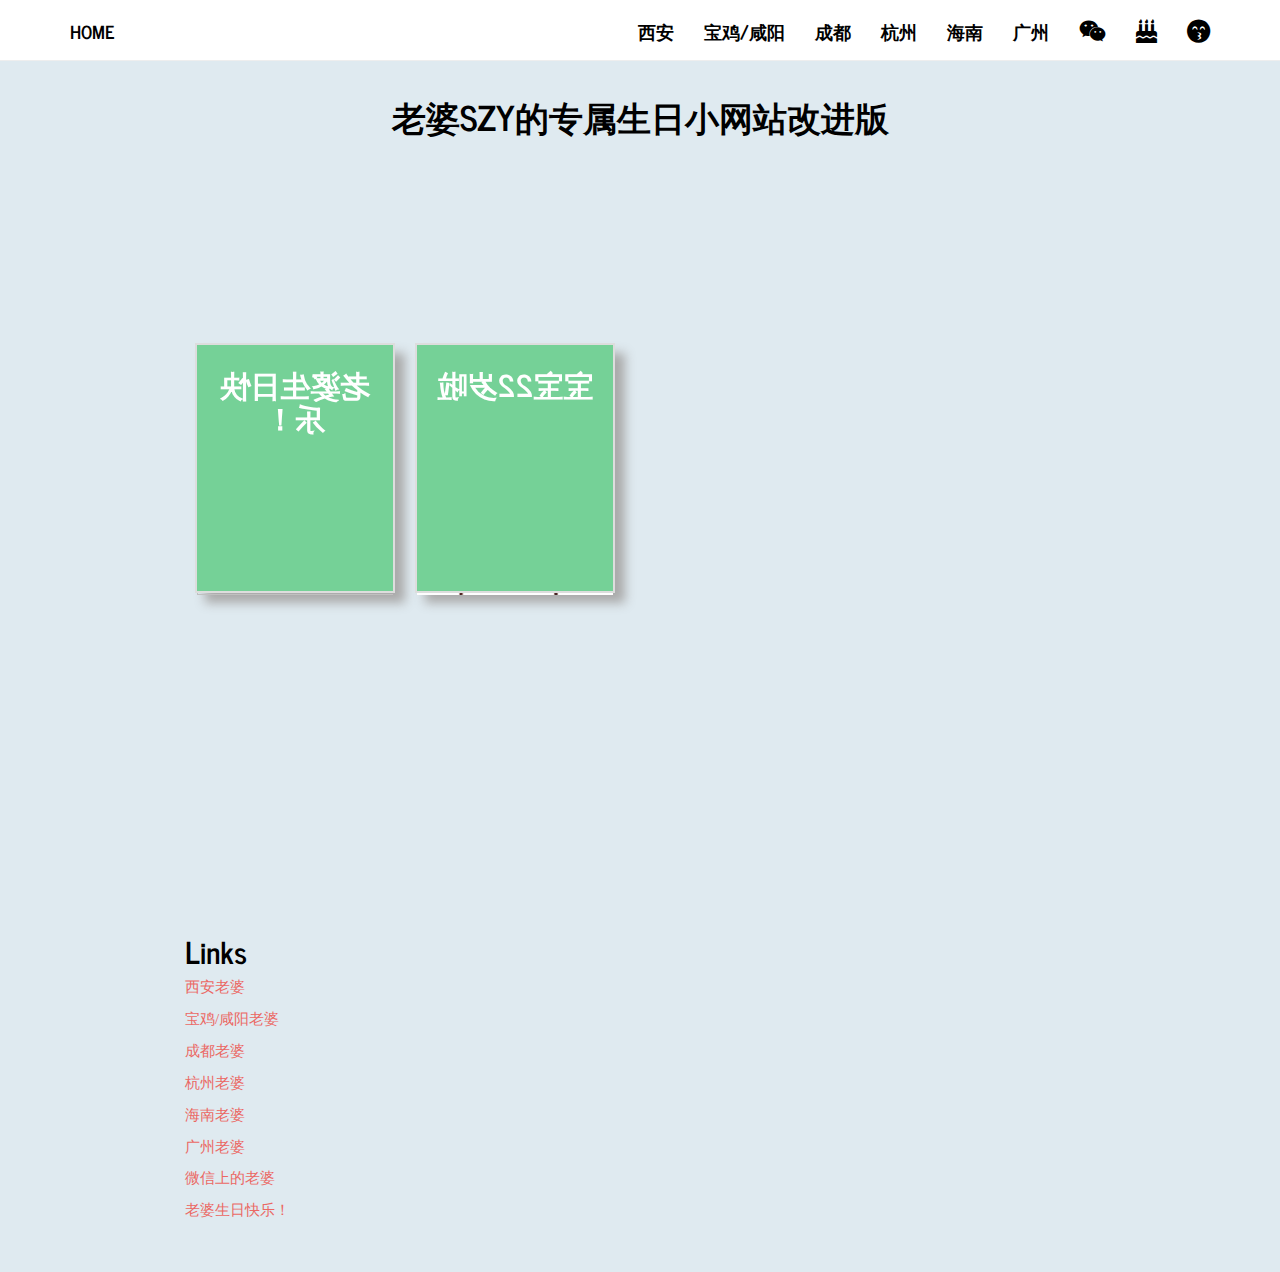
==== commit cd705404: "change flip time" ====
--- a/index.html
+++ b/index.html
@@ -304,7 +304,7 @@
 </head>
 <center>
 <h1>
-老婆SZY的专属生日小网站
+老婆SZY的专属生日小网站改进版
 </h1>
 </center>
 <div class="piclist">
--- a/图片翻转.css
+++ b/图片翻转.css
@@ -26,8 +26,8 @@
     -moz-transform-style: preserve-3d;
     -ms-transform-style: preserve-3d;
     transform-style: preserve-3d;
-    transition:1.0s;
-    /*设置在1.0s内完成变换*/
+    transition:4.5s;
+    /*设置在4.5s内完成变换*/
 }
 .picbox:hover{
     transform:rotateY(180deg);
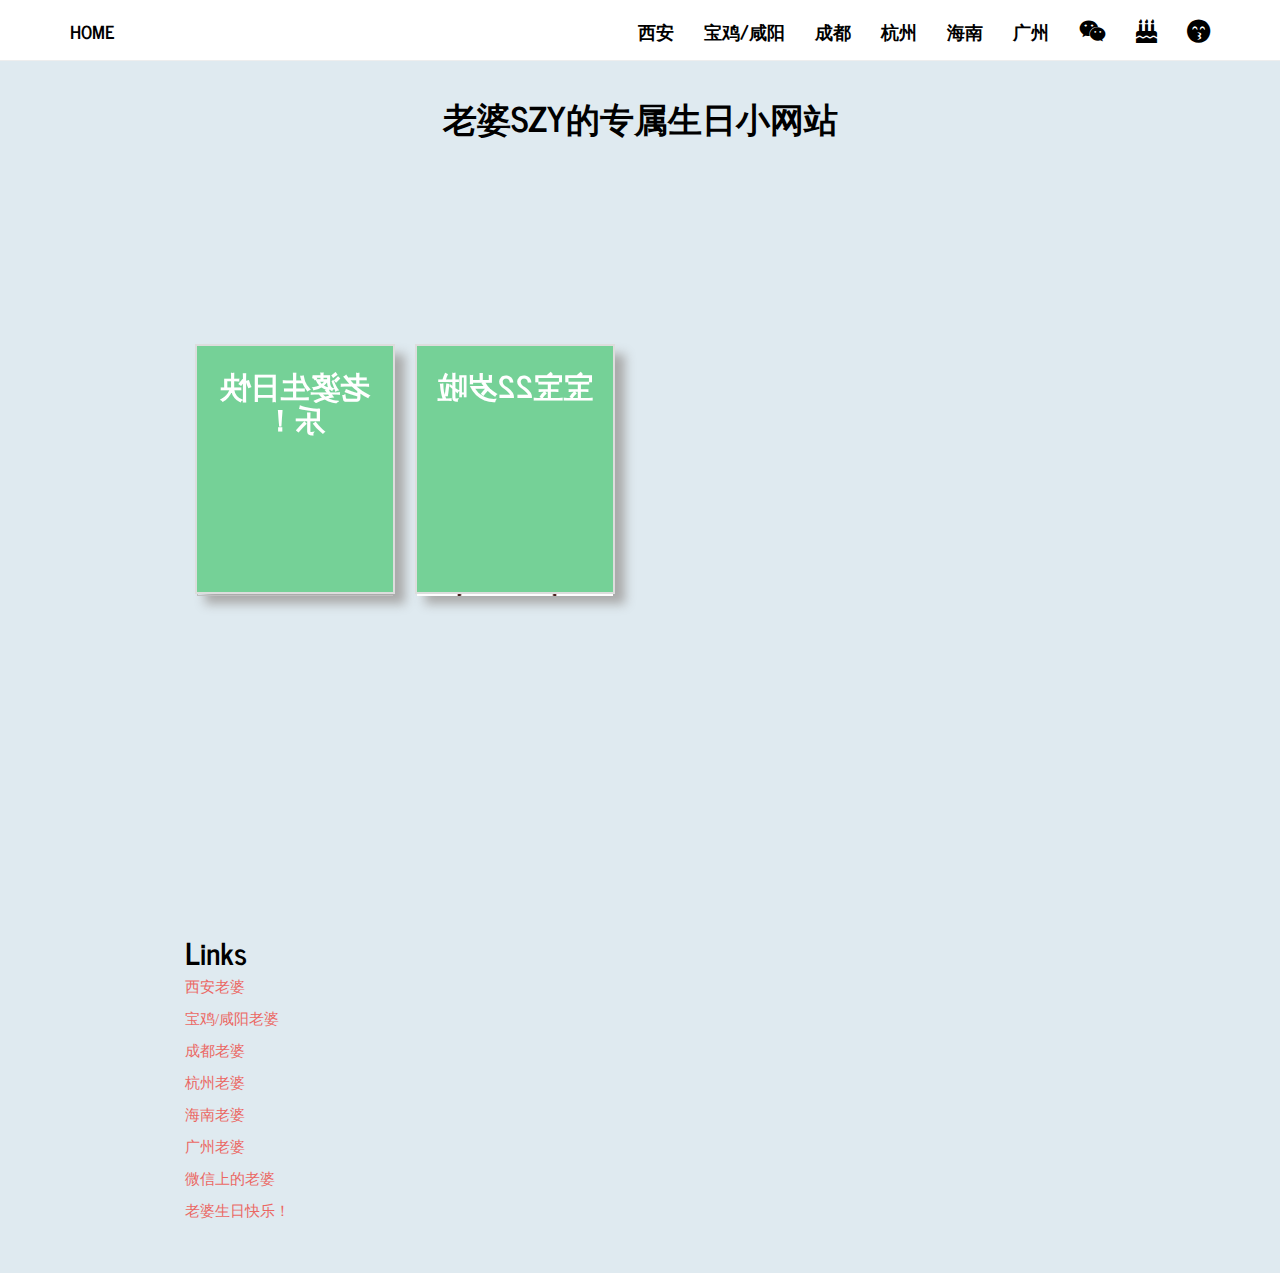
==== commit 11fb5d5e: "gg" ====
--- a/index.html
+++ b/index.html
@@ -304,7 +304,7 @@
 </head>
 <center>
 <h1>
-老婆SZY的专属生日小网站改进版
+老婆SZY的专属生日小网站
 </h1>
 </center>
 <div class="piclist">
